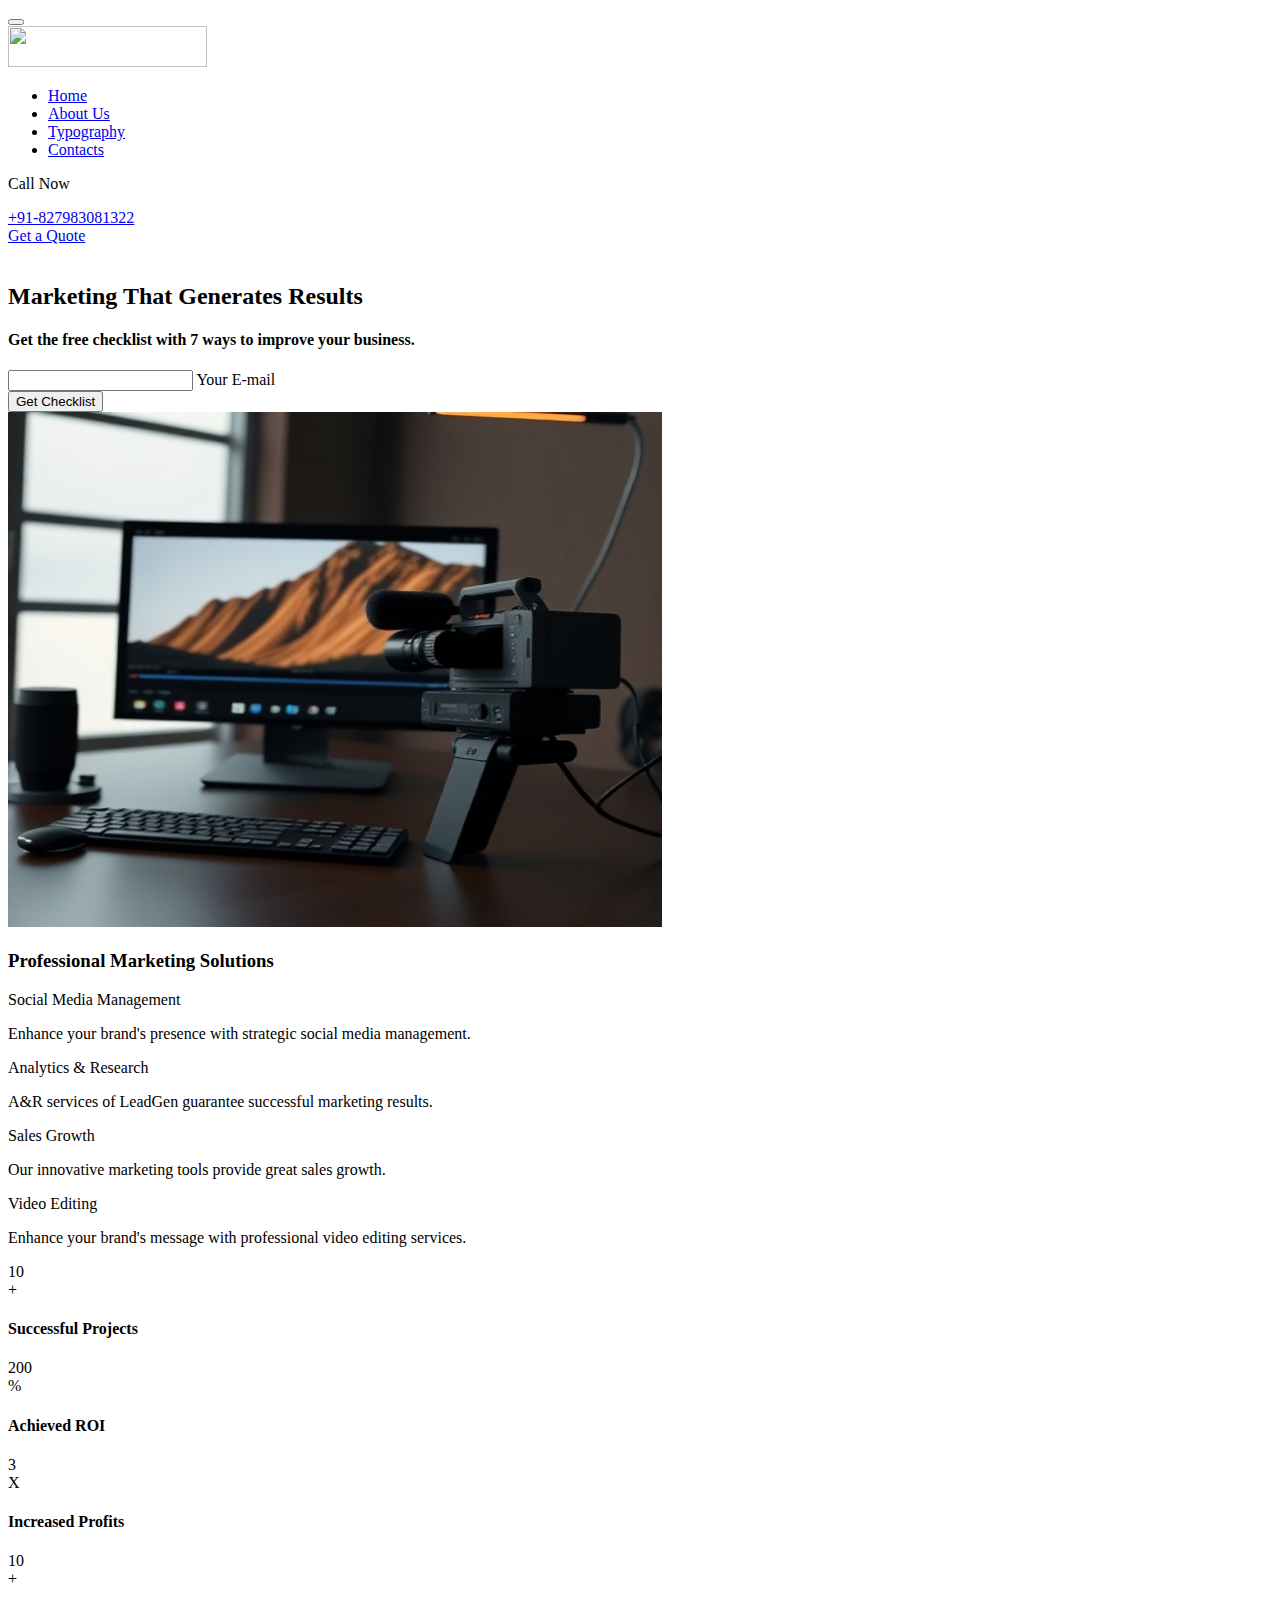
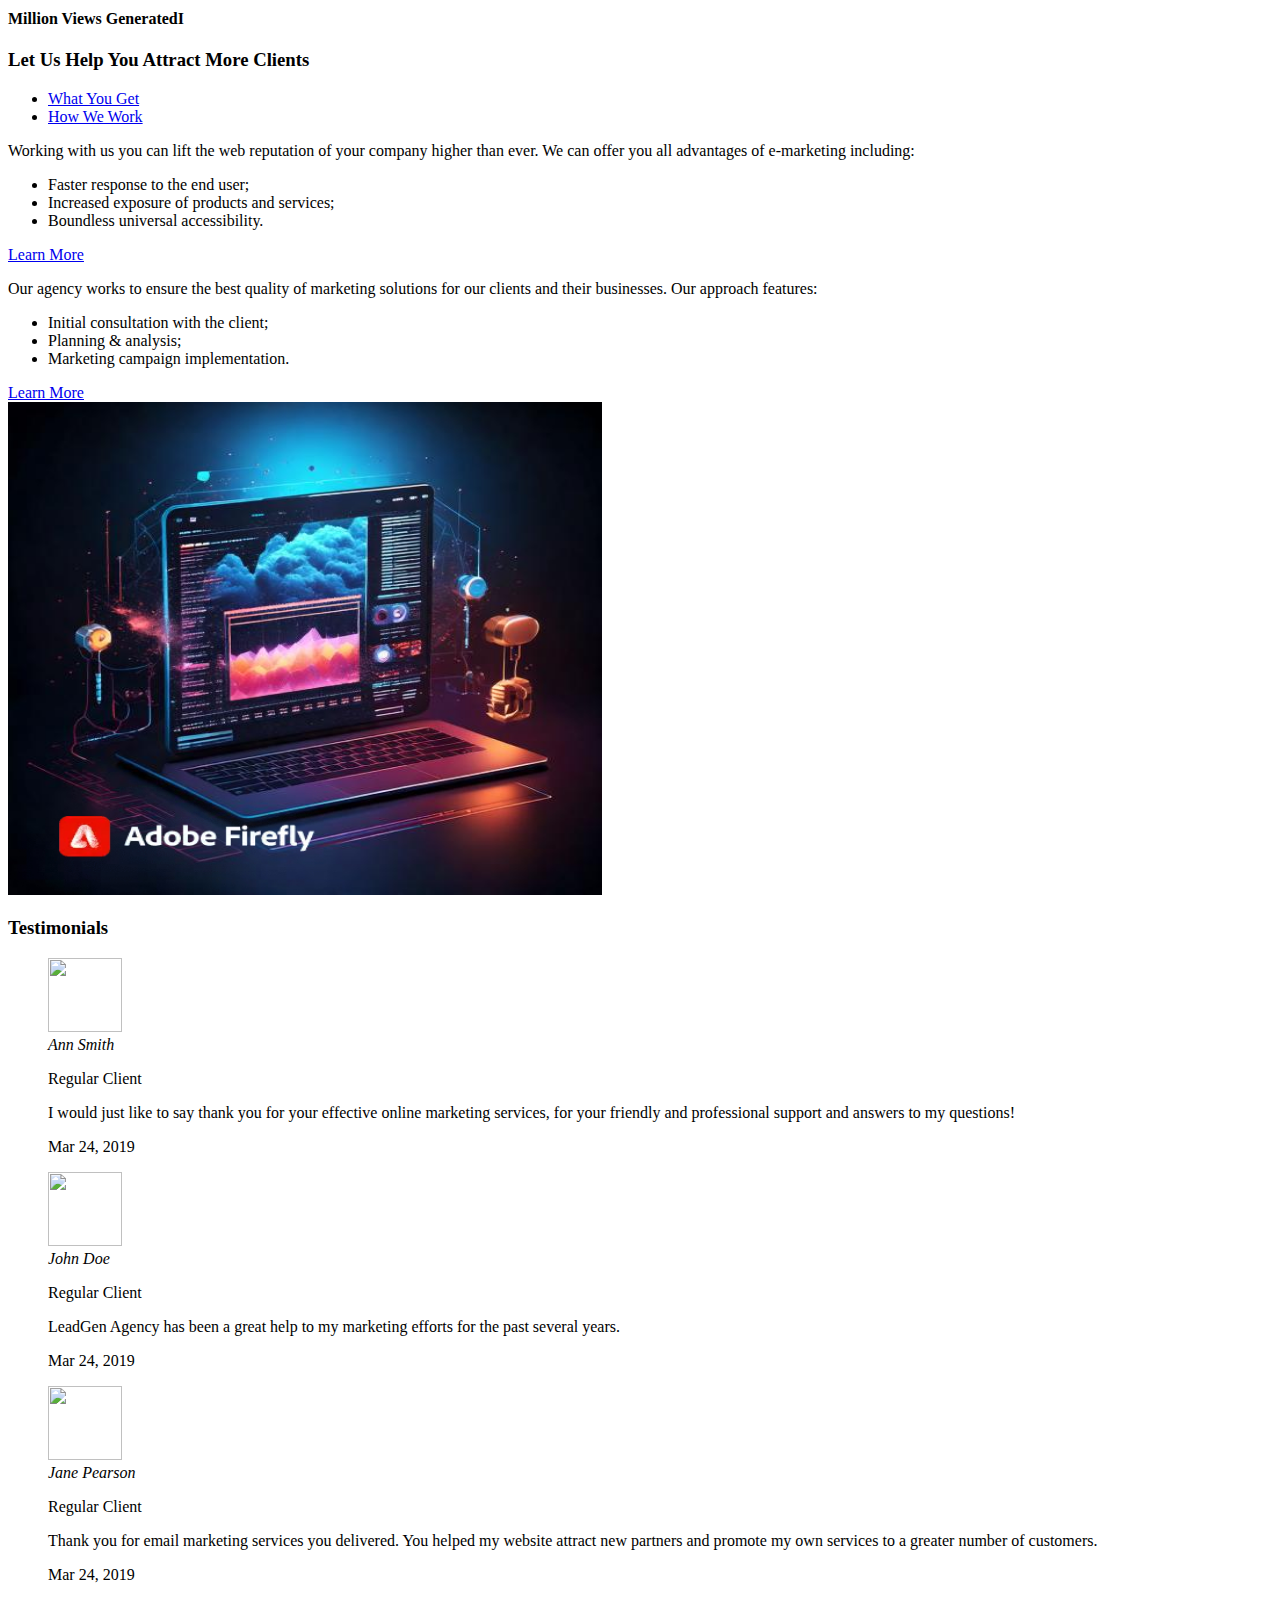
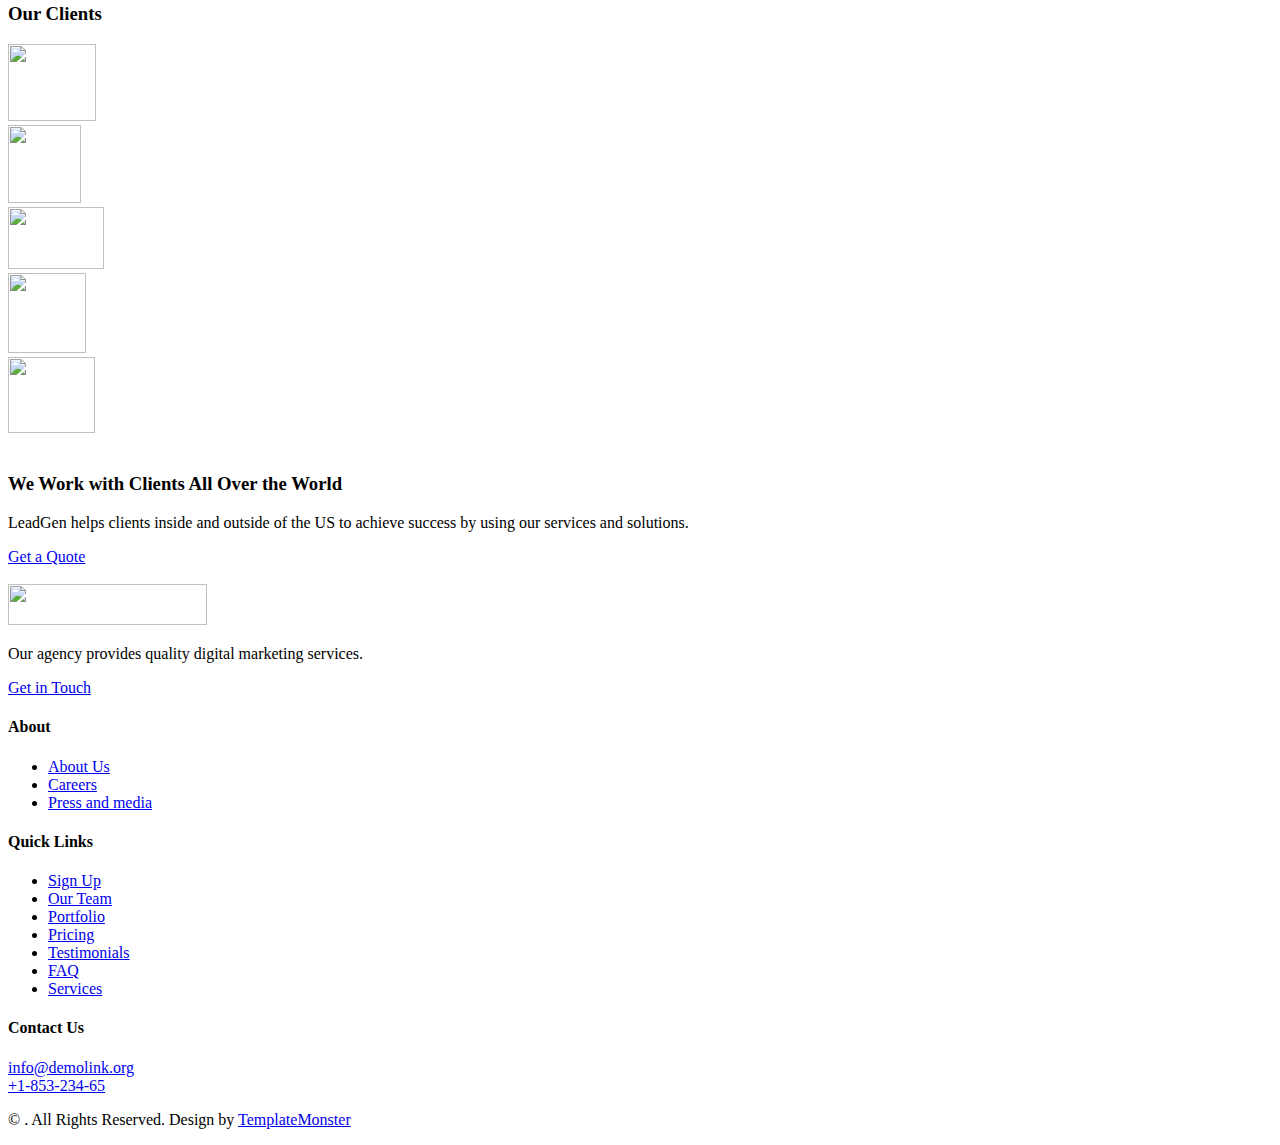
==== index.html @ 17c60923 "Update index.html" ====
<!DOCTYPE html>
<html class="wide wow-animation" lang="en">
  <head>
    <title>Welcome!</title>
    <meta name="viewport" content="width=device-width height=device-height initial-scale=1.0">
    <meta charset="utf-8">
    <meta http-equiv="X-UA-Compatible" content="IE=edge">
    <link rel="icon" href="images/favicon.ico" type="image/x-icon">
    <link rel="stylesheet" type="text/css" href="//fonts.googleapis.com/css?family=Open+Sans:300,400,500,600,700,800%7CPoppins:300,400,500,600,700%7CMuli:200,300,400,500">
    <link rel="stylesheet" href="css/bootstrap.css">
    <link rel="stylesheet" href="css/fonts.css">
    <link rel="stylesheet" href="css/style.css">
    <style>.ie-panel{display: none;background: #212121;padding: 10px 0;box-shadow: 3px 3px 5px 0 rgba(0,0,0,.3);clear: both;text-align:center;position: relative;z-index: 1;} html.ie-10 .ie-panel, html.lt-ie-10 .ie-panel {display: block;}</style>
  </head>
  <body>
    <div class="ie-panel"><a href="http://windows.microsoft.com/en-US/internet-explorer/"><img src="images/ie8-panel/warning_bar_0000_us.jpg" height="42" width="820" alt="You are using an outdated browser. For a faster, safer browsing experience, upgrade for free today."></a></div>
    <div class="preloader" id="loading">
      <div class="preloader-body">
        <div id="loading-center-object">
          <div class="object" id="object_four"></div>
          <div class="object" id="object_three"></div>
          <div class="object" id="object_two"></div>
          <div class="object" id="object_one"></div>
        </div>
      </div>
    </div>
    <div class="page">
      <!-- Page Header-->
        <!-- RD Navbar-->
        <div class="rd-navbar-wrap">
          <nav class="rd-navbar rd-navbar-modern" data-layout="rd-navbar-fixed" data-sm-layout="rd-navbar-fixed" data-md-layout="rd-navbar-fixed" data-md-device-layout="rd-navbar-fixed" data-lg-layout="rd-navbar-fixed" data-lg-device-layout="rd-navbar-fixed" data-xl-layout="rd-navbar-static" data-xl-device-layout="rd-navbar-static" data-xxl-layout="rd-navbar-static" data-xxl-device-layout="rd-navbar-static" data-lg-stick-up-offset="10px" data-xl-stick-up-offset="10px" data-xxl-stick-up-offset="10px" data-lg-stick-up="true" data-xl-stick-up="true" data-xxl-stick-up="true">
            <div class="rd-navbar-main">
              <!-- RD Navbar Panel-->
              <div class="rd-navbar-panel">
                <!-- RD Navbar Toggle-->
                <button class="rd-navbar-toggle" data-rd-navbar-toggle=".rd-navbar-nav-wrap"><span></span></button>
                <!-- RD Navbar Brand-->
                <div class="rd-navbar-brand"> <a class="brand" href="index.html"><img src="images/logo-default-399x82.png" alt="" width="199" height="41"/></a></div>
              </div>
              <div class="rd-navbar-nav-wrap">
                <!-- RD Navbar Nav-->
                <ul class="rd-navbar-nav">
                  <li class="rd-nav-item active"><a class="rd-nav-link" href="index.html">Home</a>
                  </li>
                  <li class="rd-nav-item"><a class="rd-nav-link" href="about-us.html">About Us</a>
                  </li>
                  <li class="rd-nav-item"><a class="rd-nav-link" href="typography.html">Typography</a>
                  </li>
                  <li class="rd-nav-item"><a class="rd-nav-link" href="contacts.html">Contacts</a>
                  </li>
                </ul>
                <div class="rd-navbar-tel">
                  <p>Call Now</p><a href="tel:#">+91-827983081322</a>
                </div>
              </div>
              <div class="rd-navbar-element"><a class="button button-sm button-default-outline button-winona" href="#">Get a Quote</a>
              </div>
              <div class="rd-navbar-dummy"></div>
            </div>
          </nav>
        </div>
      </header>
      <!-- FScreen-->
      <div class="layout-4">
        <div class="layout-4-item-right">
          <div class="box-custom-2 bg-accent">
            <div class="box-custom-2-bg bg-gray-900"><img class="map-image" src="images/world-map-light.svg" alt=""></div>
            <div class="box-custom-2-inner">
              <h2 class="wow fadeIn">Marketing That Generates Results</h2>
              <h4 class="text-default wow fadeIn" data-wow-delay=".2s">Get the free checklist with 7 ways to improve your business.</h4>
              <form class="rd-form rd-mailform form-shadow block-11 ot50" data-form-output="form-output-global" data-form-type="subscribe" method="post" action="bat/rd-mailform.php">
                <div class="form-wrap">
                  <input class="form-input text-center" id="subscribe-form-email" type="email" name="email" data-constraints="@Email @Required">
                  <label class="form-label text-center" for="subscribe-form-email">Your E-mail</label>
                </div>
                <div class="form-button">
                  <button class="button button-block button-primary button-winona" type="submit">Get Checklist</button>
                </div>
              </form>
            </div>
          </div>
        </div>
        <div class="layout-4-item-left"><img src="./images/camera-display.jpg" alt="" width="654" height="515"/>
        </div>
      </div>
      <!-- Our Solutions-->
<section class="section section-lg bg-gray-100 text-center" id="solutions">
  <div class="container">
    <h3 class="wow fadeIn" data-wow-delay=".1s">Professional Marketing Solutions</h3>
    <div class="row justify-content-center">
      <div class="col-sm-6 col-lg-3 col-md-6 col-6 wow fadeIn" data-wow-delay=".1s">
        <!-- Box Modern-->
        <article class="box-modern" data-anime="circles-1">
          <div class="box-modern-media">
            <div class="box-modern-icon mdi mdi-comment-text"></div>
            <div class="box-modern-circle box-modern-circle-1"></div>
            <div class="box-modern-circle box-modern-circle-2"></div>
          </div>
          <p class="box-modern-title">Social Media Management</p>
          <div class="box-modern-text">
            <p>Enhance your brand's presence with strategic social media management.</p>
          </div>
        </article>
      </div>
      <div class="col-sm-6 col-lg-3 col-md-6 col-6 wow fadeIn" data-wow-delay=".2s">
        <!-- Box Modern-->
        <article class="box-modern" data-anime="circles-2">
          <div class="box-modern-media">
            <div class="box-modern-icon mdi mdi-chart-pie"></div>
            <div class="box-modern-circle box-modern-circle-1"></div>
            <div class="box-modern-circle box-modern-circle-2"></div>
          </div>
          <p class="box-modern-title">Analytics & Research</p>
          <div class="box-modern-text">
            <p>A&R services of LeadGen guarantee successful marketing results.</p>
          </div>
        </article>
      </div>
      <div class="col-sm-6 col-lg-3 col-md-6 col-6 wow fadeIn" data-wow-delay=".3s">
        <!-- Box Modern-->
        <article class="box-modern" data-anime="circles-1">
          <div class="box-modern-media">
            <div class="box-modern-icon mdi mdi-basket"></div>
            <div class="box-modern-circle box-modern-circle-1"></div>
            <div class="box-modern-circle box-modern-circle-2"></div>
          </div>
          <p class="box-modern-title">Sales Growth</p>
          <div class="box-modern-text">
            <p>Our innovative marketing tools provide great sales growth.</p>
          </div>
        </article>
      </div>
      <div class="col-sm-6 col-lg-3 col-md-6 col-6 wow fadeIn" data-wow-delay=".4s">
        <!-- Box Modern-->
        <article class="box-modern" data-anime="circles-3">
          <div class="box-modern-media">
            <div class="box-modern-icon mdi mdi-video"></div>
            <div class="box-modern-circle box-modern-circle-1"></div>
            <div class="box-modern-circle box-modern-circle-2"></div>
          </div>
          <p class="box-modern-title">Video Editing</p>
          <div class="box-modern-text">
            <p>Enhance your brand's message with professional video editing services.</p>
          </div>
        </article>
      </div>
    </div>
  </div>
</section>

      <!-- Counters-->
      <section class="section section-md text-center">
        <div class="container">
          <div class="layout-bordered-1">
            <div class="layout-bordered-1-item">
              <!-- Counter Classic-->
              <article class="counter-classic">
                <div class="counter-classic-main">
                  <div class="counter">10</div><span class="small text-primary">+</span>
                </div>
                <h4 class="counter-classic-title">Successful Projects</h4>
              </article>
            </div>
            <div class="layout-bordered-1-item">
              <!-- Counter Classic-->
              <article class="counter-classic">
                <div class="counter-classic-main">
                  <div class="counter">200</div><span class="small text-primary">%</span>
                </div>
                <h4 class="counter-classic-title">Achieved ROI</h4>
              </article>
            </div>
            <div class="layout-bordered-1-item">
              <!-- Counter Classic-->
              <article class="counter-classic">
                <div class="counter-classic-main">
                  <div class="counter">3</div><span class="small text-primary">X</span>
                </div>
                <h4 class="counter-classic-title">Increased Profits</h4>
              </article>
            </div>
            <!-- Counter Classic-->
              <article class="counter-classic">
                <div class="counter-classic-main">
                  <div class="counter">10</div><span class="small text-primary">+</span>
                </div>
                <h4 class="counter-classic-title">Million Views GeneratedI</h4>
              </article>
            </div>
            <div class="layout-bordered-1-item">
          </div>
        </div>
      </section>

      <!-- What We Do-->
      <section class="section section-xl bg-gray-900" id="what-we-do">
        <div class="container">
          <div class="row row-50 justify-content-center justify-content-xl-between align-items-center">
            <div class="col-sm-10 col-lg-5">
              <h3>Let Us Help You Attract More Clients</h3>
              <!-- Bootstrap tabs-->
              <div class="tabs-custom tabs-horizontal tabs-line tabs-line_1 block-8" id="tabs-1">
                <!-- Nav tabs-->
                <ul class="nav nav-tabs">
                  <li class="nav-item" role="presentation"><a class="nav-link active" href="#tabs-1-1" data-toggle="tab"><span>What You Get</span></a></li>
                  <li class="nav-item" role="presentation"><a class="nav-link" href="#tabs-1-2" data-toggle="tab"><span>How We Work</span></a></li>
                </ul>
                <!-- Tab panes-->
                <div class="tab-content">
                  <div class="tab-pane fade show active" id="tabs-1-1">
                    <p class="big">Working with us you can lift the web reputation of your company higher than ever. We can offer you all advantages of e-marketing including:</p>
                    <ul class="list-marked list-marked_secondary">
                      <li>Faster response to the end user;</li>
                      <li>Increased exposure of products and services;</li>
                      <li>Boundless universal accessibility.</li>
                    </ul><a class="button button-default button-winona" href="#">Learn More</a>
                  </div>
                  <div class="tab-pane fade" id="tabs-1-2">
                    <p class="big">Our agency works to ensure the best quality of marketing solutions for our clients and their businesses. Our approach features:</p>
                    <ul class="list-marked list-marked_secondary">
                      <li>Initial consultation with the client;</li>
                      <li>Planning & analysis;</li>
                      <li>Marketing campaign implementation.</li>
                    </ul><a class="button button-default button-winona" href="#">Learn More</a>
                  </div>
                </div>
              </div>
            </div>
            <div class="col-sm-10 col-lg-7 wow fadeIn text-center" data-wow-delay=".2s"><img src="./images/editing-abstract.jpg" alt="" width="594" height="493"/>
            </div>
          </div>
        </div>
      </section>

      <!-- Testimonials-->
      <section class="section section-md-2 text-center bg-white" id="testimonials">
        <div class="container">
          <h3>Testimonials</h3>
          <!-- Isotope-->
          <div class="isotope-outer">
            <div class="row row-15 row-md-30 row-xl-40 isotope" data-isotope-layout="masonry">
              <div class="col-md-6 col-lg-4 isotope-item wow fadeInUpSmall">
                <!-- Quote Modern-->
                <blockquote class="quote-modern">
                  <div class="quote-modern-header">
                    <div class="quote-modern-info"><img class="quote-modern-avatar" src="images/testimonials-1-74x74.jpg" alt="" width="74" height="74"/>
                      <div class="quote-modern-info-main">
                        <cite class="quote-modern-cite">Ann Smith</cite>
                        <p class="quote-modern-position">Regular Client</p>
                      </div>
                    </div>
                  </div>
                  <div class="quote-modern-main">
                    <div class="quote-modern-text">
                      <p>I would just like to say thank you for your effective online marketing services, for your friendly and professional support and answers to my questions!</p>
                    </div>
                    <div class="quote-modern-meta"><a class="quote-modern-link icon mdi mdi-facebook" href="#"></a>
                      <time class="quote-modern-time" datetime="2019">Mar 24, 2019</time>
                    </div>
                  </div>
                </blockquote>
              </div>
              <div class="col-md-6 col-lg-4 isotope-item wow fadeInUpSmall" data-wow-delay=".1s">
                <!-- Quote Modern-->
                <blockquote class="quote-modern">
                  <div class="quote-modern-header">
                    <div class="quote-modern-info"><img class="quote-modern-avatar" src="images/testimonials-2-74x74.jpg" alt="" width="74" height="74"/>
                      <div class="quote-modern-info-main">
                        <cite class="quote-modern-cite">John Doe</cite>
                        <p class="quote-modern-position">Regular Client</p>
                      </div>
                    </div>
                  </div>
                  <div class="quote-modern-main">
                    <div class="quote-modern-text">
                      <p>LeadGen Agency has been a great help to my marketing efforts for the past several years.</p>
                    </div>
                    <div class="quote-modern-meta"><a class="quote-modern-link icon mdi mdi-facebook" href="#"></a>
                      <time class="quote-modern-time" datetime="2019">Mar 24, 2019</time>
                    </div>
                  </div>
                </blockquote>
              </div>
              <div class="col-md-6 col-lg-4 isotope-item wow fadeInUpSmall" data-wow-delay=".3s">
                <!-- Quote Modern-->
                <blockquote class="quote-modern">
                  <div class="quote-modern-header">
                    <div class="quote-modern-info"><img class="quote-modern-avatar" src="images/testimonials-3-74x74.jpg" alt="" width="74" height="74"/>
                      <div class="quote-modern-info-main">
                        <cite class="quote-modern-cite">Jane Pearson</cite>
                        <p class="quote-modern-position">Regular Client</p>
                      </div>
                    </div>
                  </div>
                  <div class="quote-modern-main">
                    <div class="quote-modern-text">
                      <p>Thank you for email marketing services you delivered. You helped my website attract new partners and promote my own services to a greater number of customers.</p>
                    </div>
                    <div class="quote-modern-meta"><a class="quote-modern-link icon mdi mdi-facebook" href="#"></a>
                      <time class="quote-modern-time" datetime="2019">Mar 24, 2019</time>
                    </div>
                  </div>
                </blockquote>
              </div>
            </div>
          </div>
        </div>
      </section>

      <!-- Our Clients-->
      <section class="section section-xxl text-center bg-white" id="clients">
        <div class="container">
          <h3>Our Clients</h3>
          <!-- Owl Carousel-->
          <div class="owl-carousel owl-carousel-centered" data-items="2" data-sm-items="3" data-md-items="4" data-lg-items="5" data-dots="true" data-nav="false" data-stage-padding="0" data-loop="true" data-margin="30" data-mouse-drag="false">
            <div class="wow clipInLeft"><a class="link-image-1" href="#"><img src="images/investor-1-88x77.png" alt="" width="88" height="77"/></a></div>
            <div class="wow clipInLeft" data-wow-delay=".1s"><a class="link-image-1" href="#"><img src="images/investor-2-73x78.png" alt="" width="73" height="78"/></a></div>
            <div class="wow clipInLeft" data-wow-delay=".2s"><a class="link-image-1" href="#"><img src="images/investor-3-96x62.png" alt="" width="96" height="62"/></a></div>
            <div class="wow clipInLeft" data-wow-delay=".3s"><a class="link-image-1" href="#"><img src="images/investor-4-78x80.png" alt="" width="78" height="80"/></a></div>
            <div class="wow clipInLeft" data-wow-delay=".4s"><a class="link-image-1" href="#"><img src="images/investor-5-87x76.png" alt="" width="87" height="76"/></a></div>
          </div>
        </div>
      </section>

      <!-- CTA-->
      <section class="section section-sm bg-image bg-accent" id="download">
        <div class="container">
          <div class="row row-50justify-content-center justify-content-lg-start align-items-center">
            <div class="col-lg-7 wow fadeIn" data-wow-delay=".3s">
              <div class="map">
                <div class="map-inner"><img class="map-image" src="images/world-map-light.svg" alt=""></div>
              </div>
            </div>
            <div class="col-md-10 col-lg-5">
              <h3 class="wow clipInLeft" data-wow-delay=".1s">We Work with Clients All Over the World</h3>
              <p class="big wow clipInLeft" data-wow-delay=".2s">LeadGen helps clients inside and outside of the US to achieve success by using our services and solutions.</p><a class="button button-primary button-winona button-shadow" href="#">Get a Quote</a>
            </div>
          </div>
        </div>
      </section>

      <!-- Page Footer--><a class="banner" href="https://www.templatemonster.com/website-templates/monstroid2.html" target="_blank"><img src="https://www.majestic-nature.com/MediumFormat/MediumFormatTitle.jpg" alt="" height="0"/></a>
      <footer class="section footer-classic">
        <div class="footer-classic-main">
          <div class="container">
            <div class="row row-50 justify-content-lg-between">
              <div class="col-sm-7 col-lg-3 col-xl-2"><a class="brand" href="index.html"><img src="images/logo-default-399x82.png" alt="" width="199" height="41"/></a>
                <p><span style="max-width: 250px;">Our agency provides quality digital marketing services.</span></p><a class="button button-sm button-default-outline button-winona" href="#">Get in Touch</a>
              </div>
              <div class="col-sm-5 col-lg-3 col-xl-2">
                <h4 class="footer-classic-title">About</h4>
                <ul class="list footer-classic-list">
                  <li><a href="about-us.html">About Us</a></li>
                  <li><a href="#">Careers</a></li>
                  <li><a href="#">Press and media</a></li>
                </ul>
              </div>
              <div class="col-sm-7 col-lg-5 col-xl-3">
                <h4 class="footer-classic-title">Quick Links</h4>
                <ul class="list footer-classic-list footer-classic-list_2-cols">
                  <li><a href="#">Sign Up</a></li>
                  <li><a href="#">Our Team</a></li>
                  <li><a href="#">Portfolio</a></li>
                  <li><a href="#">Pricing</a></li>
                  <li><a href="#">Testimonials</a></li>
                  <li><a href="#">FAQ</a></li>
                  <li><a href="#">Services</a></li>
                </ul>
              </div>
              <div class="col-sm-5 col-lg-9 col-xl-2">
                <h4 class="footer-classic-title">Contact Us</h4>
                <div class="row row-20 row-sm-35">
                  <div class="col-6 col-sm-12 col-lg-8 col-xl-12">
                    <div class="row row-10 text-default">
                      <div class="col-lg-6 col-xl-12"><a href="mailto:#">info@demolink.org</a></div>
                      <div class="col-lg-6 col-xl-12"><a class="big" href="tel:#">+1-853-234-65</a></div>
                    </div>
                  </div>
                  <div class="col-6 col-sm-12 col-lg-4 col-xl-12 text-right text-sm-left">
                    <div class="group group-xs"><a class="link link-social-1 mdi mdi-twitter" href="#"></a><a class="link link-social-1 mdi mdi-facebook" href="#"></a><a class="link link-social-1 mdi mdi-instagram" href="#"></a></div>
                  </div>
                </div>
              </div>
            </div>
          </div>
        </div>
        <div class="footer-classic-aside">
          <div class="container">
            <p class="rights"><span>&copy;&nbsp;</span><span class="copyright-year"></span>. All Rights Reserved. Design by <a href="https://www.templatemonster.com">TemplateMonster</a></p>
          </div>
        </div>
      </footer>
    </div>
    <div class="snackbars" id="form-output-global"></div>
    <script src="js/core.min.js"></script>
    <script src="js/script.js"></script>
  </body>
</html>
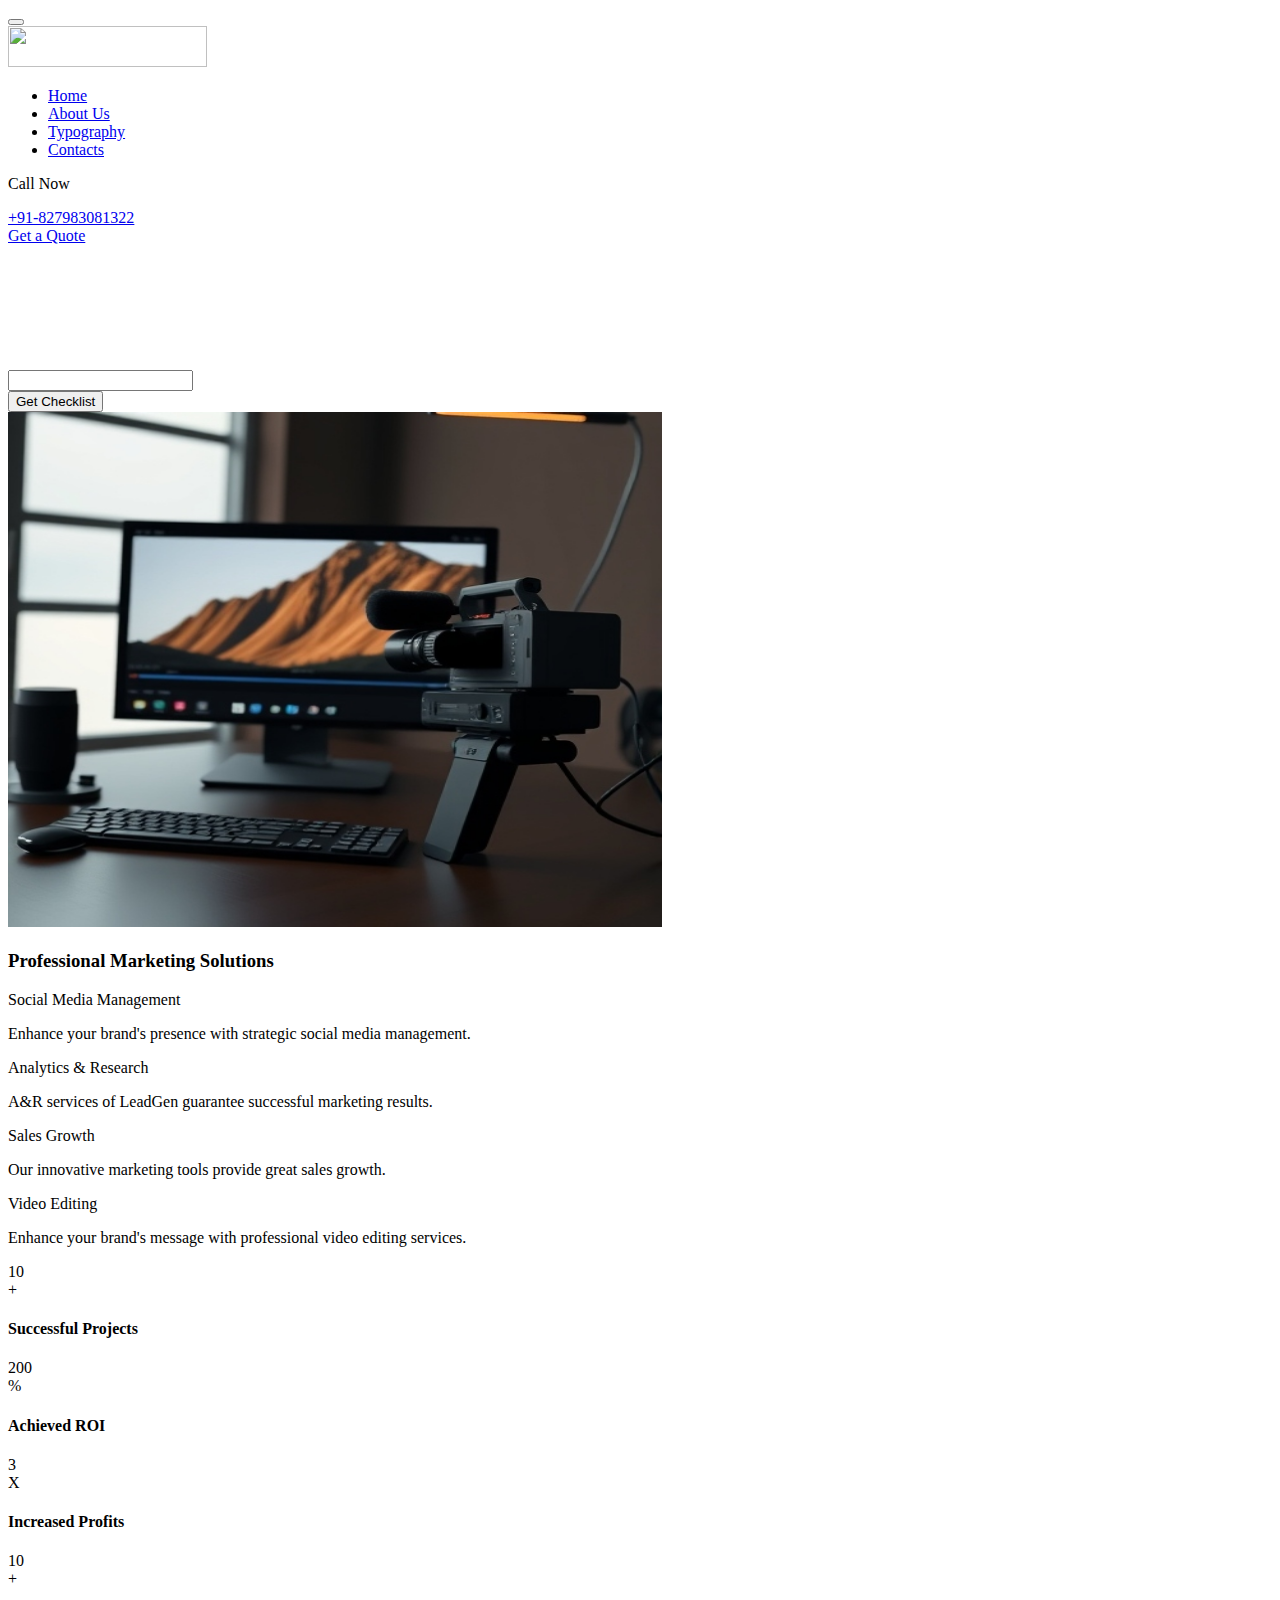
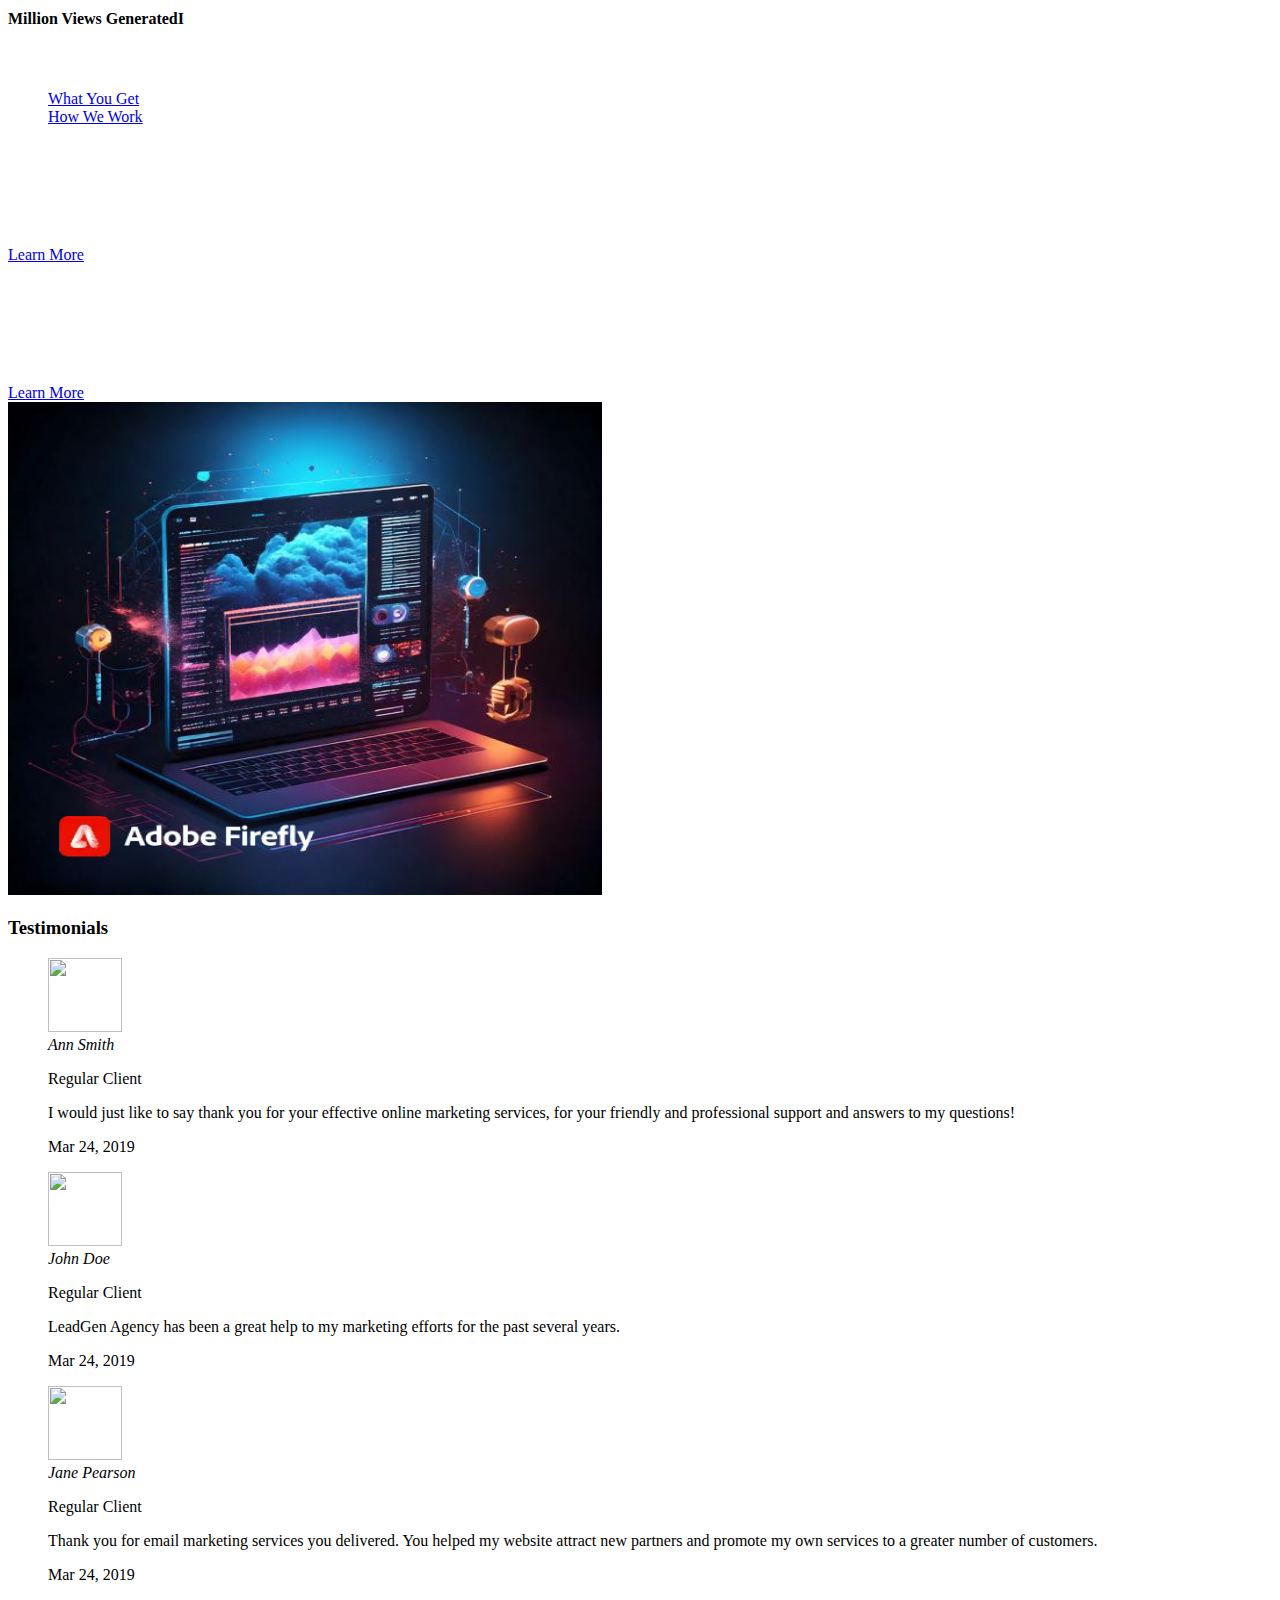
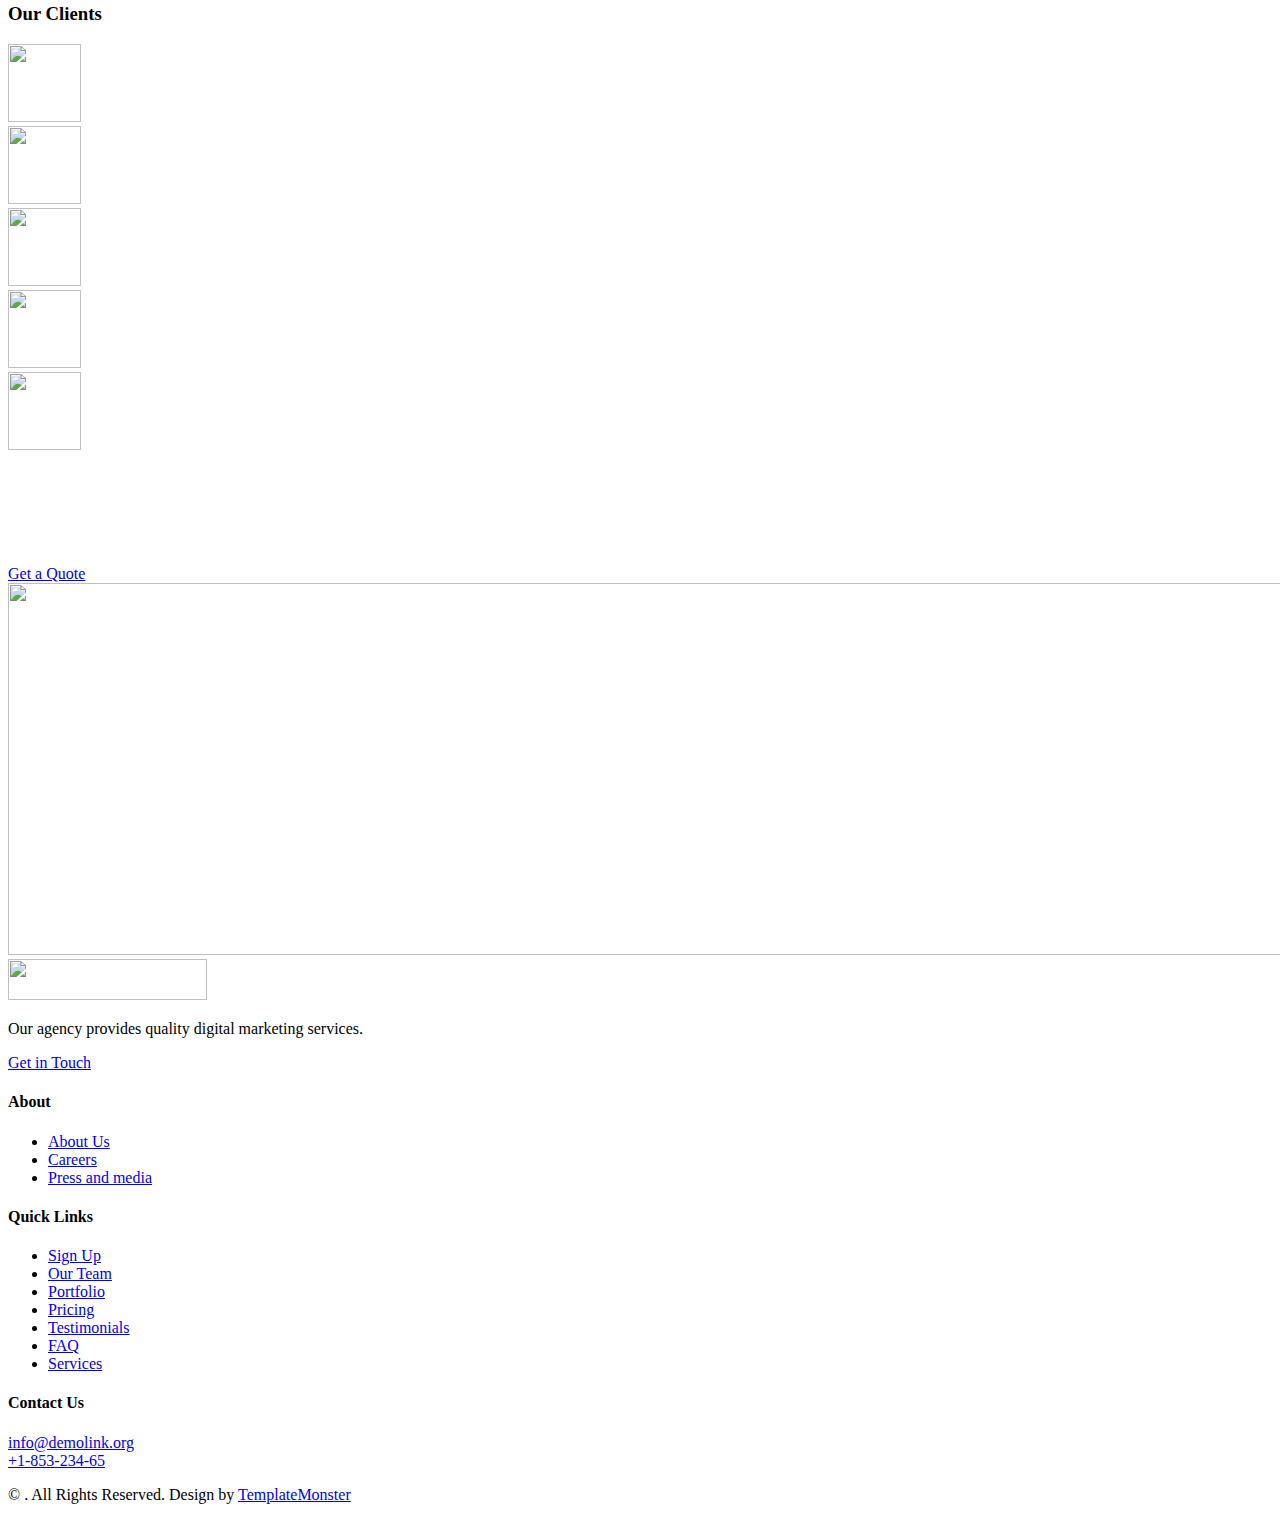
==== commit ac220e1d: "Update index.html" ====
--- a/index.html
+++ b/index.html
@@ -243,7 +243,7 @@
                 <!-- Quote Modern-->
                 <blockquote class="quote-modern">
                   <div class="quote-modern-header">
-                    <div class="quote-modern-info"><img class="quote-modern-avatar" src="images/testimonials-1-74x74.jpg" alt="" width="74" height="74"/>
+                    <div class="quote-modern-info"><img class="quote-modern-avatar" src="https://images.pexels.com/photos/936043/pexels-photo-936043.jpeg?auto=compress&cs=tinysrgb&w=600" alt="" width="74" height="74"/>
                       <div class="quote-modern-info-main">
                         <cite class="quote-modern-cite">Ann Smith</cite>
                         <p class="quote-modern-position">Regular Client</p>
@@ -264,7 +264,7 @@
                 <!-- Quote Modern-->
                 <blockquote class="quote-modern">
                   <div class="quote-modern-header">
-                    <div class="quote-modern-info"><img class="quote-modern-avatar" src="images/testimonials-2-74x74.jpg" alt="" width="74" height="74"/>
+                    <div class="quote-modern-info"><img class="quote-modern-avatar" src="https://images.pexels.com/photos/6804090/pexels-photo-6804090.jpeg?auto=compress&cs=tinysrgb&w=1260&h=750&dpr=1" alt="" width="74" height="74"/>
                       <div class="quote-modern-info-main">
                         <cite class="quote-modern-cite">John Doe</cite>
                         <p class="quote-modern-position">Regular Client</p>
@@ -285,7 +285,7 @@
                 <!-- Quote Modern-->
                 <blockquote class="quote-modern">
                   <div class="quote-modern-header">
-                    <div class="quote-modern-info"><img class="quote-modern-avatar" src="images/testimonials-3-74x74.jpg" alt="" width="74" height="74"/>
+                    <div class="quote-modern-info"><img class="quote-modern-avatar" src="https://images.pexels.com/photos/874158/pexels-photo-874158.jpeg?auto=compress&cs=tinysrgb&w=600" alt="" width="74" height="74"/>
                       <div class="quote-modern-info-main">
                         <cite class="quote-modern-cite">Jane Pearson</cite>
                         <p class="quote-modern-position">Regular Client</p>
@@ -313,11 +313,11 @@
           <h3>Our Clients</h3>
           <!-- Owl Carousel-->
           <div class="owl-carousel owl-carousel-centered" data-items="2" data-sm-items="3" data-md-items="4" data-lg-items="5" data-dots="true" data-nav="false" data-stage-padding="0" data-loop="true" data-margin="30" data-mouse-drag="false">
-            <div class="wow clipInLeft"><a class="link-image-1" href="#"><img src="images/investor-1-88x77.png" alt="" width="88" height="77"/></a></div>
-            <div class="wow clipInLeft" data-wow-delay=".1s"><a class="link-image-1" href="#"><img src="images/investor-2-73x78.png" alt="" width="73" height="78"/></a></div>
-            <div class="wow clipInLeft" data-wow-delay=".2s"><a class="link-image-1" href="#"><img src="images/investor-3-96x62.png" alt="" width="96" height="62"/></a></div>
-            <div class="wow clipInLeft" data-wow-delay=".3s"><a class="link-image-1" href="#"><img src="images/investor-4-78x80.png" alt="" width="78" height="80"/></a></div>
-            <div class="wow clipInLeft" data-wow-delay=".4s"><a class="link-image-1" href="#"><img src="images/investor-5-87x76.png" alt="" width="87" height="76"/></a></div>
+            <div class="wow clipInLeft"><a class="link-image-1" href="#"><img src="https://img.freepik.com/free-photo/handsome-bearded-businessman-rubbing-hands-having-deal_176420-18778.jpg?ga=GA1.1.1541265068.1728113514&semt=ais_hybrid" alt="" width="73" height="78"/></a></div>
+            <div class="wow clipInLeft" data-wow-delay=".1s"><a class="link-image-1" href="#"><img src="https://img.freepik.com/free-photo/smiling-young-male-professional-standing-with-arms-crossed-while-making-eye-contact-against-isolated-background_662251-838.jpg?ga=GA1.1.1541265068.1728113514&semt=ais_hybrid" alt="" width="73" height="78"/></a></div>
+            <div class="wow clipInLeft" data-wow-delay=".2s"><a class="link-image-1" href="#"><img src="https://img.freepik.com/free-photo/smiley-businesswoman-posing-outdoors-with-arms-crossed-copy-space_23-2148767055.jpg?t=st=1729086523~exp=1729090123~hmac=381877ac32b0046695b60a7a43d67687c581073bc60df9dae1d58c333241b463&w=900" alt="" width="73" height="78"/></a></div>
+            <div class="wow clipInLeft" data-wow-delay=".3s"><a class="link-image-1" href="#"><img src="https://img.freepik.com/free-photo/girl_23-2148168128.jpg?ga=GA1.1.1541265068.1728113514&semt=ais_hybrid" alt="" width="73" height="78"/></a></div>
+            <div class="wow clipInLeft" data-wow-delay=".4s"><a class="link-image-1" href="#"><img src="https://img.freepik.com/free-photo/young-bearded-man-with-striped-shirt_273609-5677.jpg?ga=GA1.1.1541265068.1728113514&semt=ais_hybrid" alt="" width="73" height="78"/></a></div>
           </div>
         </div>
       </section>
@@ -339,7 +339,7 @@
         </div>
       </section>
 
-      <!-- Page Footer--><a class="banner" href="https://www.templatemonster.com/website-templates/monstroid2.html" target="_blank"><img src="https://www.majestic-nature.com/MediumFormat/MediumFormatTitle.jpg" alt="" height="0"/></a>
+      <!-- Page Footer--><a class="banner" href="https://www.templatemonster.com/website-templates/monstroid2.html" target="_blank"><img class="footer-banner" src="https://www.majestic-nature.com/MediumFormat/MediumFormatTitle.jpg" alt="" height="0"/></a>
       <footer class="section footer-classic">
         <div class="footer-classic-main">
           <div class="container">
--- a/css/style.css
+++ b/css/style.css
@@ -0,0 +1,18679 @@
+
+
+
+
+@charset "UTF-8";
+/*
+* Trunk version 2.0.1
+*/
+/*
+* Contexts
+*/
+.context-dark, .bg-gray-900, .bg-accent,
+.context-dark h1,
+.bg-gray-900 h1,
+.bg-accent h1, .context-dark h2, .bg-gray-900 h2, .bg-accent h2, .context-dark h3, .bg-gray-900 h3, .bg-accent h3, .context-dark h4, .bg-gray-900 h4, .bg-accent h4, .context-dark h5, .bg-gray-900 h5, .bg-accent h5, .context-dark h6, .bg-gray-900 h6, .bg-accent h6, .context-dark .heading, .bg-gray-900 .heading, .bg-accent .heading {
+	color: #ffffff;
+}
+
+
+/* mysec  */
+body > div.page.animated > a.banner.banner-top > img{
+	width: 100vw;
+	height: 15vh;
+	
+}
+.footer-banner{
+	height:372px;
+	width:1920px;
+/* .banner-top{scroll-behavior: smooth;} */
+body > div.page.animated > div > div.layout-4-item-left > img{
+	width: 34vw;
+}
+#what-we-do > div > div > div.col-sm-10.col-lg-7.wow.fadeIn.text-center > img{
+    border-radius: 18px;
+    box-shadow: 0 0px 27px 0px #2d4dc6;
+}
+
+body > div.page.animated > a:nth-child(10) > img{
+	height: 35vh;
+}
+
+
+
+
+
+
+a:focus,
+button:focus {
+	outline: none !important;
+}
+
+button::-moz-focus-inner {
+	border: 0;
+}
+
+*:focus {
+	outline: none;
+}
+
+blockquote {
+	padding: 0;
+	margin: 0;
+}
+
+input,
+button,
+select,
+textarea {
+	outline: none;
+}
+
+label {
+	margin-bottom: 0;
+}
+
+p {
+	margin: 0;
+}
+
+ul,
+ol {
+	list-style: none;
+	padding: 0;
+	margin: 0;
+}
+
+ul li,
+ol li {
+	display: block;
+}
+
+dl {
+	margin: 0;
+}
+
+dt,
+dd {
+	line-height: inherit;
+}
+
+dt {
+	font-weight: inherit;
+}
+
+dd {
+	margin-bottom: 0;
+}
+
+cite {
+	font-style: normal;
+}
+
+form {
+	margin-bottom: 0;
+}
+
+blockquote {
+	padding-left: 0;
+	border-left: 0;
+}
+
+address {
+	margin-top: 0;
+	margin-bottom: 0;
+}
+
+figure {
+	margin-bottom: 0;
+}
+
+html p a:hover {
+	text-decoration: none;
+}
+
+/*
+* Typography
+*/
+body {
+	font-size: 14px;
+	letter-spacing: 0.025em;
+	background-color: #ffffff;
+	-webkit-text-size-adjust: none;
+	-webkit-font-smoothing: subpixel-antialiased;
+	color: rgba(21, 21, 21, 0.8);
+}
+
+@media (max-width: 767.98px) {
+	body {
+		line-height: 1.6;
+	}
+}
+
+@media (min-width: 768px) {
+	body {
+		font-size: 17px;
+	}
+}
+
+h1, h2, h3, h4, h5, h6, .heading {
+	margin-top: 0;
+	margin-bottom: 0;
+	font-family: Poppins, sans-serif;
+	font-weight: 400;
+	color: #2f2f2f;
+}
+
+h1 a, h2 a, h3 a, h4 a, h5 a, h6 a, .heading a {
+	color: inherit;
+}
+
+h1 a:hover, h2 a:hover, h3 a:hover, h4 a:hover, h5 a:hover, h6 a:hover, .heading a:hover {
+	color: #3061ff;
+}
+
+h1,
+.heading-1 {
+	font-size: 34px;
+	font-weight: 800;
+	line-height: 1.5;
+	letter-spacing: .025em;
+}
+
+@media (min-width: 768px) {
+	h1,
+	.heading-1 {
+		font-size: 44px;
+	}
+}
+
+@media (min-width: 1200px) {
+	h1,
+	.heading-1 {
+		font-size: 65px;
+		line-height: 1.07692;
+	}
+}
+
+h2,
+.heading-2 {
+	font-size: 28px;
+	line-height: 1.35;
+	letter-spacing: 0;
+}
+
+@media (min-width: 768px) {
+	h2,
+	.heading-2 {
+		font-size: 40px;
+	}
+}
+
+@media (min-width: 1200px) {
+	h2,
+	.heading-2 {
+		font-size: 44px;
+	}
+}
+
+@media (min-width: 1600px) {
+	h2,
+	.heading-2 {
+		font-size: 48px;
+		line-height: 1.20833;
+	}
+}
+
+h3,
+.heading-3 {
+	font-size: 22px;
+	line-height: 1.35;
+	letter-spacing: -.009em;
+	font-weight: 500;
+}
+
+@media (min-width: 576px) {
+	h3,
+	.heading-3 {
+		font-size: 24px;
+	}
+}
+
+@media (min-width: 768px) {
+	h3,
+	.heading-3 {
+		font-size: 30px;
+	}
+}
+
+@media (min-width: 1200px) {
+	h3,
+	.heading-3 {
+		font-size: 39px;
+		line-height: 1.23077;
+	}
+}
+
+h4,
+.heading-4 {
+	font-size: 18px;
+	line-height: 1.35;
+	font-family: Muli, sans-serif;
+	font-weight: 300;
+	letter-spacing: .025em;
+}
+
+@media (min-width: 992px) {
+	h4,
+	.heading-4 {
+		font-size: 19px;
+	}
+}
+
+@media (min-width: 1200px) {
+	h4,
+	.heading-4 {
+		font-size: 22px;
+		line-height: 1.36364;
+	}
+}
+
+h5,
+.heading-5 {
+	font-size: 16px;
+	line-height: 1.35;
+	letter-spacing: .025em;
+	font-weight: 600;
+}
+
+@media (min-width: 992px) {
+	h5,
+	.heading-5 {
+		font-size: 20px;
+		line-height: 1.2;
+	}
+}
+
+h6,
+.heading-6 {
+	font-size: 14px;
+	line-height: 1.35;
+	letter-spacing: .025em;
+}
+
+@media (min-width: 576px) {
+	h6,
+	.heading-6 {
+		font-size: 15px;
+		line-height: 1.6;
+	}
+}
+
+.heading-7 {
+	font-family: "Open Sans", -apple-system, BlinkMacSystemFont, "Segoe UI", Roboto, "Helvetica Neue", Arial, sans-serif;
+	font-size: 12px;
+	font-weight: 600;
+	line-height: 1.35;
+	color: #151515;
+	text-transform: uppercase;
+	letter-spacing: .34em;
+}
+
+.heading-alternate-1 {
+	font-size: 18px;
+	font-weight: 600;
+	letter-spacing: 0;
+}
+
+@media (min-width: 576px) {
+	.heading-alternate-1 {
+		font-size: 20px;
+	}
+}
+
+@media (min-width: 768px) {
+	.heading-alternate-1 {
+		font-size: 24px;
+	}
+}
+
+@media (min-width: 992px) {
+	.heading-alternate-1 {
+		font-size: 29px;
+	}
+}
+
+.text-extra-large {
+	font-family: Poppins, sans-serif;
+	font-size: 88px;
+	line-height: 1;
+	font-weight: 100;
+	letter-spacing: .08em;
+	color: #2f2f2f;
+}
+
+@media (min-width: 576px) {
+	.text-extra-large {
+		font-size: 70px;
+	}
+}
+
+@media (min-width: 576px) {
+	.text-extra-large {
+		font-size: 155px;
+	}
+}
+
+@media (min-width: 1600px) {
+	.text-extra-large {
+		font-size: 250px;
+	}
+}
+
+.heading-decoration-1 {
+	position: relative;
+	padding-left: 30px;
+}
+
+.heading-decoration-1::before {
+	content: '';
+	position: absolute;
+	top: .66em;
+	left: 0;
+	height: 1px;
+	width: 20px;
+	background: #d7d7d7;
+}
+
+.heading-decoration-1 span {
+	display: inline-block;
+	line-height: 1.1;
+}
+
+@media (min-width: 576px) {
+	.heading-decoration-1 {
+		padding-left: 40px;
+	}
+	.heading-decoration-1::before {
+		top: .8em;
+		width: 24px;
+	}
+}
+
+@media (min-width: 1200px) {
+	.heading-decoration-1 {
+		padding-left: 85px;
+	}
+	.heading-decoration-1::before {
+		top: .65em;
+		width: 60px;
+	}
+}
+
+.heading-decoration-2 {
+	position: relative;
+	padding-left: 30px;
+	line-height: 1.05;
+}
+
+.heading-decoration-2::before {
+	content: '';
+	position: absolute;
+	top: .7em;
+	left: 0;
+	height: 3px;
+	width: 20px;
+	background: #3061ff;
+}
+
+.heading-decoration-2 span {
+	display: inline;
+	margin-right: .25em;
+	line-height: 1.1;
+}
+
+@media (min-width: 576px) {
+	.heading-decoration-2 {
+		padding-left: 60px;
+	}
+	.heading-decoration-2::before {
+		top: .8em;
+		height: 4px;
+		width: 35px;
+	}
+}
+
+@media (min-width: 1200px) {
+	.heading-decoration-2::before {
+		top: .66em;
+	}
+}
+
+.heading-mod-1 {
+	margin-top: -.35em;
+}
+
+.heading-mod-1 span {
+	display: inline;
+	line-height: 1.2;
+}
+
+.heading-mod-1 br {
+	display: flex;
+	height: 0;
+}
+
+small,
+.small {
+	display: block;
+	font-size: 13px;
+	line-height: 1.38462;
+}
+
+mark,
+.mark {
+	padding: 3px 5px;
+	color: #ffffff;
+	background: #3061ff;
+}
+
+.big {
+	font-size: 15px;
+	line-height: 1.4;
+	font-weight: 400;
+	letter-spacing: .025em;
+}
+
+@media (min-width: 992px) {
+	.big {
+		font-size: 16px;
+		line-height: 1.5;
+	}
+}
+
+@media (min-width: 1200px) {
+	.big {
+		font-size: 17px;
+		line-height: 1.52941;
+	}
+}
+
+.lead {
+	font-size: 24px;
+	line-height: 34px;
+	font-weight: 300;
+}
+
+code {
+	padding: 10px 5px;
+	border-radius: 0.2rem;
+	font-size: 90%;
+	color: #3f4856;
+	background: #f9f8f8;
+}
+
+p [data-toggle='tooltip'] {
+	padding-left: .25em;
+	padding-right: .25em;
+	color: #3061ff;
+}
+
+p [style*='max-width'] {
+	display: inline-block;
+}
+
+::selection {
+	background: rgba(47, 47, 47, 0.5);
+	color: #ffffff;
+}
+
+::-moz-selection {
+	background: rgba(47, 47, 47, 0.5);
+	color: #ffffff;
+}
+
+.text-1 {
+	color: #2f2f2f;
+	letter-spacing: 0;
+}
+
+.text-1 > * {
+	margin-right: .2em;
+}
+
+/*
+* Brand
+*/
+.brand {
+	display: inline-block;
+}
+
+.brand .brand-logo-light {
+	display: none;
+}
+
+.brand .brand-logo-dark {
+	display: block;
+}
+
+/*
+*
+* Badge Custom
+*/
+.badge {
+	font-weight: 700;
+	color: #3061ff;
+	background: #d6f3f5;
+	text-transform: uppercase;
+	letter-spacing: .075em;
+}
+
+.context-dark .badge, .bg-gray-900 .badge, .bg-accent .badge {
+	color: #ffffff;
+	background: rgba(255, 255, 255, 0.2);
+}
+
+.badge-1 {
+	padding: 10px 12px;
+	font-weight: 600;
+	letter-spacing: .025em;
+	text-transform: none;
+	border-radius: 0;
+}
+
+.badge-sm {
+	padding: 5px 10px;
+	font-size: 12px;
+	letter-spacing: .025em;
+}
+
+.badge.badge-secondary {
+	color: #ffffff;
+	background: #ff6f80;
+}
+
+.badge.badge-color-1 {
+	color: #3061ff;
+	background: #d6f3f5;
+}
+
+/*
+* Links
+*/
+a {
+	transition: all 0.3s ease-in-out;
+}
+
+a, a:focus, a:active, a:hover {
+	text-decoration: none;
+}
+
+a, a:focus, a:active {
+	color: inherit;
+}
+
+a:hover {
+	color: #3061ff;
+}
+
+a[href*='tel'], a[href*='mailto'] {
+	white-space: nowrap;
+}
+
+.link-hover {
+	color: #3061ff;
+}
+
+.link-press {
+	color: #174eff;
+}
+
+.privacy-link {
+	display: inline-block;
+}
+
+* + .privacy-link {
+	margin-top: 25px;
+}
+
+.link-default {
+	letter-spacing: .01em;
+	color: #2f2f2f;
+}
+
+.link-default:hover {
+	color: #3061ff;
+}
+
+.link-social-1 {
+	position: relative;
+	width: 2em;
+	height: 2em;
+	border-radius: 50%;
+	text-align: center;
+	color: #ffffff;
+	background: #151515;
+	font-size: 16px;
+	line-height: 2em;
+}
+
+.link-social-1, .link-social-1:active, .link-social-1:focus, .link-social-1:hover {
+	color: #ffffff;
+}
+
+.link-social-1::after {
+	content: '';
+	pointer-events: none;
+	position: absolute;
+	width: 100%;
+	height: 100%;
+	border-radius: 50%;
+	top: 0;
+	left: 0;
+	padding: 2px;
+	z-index: -1;
+	background: #3061ff;
+	opacity: 1;
+	transform: scale(1);
+}
+
+.link-social-1[class*='twitter'] {
+	background: #63c9eb;
+}
+
+.link-social-1[class*='twitter']::after {
+	background: #63c9eb;
+}
+
+.link-social-1[class*='facebook'] {
+	background: #4970bf;
+}
+
+.link-social-1[class*='facebook']::after {
+	background: #4970bf;
+}
+
+.link-social-1[class*='instagram'] {
+	background: #ff6f80;
+}
+
+.link-social-1[class*='instagram']::after {
+	background: #ff6f80;
+}
+
+.link-social-1[class*='linkedin'] {
+	background: #3078bb;
+}
+
+.link-social-1[class*='linkedin']::after {
+	background: #3078bb;
+}
+
+.link-social-1:hover::after {
+	transition: transform 0.2s, opacity 0.3s;
+	transform: scale(1.3);
+	opacity: 0;
+}
+
+.link-social-2 {
+	color: #2f2f2f;
+}
+
+.link-social-2:hover {
+	color: #3061ff;
+}
+
+.link-social-2[class*='twitter']:hover {
+	color: #63c9eb;
+}
+
+.link-social-2[class*='facebook']:hover {
+	color: #4970bf;
+}
+
+.link-social-2[class*='instagram']:hover {
+	color: #ff6f80;
+}
+
+.link-underline {
+	display: inline-block;
+	position: relative;
+	overflow: hidden;
+	text-overflow: ellipsis;
+	max-width: 100%;
+	white-space: nowrap;
+	text-align: center;
+	letter-spacing: .01em;
+}
+
+.link-underline::before, .link-underline::after {
+	content: '';
+	position: absolute;
+	bottom: 0;
+	width: 100%;
+	height: 1px;
+	background: #2f2f2f;
+}
+
+.link-underline::before {
+	transition: .22s .22s ease-in;
+	transform: translateX(-110%);
+}
+
+.link-underline::after {
+	left: 0;
+	transition: .22s ease-in;
+}
+
+.link-underline, .link-underline:active, .link-underline:focus, .link-underline:hover {
+	color: #2f2f2f;
+}
+
+.link-underline:hover::after {
+	right: 0;
+	left: auto;
+	width: 0;
+}
+
+.link-underline:hover::before {
+	transform: translateX(0);
+}
+
+.link-icon {
+	position: relative;
+	display: inline-block;
+	padding: 3px;
+	white-space: nowrap;
+	letter-spacing: 0;
+	transition: .22s ease-in;
+}
+
+.link-icon > * {
+	display: inline-block;
+	vertical-align: middle;
+}
+
+.link-icon .icon {
+	position: relative;
+	top: 1px;
+	transition: transform .22s ease-in;
+}
+
+.link-icon > * + * {
+	margin-left: 5px;
+}
+
+.link-icon, .link-icon:active, .link-icon:focus, .link-icon:hover {
+	color: #2f2f2f;
+}
+
+.link-icon:hover {
+	opacity: .5;
+}
+
+.link-icon-left .icon + span {
+	transition: transform .22s ease-in;
+}
+
+.link-icon-left:hover .icon {
+	transform: translateX(-8px);
+}
+
+.link-icon-left:hover .icon + span {
+	transform: translateX(-6px);
+}
+
+.link-image-1 {
+	display: inline-block;
+	opacity: .3;
+	transition: .25s ease-in-out;
+}
+
+.link-image-1:hover {
+	opacity: .8;
+}
+
+.link-modern {
+	display: inline-flex;
+	align-items: center;
+	white-space: nowrap;
+	color: #2f2f2f;
+	letter-spacing: .075em;
+}
+
+.link-modern .icon {
+	order: 10;
+	margin-left: 7px;
+	color: #ff6f80;
+}
+
+.link-modern:hover {
+	color: #ff6f80;
+}
+
+.icon.link-waypoint-icon {
+	font-size: 26px;
+}
+
+* + .link-waypoint-icon {
+	margin-top: 15px;
+}
+
+.context-dark .link-waypoint-icon, .bg-gray-900 .link-waypoint-icon, .bg-accent .link-waypoint-icon {
+	color: rgba(255, 255, 255, 0.6);
+}
+
+.context-dark .link-waypoint-icon:hover, .bg-gray-900 .link-waypoint-icon:hover, .bg-accent .link-waypoint-icon:hover {
+	color: #ffffff;
+}
+
+@media (min-width: 768px) {
+	* + .link-waypoint-icon {
+		margin-top: 25px;
+	}
+}
+
+/*
+* Blocks
+*/
+.block-1 {
+	max-width: 400px;
+}
+
+@media (min-width: 992px) {
+	.block-2 {
+		max-width: 220px;
+	}
+}
+
+.block-3 {
+	display: inline-block;
+	max-width: 600px;
+}
+
+* + .block-3 {
+	margin-top: 15px;
+}
+
+@media (min-width: 768px) {
+	* + .block-3 {
+		margin-top: 35px;
+	}
+}
+
+.block-4 {
+	max-width: 540px;
+}
+
+@media (min-width: 576px) {
+	.block-4 {
+		padding-right: 30px;
+	}
+}
+
+@media (min-width: 768px) {
+	.block-4 {
+		padding-right: 15px;
+	}
+}
+
+@media (min-width: 992px) {
+	.block-4 {
+		padding-right: 30px;
+	}
+}
+
+@media (min-width: 992px) {
+	.block-5 {
+		padding-left: 30px;
+	}
+}
+
+@media (min-width: 1200px) {
+	.block-5 {
+		padding-left: 70px;
+	}
+}
+
+.block-6 {
+	position: relative;
+	z-index: 1;
+	padding: 45px 15px;
+	max-width: 430px;
+	margin-left: auto;
+	margin-right: auto;
+}
+
+@media (min-width: 1200px) {
+	.block-6 {
+		max-width: 600px;
+		padding: 90px 0 120px 100px;
+		margin-right: 0;
+	}
+	.block-6 .form-lg {
+		margin-right: 30px;
+	}
+}
+
+@media (min-width: 1600px) {
+	.block-6 {
+		padding: 120px 0 140px 110px;
+	}
+}
+
+* + .block-6 {
+	margin-top: 30px;
+}
+
+@media (min-width: 992px) {
+	.block-7 {
+		max-width: 280px;
+	}
+}
+
+@media (min-width: 992px) {
+	.block-8 {
+		max-width: 420px;
+	}
+}
+
+.block-9 {
+	max-width: 210px;
+}
+
+.block-10 {
+	max-width: 540px;
+}
+
+.block-11 {
+	max-width: 390px;
+}
+
+.block-ratio {
+	display: flex;
+	color: #ffffff;
+	transition: all 0.3s ease-in-out;
+}
+
+.block-ratio:hover .bg-image::before,
+.tablet .block-ratio .bg-image::before,
+.mobile .block-ratio .bg-image::before {
+	opacity: 1;
+}
+
+.block-ratio:hover a,
+.tablet .block-ratio a,
+.mobile .block-ratio a {
+	opacity: .6;
+}
+
+.block-ratio .bg-image {
+	position: relative;
+}
+
+.block-ratio .bg-image::before {
+	content: '';
+	display: block;
+	position: absolute;
+	top: 0;
+	left: 0;
+	right: 0;
+	bottom: 0;
+	background-color: rgba(37, 37, 37, 0.43);
+	transition: all 0.3s ease-in-out;
+	opacity: 0;
+}
+
+.block-ratio a {
+	position: absolute;
+	left: 50%;
+	top: 50%;
+	transform: translate3d(-50%, -50%, 0);
+	text-align: center;
+	font-family: Poppins, sans-serif;
+	font-size: 24px;
+	transition: all 0.3s ease-in-out;
+	opacity: 0;
+}
+
+.block-ratio a:hover,
+.tablet .block-ratio a,
+.mobile .block-ratio a {
+	color: #ffffff;
+	opacity: 1;
+}
+
+@media (max-width: 575.98px) {
+	.block-ratio {
+		max-width: 400px;
+		margin-left: auto;
+		margin-right: auto;
+	}
+}
+
+.block-ratio-content,
+.block-ratio-dummy {
+	width: 100%;
+	flex-shrink: 0;
+}
+
+.block-ratio-dummy {
+	visibility: hidden;
+	opacity: 0;
+	order: 10;
+}
+
+.block-ratio-dummy::before {
+	content: '';
+	display: block;
+}
+
+.block-ratio-content {
+	display: flex;
+}
+
+.block-ratio-content > * {
+	min-width: 100%;
+}
+
+.block-ratio-1 .block-ratio-dummy::before {
+	padding-bottom: 67.56757%;
+}
+
+.block-ratio-2 .block-ratio-dummy::before {
+	padding-bottom: 116.21622%;
+}
+
+.block-ratio-3 .block-ratio-dummy::before {
+	padding-bottom: 55.84416%;
+}
+
+/*
+* Boxes
+*/
+.box-bordered {
+	padding-left: 30px;
+	border-left: 1px solid #ebebeb;
+}
+
+.box-bordered h5, .box-bordered .heading-5 {
+	letter-spacing: .1em;
+	text-transform: uppercase;
+}
+
+* + .box-bordered {
+	margin-top: 35px;
+}
+
+@media (min-width: 768px) {
+	* + .box-bordered {
+		margin-top: 50px;
+	}
+}
+
+.box-shadow-1 {
+	max-width: 630px;
+	margin-left: auto;
+	margin-right: auto;
+	padding: 35px 20px 40px;
+	border-radius: 6px;
+	box-shadow: 1px 6px 32px 0 rgba(75, 81, 91, 0.11);
+}
+
+.box-shadow-1-main {
+	max-width: 320px;
+	margin-left: auto;
+	margin-right: auto;
+}
+
+* + .box-shadow-1-main {
+	margin-top: 20px;
+}
+
+@media (min-width: 360px) {
+	.box-shadow-1 {
+		padding: 35px 25px 40px;
+	}
+	.box-shadow-1-main {
+		padding: 0 10px;
+	}
+}
+
+@media (min-width: 768px) {
+	.box-shadow-1 {
+		padding: 60px 30px 80px;
+	}
+	.box-shadow-1 .brand + p {
+		margin-top: 35px;
+	}
+	* + .box-shadow-1-main {
+		margin-top: 35px;
+	}
+}
+
+.box-custom-1 {
+	padding: 20px;
+	text-align: center;
+	background: #f9f8f8;
+}
+
+.box-custom-1 > * {
+	max-width: 200px;
+}
+
+.box-custom-1 h2,
+.box-custom-1 .heading-2 {
+	font-weight: 300;
+}
+
+.block-ratio .box-custom-1 {
+	display: flex;
+	flex-direction: column;
+	align-items: center;
+	justify-content: center;
+}
+
+.bg-gray-100 .box-custom-1 {
+	background: #ffffff;
+}
+
+.box-custom-2 {
+	position: relative;
+	z-index: 1;
+	padding: 30px 20px;
+}
+
+div.box-custom-2 {
+	background-color: transparent;
+}
+
+.box-custom-2-bg,
+.box-custom-2-bg::after,
+.box-custom-2-bg-image {
+	position: absolute;
+	top: 0;
+	right: 0;
+	bottom: 0;
+	left: 0;
+	pointer-events: none;
+}
+
+.box-custom-2-bg img.map-image {
+	position: relative;
+	top: 35%;
+	left: 39%;
+	transform: scale(1.1);
+	opacity: .05;
+}
+
+.box-custom-2-bg-inner {
+	position: absolute;
+	top: 0;
+	right: 0;
+	bottom: 0;
+	left: 0;
+}
+
+.box-custom-2-bg-image {
+	background-size: cover;
+	background-position: 70% center;
+}
+
+.box-custom-2-inner {
+	position: relative;
+	z-index: 2;
+	max-width: 420px;
+}
+
+@media (min-width: 768px) {
+	.box-custom-2 {
+		padding: 80px 50px 100px;
+	}
+}
+
+@media (min-width: 1200px) {
+	.box-custom-2 {
+		padding: 20px 25px 50px 60px;
+	}
+	.box-custom-2-bg {
+		top: -48%;
+		right: -52%;
+		bottom: -20%;
+		margin-right: 0;
+		border: 1px solid transparent;
+	}
+	.box-custom-2-bg::after {
+		top: -9%;
+		right: -10%;
+		bottom: -10%;
+		left: -10%;
+	}
+	.box-custom-2-bg-inner {
+		top: -10%;
+		right: -5%;
+		bottom: -5%;
+		left: -12%;
+		transform: rotate(12deg);
+		border: 1px solid transparent;
+	}
+}
+
+@media (min-width: 1740px) {
+	.box-custom-2 {
+		padding: 0 25px 100px 110px;
+	}
+	.box-custom-2-bg-inner {
+		transform: rotate(18.5deg);
+	}
+	.box-custom-2-inner {
+		max-width: 450px;
+		margin-top: 39px;
+		margin-left: 3px;
+	}
+}
+
+.box-custom-3 {
+	padding: 30px 0;
+	border-radius: 7px;
+	background: #ffffff;
+	box-shadow: -1px 7px 51px 0px rgba(75, 81, 91, 0.18);
+}
+
+.section-box-custom-3-outer {
+	position: relative;
+	z-index: 10;
+	padding-bottom: 50px;
+	margin-bottom: -80px;
+}
+
+.section-box-custom-3.parallax-container {
+	overflow: visible;
+}
+
+.section-box-custom-3 .material-parallax {
+	overflow: hidden;
+	bottom: 30px;
+}
+
+.section-box-custom-3 .box-custom-3-container {
+	margin-bottom: -30px;
+}
+
+.section-box-custom-3-outer + .section {
+	padding-top: 110px;
+}
+
+@media (min-width: 768px) {
+	.box-custom-3 {
+		padding: 45px 0;
+	}
+	.section-box-custom-3-outer {
+		padding-bottom: 100px;
+		margin-bottom: -150px;
+	}
+	.section-box-custom-3 .material-parallax {
+		bottom: 50px;
+	}
+	.section-box-custom-3-outer + .section {
+		padding-top: 120px;
+	}
+}
+
+@media (min-width: 1200px) {
+	.box-custom-3 {
+		padding: 90px 0;
+	}
+	.section-box-custom-3-outer {
+		padding-bottom: 95px;
+		margin-bottom: -190px;
+	}
+	.section-box-custom-3 .material-parallax {
+		bottom: 95px;
+	}
+	.section-box-custom-3-outer + .section {
+		padding-top: 200px;
+	}
+}
+
+.box-custom-4 {
+	position: relative;
+}
+
+.box-custom-4-aside {
+	position: relative;
+	text-align: center;
+}
+
+div.box-custom-4-aside {
+	background-color: transparent;
+}
+
+.box-custom-4-aside-decoration,
+.box-custom-4-aside-decoration-bg,
+.box-custom-4-icon-outer {
+	position: absolute;
+	top: 0;
+	right: 0;
+	bottom: 0;
+	left: 0;
+}
+
+.box-custom-4-aside-decoration-bg {
+	background-image: linear-gradient(to top, #5db1e1 0%, #0bb7d1 100%);
+}
+
+.box-custom-4-icon-outer {
+	overflow: hidden;
+}
+
+.icon.box-custom-4-icon {
+	position: absolute;
+	top: 50%;
+	left: 50%;
+	transform: translate3d(-50%, -50%, 0);
+	color: rgba(255, 255, 255, 0.08);
+	font-size: 500px;
+}
+
+.box-custom-4-main {
+	position: relative;
+	padding: 30px 15px 50px;
+}
+
+.box-custom-4-main-decoration {
+	position: absolute;
+	top: 50%;
+	transform: translate3d(0, -50%, 0);
+	right: 0;
+	width: 19.8%;
+	height: 73%;
+	max-height: 555px;
+	max-width: 285px;
+	min-width: 250px;
+	pointer-events: none;
+}
+
+.box-custom-4-main-decoration::before {
+	content: '';
+	position: absolute;
+	top: 0;
+	right: 0;
+	background: url(../images/mobile-app-decoration-1.png);
+	background-size: cover;
+	width: 100%;
+	opacity: .5;
+	padding-bottom: 195.07042%;
+}
+
+.box-custom-4-aside .button-play {
+	margin-top: 0;
+}
+
+@media (max-width: 767.98px) {
+	.box-custom-4-aside {
+		display: flex;
+		flex-direction: column;
+		align-items: center;
+		padding: 45px 30px;
+	}
+	.box-custom-4-aside .button-play {
+		flex-shrink: 0;
+	}
+	.box-custom-4-aside .iphone-frame-4-outer {
+		margin-right: -100px;
+		margin-left: -30px;
+		transform: translate3d(25px, 15px, 0);
+		width: 100%;
+	}
+	.box-custom-4-aside * + .iphone-frame-4-group {
+		margin-top: 15px;
+	}
+}
+
+@media (min-width: 576px) and (max-width: 767.98px) {
+	.box-custom-4-aside {
+		padding-left: 20px;
+		padding-right: 20px;
+	}
+}
+
+@media (min-width: 576px) {
+	.box-custom-4 {
+		display: flex;
+		flex-direction: row-reverse;
+	}
+	.box-custom-4-main {
+		display: flex;
+		flex-direction: column;
+		justify-content: center;
+		align-items: center;
+		flex-grow: 1;
+		padding-left: 35px;
+	}
+	.box-custom-4-aside {
+		position: relative;
+		z-index: 1;
+		text-align: center;
+	}
+	.box-custom-4-aside * + .iphone-frame-4-group {
+		margin-top: 10px;
+	}
+	.icon.box-custom-4-icon {
+		font-size: 600px;
+	}
+}
+
+@media (min-width: 768px) {
+	.box-custom-4-aside {
+		padding: 30px 0;
+	}
+	.box-custom-4-main {
+		padding-left: 150px;
+	}
+}
+
+@media (min-width: 768px) and (max-width: 991.98px) {
+	.box-custom-4-aside .iphone-frame-4-group {
+		margin-right: -100px;
+		margin-left: -30px;
+		transform: translate3d(15px, 15px, 0);
+	}
+}
+
+@media (min-width: 992px) {
+	.box-custom-4 {
+		min-height: 39.58333vw;
+	}
+	.box-custom-4-main {
+		padding-left: 170px;
+	}
+	.box-custom-4-aside {
+		width: calc(190px + 15.1vw);
+		flex-shrink: 0;
+		padding-left: 45px;
+	}
+	.box-custom-4-aside-content {
+		display: flex;
+		align-items: center;
+	}
+	.box-custom-4-aside-content > * {
+		flex-shrink: 0;
+	}
+	.box-custom-4-aside-content .iphone-frame-4-group {
+		margin-top: 0;
+	}
+	.icon.box-custom-4-icon {
+		font-size: 740px;
+	}
+}
+
+@media (min-width: 1200px) {
+	.box-custom-4-main {
+		padding-left: 225px;
+	}
+}
+
+@media (min-width: 1200px) {
+	.box-custom-4-aside .iphone-frame-4-group {
+		transform: translate3d(45px, 15px, 0);
+	}
+}
+
+@media (min-width: 1400px) {
+	.box-custom-4-main {
+		padding-left: 140px;
+	}
+	.box-custom-4-aside .iphone-frame-4-group {
+		transform: translate3d(70px, 15px, 0);
+	}
+	.icon.box-custom-4-icon {
+		font-size: 800px;
+	}
+}
+
+@media (min-width: 1600px) {
+	.box-custom-4-main {
+		padding: 30px 200px 50px 230px;
+	}
+	.box-custom-4-aside {
+		padding: 10px 0 5px 75px;
+	}
+	.box-custom-4-main-decoration::before {
+		opacity: 1;
+	}
+	.box-custom-4-aside-content {
+		max-width: 480px;
+		margin-left: auto;
+	}
+}
+
+@media (min-width: 1920px) {
+	.box-custom-4 {
+		min-height: 760px;
+	}
+	.box-custom-4-aside {
+		justify-content: flex-end;
+		width: calc(58vw - 480px);
+	}
+	.box-custom-4-aside .iphone-frame-4-group {
+		transform: translate3d(160px, 15px, 0);
+	}
+}
+
+div.box-custom-5-main {
+	position: relative;
+	overflow: hidden;
+	background-image: linear-gradient(to bottom, #4dcde4 0%, #086ca6 100%);
+	padding: 0 20px;
+}
+
+.box-custom-5-aside {
+	padding: 30px 15px;
+	max-width: 400px;
+	margin-left: auto;
+	margin-right: auto;
+}
+
+.box-custom-5-main-header {
+	padding: 30px 0 20px;
+}
+
+.box-custom-5-main-inner {
+	position: relative;
+	z-index: 1;
+	max-width: 450px;
+	margin: auto;
+}
+
+.box-custom-5-main-text {
+	position: relative;
+	left: -1vw;
+	max-width: 400px;
+	margin-left: auto;
+	margin-right: auto;
+	margin-bottom: -6.5vw;
+	font-family: Poppins, sans-serif;
+	font-weight: 900;
+	font-size: 110px;
+	line-height: 1;
+	color: rgba(255, 255, 255, 0.09);
+	letter-spacing: .025em;
+}
+
+* + .box-custom-5-main-text {
+	margin-top: -20px;
+}
+
+@media (min-width: 576px) {
+	.box-custom-5-aside {
+		max-width: 100%;
+	}
+}
+
+@media (min-width: 768px) {
+	.box-custom-5 {
+		display: flex;
+	}
+	.box-custom-5 > * {
+		flex-shrink: 0;
+	}
+	.box-custom-5-main {
+		display: flex;
+		flex-direction: column;
+		width: 60%;
+		border-radius: 0 0 50px 0;
+	}
+	.box-custom-5-aside {
+		align-self: center;
+		width: 40%;
+	}
+	.box-custom-5-main-inner {
+		width: 100%;
+	}
+	.box-custom-5-main-body {
+		flex-grow: 1;
+	}
+	.box-custom-5-main-text {
+		font-size: 200px;
+		margin-left: 0;
+		margin-right: 0;
+	}
+}
+
+@media (min-width: 1200px) {
+	.box-custom-5-main {
+		width: 54%;
+		border-radius: 0 0 90px 0;
+	}
+	.box-custom-5-aside {
+		width: calc(46% + 56px);
+		margin-left: -56px;
+	}
+	.box-custom-5-main-header {
+		padding: 60px 0;
+	}
+	.box-custom-5-main-text {
+		font-size: 21.2201875vw;
+	}
+	* + .box-custom-5-main-text {
+		margin-top: -7vw;
+	}
+}
+
+@media (min-width: 1200px) {
+	.box-custom-5-main-inner {
+		margin-left: calc(50vw - 600px);
+	}
+}
+
+/* Basic styling for box-modern */
+.box-modern {
+  background-color: #fff; /* Adjust background color as needed */
+  border: 1px solid #ddd; /* Border for visibility */
+  border-radius: 8px; /* Rounded corners */
+  padding: 20px;
+  box-shadow: 0 2px 4px rgba(0,0,0,0.1); /* Optional shadow */
+  text-align: center;
+  height: 100%; /* Ensure boxes take full column height */
+  display: flex;
+  flex-direction: column;
+  justify-content: space-between;
+}
+
+/* Box media and icon styling */
+.box-modern-media {
+  position: relative;
+  margin-bottom: 20px;
+}
+
+.box-modern-icon {
+  font-size: 36px;
+  color: #333;
+}
+
+/* Box title styling */
+.box-modern-title {
+  font-size: 18px;
+  font-weight: bold;
+  margin-bottom: 10px;
+}
+
+/* Box text styling */
+.box-modern-text {
+  font-size: 14px;
+  color: #666;
+}
+
+/* Ensure all columns have equal height */
+.row {
+  display: flex;
+  flex-wrap: wrap;
+}
+
+.col-sm-6, .col-lg-3, .col-md-6, .col-6 {
+  flex: 1 1 100%; /* Adjust column widths */
+  max-width: 100%; /* Ensure columns are responsive */
+  box-sizing: border-box; /* Include padding and border in width/height calculations */
+}
+
+/* Responsive adjustments for boxes */
+@media (min-width: 576px) {
+  .col-sm-6 {
+    flex: 1 1 50%;
+  }
+}
+
+@media (min-width: 768px) {
+  .col-md-6 {
+    flex: 1 1 50%;
+  }
+}
+
+@media (min-width: 992px) {
+  .col-lg-3 {
+    flex: 1 1 25%;
+  }
+}
+
+.box-modern-circle-1,
+.box-modern-circle-2 {
+	position: absolute;
+	border-radius: 50%;
+}
+
+.box-modern-circle-1 {
+	left: 0;
+	bottom: 0;
+	width: 1.37em;
+	height: 1.37em;
+	background: rgba(48, 97, 255, 0.1);
+}
+
+.box-modern-circle-2 {
+	top: 0;
+	right: 0;
+	width: 0.59em;
+	height: 0.59em;
+	background: #f5f8a0;
+}
+
+.box-modern_alternate .box-modern-circle-1 {
+	top: 0;
+	bottom: auto;
+}
+
+.box-modern_alternate .box-modern-circle-2 {
+	top: auto;
+	bottom: 0;
+}
+
+.box-modern_alternate-1 .box-modern-circle-1 {
+	right: 0;
+	left: auto;
+}
+
+.box-modern_alternate-1 .box-modern-circle-2 {
+	right: auto;
+	left: auto;
+}
+
+.box-modern-icon {
+	position: relative;
+	z-index: 2;
+	right: -5%;
+	font-size: inherit;
+	color: #3061ff;
+}
+
+.box-modern-sm .box-modern-media {
+	width: 1.7em;
+}
+
+.box-modern-sm .box-modern-icon {
+	opacity: 1;
+}
+
+@supports (-webkit-background-clip: text) {
+	.box-modern-icon {
+		background: #3061ff;
+		-webkit-background-clip: text;
+		-webkit-text-fill-color: transparent;
+	}
+}
+
+* + .box-modern-text {
+	margin-top: 12px;
+}
+
+@media (max-width: 575.98px) {
+	.box-modern {
+		max-width: 370px;
+		margin-left: auto;
+		margin-right: auto;
+	}
+}
+
+@media (min-width: 768px) {
+	.box-modern {
+		padding: 45px 25px;
+	}
+	.box-modern-title {
+		font-size: 22px;
+	}
+}
+
+@media (min-width: 992px) and (max-width: 1199.98px) {
+	.box-modern {
+		padding-left: 9px;
+		padding-right: 9px;
+	}
+}
+
+@media (min-width: 1200px) {
+	.box-modern {
+		padding-top: 61px;
+		padding-bottom: 60px;
+	}
+	.box-modern-media {
+		font-size: 80px;
+	}
+	.box-modern-title {
+		font-size: 24px;
+	}
+	.box-modern-text {
+		font-size: 16px;
+		line-height: 1.52941;
+	}
+	* + .box-modern-text {
+		margin-top: 24px;
+	}
+	.box-modern-sm .box-modern-media {
+		font-size: 64px;
+	}
+	.box-modern-sm .box-modern-title {
+		font-size: 22px;
+	}
+	.box-modern-sm .box-modern-text {
+		font-size: 17px;
+	}
+}
+
+@media (min-width: 1600px) {
+	.box-modern-title {
+		font-size: 24px;
+	}
+	.box-modern-text {
+		font-size: 17px;
+	}
+}
+
+.box-light {
+	position: relative;
+	padding: 30px 20px 20px;
+	background: #ffffff;
+	text-align: left;
+}
+
+.box-light::before, .box-light::after {
+	content: '';
+	position: absolute;
+	right: 0;
+	top: 0;
+	height: 5px;
+	transition: .44s;
+}
+
+.box-light::before {
+	width: 80%;
+	background: #ebebeb;
+}
+
+.box-light::after {
+	width: 0;
+	background: #eaef57;
+}
+
+.box-light:hover::after {
+	width: 80%;
+	left: 20%;
+	right: auto;
+}
+
+.box-light-counter {
+	font-family: Poppins, sans-serif;
+	font-size: 20px;
+	font-weight: 300;
+	line-height: 1.2;
+	color: #2f2f2f;
+}
+
+* + .box-light-title {
+	margin-top: 14px;
+}
+
+* + .box-light-main {
+	margin-top: 17px;
+}
+
+* + .box-light-footer {
+	margin-top: 25px;
+}
+
+@media (min-width: 992px) {
+	html:not(.tablet):not(.mobile) .box-light:hover .box-light-counter {
+		color: #2f2f2f;
+	}
+	html:not(.tablet):not(.mobile) .box-light:hover .box-light-title {
+		color: #3061ff;
+	}
+	html:not(.tablet):not(.mobile) .box-light:hover .box-light-footer {
+		opacity: 1;
+		visibility: visible;
+		transform: translate3d(0, 0, 0);
+	}
+	html:not(.tablet):not(.mobile) .box-light-counter {
+		color: #151515;
+		transition: .22s;
+	}
+	html:not(.tablet):not(.mobile) .box-light-footer {
+		position: relative;
+		opacity: 0;
+		visibility: hidden;
+		transform: translate3d(0, 5px, 0);
+		transition: .22s;
+	}
+}
+
+@media (min-width: 768px) {
+	.box-light-counter {
+		font-size: 30px;
+	}
+	* + .box-light-title {
+		margin-top: 20px;
+	}
+	* + .box-light-main {
+		margin-top: 16px;
+	}
+	* + .box-light-footer {
+		margin-top: 20px;
+	}
+}
+
+@media (min-width: 992px) {
+	.box-light-title {
+		font-size: 26px;
+	}
+	* + .box-light-title {
+		margin-top: 45px;
+	}
+	* + .box-light-main {
+		margin-top: 28px;
+	}
+	* + .box-light-footer {
+		margin-top: 35px;
+	}
+}
+
+.box-classic {
+	max-width: 250px;
+	margin-left: auto;
+	margin-right: auto;
+	text-align: center;
+	cursor: default;
+}
+
+.icon.box-classic-icon {
+	position: relative;
+	display: flex;
+	align-items: center;
+	justify-content: center;
+	width: 2em;
+	height: 2em;
+	margin-left: auto;
+	margin-right: auto;
+	color: #ffffff;
+	background: #869098;
+	border-radius: 50%;
+	font-size: 30px;
+}
+
+.icon.box-classic-icon::after {
+	content: '';
+	position: absolute;
+	top: 0;
+	right: 0;
+	bottom: 0;
+	left: 0;
+	border-radius: 50%;
+	pointer-events: none;
+	box-shadow: 1.219px 9.925px 7px 0px rgba(75, 81, 91, 0.13);
+}
+
+* + .box-classic-main {
+	margin-top: 10px;
+}
+
+@media (min-width: 576px) {
+	.icon.box-classic-icon {
+		font-size: 43px;
+	}
+}
+
+@media (min-width: 768px) {
+	* + .box-classic-main {
+		margin-top: 18px;
+	}
+}
+
+@media (min-width: 768px) and (max-width: 991.98px) {
+	.box-classic {
+		display: flex;
+		text-align: left;
+		max-width: 100%;
+	}
+	.box-classic > * + * {
+		margin-top: 0;
+		margin-left: 25px;
+	}
+	.icon.box-classic-icon {
+		flex-shrink: 0;
+	}
+	.box-classic-main {
+		flex-grow: 1;
+	}
+}
+
+@media (min-width: 992px) {
+	.box-classic {
+		padding: 35px 20px;
+	}
+	html:not(.tablet):not(.mobile) .box-classic {
+		position: relative;
+	}
+	html:not(.tablet):not(.mobile) .box-classic > * {
+		position: relative;
+		z-index: 1;
+	}
+	html:not(.tablet):not(.mobile) .box-classic::before {
+		content: '';
+		position: absolute;
+		top: 0;
+		right: 0;
+		bottom: 0;
+		left: 0;
+		border-radius: 9px;
+		background: #ffffff;
+		box-shadow: 0 0 76px 0 rgba(75, 81, 91, 0.23);
+		opacity: 0;
+		visibility: hidden;
+		transform: scale3d(0.9, 0.9, 0.9);
+		transition: .1s;
+	}
+	html:not(.tablet):not(.mobile) .box-classic:hover::before {
+		opacity: 1;
+		visibility: visible;
+		transform: scale3d(1, 1, 1);
+		transition: .25s;
+	}
+	html:not(.tablet):not(.mobile) .box-classic:hover .icon.box-classic-icon::after {
+		opacity: 0;
+		visibility: hidden;
+	}
+	html:not(.tablet):not(.mobile) .icon.box-classic-icon::after {
+		transition: .25s;
+	}
+}
+
+/*
+* Element groups
+*/
+html body .group {
+	margin-bottom: -10px;
+	margin-left: -20px;
+}
+
+html body .group:empty {
+	margin-bottom: 0;
+	margin-left: 0;
+}
+
+html body .group > * {
+	display: inline-block;
+	margin-top: 0;
+	margin-bottom: 10px;
+	margin-left: 20px;
+}
+
+html body .group-xs {
+	margin-bottom: -10px;
+	margin-left: -12px;
+}
+
+html body .group-xs:empty {
+	margin-bottom: 0;
+	margin-left: 0;
+}
+
+html body .group-xs > * {
+	display: inline-block;
+	margin-top: 0;
+	margin-bottom: 10px;
+	margin-left: 12px;
+}
+
+html body .group-xl {
+	margin-bottom: -20px;
+	margin-left: -30px;
+}
+
+html body .group-xl:empty {
+	margin-bottom: 0;
+	margin-left: 0;
+}
+
+html body .group-xl > * {
+	display: inline-block;
+	margin-top: 0;
+	margin-bottom: 20px;
+	margin-left: 30px;
+}
+
+@media (min-width: 992px) {
+	html body .group-xl {
+		margin-bottom: -20px;
+		margin-left: -45px;
+	}
+	html body .group-xl > * {
+		margin-bottom: 20px;
+		margin-left: 45px;
+	}
+}
+
+html body .group-buttons-responsive {
+	margin-bottom: -10px;
+	margin-left: -10px;
+}
+
+html body .group-buttons-responsive:empty {
+	margin-bottom: 0;
+	margin-left: 0;
+}
+
+html body .group-buttons-responsive > * {
+	display: inline-block;
+	margin-top: 0;
+	margin-bottom: 10px;
+	margin-left: 10px;
+}
+
+@media (max-width: 575.98px) {
+	html body .group-buttons-responsive .button {
+		font-size: 13px;
+		padding: 10px 20px;
+	}
+}
+
+@media (min-width: 768px) {
+	html body .group-buttons-responsive {
+		margin-left: -20px;
+	}
+	html body .group-buttons-responsive > * {
+		margin-left: 20px;
+	}
+}
+
+.group-1 {
+	margin-bottom: -15px;
+	margin-left: -15px;
+}
+
+.group-1:empty {
+	margin-bottom: 0;
+	margin-left: 0;
+}
+
+.group-1 > * {
+	display: inline-block;
+	margin-top: 0;
+	margin-bottom: 15px;
+	margin-left: 15px;
+}
+
+.group-1 .button {
+	margin-top: 0;
+	min-width: 200px;
+}
+
+.group-middle {
+	display: inline-table;
+}
+
+.group-middle > * {
+	vertical-align: middle;
+}
+
+.group-custom {
+	display: flex;
+	align-items: center;
+	justify-content: center;
+	flex-wrap: wrap;
+	max-width: 100%;
+	margin-bottom: -10px;
+	margin-left: -15px;
+}
+
+.group-custom:empty {
+	margin-bottom: 0;
+	margin-left: 0;
+}
+
+.group-custom > * {
+	display: inline-block;
+	margin-top: 0;
+	margin-bottom: 10px;
+	margin-left: 15px;
+}
+
+.group-custom > * {
+	flex: 0 1 100%;
+	padding-left: 20px;
+	padding-right: 20px;
+}
+
+@media (min-width: 576px) {
+	.group-custom {
+		flex-wrap: nowrap;
+	}
+	.group-custom > * {
+		flex: 1 1 auto;
+	}
+}
+
+* + .group {
+	margin-top: 30px;
+}
+
+* + .group-xs {
+	margin-top: 15px;
+}
+
+* + .group-xl {
+	margin-top: 30px;
+}
+
+* + .group-1 {
+	margin-top: 30px;
+}
+
+* + .group-custom {
+	margin-top: 25px;
+}
+
+* + .group-buttons-responsive {
+	margin-top: 25px;
+}
+
+@media (min-width: 768px) {
+	* + .group-buttons-responsive {
+		margin-top: 33px;
+	}
+}
+
+@media (min-width: 768px) {
+	* + .group {
+		margin-top: 33px;
+	}
+	* + .group-xs {
+		margin-top: 33px;
+	}
+}
+
+/*
+* Responsive units
+*/
+.unit {
+	display: flex;
+	flex: 0 1 100%;
+	margin-bottom: -30px;
+	margin-left: -20px;
+}
+
+.unit > * {
+	margin-bottom: 30px;
+	margin-left: 20px;
+}
+
+.unit:empty {
+	margin-bottom: 0;
+	margin-left: 0;
+}
+
+.unit-body {
+	flex: 0 1 auto;
+}
+
+.unit-left,
+.unit-right {
+	flex: 0 0 auto;
+	max-width: 100%;
+}
+
+.unit-spacing-xs {
+	margin-bottom: -15px;
+	margin-left: -7px;
+}
+
+.unit-spacing-xs > * {
+	margin-bottom: 15px;
+	margin-left: 7px;
+}
+
+@media (min-width: 1200px) {
+	.unit-spacing-1 {
+		margin-bottom: -15px;
+		margin-left: -25px;
+	}
+	.unit-spacing-1 > * {
+		margin-bottom: 15px;
+		margin-left: 25px;
+	}
+}
+
+.unit-spacing-2 {
+	margin-bottom: -10px;
+	margin-left: -20px;
+}
+
+.unit-spacing-2 > * {
+	margin-bottom: 10px;
+	margin-left: 20px;
+}
+
+@media (min-width: 992px) {
+	.unit-spacing-2 {
+		margin-bottom: -15px;
+		margin-left: -40px;
+	}
+	.unit-spacing-2 > * {
+		margin-bottom: 15px;
+		margin-left: 40px;
+	}
+}
+
+.unit-spacing-3 {
+	margin-bottom: -10px;
+	margin-left: -15px;
+}
+
+.unit-spacing-3 > * {
+	margin-bottom: 10px;
+	margin-left: 15px;
+}
+
+.unit .unit-left.icon-sm {
+	position: relative;
+	top: 5px;
+}
+
+/*
+* Lists
+*/
+/*
+* Vertical Lists
+*/
+.list > li + li {
+	margin-top: 10px;
+}
+
+.list-xs > li + li {
+	margin-top: 5px;
+}
+
+.list-sm > li + li {
+	margin-top: 12px;
+}
+
+.list-md > li + li {
+	margin-top: 18px;
+}
+
+.list-lg > li + li {
+	margin-top: 25px;
+}
+
+.list-xl > li + li {
+	margin-top: 30px;
+}
+
+@media (min-width: 768px) {
+	.list-xl > li + li {
+		margin-top: 60px;
+	}
+}
+
+/*
+* Inline Lists
+*/
+.list-inline > li {
+	display: inline-block;
+}
+
+html .list-inline-xs {
+	transform: translate3d(0, -5px, 0);
+	margin-bottom: -5px;
+	margin-left: -3px;
+	margin-right: -3px;
+}
+
+html .list-inline-xs > * {
+	margin-top: 5px;
+	padding-left: 3px;
+	padding-right: 3px;
+}
+
+html .list-inline-md {
+	transform: translate3d(0, -8px, 0);
+	margin-bottom: -8px;
+	margin-left: -10px;
+	margin-right: -10px;
+}
+
+html .list-inline-md > * {
+	margin-top: 8px;
+	padding-left: 10px;
+	padding-right: 10px;
+}
+
+@media (min-width: 992px) {
+	html .list-inline-md {
+		margin-left: -15px;
+		margin-right: -15px;
+	}
+	html .list-inline-md > * {
+		padding-left: 15px;
+		padding-right: 15px;
+	}
+}
+
+/*
+* List terms
+*/
+.list-terms dt + dd {
+	margin-top: 5px;
+}
+
+.list-terms dd + dt {
+	margin-top: 25px;
+}
+
+* + .list-terms {
+	margin-top: 25px;
+}
+
+/*
+* Marked list
+*/
+.list-marked {
+	font-weight: 300;
+	text-align: left;
+	color: #2f2f2f;
+}
+
+.list-marked > li {
+	text-indent: -25px;
+	padding-left: 25px;
+}
+
+.list-marked > li::before {
+	content: '';
+	position: relative;
+	left: 0;
+	top: -1px;
+	display: inline-block;
+	width: 8px;
+	height: 8px;
+	margin-right: 17px;
+	border-radius: 50%;
+	background: #d7d7d7;
+}
+
+.list-marked > li + li {
+	margin-top: 10px;
+}
+
+.list-marked_secondary {
+	font-weight: 400;
+	color: #262f3c;
+}
+
+.list-marked_secondary > li::before {
+	width: 6px;
+	height: 6px;
+	background: #ff6f80;
+}
+
+@media (min-width: 992px) {
+	.list-marked_secondary {
+		font-size: 16px;
+	}
+}
+
+@media (min-width: 1200px) {
+	.list-marked_secondary {
+		font-size: 17px;
+		line-height: 1.52941;
+	}
+}
+
+.context-dark .list-marked_secondary, .bg-gray-900 .list-marked_secondary, .bg-accent .list-marked_secondary {
+	color: #ffffff;
+}
+
+.context-dark .list-marked_secondary > li::before, .bg-gray-900 .list-marked_secondary > li::before, .bg-accent .list-marked_secondary > li::before {
+	background: #eaef57;
+}
+
+* + .list-marked {
+	margin-top: 15px;
+}
+
+/*
+* Ordered List
+*/
+.list-ordered {
+	font-family: Poppins, sans-serif;
+	font-weight: 300;
+	counter-reset: li;
+	text-align: left;
+	color: #2f2f2f;
+}
+
+.list-ordered > li {
+	position: relative;
+	padding-left: 25px;
+}
+
+.list-ordered > li:before {
+	content: counter(li, decimal) ".";
+	counter-increment: li;
+	position: absolute;
+	top: 0;
+	left: 0;
+	display: inline-block;
+	width: 15px;
+	color: #8491a5;
+}
+
+.list-ordered > li + li {
+	margin-top: 10px;
+}
+
+* + .list-ordered {
+	margin-top: 15px;
+}
+
+.list-palette {
+	margin-bottom: -8px;
+	margin-left: -8px;
+	font-size: 0;
+	line-height: 0;
+}
+
+.list-palette:empty {
+	margin-bottom: 0;
+	margin-left: 0;
+}
+
+.list-palette > * {
+	display: inline-block;
+	margin-top: 0;
+	margin-bottom: 8px;
+	margin-left: 8px;
+}
+
+.list-palette > li {
+	width: 45px;
+	height: 45px;
+	background: #f9f8f8;
+}
+
+.list-palette > li:nth-child(1) {
+	background: #3061ff;
+}
+
+.list-palette > li:nth-child(2) {
+	background: #ff6f80;
+}
+
+.list-palette > li:nth-child(3) {
+	background: #2f2f2f;
+}
+
+.list-palette > li:nth-child(4) {
+	background: #f9f8f8;
+}
+
+.list-palette > li:nth-child(5) {
+	background: #777;
+}
+
+* + .list-palette {
+	margin-top: 20px;
+}
+
+@media (min-width: 1200px) {
+	.list-palette {
+		max-width: 200px;
+	}
+	.list-palette > li {
+		width: 53px;
+		height: 53px;
+	}
+}
+
+.list-style-1 {
+	color: #2f2f2f;
+	letter-spacing: 0;
+}
+
+.list-style-1 .unit {
+	margin-bottom: -8px;
+	margin-left: -20px;
+}
+
+.list-style-1 .unit > * {
+	margin-bottom: 8px;
+	margin-left: 20px;
+}
+
+.list-style-1 > li + li {
+	margin-top: 14px;
+}
+
+* + .list-style-1 {
+	margin-top: 20px;
+}
+
+@media (min-width: 768px) {
+	.list-style-1 > li + li {
+		margin-top: 17px;
+	}
+}
+
+@media (min-width: 992px) {
+	.list-style-1 {
+		font-size: 17px;
+		line-height: 1.52941;
+	}
+}
+
+.list-style-2 {
+	counter-reset: li;
+	font-family: Poppins, sans-serif;
+	line-height: 1.2;
+	font-weight: 400;
+	color: #2f2f2f;
+}
+
+.list-style-2 > li {
+	position: relative;
+	padding-left: 25px;
+}
+
+.list-style-2 > li::before {
+	position: absolute;
+	left: 0;
+	content: counter(li) ".";
+	counter-increment: li;
+}
+
+.list-style-2 > li + li {
+	margin-top: 9px;
+}
+
+.list-style-2_2-cols {
+	columns: 2;
+	column-gap: 30px;
+	break-inside: avoid;
+}
+
+* + .list-style-2 {
+	margin-top: 15px;
+}
+
+@media (min-width: 768px) {
+	.list-style-2 {
+		font-size: 17px;
+	}
+	* + .list-style-2 {
+		margin-top: 30px;
+	}
+}
+
+@media (min-width: 576px) and (max-width: 991.98px) {
+	.list-style-2_2-cols-responsive {
+		columns: 2;
+		column-gap: 30px;
+		break-inside: avoid;
+	}
+}
+
+.list-objects-inline {
+	margin-bottom: -4px;
+	margin-left: -10px;
+	letter-spacing: 0;
+}
+
+.list-objects-inline:empty {
+	margin-bottom: 0;
+	margin-left: 0;
+}
+
+.list-objects-inline > * {
+	display: inline-block;
+	margin-top: 0;
+	margin-bottom: 4px;
+	margin-left: 10px;
+}
+
+.list-objects-inline > li {
+	vertical-align: middle;
+}
+
+.list-objects-inline > li > * {
+	display: inline-block;
+	vertical-align: middle;
+}
+
+.list-objects-inline > li > * + * {
+	margin-left: 5px;
+}
+
+.list-objects-inline .icon {
+	font-size: 15px;
+}
+
+@media (min-width: 576px) {
+	.list-objects-inline .list-objects-inline {
+		margin-left: -22px;
+	}
+	.list-objects-inline .list-objects-inline > * {
+		margin-left: 22px;
+	}
+	.list-objects-inline .icon {
+		font-size: 19px;
+	}
+}
+
+.list-blocks-outer {
+	position: relative;
+	overflow: hidden;
+}
+
+.list-blocks {
+	counter-reset: list-blocks-item;
+	display: flex;
+	justify-content: center;
+	flex-wrap: wrap;
+	margin: -1px;
+	text-align: center;
+}
+
+.list-blocks-item {
+	width: 100%;
+	padding: 35px 20px;
+	margin: -1px 0 0 0;
+	border-bottom: 1px solid #ebebeb;
+}
+
+.list-blocks-item-inner {
+	max-width: 225px;
+	margin-left: auto;
+	margin-right: auto;
+}
+
+.list-blocks-item-inner h3 {
+	margin-top: 10px;
+}
+
+.list-blocks-item-inner h3 + p {
+	text-transform: uppercase;
+	font-weight: 600;
+	font-size: 16px;
+	margin-top: 15px;
+}
+
+.list-blocks-item-inner h3 + p + .button {
+	margin-top: 20px;
+}
+
+.list-blocks-counter {
+	font-family: Poppins, sans-serif;
+	font-size: 20px;
+	line-height: 1;
+}
+
+.list-blocks-counter::before {
+	content: counter(list-blocks-item, decimal-leading-zero);
+	counter-increment: list-blocks-item;
+}
+
+.list-blocks-title {
+	font-family: Poppins, sans-serif;
+	font-size: 18px;
+	line-height: 1.35;
+	color: #2f2f2f;
+}
+
+* + .list-blocks-title {
+	margin-top: 10px;
+}
+
+@media (min-width: 576px) {
+	.list-blocks {
+		justify-content: flex-end;
+		text-align: left;
+	}
+	.list-blocks-item {
+		position: relative;
+		width: calc(50% + 1px);
+		padding: 45px 25px;
+		margin: -1px 0 0 -1px;
+		border: 1px solid #ebebeb;
+	}
+	.list-blocks-counter {
+		font-size: 24px;
+	}
+	.list-blocks-title {
+		font-size: 22px;
+	}
+	* + .list-blocks-title {
+		margin-top: 15px;
+	}
+}
+
+@media (max-width: 991.98px) {
+	.list-blocks-item_caption {
+		order: -1;
+	}
+}
+
+@media (min-width: 992px) {
+	.list-blocks-item {
+		width: calc(33.3333% + 1px);
+	}
+}
+
+@media (min-width: 1200px) {
+	.list-blocks-item {
+		padding: 55px 20px;
+	}
+	.list-blocks-item * + p {
+		margin-top: 25px;
+	}
+	.list-blocks-counter {
+		font-size: 30px;
+	}
+	.list-blocks-title {
+		font-size: 26px;
+	}
+	* + p.list-blocks-title {
+		margin-top: 27px;
+	}
+}
+
+.list-localization .label-text {
+	padding: 3px 5px;
+	font-size: 12px;
+	line-height: 1.2;
+	font-weight: 700;
+	background-color: transparent;
+	color: #2f2f2f;
+	transition: .22s ease-in-out;
+	cursor: pointer;
+}
+
+.list-localization .label-text:hover {
+	color: #ff6f80;
+}
+
+.list-localization input {
+	position: absolute;
+	width: 1px;
+	height: 1px;
+	padding: 0;
+	overflow: hidden;
+	clip: rect(0, 0, 0, 0);
+	white-space: nowrap;
+	border: 0;
+	-webkit-appearance: none;
+}
+
+.list-localization input:checked ~ .label-text {
+	color: #ffffff;
+	background: #ff6f80;
+}
+
+.list-nav-classic {
+	display: flex;
+	width: 100%;
+	justify-content: space-between;
+	font-family: Poppins, sans-serif;
+	line-height: 1.2;
+	color: #2f2f2f;
+	letter-spacing: 0;
+}
+
+.list-nav-classic li {
+	display: flex;
+	padding-right: 25px;
+}
+
+.list-nav-classic a {
+	position: relative;
+	display: flex;
+	align-items: center;
+	padding: 22px 0 24px;
+}
+
+.list-nav-classic a::after {
+	content: '';
+	position: absolute;
+	left: 50%;
+	transform: translate3d(-50%, 0, 0);
+	bottom: 0;
+	background: #3061ff;
+	pointer-events: none;
+	width: 0;
+	height: 2px;
+	max-width: 58px;
+	transition: .55s;
+}
+
+.list-nav-classic a.active,
+.list-nav-classic a:hover {
+	color: #3061ff;
+}
+
+.list-nav-classic a.active::after {
+	width: 80%;
+}
+
+@media (min-width: 1200px) {
+	.list-nav-classic {
+		font-size: 22px;
+	}
+	.list-nav-classic a {
+		padding: 20px 0;
+	}
+	.list-nav-classic a::after {
+		height: 4px;
+	}
+}
+
+/*
+* Images
+*/
+img {
+	display: inline-block;
+	max-width: 100%;
+	height: auto;
+}
+
+.img-responsive {
+	width: 100%;
+}
+
+/*
+* Icons
+*/
+.icon {
+	display: inline-block;
+	font-size: 16px;
+	line-height: 1;
+}
+
+.icon::before {
+	position: relative;
+	display: inline-block;
+	font-weight: 400;
+	font-style: normal;
+	speak: none;
+	text-transform: none;
+}
+
+.icon-primary {
+	color: #3061ff;
+}
+
+.icon-circle {
+	border-radius: 50%;
+}
+
+.icon-sm {
+	font-size: 18px;
+}
+
+.icon-md {
+	font-size: 20px;
+}
+
+.icon-lg {
+	font-size: 30px;
+}
+
+.icon-xl {
+	font-size: 42px;
+}
+
+.icon-style-1 {
+	display: inline-block;
+	width: 2em;
+	height: 2em;
+	font-size: 28px;
+	text-align: center;
+	line-height: 2em;
+	border-radius: 50%;
+	background: #ffffff;
+	color: #3061ff;
+	box-shadow: -7.25px 3.381px 18px 0px rgba(75, 81, 91, 0.08);
+}
+
+@media (min-width: 992px) {
+	.icon-style-1 {
+		font-size: 34px;
+	}
+}
+
+/*
+* Tables custom
+*/
+.table-custom {
+	width: 100%;
+	max-width: 100%;
+	text-align: left;
+	background: #ffffff;
+	border-collapse: collapse;
+	letter-spacing: .015em;
+}
+
+.table-custom th,
+.table-custom td {
+	color: #151515;
+	background: #ffffff;
+}
+
+.table-custom th {
+	padding: 37px 24px;
+	font-family: "Open Sans", -apple-system, BlinkMacSystemFont, "Segoe UI", Roboto, "Helvetica Neue", Arial, sans-serif;
+	font-size: 12px;
+	font-weight: 600;
+	line-height: 1.35;
+	letter-spacing: .2em;
+	text-transform: uppercase;
+	background: #f9f8f8;
+	border-bottom: 1px solid #ebebeb;
+	white-space: nowrap;
+}
+
+@media (max-width: 991.98px) {
+	.table-custom th {
+		padding-top: 20px;
+		padding-bottom: 20px;
+	}
+}
+
+.table-custom td {
+	padding: 15px 24px;
+}
+
+.table-custom tbody tr:first-child td {
+	border-top: 0;
+}
+
+.table-custom tr td {
+	border-bottom: 1px solid #ebebeb;
+}
+
+.table-custom tfoot td {
+	font-weight: 600;
+	color: #2f2f2f;
+}
+
+.table-rounded {
+	position: relative;
+	overflow-x: auto;
+	overflow-y: hidden;
+	border-radius: 10px;
+	border: 1px solid #ebebeb;
+}
+
+.table-rounded .table-custom {
+	max-width: unset;
+	margin-bottom: -1px;
+}
+
+* + .table-custom-responsive {
+	margin-top: 30px;
+}
+
+@media (min-width: 768px) {
+	* + .table-custom-responsive {
+		margin-top: 40px;
+	}
+}
+
+.table-custom.table-custom-primary thead th {
+	color: #ffffff;
+	background: #3061ff;
+	border: 0;
+}
+
+.table-custom.table-custom-primary tbody tr:hover td {
+	background: #f9f8f8;
+}
+
+.table-custom.table-custom-secondary thead th {
+	color: #ffffff;
+	background: #ff6f80;
+	border: 0;
+}
+
+.table-custom.table-custom-secondary tbody tr:hover td {
+	background: #f9f8f8;
+}
+
+.table-custom.table-custom-bordered tr td:first-child {
+	border-left: 0;
+}
+
+.table-custom.table-custom-bordered tr td:last-child {
+	border-right: 0;
+}
+
+.table-custom.table-custom-bordered td {
+	border: 1px solid #ebebeb;
+}
+
+.table-custom.table-custom-bordered tbody > tr:first-of-type > td {
+	border-top: 0;
+}
+
+.table-custom.table-custom-striped {
+	border-bottom: 1px solid #ebebeb;
+}
+
+.table-custom.table-custom-striped tbody tr:nth-of-type(odd) td {
+	background: transparent;
+}
+
+.table-custom.table-custom-striped tbody tr:nth-of-type(even) td {
+	background: #f9f8f8;
+}
+
+.table-custom.table-custom-striped tbody td {
+	border: 0;
+}
+
+.table-custom.table-custom-striped tfoot td:not(:first-child) {
+	border-left: 0;
+}
+
+/*
+* Dividers
+*/
+hr {
+	margin-top: 0;
+	margin-bottom: 0;
+	border-top: 1px solid #ebebeb;
+}
+
+.divider {
+	font-size: 0;
+	line-height: 0;
+}
+
+.divider::after {
+	content: '';
+	display: inline-block;
+	width: 60px;
+	height: 2px;
+	background-color: #3061ff;
+}
+
+/*
+* Buttons
+*/
+.button {
+	position: relative;
+	overflow: hidden;
+	display: inline-block;
+	padding: 14px 65px;
+	font-size: 17px;
+	line-height: 1.4;
+	border: 1px solid;
+	border-radius: 35px;
+	font-family: "Open Sans", -apple-system, BlinkMacSystemFont, "Segoe UI", Roboto, "Helvetica Neue", Arial, sans-serif;
+	font-weight: 600;
+	letter-spacing: 0;
+	text-transform: none;
+	white-space: nowrap;
+	text-overflow: ellipsis;
+	text-align: center;
+	cursor: pointer;
+	vertical-align: middle;
+	user-select: none;
+	transition: 250ms all ease-in-out;
+}
+
+@media (max-width: 575.98px) {
+	.button {
+		padding: 10px 15px;
+	}
+}
+
+@media (max-width: 767.98px) {
+	.button {
+		padding: 14px 30px;
+	}
+}
+
+.button-block {
+	display: block;
+	width: 100%;
+}
+
+.button-default, .button-default:focus {
+	color: #8491a5;
+	background-color: #262f3c;
+	border-color: #262f3c;
+}
+
+.button-default:hover, .button-default:active {
+	color: #ffffff;
+	background-color: #3061ff;
+	border-color: #3061ff;
+}
+
+.button-default.button-ujarak::before {
+	background: #3061ff;
+}
+
+.button-primary, .button-primary:focus {
+	color: #ffffff;
+	background-color: #3061ff;
+	border-color: #3061ff;
+}
+
+.button-primary:hover, .button-primary:active {
+	color: #ffffff;
+	background-color: #ff6f80;
+	border-color: #ff6f80;
+}
+
+.button-primary.button-ujarak::before {
+	background: #ff6f80;
+}
+
+.button-gray-700, .button-gray-700:focus {
+	color: #ffffff;
+	background-color: #3f4856;
+	border-color: #3f4856;
+}
+
+.button-gray-700:hover, .button-gray-700:active {
+	color: #ffffff;
+	background-color: #3061ff;
+	border-color: #3061ff;
+}
+
+.button-gray-700.button-ujarak::before {
+	background: #3061ff;
+}
+
+.button-secondary, .button-secondary:focus {
+	color: #ffffff;
+	background-color: #ff6f80;
+	border-color: #ff6f80;
+}
+
+.button-secondary:hover, .button-secondary:active {
+	color: #ffffff;
+	background-color: #3061ff;
+	border-color: #3061ff;
+}
+
+.button-secondary.button-ujarak::before {
+	background: #3061ff;
+}
+
+.button-color-8, .button-color-8:focus {
+	color: #ffffff;
+	background-color: #869098;
+	border-color: #869098;
+}
+
+.button-color-8:hover, .button-color-8:active {
+	color: #ffffff;
+	background-color: #3061ff;
+	border-color: #3061ff;
+}
+
+.button-color-8.button-ujarak::before {
+	background: #3061ff;
+}
+
+.button-primary-outline, .button-primary-outline:focus {
+	color: #3061ff;
+	background-color: transparent;
+	border-color: #3061ff;
+}
+
+.button-primary-outline:hover, .button-primary-outline:active {
+	color: #ffffff;
+	background-color: #3061ff;
+	border-color: #3061ff;
+}
+
+.button-primary-outline.button-ujarak::before {
+	background: #3061ff;
+}
+
+.button-default-outline, .button-default-outline:focus {
+	color: #151515;
+	background-color: transparent;
+	border-color: #ebebeb;
+}
+
+.button-default-outline:hover, .button-default-outline:active {
+	color: #ffffff;
+	background-color: #ff6f80;
+	border-color: #ff6f80;
+}
+
+.button-default-outline.button-ujarak::before {
+	background: #ff6f80;
+}
+
+.button-ghost {
+	border: 0;
+	background-color: transparent;
+}
+
+.button-ghost:hover {
+	color: #ffffff;
+	background: #3061ff;
+}
+
+.button-facebook, .button-facebook:focus {
+	color: #ffffff;
+	background-color: #4970bf;
+	border-color: #4970bf;
+}
+
+.button-facebook:hover, .button-facebook:active {
+	color: #ffffff;
+	background-color: #3e64b0;
+	border-color: #3e64b0;
+}
+
+.button-facebook.button-ujarak::before {
+	background: #3e64b0;
+}
+
+.button-twitter, .button-twitter:focus {
+	color: #ffffff;
+	background-color: #63c9eb;
+	border-color: #63c9eb;
+}
+
+.button-twitter:hover, .button-twitter:active {
+	color: #ffffff;
+	background-color: #4cc1e8;
+	border-color: #4cc1e8;
+}
+
+.button-twitter.button-ujarak::before {
+	background: #4cc1e8;
+}
+
+.button-google, .button-google:focus {
+	color: #ffffff;
+	background-color: #e2411e;
+	border-color: #e2411e;
+}
+
+.button-google:hover, .button-google:active {
+	color: #ffffff;
+	background-color: #cc3a1a;
+	border-color: #cc3a1a;
+}
+
+.button-google.button-ujarak::before {
+	background: #cc3a1a;
+}
+
+.button-shadow {
+	box-shadow: 0 10px 18px 0 rgba(0, 0, 0, 0.1);
+}
+
+.button-shadow:focus, .button-shadow:active {
+	box-shadow: none;
+}
+
+.button-ujarak {
+	position: relative;
+	z-index: 0;
+	transition: background .4s, border-color .4s, color .4s;
+}
+
+.button-ujarak::before {
+	content: '';
+	position: absolute;
+	top: 0;
+	left: 0;
+	width: 100%;
+	height: 100%;
+	background: #3061ff;
+	z-index: -1;
+	opacity: 0;
+	transform: scale3d(0.7, 1, 1);
+	transition: transform 0.42s, opacity 0.42s;
+	border-radius: inherit;
+}
+
+.button-ujarak, .button-ujarak::before {
+	transition-timing-function: cubic-bezier(0.2, 1, 0.3, 1);
+}
+
+.button-ujarak:hover {
+	transition: background .4s .4s, border-color .4s 0s, color .2s 0s;
+}
+
+.button-ujarak:hover::before {
+	opacity: 1;
+	transform: translate3d(0, 0, 0) scale3d(1, 1, 1);
+}
+
+/**
+* Button effects
+*/
+.button-winona {
+	position: relative;
+	align-items: center;
+	justify-content: center;
+	overflow: hidden;
+	vertical-align: middle;
+	text-align: center;
+	transform: translate3d(0, 0, 0);
+	white-space: nowrap;
+}
+
+.button-winona .content-original,
+.button-winona .content-dubbed {
+	vertical-align: middle;
+	transition: transform .4s, clip-path .4s;
+}
+
+.button-winona .content-original {
+	display: block;
+	clip-path: polygon(0 100%, -35% 0, 0 0, 0 100%);
+}
+
+.button-winona .content-dubbed {
+	position: absolute;
+	top: 0;
+	margin: auto;
+	filter: blur(0px);
+	display: flex;
+	align-items: center;
+	justify-content: center;
+	width: auto;
+	height: 100%;
+	padding: inherit;
+	clip-path: polygon(100% 100%, 100% 0, -35% 0, 0 100%);
+	white-space: nowrap;
+}
+
+.button-winona:hover .content-original {
+	animation: showum 0.3s;
+	animation-fill-mode: forwards;
+	animation-delay: 0.2s;
+}
+
+.button-winona:hover .content-dubbed {
+	animation: hideum 0.3s;
+	animation-fill-mode: forwards;
+}
+
+html body .button-winona {
+	display: inline-flex;
+}
+
+@keyframes showum {
+	0% {
+		clip-path: polygon(0 100%, -35% 0, 0 0, 0 100%);
+	}
+	100% {
+		clip-path: polygon(135% 100%, 100% 0, 0 0, 0 100%);
+	}
+}
+
+@keyframes hideum {
+	0% {
+		clip-path: polygon(100% 100%, 100% 0, -35% 0, 0 100%);
+	}
+	100% {
+		clip-path: polygon(100% 100%, 100% 0, 100% 0, 135% 100%);
+	}
+}
+
+.button-sm {
+	letter-spacing: 0;
+	padding: 11px 13px;
+	font-size: 15px;
+	line-height: 1.5;
+}
+
+.button-lg {
+	padding: 18px 45px;
+	font-size: 16px;
+	line-height: 1.5;
+}
+
+.button-circle {
+	border-radius: 30px;
+}
+
+.button-round {
+	border-radius: 5px;
+}
+
+.button-square {
+	border-radius: 0;
+}
+
+html .button.button-icon, html .button.button-icon > [class*='content'] {
+	display: inline-flex;
+}
+
+.button.button-icon, .button.button-icon > [class*='content'] {
+	justify-content: center;
+	align-items: center;
+	vertical-align: middle;
+}
+
+.button.button-icon .icon {
+	position: relative;
+	display: inline-block;
+	vertical-align: middle;
+	color: inherit;
+	font-size: 1.26667 em;
+	line-height: 1em;
+}
+
+.button.button-icon-left .icon {
+	padding-right: 11px;
+}
+
+.button.button-icon-right, .button.button-icon-right > [class*='content'] {
+	flex-direction: row-reverse;
+}
+
+.button.button-icon-right .icon {
+	padding-left: 11px;
+}
+
+.btn-primary {
+	border-radius: 3px;
+	font-family: "Open Sans", -apple-system, BlinkMacSystemFont, "Segoe UI", Roboto, "Helvetica Neue", Arial, sans-serif;
+	font-weight: 600;
+	letter-spacing: .05em;
+	text-transform: uppercase;
+	transition: .33s;
+}
+
+.btn-primary, .btn-primary:active, .btn-primary:focus {
+	color: #ffffff;
+	background: #3061ff;
+	border-color: #3061ff;
+}
+
+.btn-primary:hover {
+	color: #ffffff;
+	background: #000000;
+	border-color: #000000;
+}
+
+/**
+* Other
+*/
+.button-load-icon {
+	position: relative;
+	z-index: 2;
+	background: none;
+	border: none;
+	display: inline-block;
+	padding: 0;
+	outline: none;
+	outline-offset: 0;
+	cursor: pointer;
+	-webkit-appearance: none;
+	color: rgba(21, 21, 21, 0.5);
+	font-size: 36px;
+	line-height: 1;
+	transition: .25s;
+	cursor: pointer;
+}
+
+.button-load-icon::-moz-focus-inner {
+	border: none;
+	padding: 0;
+}
+
+.button-load-icon:hover {
+	color: #3061ff;
+}
+
+.button-load-icon.button-load-in-process {
+	transition: border-color .3s, background .3s;
+	animation: .33s linear infinite-rotate infinite;
+}
+
+.button-load-icon.button-load-loaded {
+	display: none;
+}
+
+html .page .button.button-load::before {
+	position: absolute;
+	display: inline-block;
+	top: 50%;
+	left: 50%;
+	transform: translate3d(-50%, -50%, 0);
+	font-size: 1.5em;
+	opacity: 0;
+	visibility: hidden;
+	transform-origin: 50% 50%;
+	transform-style: preserve-3d;
+}
+
+html .page .button.button-load.button-load-in-process {
+	color: transparent;
+}
+
+html .page .button.button-load.button-load-in-process::before {
+	opacity: 1;
+	visibility: visible;
+	animation: .33s linear infinite-rotate-pseudo infinite;
+}
+
+html .page .button.button-load.button-load-loaded {
+	display: none;
+}
+
+@-webkit-keyframes infinite-rotate {
+	from {
+		transform: rotate(0deg);
+	}
+	to {
+		transform: rotate(360deg);
+	}
+}
+
+@keyframes infinite-rotate {
+	from {
+		transform: rotate(0deg);
+	}
+	to {
+		transform: rotate(360deg);
+	}
+}
+
+@-webkit-keyframes infinite-rotate-pseudo {
+	from {
+		transform: translate3d(-50%, -50%, 0) rotate(0deg);
+	}
+	to {
+		transform: translate3d(-50%, -50%, 0) rotate(360deg);
+	}
+}
+
+@keyframes infinite-rotate-pseudo {
+	from {
+		transform: translate3d(-50%, -50%, 0) rotate(0deg);
+	}
+	to {
+		transform: translate3d(-50%, -50%, 0) rotate(360deg);
+	}
+}
+
+@media (min-width: 992px) {
+	.button-load {
+		font-size: 60px;
+	}
+}
+
+html .page [data-load-trigger] {
+	display: none;
+}
+
+.button-play {
+	display: inline-flex;
+	align-items: center;
+	justify-content: center;
+	width: 86px;
+	height: 86px;
+	border-radius: 6px;
+	border: 1px solid #ebebeb;
+}
+
+.button-play, .button-play:active, .button-play:focus, .button-play:hover {
+	color: #3061ff;
+}
+
+.button-play::before {
+	font-size: 20px;
+}
+
+.button-play:hover .button-play-shape {
+	stroke-dasharray: 600;
+	stroke-dashoffset: 0;
+}
+
+.button-play-sm {
+	width: 60px;
+	height: 60px;
+}
+
+.button-play-shape {
+	position: absolute;
+	top: 0;
+	right: 0;
+	bottom: 0;
+	left: 0;
+	z-index: 2;
+	fill: none;
+	stroke: #3061ff;
+	stroke-width: 1px;
+	stroke-dasharray: 340;
+	stroke-dashoffset: 340;
+	transition: 1.3s;
+}
+
+* + .button-play {
+	margin-top: 30px;
+}
+
+.context-dark .button-play, .bg-gray-900 .button-play, .bg-accent .button-play {
+	border: 1px solid rgba(255, 255, 255, 0.5);
+}
+
+.context-dark .button-play, .bg-gray-900 .button-play, .bg-accent .button-play, .context-dark .button-play:active, .bg-gray-900 .button-play:active, .bg-accent .button-play:active, .context-dark .button-play:focus, .bg-gray-900 .button-play:focus, .bg-accent .button-play:focus, .context-dark .button-play:hover, .bg-gray-900 .button-play:hover, .bg-accent .button-play:hover {
+	color: #ffffff;
+}
+
+.context-dark .button-play-shape, .bg-gray-900 .button-play-shape, .bg-accent .button-play-shape {
+	stroke: #ffffff;
+}
+
+@media (min-width: 1200px) {
+	* + .button-play {
+		margin-top: 50px;
+	}
+}
+
+/*
+* Form styles
+*/
+.rd-form {
+	position: relative;
+	text-align: left;
+}
+
+* + .rd-form {
+	margin-top: 20px;
+}
+
+input:-webkit-autofill ~ label,
+input:-webkit-autofill ~ .form-validation {
+	color: #000000 !important;
+}
+
+.form-wrap {
+	position: relative;
+}
+
+.form-wrap .link-underline {
+	margin-left: 10px;
+}
+
+.form-wrap.has-error .form-input {
+	border-color: #ec4242;
+}
+
+.form-wrap.has-focus .form-input {
+	border-color: #3061ff;
+}
+
+.form-wrap + * {
+	margin-top: 20px;
+}
+
+.form-input {
+	display: block;
+	width: 100%;
+	min-height: 54px;
+	padding: 14px 26px;
+	font-size: 14px;
+	font-weight: 400;
+	line-height: 24px;
+	color: #262f3c;
+	background-color: #ffffff;
+	background-image: none;
+	border-radius: 35px;
+	-webkit-appearance: none;
+	transition: .3s ease-in-out;
+	border: 1px solid #ebebeb;
+}
+
+.form-input:focus {
+	outline: 0;
+}
+
+textarea.form-input {
+	height: 185px;
+	min-height: 54px;
+	max-height: 315px;
+	resize: vertical;
+}
+
+.form-label,
+.form-label-outside {
+	margin-bottom: 0;
+	color: #262f3c;
+	font-weight: 400;
+}
+
+.form-label {
+	position: absolute;
+	top: 27px;
+	left: 0;
+	right: 0;
+	padding-left: 26px;
+	padding-right: 26px;
+	font-size: 14px;
+	font-weight: 400;
+	line-height: 24px;
+	pointer-events: none;
+	text-align: left;
+	z-index: 9;
+	transition: .25s;
+	will-change: transform;
+	transform: translateY(-50%);
+}
+
+.form-label.focus {
+	opacity: 0;
+}
+
+.form-label.auto-fill {
+	color: #262f3c;
+}
+
+.form-label-outside {
+	width: 100%;
+	margin-bottom: 4px;
+	pointer-events: none;
+}
+
+@media (min-width: 768px) {
+	.form-label-outside {
+		position: static;
+	}
+	.form-label-outside, .form-label-outside.focus, .form-label-outside.auto-fill {
+		transform: none;
+	}
+}
+
+[data-x-mode='true'] .form-label {
+	pointer-events: auto;
+}
+
+.form-validation {
+	position: absolute;
+	right: 25px;
+	top: 0;
+	z-index: 11;
+	margin-top: 2px;
+	font-size: 9px;
+	font-weight: 400;
+	line-height: 12px;
+	letter-spacing: 0;
+	color: #ec4242;
+	transition: .3s;
+}
+
+.form-validation-left .form-validation {
+	top: 100%;
+	right: auto;
+	left: 0;
+}
+
+#form-output-global {
+	position: fixed;
+	bottom: 30px;
+	left: 15px;
+	z-index: 2000;
+	visibility: hidden;
+	transform: translate3d(-500px, 0, 0);
+	transition: .3s all ease;
+}
+
+#form-output-global.active {
+	visibility: visible;
+	transform: translate3d(0, 0, 0);
+}
+
+@media (min-width: 576px) {
+	#form-output-global {
+		left: 30px;
+	}
+}
+
+.form-output {
+	position: absolute;
+	top: 100%;
+	left: 0;
+	font-size: 10px;
+	font-weight: 400;
+	line-height: 1.2;
+	margin-top: 2px;
+	transition: .3s;
+	opacity: 0;
+	visibility: hidden;
+}
+
+.form-output.active {
+	opacity: 1;
+	visibility: visible;
+}
+
+.form-output.error {
+	color: #ec4242;
+}
+
+.form-output.success {
+	color: #77d216;
+}
+
+.radio .radio-custom,
+.radio-inline .radio-custom,
+.checkbox .checkbox-custom,
+.checkbox-inline .checkbox-custom {
+	opacity: 0;
+}
+
+.radio .radio-custom, .radio .radio-custom-dummy,
+.radio-inline .radio-custom,
+.radio-inline .radio-custom-dummy,
+.checkbox .checkbox-custom,
+.checkbox .checkbox-custom-dummy,
+.checkbox-inline .checkbox-custom,
+.checkbox-inline .checkbox-custom-dummy {
+	position: absolute;
+	left: 0;
+	width: 14px;
+	height: 14px;
+	outline: none;
+	cursor: pointer;
+}
+
+.radio .radio-custom-dummy,
+.radio-inline .radio-custom-dummy,
+.checkbox .checkbox-custom-dummy,
+.checkbox-inline .checkbox-custom-dummy {
+	pointer-events: none;
+	background: #ffffff;
+}
+
+.radio .radio-custom-dummy::after,
+.radio-inline .radio-custom-dummy::after,
+.checkbox .checkbox-custom-dummy::after,
+.checkbox-inline .checkbox-custom-dummy::after {
+	position: absolute;
+	opacity: 0;
+	transition: .22s;
+}
+
+.radio .radio-custom:focus,
+.radio-inline .radio-custom:focus,
+.checkbox .checkbox-custom:focus,
+.checkbox-inline .checkbox-custom:focus {
+	outline: none;
+}
+
+.radio input,
+.radio-inline input,
+.checkbox input,
+.checkbox-inline input {
+	position: absolute;
+	width: 1px;
+	height: 1px;
+	padding: 0;
+	overflow: hidden;
+	clip: rect(0, 0, 0, 0);
+	white-space: nowrap;
+	border: 0;
+}
+
+.radio-custom:checked + .radio-custom-dummy:after,
+.checkbox-custom:checked + .checkbox-custom-dummy:after {
+	opacity: 1;
+}
+
+.radio,
+.radio-inline {
+	padding-left: 28px;
+}
+
+.radio .radio-custom-dummy,
+.radio-inline .radio-custom-dummy {
+	top: 1px;
+	left: 0;
+	width: 18px;
+	height: 18px;
+	border-radius: 50%;
+	border: 1px solid #8491a5;
+}
+
+.radio .radio-custom-dummy::after,
+.radio-inline .radio-custom-dummy::after {
+	content: '';
+	top: 3px;
+	right: 3px;
+	bottom: 3px;
+	left: 3px;
+	background: #262f3c;
+	border-radius: inherit;
+}
+
+.checkbox,
+.checkbox-inline {
+	padding-left: 28px;
+}
+
+.checkbox .checkbox-custom-dummy,
+.checkbox-inline .checkbox-custom-dummy {
+	left: 0;
+	width: 18px;
+	height: 18px;
+	margin: 0;
+	border: 1px solid #8491a5;
+}
+
+.checkbox .checkbox-custom-dummy::after,
+.checkbox-inline .checkbox-custom-dummy::after {
+	content: '\f222';
+	font-family: "Material Design Icons";
+	position: absolute;
+	top: -1px;
+	left: -2px;
+	font-size: 20px;
+	line-height: 18px;
+	color: #d7d7d7;
+}
+
+.toggle-custom {
+	padding-left: 60px;
+	-webkit-appearance: none;
+}
+
+.toggle-custom:checked ~ .checkbox-custom-dummy::after {
+	background: #3061ff;
+	transform: translate(20px, -50%);
+}
+
+.toggle-custom ~ .checkbox-custom-dummy {
+	position: relative;
+	display: inline-block;
+	margin-top: -1px;
+	width: 44px;
+	height: 20px;
+	background: #ffffff;
+	cursor: pointer;
+}
+
+.toggle-custom ~ .checkbox-custom-dummy::after {
+	content: '';
+	position: absolute;
+	display: inline-block;
+	width: 16px;
+	height: 16px;
+	left: 0;
+	top: 50%;
+	background: #8491a5;
+	transform: translate(4px, -50%);
+	opacity: 1;
+	transition: .22s;
+}
+
+.form-sm .form-input,
+.form-sm .button {
+	padding-top: 9px;
+	padding-bottom: 9px;
+	min-height: 40px;
+}
+
+.form-sm .form-validation {
+	top: -16px;
+}
+
+.form-sm .form-label {
+	top: 20px;
+}
+
+.form-sm * + .button {
+	margin-top: 10px;
+}
+
+@media (min-width: 992px) {
+	.form-lg .form-input,
+	.form-lg .form-label,
+	.form-lg .select2-container--default .select2-selection--single .select2-selection__rendered {
+		font-size: 16px;
+	}
+	.form-lg .form-input,
+	.form-lg .select2-container--default .select2-selection--single .select2-selection__rendered {
+		padding: 23px 40px;
+	}
+	.form-lg .select2-container--default .select2-selection--single .select2-selection__arrow {
+		right: 35px;
+	}
+	.form-lg .form-input,
+	.form-lg .form-button,
+	.form-lg .button,
+	.form-lg .select2-container--default .select2-selection--single .select2-selection__rendered {
+		min-height: 70px;
+	}
+	.form-lg .form-label {
+		top: 35px;
+	}
+	.form-lg .button {
+		padding: 18px 45px;
+		font-size: 16px;
+		line-height: 1.5;
+	}
+}
+
+.form-inline {
+	display: flex;
+	flex-wrap: wrap;
+	align-items: stretch;
+	text-align: center;
+	margin-bottom: -8px;
+	margin-left: -20px;
+}
+
+.form-inline:empty {
+	margin-bottom: 0;
+	margin-left: 0;
+}
+
+.form-inline > * {
+	display: inline-block;
+	margin-top: 0;
+	margin-bottom: 8px;
+	margin-left: 20px;
+}
+
+.form-inline > * {
+	margin-top: 0;
+}
+
+.form-inline .form-wrap {
+	flex: 30 0;
+	min-width: 220px;
+}
+
+.form-inline .form-label {
+	display: block;
+}
+
+.form-inline .form-button {
+	flex-grow: 1;
+	min-height: 54px;
+}
+
+.form-inline .form-button .button {
+	width: 100%;
+	min-height: inherit;
+}
+
+.form-shadow .form-input {
+	border-color: #ffffff;
+}
+
+.form-inline-1 {
+	position: relative;
+	padding-bottom: 13px;
+	transition: .3s all ease-in-out;
+}
+
+.form-inline-1 .form-input,
+.form-inline-1 .form-label {
+	padding-right: 70px;
+}
+
+.form-inline-1 .form-input {
+	border: 0;
+	box-shadow: 0 10px 18px 0 rgba(0, 0, 0, 0.1);
+}
+
+.form-inline-1 .form-validation {
+	right: 70px;
+}
+
+.form-inline-1 .form-button {
+	position: absolute;
+	top: 0;
+	right: 0;
+	bottom: 0;
+	display: flex;
+	align-items: center;
+	justify-content: center;
+	width: 54px;
+	height: 54px;
+	line-height: 54px;
+	border-radius: 50%;
+	padding: 5px;
+	margin: 0;
+}
+
+.form-inline-1 .form-button .icon {
+	position: absolute;
+	font-size: 27px;
+	transition: .3s all ease-in-out;
+}
+
+.ie-10 .form-inline-1 .form-button .icon,
+.ie-11 .form-inline-1 .form-button .icon {
+	top: 50%;
+	left: 50%;
+	transform: translate3d(-50%, -50%, 0);
+}
+
+.form-inline-1 .form-button-icon-default::before {
+	transform: rotate(0deg) scale(1);
+	opacity: 1;
+	visibility: visible;
+}
+
+.form-inline-1 .form-button-icon-error::before,
+.form-inline-1 .form-button-icon-success::before {
+	transform: rotate(-45deg) scale(0.23);
+	opacity: 0;
+	visibility: hidden;
+}
+
+.form-inline-1 .form-output {
+	position: absolute;
+	bottom: 1px;
+	left: 0;
+	height: 16px;
+	font-size: 11px;
+	padding-left: 26px;
+	-webkit-clip-path: polygon(0 0, 0 0, 0 100%, 0 100%);
+	clip-path: polygon(0 0, 0 0, 0 100%, 0 100%);
+	transition: .3s all ease-in-out;
+}
+
+.form-inline-1 .form-output.active {
+	-webkit-clip-path: polygon(0 0, 100% 0, 100% 100%, 0 100%);
+	clip-path: polygon(0 0, 100% 0, 100% 100%, 0 100%);
+}
+
+.form-inline-1 .form-output.success {
+	color: #77d216;
+}
+
+.form-inline-1 .form-output.error {
+	color: #ec4242;
+}
+
+.form-inline-1.form-in-process {
+	background: rebeccapurple !important;
+}
+
+.form-inline-1.success .form-button-icon-default::before, .form-inline-1.error .form-button-icon-default::before {
+	transform: rotate(-45deg) scale(0.23);
+	opacity: 0;
+	visibility: hidden;
+}
+
+.form-inline-1.success .form-button {
+	background: #77d216;
+	border-color: #77d216;
+}
+
+.form-inline-1.success .form-button-icon-success::before {
+	transform: rotate(0deg) scale(1);
+	opacity: 1;
+	visibility: visible;
+}
+
+.form-inline-1.error .form-button {
+	background: #ec4242;
+	border-color: #ec4242;
+}
+
+.form-inline-1.error .form-button-icon-error::before {
+	transform: rotate(0deg) scale(1);
+	opacity: 1;
+	visibility: visible;
+}
+
+@media (min-width: 992px) {
+	.form-inline-1.form-lg .form-button {
+		min-width: 70px;
+	}
+	.form-inline-1.form-lg .form-label,
+	.form-inline-1.form-lg .form-input {
+		padding-right: 80px;
+	}
+}
+
+* + .form-lg.form-inline-1 {
+	margin-top: 30px;
+}
+
+@media (min-width: 1200px) {
+	* + .form-lg.form-inline-1 {
+		margin-top: 45px;
+	}
+}
+
+.toggle-modern {
+	display: flex;
+	justify-content: center;
+	align-items: center;
+	margin-left: -15px;
+}
+
+.toggle-modern > * {
+	margin-left: 15px;
+}
+
+.toggle-modern.active .toggle-modern-text_default {
+	color: #2f2f2f;
+}
+
+.toggle-modern.active .toggle-modern-text_alternate {
+	color: #3061ff;
+}
+
+.toggle-modern-text {
+	font-weight: 400;
+	letter-spacing: .025em;
+	color: #2f2f2f;
+	pointer-events: none;
+	transition: .22s ease-in-out;
+}
+
+.toggle-modern-text_default {
+	color: #3061ff;
+}
+
+.toggle-modern-switch {
+	position: relative;
+	height: 32px;
+	width: 80px;
+	border: 0;
+	border-radius: 30px;
+	background: #3061ff;
+	cursor: pointer;
+}
+
+.toggle-modern-switch.active .toggle-modern-switch-element {
+	left: 52px;
+}
+
+.toggle-modern-switch-element {
+	position: absolute;
+	left: 6px;
+	top: 5px;
+	z-index: 1;
+	width: 22px;
+	height: 22px;
+	border-radius: 50%;
+	background: #ffffff;
+	box-shadow: 1px 5.955px 8px 0 rgba(75, 81, 91, 0.11);
+	transition: .22s ease-in-out;
+}
+
+.context-dark .toggle-modern-switch, .bg-gray-900 .toggle-modern-switch, .bg-accent .toggle-modern-switch {
+	background: rgba(255, 255, 255, 0.2);
+}
+
+.context-dark .toggle-modern-text_default, .bg-gray-900 .toggle-modern-text_default, .bg-accent .toggle-modern-text_default {
+	color: #ffffff;
+}
+
+.context-dark .toggle-modern-text_alternate, .bg-gray-900 .toggle-modern-text_alternate, .bg-accent .toggle-modern-text_alternate {
+	color: rgba(255, 255, 255, 0.7);
+}
+
+.context-dark .toggle-modern.active .toggle-modern-text_default, .bg-gray-900 .toggle-modern.active .toggle-modern-text_default, .bg-accent .toggle-modern.active .toggle-modern-text_default {
+	color: rgba(255, 255, 255, 0.7);
+}
+
+.context-dark .toggle-modern.active .toggle-modern-text_alternate, .bg-gray-900 .toggle-modern.active .toggle-modern-text_alternate, .bg-accent .toggle-modern.active .toggle-modern-text_alternate {
+	color: #ffffff;
+}
+
+* + .toggle-modern {
+	margin-top: 20px;
+}
+
+@media (min-width: 576px) {
+	.toggle-modern-switch {
+		height: 36px;
+		width: 85px;
+	}
+	.toggle-modern-switch.active .toggle-modern-switch-element {
+		left: 54px;
+	}
+	.toggle-modern-switch-element {
+		width: 26px;
+		height: 26px;
+	}
+}
+
+@media (min-width: 768px) {
+	.toggle-modern-text {
+		font-size: 17px;
+		line-height: 1.52941;
+	}
+	* + .toggle-modern {
+		margin-top: 35px;
+	}
+}
+
+/*
+* Posts
+*/
+.post-vacancy {
+	position: relative;
+	display: block;
+	width: 100%;
+	padding: 35px 25px 35px;
+	border-radius: 6px;
+	background: #ffffff;
+	box-shadow: 1px 2px 5px 0 rgba(68, 73, 83, 0.12);
+	backface-visibility: hidden;
+}
+
+.post-vacancy, .post-vacancy:active, .post-vacancy:focus, .post-vacancy:hover {
+	color: #151515;
+}
+
+.post-vacancy:hover {
+	box-shadow: 1px 2px 15px 0px rgba(68, 73, 83, 0.25);
+}
+
+.post-vacancy-title {
+	font-family: Poppins, sans-serif;
+	font-weight: 300;
+	font-size: 18px;
+	line-height: 1.3;
+	letter-spacing: 0;
+	color: #2f2f2f;
+}
+
+* + .post-vacancy-meta {
+	margin-top: 14px;
+}
+
+@media (min-width: 768px) {
+	.post-vacancy {
+		padding: 35px 9% 45px;
+	}
+	.post-vacancy-title {
+		font-size: 20px;
+	}
+}
+
+@media (min-width: 1200px) {
+	.post-vacancy-title {
+		font-size: 26px;
+	}
+	* + .post-vacancy-meta {
+		margin-top: 5px;
+	}
+}
+
+.post-info {
+	padding: 25px 15px;
+	border-radius: 8px;
+	background: #ffffff;
+	box-shadow: 0 0 24px 0 rgba(75, 81, 91, 0.12);
+	text-align: left;
+}
+
+.post-info-header {
+	display: flex;
+	align-items: flex-start;
+}
+
+.post-info-header > * + * {
+	margin-left: 10px;
+}
+
+.post-info-icon {
+	font-size: 20px;
+	line-height: 1.4;
+	color: #3061ff;
+}
+
+* + .post-info-title {
+	margin-top: 0;
+}
+
+* + .post-info-main {
+	margin-top: 14px;
+}
+
+@media (max-width: 767.98px) {
+	.post-info {
+		max-width: 370px;
+		margin-left: auto;
+		margin-right: auto;
+	}
+}
+
+@media (min-width: 576px) and (max-width: 767.98px) {
+	.post-info {
+		padding: 40px 30px;
+	}
+}
+
+@media (min-width: 768px) {
+	.post-info {
+		padding: 30px 20px;
+	}
+}
+
+@media (min-width: 1200px) {
+	.post-info {
+		padding: 45px 15px 25px 40px;
+	}
+	.post-info-header {
+		max-width: 97%;
+	}
+	* + .post-info-main {
+		margin-top: 20px;
+	}
+}
+
+.post-lina {
+	max-width: 500px;
+	margin-left: auto;
+	margin-right: auto;
+	text-align: center;
+}
+
+.post-lina-icon {
+	font-size: 32px;
+	line-height: 1;
+	color: #3061ff;
+}
+
+.post-lina-title {
+	font-family: Poppins, sans-serif;
+	font-weight: 400;
+	color: #2f2f2f;
+	font-size: 18px;
+	line-height: 1.3;
+	letter-spacing: .025em;
+}
+
+* + .post-lina-title {
+	margin-top: 10px;
+}
+
+* + .post-lina-text {
+	margin-top: 12px;
+}
+
+@media (min-width: 768px) {
+	.post-lina-icon {
+		font-size: 60px;
+	}
+	.post-lina-title {
+		font-size: 22px;
+	}
+	.post-lina-text {
+		font-size: 17px;
+		line-height: 1.52941;
+	}
+	* + .post-lina-title {
+		margin-top: 16px;
+	}
+}
+
+@media (min-width: 992px) {
+	.post-lina-icon {
+		font-size: 68px;
+	}
+	.post-lina-title {
+		font-size: 26px;
+	}
+	* + .post-lina-title {
+		margin-top: 24px;
+	}
+	* + .post-lina-text {
+		margin-top: 20px;
+	}
+}
+
+/*
+* Quotes
+*/
+.quote-light {
+	position: relative;
+	display: flex;
+	padding: 20px 0;
+	text-align: left;
+}
+
+.quote-light::before, .quote-light::after {
+	content: '';
+	position: absolute;
+	left: 0;
+	right: 0;
+	height: 1px;
+	background: radial-gradient(circle, #d6dfeb 0%, rgba(214, 223, 235, 0) 100%);
+}
+
+.quote-light::before {
+	top: 0;
+}
+
+.quote-light::after {
+	bottom: 0;
+}
+
+.quote-light > * + * {
+	margin-left: 12px;
+}
+
+.quote-light.quote-light_borderless {
+	padding-top: 0;
+	padding-bottom: 0;
+}
+
+.quote-light.quote-light_borderless::before, .quote-light.quote-light_borderless::after {
+	display: none;
+}
+
+.quote-light_1 {
+	max-width: 640px;
+}
+
+@media (min-width: 992px) {
+	.quote-light_1 {
+		margin-right: 35px;
+	}
+}
+
+.quote-light-mark {
+	flex-shrink: 0;
+	font-size: 30px;
+	line-height: 1;
+	color: #3061ff;
+}
+
+.quote-light-text {
+	flex-grow: 1;
+	font-size: 15px;
+	line-height: 1.45;
+	letter-spacing: .025em;
+}
+
+* + .quote-light {
+	margin-top: 30px;
+}
+
+@media (min-width: 576px) {
+	.quote-light-text {
+		font-size: 18px;
+		font-weight: 300;
+	}
+}
+
+@media (min-width: 768px) {
+	.quote-light {
+		padding: 25px 0;
+	}
+	.quote-light > * + * {
+		margin-left: 15px;
+	}
+	.quote-light-mark {
+		font-size: 30px;
+	}
+	* + .quote-light {
+		margin-top: 44px;
+	}
+}
+
+@media (min-width: 992px) {
+	.quote-light {
+		padding: 33px 0;
+	}
+	.quote-light > * + * {
+		margin-left: 20px;
+	}
+	.quote-light-mark {
+		font-size: 34px;
+	}
+	.quote-light-text {
+		font-size: 19px;
+	}
+}
+
+@media (min-width: 1200px) {
+	.quote-light-mark {
+		font-size: 44px;
+	}
+	.quote-light-text {
+		font-size: 22px;
+		line-height: 1.27273;
+	}
+}
+
+.quote-modern {
+	position: relative;
+	background: #ffffff;
+	border-radius: 9px;
+	box-shadow: 0 2px 16px 0 rgba(75, 81, 91, 0.14);
+	margin-bottom: 33px;
+	text-align: left;
+}
+
+.quote-modern::before, .quote-modern::after {
+	content: '';
+	position: absolute;
+	width: 0;
+	height: 0;
+	border-style: solid;
+}
+
+.quote-modern::before {
+	bottom: -24px;
+	left: 61px;
+	border-width: 24px 34px 0 0;
+	border-color: #ebebeb transparent transparent transparent;
+}
+
+.quote-modern::after {
+	bottom: -22px;
+	left: 62px;
+	border-width: 22px 32px 0 0;
+	border-color: #ffffff transparent transparent transparent;
+}
+
+@supports (filter: drop-shadow(0 0 0 #000)) {
+	.quote-modern {
+		box-shadow: none;
+		filter: drop-shadow(0 2px 8px rgba(75, 81, 91, 0.14));
+	}
+	.quote-modern::before {
+		display: none;
+	}
+}
+
+.quote-modern-header,
+.quote-modern-main {
+	padding: 25px 20px;
+}
+
+.quote-modern-info {
+	display: flex;
+	align-items: center;
+	margin-left: -18px;
+}
+
+.quote-modern-info > * {
+	margin-left: 18px;
+}
+
+.quote-modern-info-main {
+	flex-grow: 1;
+}
+
+.quote-modern-avatar {
+	flex-shrink: 0;
+	border-radius: 50%;
+	max-width: 55px;
+}
+
+.quote-modern-cite {
+	display: block;
+	font-weight: 600;
+	line-height: 1.3;
+	color: #151515;
+}
+
+.quote-modern-position {
+	line-height: 1.3;
+	color: #3061ff;
+	font-size: 15px;
+}
+
+.quote-modern-header + .quote-modern-main {
+	border-top: 1px solid #ebebeb;
+}
+
+.quote-modern-text {
+	font-weight: 300;
+}
+
+.quote-modern-text a {
+	color: #ff6f80;
+}
+
+.quote-modern-text a:hover {
+	color: #3061ff;
+}
+
+.quote-modern-meta {
+	display: flex;
+	flex-wrap: wrap;
+	align-items: center;
+	margin-left: -10px;
+}
+
+.quote-modern-meta > * {
+	margin-left: 10px;
+}
+
+.quote-modern-link.icon {
+	display: block;
+	font-size: 24px;
+	line-height: 1;
+	opacity: .38;
+}
+
+.quote-modern-link.icon[class*='facebook'] {
+	color: #6885cf;
+}
+
+.quote-modern-link.icon[class*='facebook']:hover {
+	color: #ff6f80;
+}
+
+.quote-modern-time {
+	display: block;
+	font-weight: 300;
+}
+
+* + .quote-modern-position {
+	margin-top: 3px;
+}
+
+* + .quote-modern-meta {
+	margin-top: 15px;
+}
+
+@media (max-width: 767.98px) {
+	.quote-modern {
+		max-width: 400px;
+		margin-left: auto;
+		margin-right: auto;
+	}
+}
+
+@media (min-width: 768px) {
+	.quote-modern-header,
+	.quote-modern-main {
+		padding-left: 25px;
+		padding-right: 20px;
+	}
+	.quote-modern-header {
+		padding-top: 30px;
+		padding-bottom: 20px;
+	}
+	.quote-modern-avatar {
+		max-width: 75px;
+	}
+	.quote-modern-cite {
+		font-size: 17px;
+	}
+	.quote-modern-text {
+		line-height: 1.55;
+	}
+	.quote-modern-meta {
+		margin-left: 0px;
+	}
+	.quote-modern-meta > * {
+		margin-left: 0px;
+	}
+	.quote-modern-link.icon {
+		position: relative;
+		font-size: 40px;
+		left: -6px;
+	}
+	* + .quote-modern-meta {
+		margin-top: 16px;
+	}
+}
+
+@media (min-width: 992px) and (max-width: 1199.98px) {
+	.quote-modern-avatar {
+		max-width: 60px;
+	}
+	.quote-modern-text {
+		font-size: 16px;
+		line-height: 1.5;
+	}
+	.quote-modern-link.icon {
+		font-size: 34px;
+	}
+	* + .quote-modern-position {
+		margin-top: 2px;
+	}
+}
+
+@media (min-width: 1200px) {
+	.quote-modern-header,
+	.quote-modern-main {
+		padding-left: 45px;
+		padding-right: 30px;
+	}
+}
+
+.quote-classic {
+	text-align: center;
+}
+
+.quote-classic-avatar {
+	width: 100%;
+	max-width: 80px;
+	margin-left: auto;
+	margin-right: auto;
+	border-radius: 50%;
+	box-shadow: 3px 10px 19px 2px rgba(75, 81, 91, 0.26);
+}
+
+.quote-classic-text {
+	color: rgba(21, 21, 21, 0.6);
+	font-size: 20px;
+	font-family: Poppins, sans-serif;
+	font-weight: 300;
+	letter-spacing: .02em;
+}
+
+.quote-classic-text a {
+	color: #ff6f80;
+}
+
+.quote-classic-text a:hover {
+	color: #3061ff;
+}
+
+.quote-classic-cite {
+	display: block;
+	font-family: Poppins, sans-serif;
+	font-weight: 400;
+	font-size: 20px;
+	line-height: 1.35;
+	letter-spacing: 0;
+	color: #2f2f2f;
+}
+
+.quote-classic-position {
+	line-height: 1.2;
+	color: #3061ff;
+}
+
+* + .quote-classic-text {
+	margin-top: 20px;
+}
+
+* + .quote-classic-meta {
+	margin-top: 15px;
+}
+
+* + .quote-classic-position {
+	margin-top: 0;
+}
+
+@media (min-width: 768px) {
+	.quote-classic-avatar {
+		max-width: 100px;
+	}
+}
+
+@media (min-width: 992px) {
+	* + .quote-classic-text {
+		margin-top: 26px;
+	}
+}
+
+@media (min-width: 1200px) {
+	* + .quote-classic-text {
+		margin-top: 36px;
+	}
+}
+
+.quote-minimal {
+	padding: 20px;
+	border-radius: 9px;
+	background: #ffffff;
+	text-align: left;
+	box-shadow: 0 0 10px 0 rgba(0, 0, 0, 0.04);
+}
+
+.quote-minimal-text {
+	font-weight: 300;
+	letter-spacing: .025em;
+	color: #151515;
+}
+
+.quote-minimal-text a, .quote-minimal-text a:active, .quote-minimal-text a:focus {
+	color: #ff6f80;
+}
+
+.quote-minimal-text a:hover {
+	color: #3061ff;
+}
+
+.quote-minimal-meta {
+	display: flex;
+	align-items: center;
+}
+
+.quote-minimal-meta > * + * {
+	margin-left: 15px;
+}
+
+.quote-minimal-avatar {
+	display: block;
+	max-width: 65px;
+	border-radius: 50%;
+}
+
+.quote-minimal-cite {
+	line-height: 1.2;
+}
+
+html .quote-minimal-cite {
+	color: #2f2f2f;
+}
+
+.quote-minimal-position {
+	line-height: 1.2;
+	color: #3061ff;
+}
+
+* + .quote-minimal-meta {
+	margin-top: 15px;
+}
+
+* + .quote-minimal-position {
+	margin-top: 4px;
+}
+
+@media (min-width: 576px) {
+	* + .quote-minimal-meta {
+		margin-top: 22px;
+	}
+}
+
+@media (min-width: 768px) {
+	.quote-minimal-meta > * + * {
+		margin-left: 20px;
+	}
+}
+
+@media (min-width: 1200px) {
+	.quote-minimal-text {
+		font-size: 17px;
+		line-height: 1.52941;
+	}
+}
+
+/*
+* Thumbnails
+*/
+.image-responsive {
+	width: 100%;
+}
+
+.thumbnail-classy {
+	position: relative;
+	overflow: hidden;
+	display: flex;
+	border-radius: 8px;
+	box-shadow: 0 12px 20px 0 rgba(75, 81, 91, 0.22);
+	background-position: center center;
+	background-size: cover;
+}
+
+.thumbnail-classy::before {
+	content: '';
+	display: block;
+	width: 100%;
+	padding-bottom: 73.68421%;
+}
+
+.thumbnail-classy-image {
+	position: absolute;
+	top: 0;
+	right: 0;
+	bottom: 0;
+	left: 0;
+}
+
+.thumbnail-classy-image::after {
+	content: '';
+	position: absolute;
+	top: 0;
+	right: 0;
+	bottom: 0;
+	left: 0;
+	opacity: .5;
+	pointer-events: none;
+	background-image: linear-gradient(to top, #1c3758 0%, #647181 100%);
+}
+
+.thumbnail-classy-caption {
+	position: relative;
+	z-index: 1;
+	display: flex;
+	flex-direction: column;
+	align-items: center;
+	justify-content: center;
+	width: 100%;
+	flex-shrink: 0;
+}
+
+.thumbnail-classy-button {
+	display: flex;
+	align-items: center;
+	justify-content: center;
+	width: 86px;
+	height: 86px;
+	border-radius: 6px;
+	border: 1px solid rgba(255, 255, 255, 0.2);
+}
+
+.thumbnail-classy-button, .thumbnail-classy-button:active, .thumbnail-classy-button:focus, .thumbnail-classy-button:hover {
+	color: #ffffff;
+}
+
+.thumbnail-classy-button::before {
+	font-size: 20px;
+}
+
+.thumbnail-classy-button:hover .thumbnail-classy-button-shape {
+	stroke-dasharray: 600;
+	stroke-dashoffset: 0;
+}
+
+.thumbnail-classy-button-shape {
+	position: absolute;
+	top: 0;
+	right: 0;
+	bottom: 0;
+	left: 0;
+	z-index: 2;
+	fill: none;
+	stroke: #ffffff;
+	stroke-width: 1px;
+	stroke-dasharray: 340;
+	stroke-dashoffset: 340;
+	transition: 1.3s;
+}
+
+@media (min-width: 768px) {
+	.thumbnail-classy {
+		box-shadow: 0 25px 54px 0 rgba(75, 81, 91, 0.33);
+	}
+}
+
+html:not(.tablet):not(.mobile) .thumbnail-classy-image {
+	transform: scale3d(1.15, 1.15, 1.15);
+	transition: 1s;
+}
+
+html:not(.tablet):not(.mobile) .thumbnail-classy:hover .thumbnail-classy-image {
+	transform: scale3d(1, 1, 1);
+	transition: 1.3s;
+}
+
+.thumbnail-preview {
+	display: block;
+	text-align: center;
+}
+
+.thumbnail-preview:hover .thumbnail-preview-media {
+	box-shadow: 0 0 10px 2px rgba(75, 81, 91, 0.12);
+}
+
+.thumbnail-preview:hover .thumbnail-preview-title {
+	color: #3061ff;
+}
+
+.thumbnail-preview-media {
+	position: relative;
+	overflow: hidden;
+	border-radius: 8px;
+	box-shadow: 0 0 4px 0 rgba(75, 81, 91, 0.08);
+	background: #ffffff;
+	transition: .33s;
+}
+
+.thumbnail-preview-header {
+	width: 100%;
+}
+
+.thumbnail-preview-image {
+	position: relative;
+	padding-bottom: 79.22535%;
+	background-position: center top;
+	background-size: cover;
+}
+
+.thumbnail-preview-title {
+	position: relative;
+	display: inline-block;
+	overflow: hidden;
+	text-overflow: ellipsis;
+	max-width: 100%;
+	white-space: nowrap;
+	text-align: center;
+	letter-spacing: .01em;
+	transition: .22s;
+}
+
+.thumbnail-preview-title, .thumbnail-preview-title:active, .thumbnail-preview-title:focus, .thumbnail-preview-title:hover {
+	color: #2f2f2f;
+}
+
+* + .thumbnail-preview-title {
+	margin-top: 10px;
+}
+
+@media (min-width: 1200px) {
+	* + .thumbnail-preview-title {
+		margin-top: 22px;
+	}
+}
+
+.thumbnail-modern {
+	position: relative;
+	display: block;
+}
+
+.thumbnail-modern:hover .thumbnail-modern-media {
+	box-shadow: 0 2px 15px 2px rgba(75, 81, 91, 0.2);
+}
+
+.thumbnail-modern:hover .thumbnail-modern-title {
+	color: #3061ff;
+}
+
+.thumbnail-modern-sm .thumbnail-modern-media {
+	padding-bottom: 59.45946%;
+}
+
+.thumbnail-modern-media,
+.thumbnail-modern-title {
+	transition: .3s;
+}
+
+.thumbnail-modern-media {
+	position: relative;
+	overflow: hidden;
+	padding-bottom: 118.91892%;
+	background-position: center top;
+	background-size: cover;
+	border-radius: 6px;
+	box-shadow: 0 2px 9px 0 rgba(75, 81, 91, 0.11);
+	transform: scale3d(1, 1, 1);
+}
+
+* + .thumbnail-modern-title {
+	margin-top: 10px;
+}
+
+@media (min-width: 992px) {
+	* + .thumbnail-modern-title {
+		margin-top: 20px;
+	}
+}
+
+/*
+* Breadcrumbs
+*/
+.breadcrumbs-custom {
+	display: flex;
+	flex-direction: column;
+	text-align: center;
+}
+
+.breadcrumbs-custom .big {
+	color: rgba(255, 255, 255, 0.8);
+}
+
+section.breadcrumbs-custom + section {
+	border-top: 1px solid #ebebeb;
+}
+
+.breadcrumbs-custom-aside {
+	background: #f9f8f8;
+	padding: 0 10px;
+}
+
+.breadcrumbs-custom-path {
+	position: relative;
+	top: -12px;
+	display: inline-flex;
+	justify-content: center;
+	align-items: center;
+	flex-wrap: wrap;
+	padding: 12px 10px 12px;
+	background: #f9f8f8;
+	border-radius: 4px;
+	transform: translate3d(0, -3px, 0);
+	margin-bottom: -3px;
+	margin-left: -17px;
+	margin-right: -17px;
+}
+
+.breadcrumbs-custom-path > * {
+	margin-top: 3px;
+	padding-left: 17px;
+	padding-right: 17px;
+}
+
+.breadcrumbs-custom-path li {
+	position: relative;
+	display: inline-block;
+	vertical-align: middle;
+	font-size: 14px;
+	line-height: 1.7;
+}
+
+.breadcrumbs-custom-path li::after {
+	content: "/";
+	position: absolute;
+	top: 52%;
+	right: -5px;
+	display: inline-block;
+	font-size: inherit;
+	font-style: normal;
+	transform: translate3d(0, -50%, 0);
+}
+
+.breadcrumbs-custom-path li:last-child:after {
+	display: none;
+}
+
+.breadcrumbs-custom-path a:hover,
+.breadcrumbs-custom-path li.active {
+	color: #151515;
+}
+
+.breadcrumbs-custom-path li.active {
+	top: 2px;
+}
+
+.breadcrumbs-custom-path a {
+	display: inline;
+	vertical-align: middle;
+}
+
+.breadcrumbs-custom-path a, .breadcrumbs-custom-path a:active, .breadcrumbs-custom-path a:focus {
+	color: #2f2f2f;
+}
+
+.breadcrumbs-custom-path a:hover {
+	color: #3061ff;
+}
+
+.breadcrumbs-custom-main {
+	display: flex;
+	flex-direction: column;
+	justify-content: center;
+	padding: 60px 0 82px;
+	min-height: 20.3125vw;
+}
+
+@media (min-width: 1200px) {
+	.breadcrumbs-custom-main {
+		padding: 80px 0 110px;
+	}
+	.breadcrumbs-custom-main * + .big {
+		margin-top: 30px;
+	}
+	.breadcrumbs-custom-main .link-waypoint-icon {
+		position: relative;
+		margin-top: 0;
+		bottom: -33px;
+	}
+	.breadcrumbs-custom-path {
+		padding-left: 25px;
+		padding-right: 25px;
+	}
+}
+
+@media (min-width: 2050px) {
+	.breadcrumbs-custom-main {
+		min-height: 390px;
+	}
+}
+
+/*
+* Pagination custom
+*/
+.pagination {
+	font-size: 0;
+	line-height: 0;
+	margin-bottom: -10px;
+	margin-left: -10px;
+}
+
+.pagination:empty {
+	margin-bottom: 0;
+	margin-left: 0;
+}
+
+.pagination > * {
+	display: inline-block;
+	margin-top: 0;
+	margin-bottom: 10px;
+	margin-left: 10px;
+}
+
+.page-item {
+	display: inline-block;
+	vertical-align: middle;
+	text-align: center;
+	font-weight: 700;
+}
+
+.page-link {
+	display: inline-block;
+	min-width: 48px;
+	padding: 10px 10px;
+	border: 2px solid #ebebeb;
+	font-size: 14px;
+	line-height: 1.71429;
+	background-color: #ffffff;
+	color: #777;
+	transition: all 0.3s ease-in-out;
+}
+
+.page-link:hover, .page-link:focus, .page-link:active {
+	color: #ffffff;
+	background-color: #3061ff;
+	border-color: #3061ff;
+}
+
+.page-item.active > .page-link, .page-item.active > .page-link:hover, .page-item.active > .page-link:focus, .page-item.active > .page-link:active {
+	color: #ffffff;
+	background-color: #3061ff;
+	border-color: #3061ff;
+}
+
+.page-item.disabled > .page-link, .page-item.disabled > .page-link:hover, .page-item.disabled > .page-link:focus, .page-item.disabled > .page-link:active {
+	color: #8491a5;
+	background-color: #ebebeb;
+	border-color: #ebebeb;
+}
+
+.page-item-control .icon::before {
+	font-family: 'FontAwesome';
+	font-size: 11px;
+	line-height: 24px;
+}
+
+.page-item-control:first-child .icon::before {
+	content: '\f053';
+	margin-left: -1px;
+}
+
+.page-item-control:last-child .icon::before {
+	content: '\f054';
+	margin-right: -1px;
+}
+
+/*
+* Snackbars
+*/
+.snackbars {
+	padding: 9px 16px;
+	margin-left: auto;
+	margin-right: auto;
+	color: #ffffff;
+	text-align: left;
+	background-color: #2f2f2f;
+	border-radius: 0;
+	box-shadow: 0 1px 4px 0 rgba(0, 0, 0, 0.15);
+	font-size: 14px;
+}
+
+.snackbars .icon-xxs {
+	font-size: 18px;
+}
+
+.snackbars p span:last-child {
+	padding-left: 14px;
+}
+
+.snackbars-left {
+	display: inline-block;
+	margin-bottom: 0;
+}
+
+.snackbars-right {
+	display: inline-block;
+	float: right;
+	text-transform: uppercase;
+}
+
+.snackbars-right:hover {
+	text-decoration: underline;
+}
+
+@media (min-width: 576px) {
+	.snackbars {
+		max-width: 540px;
+		padding: 12px 15px;
+		font-size: 15px;
+	}
+}
+
+/*
+* Footers
+*/
+.footer-classic {
+	border-top: 1px solid #ebebeb;
+	font-size: 15px;
+}
+
+.footer-classic .brand .brand-logo-dark {
+	width: auto;
+	margin-top: 5px;
+}
+
+.footer-classic p + .button {
+	margin-top: 25px;
+}
+
+.footer-classic h4 {
+	font-family: Poppins, sans-serif;
+	font-weight: 500;
+	letter-spacing: .01em;
+	color: #151515;
+}
+
+.footer-classic.footer-classic_boxed,
+.footer-classic.footer-classic_boxed .footer-classic-aside {
+	border-top: 0;
+}
+
+.breadcrumbs-custom + .footer-classic,
+.bg-gray-100 + .footer-classic {
+	border-top: 0;
+}
+
+.footer-classic-main {
+	padding: 40px 0;
+}
+
+.footer-classic-list {
+	color: #2f2f2f;
+}
+
+.footer-classic-title {
+	font-weight: 600;
+}
+
+.footer-classic-aside {
+	padding: 20px 0;
+	text-align: center;
+	border-top: 1px solid #ebebeb;
+}
+
+.footer-classic-aside .rights {
+	color: #8491a5;
+}
+
+.footer-classic .footer-classic-title + * {
+	margin-top: 15px;
+}
+
+@media (max-width: 575.98px) {
+	.footer-classic-list {
+		margin-bottom: -10px;
+		margin-left: -15px;
+	}
+	.footer-classic-list:empty {
+		margin-bottom: 0;
+		margin-left: 0;
+	}
+	.footer-classic-list > * {
+		display: inline-block;
+		margin-top: 0;
+		margin-bottom: 10px;
+		margin-left: 15px;
+	}
+	.footer-classic-list > li {
+		display: inline-block;
+		vertical-align: middle;
+	}
+	.footer-classic-list > li + li {
+		margin-top: 0;
+	}
+}
+
+@media (min-width: 576px) {
+	.footer-classic-list > li + li {
+		margin-top: 12px;
+	}
+	.footer-classic-list_2-cols {
+		columns: 2;
+		break-inside: avoid;
+		column-gap: 30px;
+	}
+	.footer-classic .footer-classic-title + * {
+		margin-top: 25px;
+	}
+}
+
+@media (min-width: 768px) {
+	.footer-classic-main {
+		padding: 60px 0 60px;
+	}
+	.footer-classic-aside {
+		padding: 45px 0;
+	}
+}
+
+@media (min-width: 1200px) {
+	.footer-classic .footer-classic-title + * {
+		margin-top: 38px;
+	}
+}
+
+.footer-light {
+	padding: 40px 0 30px;
+	background: #ffffff;
+}
+
+.footer-light-main {
+	display: flex;
+	flex-direction: column;
+	align-items: center;
+}
+
+.footer-light-main > * + * {
+	margin-top: 22px;
+}
+
+.footer-light-list > li {
+	display: inline-block;
+	vertical-align: middle;
+	margin-right: 30px;
+}
+
+.footer-light-list > li:last-child {
+	margin-right: 0;
+}
+
+.footer-light-list > li + li {
+	margin-top: 0;
+}
+
+@media (min-width: 768px) {
+	.footer-light {
+		padding: 45px 0;
+	}
+	.footer-light-main {
+		flex-direction: row;
+		justify-content: space-between;
+	}
+	.footer-light-main > * {
+		padding: 0 15px;
+		flex-grow: 1;
+		text-align: center;
+	}
+	.footer-light-main > *:first-child {
+		padding-left: 0;
+		text-align: left;
+	}
+	.footer-light-main > *:last-child {
+		padding-right: 0;
+		text-align: right;
+	}
+	.footer-light-main > * + * {
+		margin-top: 0;
+	}
+	.footer-light-list > li {
+		margin-right: 45px;
+	}
+}
+
+@media (min-width: 1200px) {
+	.footer-light-main > * {
+		width: 33.33333%;
+	}
+}
+
+/*
+*
+* Profiles
+*/
+.profile-modern {
+	position: relative;
+	overflow: hidden;
+	display: block;
+	max-width: 265px;
+	margin: 0 auto;
+	box-shadow: 0 2px 13px 0 rgba(0, 0, 0, 0.15);
+	background: #ffffff;
+	text-align: left;
+}
+
+.profile-modern .profile-modern-main-title {
+	font-style: italic;
+}
+
+.profile-modern-figure {
+	position: relative;
+	flex-grow: 1;
+	z-index: 2;
+}
+
+.profile-modern-image {
+	width: 100%;
+	transform-origin: 50% 0;
+	transform: scale3d(1, 1, 1) rotate(0.1deg);
+}
+
+.profile-modern-main {
+	position: relative;
+	z-index: 1;
+	color: #9b9b9b;
+	padding: 20px;
+	text-align: center;
+}
+
+.profile-modern-main-item {
+	width: 100%;
+	flex-shrink: 0;
+	background: #ffffff;
+}
+
+.profile-modern-main-item * + .list-inline {
+	margin-top: 12px;
+}
+
+html:not(.tablet):not(.mobile) .profile-modern:hover .profile-modern-toggle {
+	transform: rotate(180deg);
+}
+
+html:not(.tablet):not(.mobile) .profile-modern:hover .profile-modern-main-item_primary::before {
+	opacity: 1;
+	visibility: visible;
+}
+
+html:not(.tablet):not(.mobile) .profile-modern:hover .profile-modern-main-item_secondary {
+	top: 0;
+	right: 0;
+	transform: translate3d(-100%, 0, 0);
+	cursor: default;
+}
+
+html:not(.tablet):not(.mobile) .profile-modern-main {
+	display: flex;
+	padding: 0;
+	text-align: left;
+}
+
+html:not(.tablet):not(.mobile) .profile-modern-main-item_primary {
+	padding: 24px 20px 45px 70px;
+	transform: scale3d(0.97, 0.97, 0.97);
+}
+
+html:not(.tablet):not(.mobile) .profile-modern-main-item_primary::before {
+	content: '';
+	position: absolute;
+	top: 0;
+	right: 0;
+	bottom: 0;
+	left: 0;
+	z-index: 0;
+	background: rgba(0, 0, 0, 0.05);
+	opacity: 0;
+	visibility: hidden;
+	transition: .45s;
+}
+
+html:not(.tablet):not(.mobile) .profile-modern-main-item_secondary {
+	position: relative;
+	z-index: 2;
+	top: -52px;
+	right: -52px;
+	display: flex;
+	flex-direction: column;
+	justify-content: center;
+	padding: 24px 55px 25px 47px;
+	text-align: center;
+	cursor: pointer;
+	transform: translate3d(-200%, 100%, 0);
+	transition: .45s;
+	color: #ffffff;
+	background: #3061ff;
+}
+
+html:not(.tablet):not(.mobile) .profile-modern-main-item_secondary .profile-modern-main-title {
+	color: #ffffff;
+}
+
+html:not(.tablet):not(.mobile) .profile-modern-main-item_secondary a.icon:hover {
+	color: #eaef57;
+}
+
+html:not(.tablet):not(.mobile) .profile-modern-main-title {
+	display: block;
+}
+
+html:not(.tablet):not(.mobile) .profile-modern-toggle {
+	position: absolute;
+	z-index: 3;
+	top: 0;
+	right: 0;
+	display: flex;
+	align-items: center;
+	justify-content: center;
+	width: 52px;
+	height: 52px;
+	color: #ffffff;
+	font-size: 18px;
+	transition: .22s;
+}
+
+.profile-modern-main-title {
+	display: none;
+}
+
+.profile-modern-name {
+	font-weight: 400;
+}
+
+.profile-modern-toggle {
+	display: none;
+}
+
+* + .profile-modern-position {
+	margin-top: 3px;
+}
+
+@media (min-width: 768px) and (max-width: 991.98px) {
+	.profile-modern {
+		max-width: 320px;
+	}
+}
+
+/*
+*
+* Timeline
+*/
+.timeline-classic {
+	counter-reset: timeline-classic-item;
+	position: relative;
+	overflow: hidden;
+	text-align: left;
+	padding: 25px 0 25px 20px;
+}
+
+.timeline-classic-counter {
+	font-family: Poppins, sans-serif;
+	font-size: 24px;
+	color: #151515;
+}
+
+.timeline-classic-counter::before {
+	content: "Step " counter(timeline-classic-item, decimal-leading-zero) ". ";
+	counter-increment: timeline-classic-item;
+	color: #3061ff;
+}
+
+.timeline-classic-item {
+	position: relative;
+	padding-left: 29px;
+}
+
+.timeline-classic-item::before {
+	content: '';
+	position: absolute;
+	top: 50%;
+	left: 0;
+	transform: translate3d(0, -50%, 0);
+	height: 300%;
+	border-left: 1px solid #ebebeb;
+}
+
+.timeline-classic-item:not(:last-child) .timeline-classic-item-inner {
+	padding-bottom: 30px;
+	border-bottom: 1px solid #ebebeb;
+}
+
+.timeline-classic-item-decoration {
+	position: absolute;
+	left: 0;
+	top: 20px;
+	z-index: 1;
+	display: flex;
+	align-items: center;
+	justify-content: center;
+	pointer-events: none;
+}
+
+.timeline-classic-item-decoration::before, .timeline-classic-item-decoration::after {
+	content: '';
+	position: absolute;
+	border-radius: 50%;
+	background: #3061ff;
+}
+
+.timeline-classic-item-decoration::before {
+	width: 14px;
+	height: 14px;
+}
+
+.timeline-classic-item-decoration::after {
+	width: 26px;
+	height: 26px;
+	opacity: .3;
+}
+
+.ie-10 .timeline-classic-item-decoration::before, .ie-10 .timeline-classic-item-decoration::after,
+.ie-11 .timeline-classic-item-decoration::before,
+.ie-11 .timeline-classic-item-decoration::after {
+	top: 50%;
+	left: 50%;
+	transform: translate3d(-50%, -50%, 0);
+}
+
+.timeline-classic-title {
+	font-family: Poppins, sans-serif;
+	font-size: 16px;
+	line-height: 1.4;
+	color: #2f2f2f;
+}
+
+.timeline-classic-title span {
+	margin-right: .25em;
+}
+
+.timeline-classic-text {
+	color: #2f2f2f;
+}
+
+.timeline-classic-item-decoration + * {
+	margin-top: 0;
+}
+
+* + .timeline-classic-text {
+	margin-top: 10px;
+}
+
+.timeline-classic-item + .timeline-classic-item {
+	margin-top: 30px;
+}
+
+@media (min-width: 576px) {
+	.timeline-classic {
+		padding: 35px 0 50px 20px;
+	}
+	.timeline-classic-item {
+		padding-left: 50px;
+	}
+	.timeline-classic-title {
+		font-size: 18px;
+	}
+}
+
+@media (min-width: 768px) {
+	* + .timeline-classic-text {
+		margin-top: 18px;
+	}
+}
+
+@media (min-width: 992px) {
+	.timeline-classic_1 {
+		padding-left: 40px;
+	}
+}
+
+@media (min-width: 1200px) {
+	.timeline-classic {
+		padding: 100px 0;
+	}
+	.timeline-classic_1 {
+		padding-left: 85px;
+	}
+	.timeline-classic-item {
+		padding-left: 85px;
+	}
+	.timeline-classic-item:not(:last-child) .timeline-classic-item-inner {
+		padding-bottom: 44px;
+	}
+	.timeline-classic-item-decoration {
+		top: 50px;
+	}
+	.timeline-classic-item-decoration::before {
+		width: 18px;
+		height: 18px;
+	}
+	.timeline-classic-item-decoration::after {
+		width: 34px;
+		height: 34px;
+	}
+	.timeline-classic-title {
+		font-size: 26px;
+		line-height: 1.3;
+	}
+	.timeline-classic-text {
+		font-size: 17px;
+		line-height: 1.52941;
+	}
+	.timeline-classic-item + .timeline-classic-item .timeline-classic-item-inner {
+		margin-top: 44px;
+	}
+}
+
+/*
+*
+* Pricing
+*/
+@keyframes object-hide {
+	0% {
+		opacity: 1;
+	}
+	25% {
+		opacity: .1;
+	}
+	80%, 100% {
+		opacity: 0;
+	}
+}
+
+@keyframes object-show {
+	0% {
+		opacity: 0;
+		transform: scale3d(0.9, 0.9, 0.9);
+	}
+	33% {
+		opacity: .05;
+	}
+	75% {
+		opacity: .8;
+	}
+	100% {
+		opacity: 1;
+		transform: scale3d(1, 1, 1);
+	}
+}
+
+@keyframes opacity-loop {
+	from {
+		opacity: 0;
+	}
+	to {
+		opacity: 1;
+	}
+}
+
+.pt-classic {
+	position: relative;
+	padding: 40px 15px;
+	border-radius: 7px;
+	box-shadow: 0 0 29px 0 rgba(75, 81, 91, 0.17);
+	background: #ffffff;
+}
+
+.pt-classic::before, .pt-classic::after {
+	content: '';
+	position: absolute;
+	top: 0;
+	left: 0;
+	right: 0;
+	height: 9px;
+	background: linear-gradient(3deg, #e0e8a7 0%, #a4d7ff 100%);
+	border-top-left-radius: inherit;
+	border-top-right-radius: inherit;
+	pointer-events: none;
+}
+
+.pt-classic::after {
+	z-index: 2;
+	opacity: 0;
+	transform: scale(-1, 1);
+}
+
+.pt-classic > * {
+	max-width: 260px;
+	margin-left: auto;
+	margin-right: auto;
+}
+
+.pt-classic:hover::after {
+	animation: 1s .1s opacity-loop infinite alternate both ease-in-out;
+}
+
+.pt-classic_style-2::before, .pt-classic_style-2:after {
+	background: linear-gradient(3deg, #a3ede0 0%, #68dcf5 100%);
+}
+
+.pt-classic_style-3::before, .pt-classic_style-3:after {
+	background: linear-gradient(3deg, #f8bcc3 0%, #b4c7fe 100%);
+}
+
+.pt-classic_preferred {
+	z-index: 2;
+}
+
+.pt-classic-header {
+	max-width: 100%;
+}
+
+.pt-classic-header .pt-classic-title {
+	position: relative;
+	padding: 0 30px;
+}
+
+.pt-classic-header .pt-classic-icon {
+	position: absolute;
+	right: 0;
+	top: 15%;
+	opacity: 0;
+	visibility: hidden;
+	transition: opacity .15s ease-in-out, transform .6s;
+}
+
+.pt-classic-header .pt-classic-price-outer {
+	padding: 0 75px;
+	transition: .22s;
+}
+
+.pt-classic-header .badge {
+	position: absolute;
+	top: 10%;
+	margin: 0;
+	right: -15px;
+	max-width: 100px;
+	opacity: 0;
+	visibility: hidden;
+	transition: opacity .15s ease-in-out;
+}
+
+@supports (clip-path: polygon(0 0)) or (-webkit-clip-path: polygon(0 0)) {
+	.pt-classic-header .badge {
+		opacity: 1;
+		visibility: visible;
+		-webkit-clip-path: polygon(0 100%, 100% 100%, 100% 100%, 0 100%);
+		clip-path: polygon(0 100%, 100% 100%, 100% 100%, 0 100%);
+	}
+}
+
+.pt-classic-group.active .pt-classic-icon {
+	transform: translate(0, 0);
+	opacity: 1;
+	visibility: visible;
+	transition: .22s .22s ease-in-out;
+}
+
+.pt-classic-group.active .pt-classic-icon .icon:nth-child(2) {
+	transform: scale(1.85, 1.85);
+	opacity: 0;
+	visibility: hidden;
+	transition: .22s .22s ease-in-out;
+}
+
+.pt-classic-group.active .pt-classic-header .pt-classic-price-outer {
+	padding-left: 40px;
+}
+
+.pt-classic-group.active .badge {
+	opacity: 1;
+	visibility: visible;
+	-webkit-clip-path: polygon(0 0, 100% 0, 100% 100%, 0 100%);
+	clip-path: polygon(0 0, 100% 0, 100% 100%, 0 100%);
+	transition: .22s ease-in-out;
+}
+
+.pt-classic-title {
+	font-weight: 400;
+	color: #3061ff;
+}
+
+.pt-classic-icon {
+	position: relative;
+	width: 30px;
+	height: 30px;
+	transform: translate(0, 5px);
+}
+
+.pt-classic-icon .icon {
+	position: absolute;
+	top: 0;
+	right: 0;
+	bottom: 0;
+	left: 0;
+	font-size: 30px;
+}
+
+.pt-classic-icon .icon:nth-child(2) {
+	opacity: 1;
+	visibility: visible;
+	transform: scale(1, 1);
+}
+
+.pt-classic-price {
+	position: relative;
+	white-space: nowrap;
+	font-family: Poppins, sans-serif;
+	font-size: 45px;
+	line-height: 1;
+	font-weight: 100;
+	color: #2f2f2f;
+	letter-spacing: -.1em;
+}
+
+.pt-classic-price > * {
+	letter-spacing: .025em;
+}
+
+.pt-classic-price-currency,
+.pt-classic-price-value {
+	display: inline-block;
+}
+
+.pt-classic-price-outer {
+	position: relative;
+}
+
+.pt-classic-price-outer > *:first-child {
+	position: absolute;
+	top: 0;
+	right: 0;
+	bottom: 0;
+	left: 0;
+}
+
+.pt-classic-price-outer [aria-hidden='false'] {
+	animation: .22s ease-in object-show forwards;
+}
+
+.pt-classic-price-outer [aria-hidden='true'] {
+	animation: .22s ease-in object-hide forwards;
+}
+
+.pt-classic-price-currency {
+	position: relative;
+	top: -.2em;
+	font-size: 0.4em;
+}
+
+.pt-classic-divider {
+	height: 1px;
+	width: 100%;
+	background: radial-gradient(circle, #d6dfeb 0%, rgba(214, 223, 235, 0) 100%);
+}
+
+.pt-classic-list {
+	padding: 0 10px;
+	font-weight: 400;
+	text-align: left;
+}
+
+.pt-classic-list li {
+	position: relative;
+	padding-left: 30px;
+	display: block;
+	color: #2f2f2f;
+	line-height: 1.3;
+}
+
+.pt-classic-list li::before {
+	content: '\eab9';
+	position: absolute;
+	left: 0;
+	font-family: 'Linearicons';
+	color: #3061ff;
+	font-size: 1.2em;
+	line-height: inherit;
+}
+
+.pt-classic-list li[aria-disabled='true'] {
+	color: #8491a5;
+}
+
+.pt-classic-list li[aria-disabled='true']::before {
+	color: #8491a5;
+}
+
+.pt-classic-list li + li {
+	margin-top: 14px;
+}
+
+.pt-classic-note {
+	color: #2f2f2f;
+	opacity: .3;
+}
+
+* + .pt-classic-group {
+	margin-top: 25px;
+}
+
+* + .pt-classic-price-outer {
+	margin-top: 15px;
+}
+
+* + .pt-classic-divider {
+	margin-top: 20px;
+}
+
+* + .pt-classic-list {
+	margin-top: 20px;
+}
+
+* + .pt-classic-footer {
+	margin-top: 30px;
+}
+
+@media (max-width: 767.98px) {
+	.pt-classic {
+		max-width: 360px;
+		margin-left: auto;
+		margin-right: auto;
+	}
+}
+
+@media (min-width: 576px) {
+	.pt-classic-list {
+		padding: 0 15px;
+	}
+}
+
+@media (min-width: 768px) {
+	.pt-classic {
+		padding-top: 40px;
+		padding-bottom: 40px;
+	}
+	.pt-classic-price {
+		font-size: 50px;
+	}
+	.pt-classic-list li + li {
+		margin-top: 17px;
+	}
+	* + .pt-classic-group {
+		margin-top: 30px;
+	}
+	* + .pt-classic-price-outer {
+		margin-top: 25px;
+	}
+	* + .pt-classic-divider {
+		margin-top: 30px;
+	}
+	* + .pt-classic-list {
+		margin-top: 30px;
+	}
+}
+
+@media (min-width: 768px) and (max-width: 1199.98px) {
+	.pt-classic-group .row {
+		margin-right: 0;
+		margin-left: 0;
+	}
+	.pt-classic-group .row > [class*='col'] {
+		padding-left: 0;
+		padding-right: 0;
+	}
+}
+
+@media (min-width: 1200px) {
+	.pt-classic {
+		padding: 53px 25px;
+	}
+	.pt-classic-header .pt-classic-price-outer .badge {
+		right: -25px;
+	}
+	.pt-classic_preferred {
+		padding-top: 75px;
+		padding-bottom: 30px;
+	}
+	.pt-classic-price {
+		font-size: 75px;
+	}
+	* + .pt-classic-group {
+		margin-top: 45px;
+	}
+	* + .pt-classic-list {
+		margin-top: 35px;
+	}
+	* + .pt-classic-footer {
+		margin-top: 42px;
+	}
+	* + .pt-classic-note {
+		margin-top: 25px;
+	}
+}
+
+.pt-creative-group {
+	display: flex;
+	justify-content: space-around;
+	padding: 25px 10px 30px;
+	background: #ffffff;
+	border-radius: 7px;
+	box-shadow: 0 0 27px 0 rgba(75, 81, 91, 0.15);
+}
+
+.pt-creative {
+	width: 200px;
+	max-width: 100%;
+	margin-left: auto;
+	margin-right: auto;
+	text-align: center;
+}
+
+.pt-creative .pt-creative-features li::after {
+	background: radial-gradient(circle, #d6dfeb 0%, rgba(214, 223, 235, 0) 100%);
+}
+
+.pt-creative .button {
+	padding-left: 35px;
+	padding-right: 35px;
+}
+
+.pt-creative-main {
+	flex-grow: 1;
+	flex-shrink: 0;
+	width: calc(100% - 155px);
+}
+
+.pt-creative-main .owl-carousel {
+	display: flex;
+}
+
+.pt-creative-main .owl-stage-outer {
+	margin: -10px;
+	padding: 10px;
+}
+
+.pt-creative-main .owl-stage {
+	display: flex;
+	align-items: flex-end;
+}
+
+.pt-creative-main .owl-item {
+	visibility: hidden;
+}
+
+.pt-creative-main .owl-item.active {
+	visibility: visible;
+}
+
+.pt-creative-main .owl-prev,
+.pt-creative-main .owl-next {
+	top: 16.5%;
+	background-color: transparent;
+	box-shadow: 0 0 20px 0 rgba(0, 0, 0, 0.06);
+}
+
+.pt-creative-main .owl-prev.disabled,
+.pt-creative-main .owl-next.disabled {
+	opacity: .2;
+	pointer-events: none;
+	filter: grayscale(100%);
+}
+
+.pt-creative-main .owl-prev {
+	transform: translate(-35%, 0);
+}
+
+.pt-creative-main .owl-next {
+	transform: translate(35%, 0);
+}
+
+@media (max-width: 575.98px) {
+	.pt-creative-main .owl-prev,
+	.pt-creative-main .owl-next {
+		box-shadow: none;
+	}
+	.pt-creative-main .button {
+		padding: 10px 12px;
+	}
+}
+
+.pt-creative-aside {
+	display: flex;
+	flex-direction: column;
+	justify-content: flex-end;
+	width: 155px;
+}
+
+.pt-creative-aside-title {
+	font-weight: 100;
+	color: #151515;
+}
+
+.pt-creative-title {
+	font-weight: 600;
+}
+
+.pt-creative-price-outer {
+	display: flex;
+	flex-direction: column;
+	justify-content: center;
+	min-height: 80px;
+	color: #2f2f2f;
+}
+
+.pt-creative-price,
+.pt-creative-price-caption {
+	position: relative;
+}
+
+.pt-creative-price > *:first-child,
+.pt-creative-price-caption > *:first-child {
+	position: absolute;
+	top: 0;
+	right: 0;
+	bottom: 0;
+	left: 0;
+}
+
+.pt-creative-price [aria-hidden='false'],
+.pt-creative-price-caption [aria-hidden='false'] {
+	animation: .22s ease-in object-show forwards;
+}
+
+.pt-creative-price [aria-hidden='true'],
+.pt-creative-price-caption [aria-hidden='true'] {
+	animation: .22s ease-in object-hide forwards;
+}
+
+.pt-creative-price-currency,
+.pt-creative-price-small {
+	position: relative;
+	top: .22em;
+	font-size: 0.5641em;
+}
+
+.pt-creative-price-inner {
+	white-space: nowrap;
+	font-size: 30px;
+	line-height: 1.2;
+	letter-spacing: -.16em;
+}
+
+.pt-creative-price-inner > * {
+	display: inline-block;
+	vertical-align: top;
+	letter-spacing: .025em;
+}
+
+.pt-creative-price-text {
+	font-size: 26px;
+	line-height: 1.2;
+	font-weight: 700;
+	letter-spacing: .05em;
+	text-transform: uppercase;
+	color: #2f2f2f;
+}
+
+.pt-creative-price-value {
+	font-weight: 700;
+}
+
+.pt-creative-divider {
+	height: 1px;
+	width: 100%;
+	background: radial-gradient(circle, #d6dfeb 0%, rgba(214, 223, 235, 0) 100%);
+}
+
+.pt-creative-text {
+	font-size: 15px;
+	line-height: 1.2;
+}
+
+.pt-creative-features {
+	color: #2f2f2f;
+}
+
+.pt-creative-features li {
+	position: relative;
+	display: block;
+	padding: 10px 0;
+	line-height: 22px;
+}
+
+.pt-creative-features li::after {
+	content: '';
+	position: absolute;
+	left: 0;
+	right: 0;
+	bottom: 0;
+	height: 1px;
+	background: #ebebeb;
+}
+
+.pt-creative-features .icon {
+	font-size: 18px;
+	color: #ff6f80;
+}
+
+.pt-creative-features li[aria-disabled='true'] {
+	color: #151515;
+}
+
+.pt-creative-footer {
+	position: relative;
+	display: flex;
+	align-items: center;
+}
+
+.pt-creative-footer::after {
+	content: '';
+	display: block;
+	min-height: 60px;
+	padding-bottom: 30%;
+	visibility: hidden;
+	pointer-events: none;
+}
+
+.pt-creative-footer::after,
+.pt-creative-footer .pt-creative-footer-inner {
+	width: 100%;
+	flex-shrink: 0;
+}
+
+* + .pt-creative-group {
+	margin-top: 30px;
+}
+
+* + .pt-creative-divider {
+	margin-top: 10px;
+}
+
+* + .pt-creative-features {
+	margin-top: 10px;
+}
+
+* + .pt-creative-footer {
+	margin-top: 25px;
+}
+
+@media (max-width: 399px) {
+	.pt-creative-group {
+		margin-left: -13px;
+		margin-right: -13px;
+	}
+}
+
+@media (min-width: 400px) {
+	.pt-creative-group {
+		padding-left: 25px;
+		padding-right: 25px;
+	}
+}
+
+@media (max-width: 575.98px) {
+	.pt-creative-features {
+		font-size: 12px;
+	}
+	.pt-creative-features .icon {
+		font-size: 16px;
+	}
+}
+
+@media (min-width: 576px) {
+	.pt-creative-aside {
+		width: 200px;
+	}
+	.pt-creative-main {
+		max-width: calc(100% - 200px);
+	}
+}
+
+@media (min-width: 768px) {
+	.pt-creative-group {
+		padding: 60px 20px 60px 30px;
+	}
+	.pt-creative-price-inner {
+		font-size: 39px;
+	}
+	.pt-creative-price-caption {
+		font-size: 17px;
+		line-height: 1.52941;
+	}
+	.pt-creative-features li {
+		padding: 13px 0 14px;
+	}
+	* + .pt-creative-price-outer {
+		margin-top: 10px;
+	}
+	* + .pt-creative-text {
+		margin-top: 19px;
+	}
+	* + .pt-creative-features {
+		margin-top: 20px;
+	}
+	* + .pt-creative-footer {
+		margin-top: 30px;
+	}
+	.pt-creative-aside-title + .pt-creative-features {
+		margin-top: 45px;
+	}
+}
+
+@media (min-width: 1200px) {
+	* + .pt-creative-group {
+		margin-top: 45px;
+	}
+	.pt-creative-aside-title + .pt-creative-features {
+		margin-top: 65px;
+	}
+}
+
+.pt-modern {
+	position: relative;
+	overflow: hidden;
+	border-radius: 7px;
+	box-shadow: 0 0 29px 0 rgba(75, 81, 91, 0.17);
+	background: #ffffff;
+	text-align: left;
+}
+
+.pt-modern .nav-tabs {
+	padding: 30px 15px;
+	font-size: 15px;
+	line-height: 1.5;
+}
+
+.pt-modern .nav-item {
+	padding: 5px;
+	cursor: unset;
+}
+
+.pt-modern .nav-link {
+	position: relative;
+	display: block;
+	padding-left: 30px;
+	font-family: Poppins, sans-serif;
+	font-weight: 600;
+	font-size: 17px;
+	line-height: 1.3;
+	color: #2f2f2f;
+	cursor: pointer;
+}
+
+.pt-modern .nav-link > * {
+	display: inline-block;
+	margin-right: 12px;
+	vertical-align: middle;
+}
+
+.pt-modern .nav-link,
+.pt-modern .nav-item-indicator {
+	transition: .22s ease-in-out;
+}
+
+.pt-modern .nav-link:hover,
+.pt-modern .nav-link.active {
+	color: #3061ff;
+}
+
+.pt-modern .nav-link:hover .nav-item-indicator,
+.pt-modern .nav-link.active .nav-item-indicator {
+	border-color: #3061ff;
+}
+
+.pt-modern .nav-link.active .nav-item-indicator::after {
+	opacity: 1;
+	visibility: visible;
+	background: #3061ff;
+}
+
+.pt-modern .tab-content {
+	display: flex;
+}
+
+.pt-modern .tab-content > .tab-pane {
+	display: flex;
+	width: 0;
+}
+
+.pt-modern .tab-pane {
+	flex-direction: column;
+	transition: opacity .02s ease-in;
+}
+
+.pt-modern .tab-pane > * {
+	border-top: 1px solid #ebebeb;
+}
+
+.pt-modern .tab-pane.active {
+	width: 100%;
+	transition: opacity .14s ease-in;
+}
+
+span.nav-item-indicator {
+	position: absolute;
+	display: inline-flex;
+	left: 0;
+	top: 3px;
+	width: 22px;
+	height: 22px;
+	border-radius: 50%;
+	border: 3px solid #ebebeb;
+}
+
+span.nav-item-indicator::after {
+	content: '';
+	display: block;
+	position: absolute;
+	top: 25%;
+	left: 25%;
+	width: 50%;
+	height: 50%;
+	background: #ebebeb;
+	border-radius: 50%;
+	opacity: 0;
+}
+
+.pt-modern-features {
+	color: #2f2f2f;
+	margin-bottom: -10px;
+	font-size: 14px;
+}
+
+.pt-modern-features > * {
+	margin-bottom: 10px;
+}
+
+.pt-modern-features,
+.pt-modern-features .icon {
+	transition: .22s ease-in-out;
+}
+
+.pt-modern-features li {
+	position: relative;
+	padding-left: 24px;
+}
+
+.pt-modern-features .icon {
+	position: absolute;
+	left: 0;
+	top: .2em;
+	font-family: 'Material Design Icons';
+	color: #ff6f80;
+}
+
+.pt-modern-features .icon::before {
+	content: '\f222';
+}
+
+.pt-modern-features [aria-disabled='true'],
+.pt-modern-features [aria-disabled='true'] .icon {
+	color: #151515;
+}
+
+.pt-modern-features [aria-disabled='true'] .icon::before {
+	content: '\f24c';
+}
+
+.pt-modern-features > li + li {
+	margin-top: 0;
+}
+
+.pt-modern-price-outer {
+	display: flex;
+	flex-direction: column;
+	align-items: center;
+	justify-content: center;
+	flex-grow: 1;
+	padding: 15px;
+}
+
+.pt-modern-price {
+	white-space: nowrap;
+	font-family: Poppins, sans-serif;
+	font-size: 35px;
+	line-height: 1;
+	color: #2f2f2f;
+}
+
+.pt-modern-price > * {
+	display: inline;
+	vertical-align: top;
+	line-height: 1;
+	letter-spacing: 0;
+}
+
+.pt-modern-price > * + * {
+	margin-left: .1em;
+}
+
+.pt-modern-price-value {
+	font-weight: 100;
+}
+
+.pt-modern-price-currency,
+.pt-modern-price-small {
+	position: relative;
+	top: .15em;
+	font-weight: 400;
+}
+
+.pt-modern-price-currency {
+	font-size: 0.56667em;
+}
+
+.pt-modern-price-small {
+	font-size: 0.5em;
+}
+
+.pt-modern-price-caption {
+	color: #2f2f2f;
+}
+
+.pt-modern-element .link {
+	display: flex;
+	justify-content: center;
+	padding: 20px 15px;
+	text-align: center;
+}
+
+.pt-modern-element .link:hover {
+	color: #262f3c;
+	background: rgba(249, 248, 248, 0.66);
+}
+
+.nav-link:not(.active) + .pt-modern-features, .nav-link:not(.active) + .pt-modern-features .icon {
+	color: #151515;
+}
+
+* + .pt-modern {
+	margin-top: 35px;
+}
+
+* + .pt-modern-features {
+	margin-top: 15px;
+}
+
+* + .pt-modern-price-caption {
+	margin-top: 4px;
+}
+
+@media (max-width: 767.98px) {
+	.pt-modern .nav-tabs-outer {
+		position: relative;
+	}
+	.pt-modern .nav-tabs-outer::after {
+		content: '';
+		position: absolute;
+		top: 0;
+		bottom: 0;
+		width: 40px;
+		right: 0;
+		background: linear-gradient(to left, rgba(255, 255, 255, 0.9) 0%, rgba(255, 255, 255, 0) 100%);
+		z-index: 2;
+		pointer-events: none;
+	}
+	.pt-modern .nav-tabs {
+		position: relative;
+		display: flex;
+		flex-wrap: nowrap;
+		max-width: 100%;
+		width: 100%;
+		overflow-x: auto;
+		padding-bottom: 20px;
+	}
+	.pt-modern .nav-item {
+		flex-shrink: 0;
+		min-width: 200px;
+		padding-right: 25px;
+	}
+	.pt-modern-price-outer {
+		flex-direction: row;
+	}
+	* + .pt-modern-price-caption {
+		margin-top: 0;
+		margin-left: 30px;
+	}
+}
+
+@media (max-width: 767.98px) and (min-width: 410px) {
+	.pt-modern .tab-pane {
+		flex-direction: row;
+		flex-wrap: wrap;
+	}
+	.pt-modern-price-outer {
+		width: 50%;
+		flex-direction: column;
+	}
+	.pt-modern-price-outer + .pt-modern-price-outer {
+		border-left: 1px solid #ebebeb;
+	}
+	.pt-modern-element {
+		width: 100%;
+	}
+	* + .pt-modern-price-caption {
+		margin-top: 5px;
+		margin-left: 0;
+	}
+}
+
+@media (min-width: 768px) {
+	.pt-modern {
+		display: flex;
+	}
+	.pt-modern .nav-tabs-outer {
+		width: 100%;
+		flex-grow: 1;
+	}
+	.pt-modern .nav-tabs {
+		display: flex;
+		flex-wrap: wrap;
+		padding: 40px 20px 50px 20px;
+		margin-bottom: -20px;
+	}
+	.pt-modern .nav-tabs > * {
+		margin-bottom: 20px;
+	}
+	.pt-modern .nav-item {
+		width: 50%;
+	}
+	.pt-modern .nav-link {
+		padding-left: 36px;
+		font-size: 18px;
+	}
+	.pt-modern .tab-content {
+		display: flex;
+		width: 23.5%;
+		border-left: 1px solid #ebebeb;
+	}
+	.pt-modern .tab-pane > * + * {
+		margin-top: 0;
+		border-top: 1px solid #ebebeb;
+	}
+	span.nav-item-indicator {
+		width: 26px;
+		height: 26px;
+	}
+	.pt-modern-price-currency {
+		font-size: 0.36667em;
+	}
+	.pt-modern-price-small {
+		font-size: 0.33333em;
+	}
+	.pt-modern-price-caption {
+		font-size: 17px;
+		line-height: 1.52941;
+	}
+	.pt-modern-element .link {
+		padding: 30px 20px;
+	}
+	* + pt-modern-price-caption {
+		margin-top: 12px;
+	}
+}
+
+@media (min-width: 992px) {
+	.pt-modern .nav-tabs {
+		padding: 43px 20px 75px 28px;
+	}
+	.pt-modern .nav-item {
+		padding: 15px;
+	}
+	.pt-modern .nav-link {
+		padding-left: 40px;
+		font-size: 22px;
+	}
+	span.nav-item-indicator {
+		top: 5px;
+	}
+	.pt-modern-features {
+		font-size: 15px;
+	}
+	.pt-modern-price {
+		font-size: 60px;
+	}
+	.pt-modern-price-currency,
+	.pt-modern-price-small {
+		top: .45em;
+	}
+	.pt-modern-element .link {
+		padding: 35px 20px;
+	}
+}
+
+@media (min-width: 1200px) {
+	.pt-modern .nav-tabs {
+		margin-bottom: -30px;
+	}
+	.pt-modern .nav-tabs > * {
+		margin-bottom: 30px;
+	}
+	.pt-modern .tab-content {
+		width: 17.5%;
+	}
+	.pt-modern-features {
+		columns: 2;
+		break-inside: avoid;
+		column-gap: 10px;
+	}
+	.pt-modern-features > * {
+		display: inline-block;
+		width: 100%;
+	}
+	* + .pt-modern {
+		margin-top: 55px;
+	}
+	* + .pt-modern-features {
+		margin-top: 27px;
+	}
+}
+
+/*
+*
+* Frames
+*/
+.phone-frame-1 {
+	position: relative;
+	overflow: hidden;
+}
+
+.phone-frame-1_mod-1 {
+	position: relative;
+	display: none;
+}
+
+@media (min-width: 768px) {
+	.phone-frame-1_mod-1 {
+		display: block;
+		margin: -50px -100px -80px -120px;
+	}
+}
+
+@media (min-width: 768px) and (max-width: 991.98px) {
+	.phone-frame-1_mod-1 {
+		transform: rotate(-20deg);
+	}
+}
+
+@media (min-width: 992px) {
+	.phone-frame-1_mod-1 {
+		margin: 0 -40px -80px -80px;
+	}
+}
+
+@media (min-width: 1200px) {
+	.phone-frame-1_mod-1 {
+		top: -4px;
+		left: -53px;
+		margin: 0 -80px -70px 0;
+	}
+}
+
+.phone-frame-2 {
+	position: relative;
+	max-width: 325px;
+	pointer-events: none;
+}
+
+.phone-frame-2::before {
+	content: '';
+	position: absolute;
+	top: 1%;
+	right: 1%;
+	bottom: 1%;
+	left: 1%;
+	z-index: -10;
+	box-shadow: -21px 10px 32px 0px rgba(75, 81, 91, 0.11);
+	border-radius: 10%;
+}
+
+.phone-frame-2-outer {
+	position: relative;
+	z-index: 1;
+	width: 100%;
+}
+
+.phone-frame-2-inner {
+	position: absolute;
+	left: 6%;
+	top: 2%;
+	bottom: 3%;
+	right: 6%;
+	z-index: 0;
+	background-position: center center;
+	background-size: cover;
+	border-radius: 15px;
+	pointer-events: auto;
+}
+
+.slick-slider-phone-frame-2 {
+	width: 100%;
+	max-width: 360px;
+	margin-left: auto;
+	margin-right: auto;
+	transform: translate3d(10%, 0, 0);
+	border: 1px solid transparent;
+	pointer-events: none;
+}
+
+.slick-slider-phone-frame-2,
+.slick-slider-phone-frame-2 * {
+	-webkit-touch-callout: none;
+	-webkit-user-select: none;
+	-moz-user-select: none;
+	-ms-user-select: none;
+	user-select: none;
+}
+
+.slick-slider-phone-frame-2 .slick-list {
+	padding: 70px;
+	margin: -70px;
+	user-select: none;
+}
+
+.slick-slider-phone-frame-2 .slick-track {
+	display: flex;
+	align-items: center;
+}
+
+.slick-slider-phone-frame-2 .slick-slide {
+	float: none;
+	height: auto;
+	opacity: 0;
+	visibility: hidden;
+}
+
+.slick-slider-phone-frame-2 .slick-slide:not(.slick-current) .tooltip-point::before, .slick-slider-phone-frame-2 .slick-slide:not(.slick-current) .tooltip-point::after {
+	top: 0;
+	left: 0;
+	width: 100%;
+	height: 100%;
+	animation: none;
+}
+
+.slick-slider-phone-frame-2 .slick-active {
+	opacity: .55;
+	visibility: visible;
+	transition: .05s ease;
+	cursor: pointer;
+}
+
+.slick-slider-phone-frame-2 .slick-current {
+	opacity: 1;
+	z-index: 2;
+	transition: .22s ease;
+	cursor: default;
+}
+
+.slick-slider-phone-frame-2 .slick-current .phone-frame-2 {
+	transition: .44s ease;
+	transform: scale3d(1.14, 1.14, 1.14);
+}
+
+.slick-slider-phone-frame-2 .slick-current .tooltip-point {
+	pointer-events: auto;
+}
+
+.slick-slider-phone-frame-2 .slick-active + .slick-active {
+	transform: translate3d(-47%, 0, 0);
+}
+
+.slick-slider-phone-frame-2 .phone-frame-2 {
+	pointer-events: auto;
+	transition: .22s ease;
+}
+
+@media (min-width: 768px) {
+	.slick-slider-phone-frame-2 {
+		max-width: 460px;
+	}
+}
+
+@media (min-width: 992px) {
+	.slick-slider-phone-frame-2 {
+		margin: 0;
+		transform: translate3d(0, 0, 0);
+	}
+}
+
+.slick-slider-phone-frame-2.slick-style-1 {
+	position: relative;
+	padding: 35px 0 20px;
+}
+
+@media (min-width: 768px) {
+	.slick-slider-phone-frame-2.slick-style-1 {
+		padding: 35px 20px 0 0;
+		width: auto;
+		right: 30px;
+		margin-right: -90px;
+	}
+}
+
+@media (min-width: 992px) {
+	.slick-slider-phone-frame-2.slick-style-1 {
+		right: -30px;
+		margin-right: 0;
+		margin-left: 0;
+	}
+}
+
+@media (min-width: 1200px) {
+	.slick-slider-phone-frame-2.slick-style-1 {
+		right: -40px;
+	}
+}
+
+.phone-frame-3 {
+	position: relative;
+	overflow: hidden;
+	z-index: 0;
+	width: 100%;
+	max-width: 238px;
+}
+
+.phone-frame-3::before {
+	content: '';
+	background: #ffffff;
+}
+
+.phone-frame-3-outer {
+	display: block;
+	width: 100%;
+}
+
+.phone-frame-3::before,
+.phone-frame-3-inner {
+	position: absolute;
+	top: 2.5%;
+	right: 5.2%;
+	bottom: 4%;
+	left: 5.5%;
+	z-index: 1;
+	border-radius: 15px;
+	background-position: center center;
+	background-size: cover;
+}
+
+.iphone-frame-4 {
+	position: relative;
+	max-width: 320px;
+	min-width: 200px;
+	flex-shrink: 0;
+}
+
+.iphone-frame-4 .owl-carousel {
+	position: absolute;
+	overflow: hidden;
+	top: 4%;
+	left: 19.7%;
+	right: 6%;
+	bottom: 9%;
+	width: auto;
+	border-radius: 10px;
+	background: #ffffff;
+}
+
+.iphone-frame-4 .owl-carousel .owl-stage-outer,
+.iphone-frame-4 .owl-carousel .owl-stage-outer * {
+	height: 100%;
+}
+
+.iphone-frame-4 .owl-carousel .owl-stage {
+	display: flex;
+}
+
+.iphone-frame-4 .owl-carousel .item {
+	display: flex;
+	background-position: center top;
+	background-size: cover;
+}
+
+.iphone-frame-4-group {
+	display: flex;
+	flex-direction: column;
+	align-items: center;
+	pointer-events: none;
+}
+
+.iphone-frame-4-group,
+.iphone-frame-4-group * {
+	-webkit-touch-callout: none;
+	-webkit-user-select: none;
+	-moz-user-select: none;
+	-ms-user-select: none;
+	user-select: none;
+}
+
+.iphone-frame-4-group > * {
+	pointer-events: auto;
+}
+
+.iphone-frame-4-group > * + * {
+	margin-top: 10px;
+	margin-left: -15px;
+}
+
+.iphone-frame-4-outer {
+	position: relative;
+	max-width: 405px;
+}
+
+.iphone-frame-4-inner {
+	position: relative;
+	z-index: 2;
+	pointer-events: none;
+}
+
+.iphone-frame-4-next {
+	position: relative;
+	z-index: 5;
+	display: flex;
+	align-items: center;
+	cursor: pointer;
+	white-space: nowrap;
+	transition: .25s;
+}
+
+.iphone-frame-4-next > * + * {
+	margin-top: -4px;
+	margin-left: 12px;
+}
+
+h5.iphone-frame-4-next-text {
+	font-weight: 600;
+}
+
+@media (max-width: 767.98px) {
+	.iphone-frame-4-next .icon {
+		opacity: .7;
+	}
+}
+
+@media (min-width: 768px) {
+	.iphone-frame-4-group {
+		flex-direction: row;
+		align-items: flex-start;
+	}
+	.iphone-frame-4-group > * + * {
+		margin-left: 25px;
+		margin-top: 30px;
+	}
+	.iphone-frame-4-next {
+		transform-origin: 0 50%;
+		transform: rotate(90deg);
+	}
+	.iphone-frame-4-next .icon {
+		color: #151515;
+		transform: rotate(90deg);
+	}
+	.iphone-frame-4-next:hover .icon {
+		color: #3061ff;
+	}
+	h5.iphone-frame-4-next-text {
+		color: #2f2f2f;
+	}
+}
+
+@media (min-width: 992px) {
+	.iphone-frame-4-group > * + * {
+		margin-left: 35px;
+		margin-top: 70px;
+	}
+}
+
+@media (min-width: 1400px) {
+	.iphone-frame-4 {
+		max-width: 405px;
+	}
+}
+
+.safari-frame-1 {
+	position: relative;
+	z-index: 0;
+	width: 100%;
+	padding: 9% 20px 0;
+}
+
+.safari-frame-1-bg {
+	position: absolute;
+	top: 0;
+	right: 0;
+	bottom: 0;
+	left: 0;
+	background-image: linear-gradient(to bottom, #245cff 0%, #8d90f8 100%);
+}
+
+.safari-frame-1-bg::before {
+	content: '';
+	position: absolute;
+	top: 0;
+	right: 0;
+	bottom: 0;
+	left: 0;
+	background: url(../images/dot-pattern.png) repeat;
+	opacity: .22;
+}
+
+.safari-frame-1-outer {
+	position: relative;
+	z-index: 2;
+	max-width: 891px;
+	border-radius: 3px 3px 0 0;
+}
+
+.safari-frame-1-outer::before {
+	content: '';
+	position: absolute;
+	bottom: -1.8%;
+	width: 138%;
+	left: -33%;
+	height: 15%;
+	background: url(../images/safari-frame-1-1236x81.png) no-repeat;
+	background-size: cover;
+	pointer-events: none;
+}
+
+.safari-frame-1-header {
+	display: block;
+	width: 100%;
+}
+
+.safari-frame-1-inner {
+	position: relative;
+	z-index: 1;
+	background-position: center center;
+	background-size: cover;
+	width: 100%;
+	padding-bottom: 55.21886%;
+}
+
+@media (max-width: 575.98px) {
+	.safari-frame-1-outer {
+		max-width: 400px;
+		margin-left: auto;
+		margin-right: auto;
+	}
+}
+
+@media (min-width: 768px) {
+	.safari-frame-1 {
+		padding: 8.5% 0 0 10%;
+		margin-bottom: 8%;
+	}
+	.safari-frame-1-bg {
+		bottom: 17%;
+	}
+	.safari-frame-1-bg::before {
+		top: 1%;
+		left: 1%;
+		bottom: 1.5%;
+		right: 10%;
+	}
+	.safari-frame-1-outer {
+		margin-right: -260px;
+	}
+	.safari-frame-1-header {
+		border-radius: 8px 8px 0 0;
+	}
+	.safari-frame-1-inner {
+		border-radius: 0 0 8px 8px;
+	}
+}
+
+@media (min-width: 1200px) {
+	.safari-frame-1-bg::before {
+		right: 19%;
+	}
+}
+
+@media (min-width: 1600px) {
+	.safari-frame-1-outer {
+		margin-right: -4%;
+	}
+}
+
+.safari-frame-2 {
+	position: relative;
+	overflow: hidden;
+	z-index: 0;
+	max-width: 100%;
+	width: 610px;
+	border-radius: 4px;
+	box-shadow: -3px 12px 24px 0px rgba(75, 81, 91, 0.11);
+}
+
+.safari-frame-2-header {
+	display: block;
+	width: 100%;
+}
+
+.safari-frame-2-inner {
+	position: relative;
+	z-index: 1;
+	background-position: center center;
+	background-size: cover;
+	width: 100%;
+	padding-bottom: 64.2623%;
+}
+
+@media (min-width: 768px) {
+	.safari-frame-2 {
+		border-radius: 8px;
+	}
+}
+
+@media (min-width: 992px) {
+	.safari-frame-2-right {
+		margin-left: 20px;
+	}
+	.safari-frame-2-left {
+		margin-right: 20px;
+	}
+}
+
+.mac-frame-1 {
+	position: relative;
+	overflow: hidden;
+	z-index: 0;
+	width: 100%;
+	max-width: 1100px;
+}
+
+.mac-frame-1::before {
+	content: '';
+	background: #ffffff;
+}
+
+.mac-frame-1-outer {
+	display: block;
+	width: 100%;
+}
+
+.mac-frame-1::before,
+.mac-frame-1-inner {
+	position: absolute;
+	top: 6.4%;
+	right: 13.5%;
+	bottom: 12%;
+	left: 13.8%;
+	z-index: 1;
+	background-position: center center;
+	background-size: cover;
+}
+
+.mac-frame-1-inner {
+	max-width: 797px;
+	max-height: 503px;
+}
+
+.mac-frame-1-inner::before {
+	content: '';
+	display: block;
+	padding-bottom: 63.11167%;
+}
+
+.frame-group-1 {
+	display: flex;
+	align-items: flex-end;
+	width: 100%;
+}
+
+.frame-group-1 .mac-frame-1 + .phone-frame-3 {
+	margin-left: -33.5%;
+	margin-bottom: -1.6%;
+}
+
+.frame-group-1 .phone-frame-3 {
+	max-width: 20.5%;
+}
+
+.frame-group-2 {
+	display: flex;
+	align-items: flex-end;
+	width: 100%;
+}
+
+.frame-group-2 .phone-frame-3 + .mac-frame-1 {
+	margin-left: -25%;
+	margin-bottom: -6.5%;
+}
+
+.frame-group-2 .phone-frame-3 {
+	position: relative;
+	z-index: 2;
+	max-width: 22%;
+}
+
+@media (min-width: 1600px) {
+	.frame-group-2 {
+		position: relative;
+		right: -75px;
+	}
+}
+
+.laptop-frame-1 {
+	position: relative;
+	max-width: 650px;
+	margin-left: auto;
+	margin-right: auto;
+}
+
+.laptop-frame-1::before {
+	content: '';
+	position: absolute;
+	z-index: -1;
+	top: -6.09%;
+	left: -47.53%;
+	right: -49.38%;
+	bottom: -18.82%;
+	background: url(../images/shadow-1.png);
+	background-size: cover;
+	background-position: center center;
+	pointer-events: none;
+}
+
+@media (min-width: 768px) and (max-width: 991.98px) {
+	.laptop-frame-1 {
+		margin-right: -80px;
+		margin-left: -30px;
+	}
+}
+
+@media (min-width: 992px) {
+	.laptop-frame-1 {
+		right: -20px;
+	}
+}
+
+/*
+*
+* Layouts
+*/
+.layout-bordered-1-item {
+	position: relative;
+	padding: 30px 15px;
+}
+
+.layout-bordered-1-item::before {
+	content: '';
+	position: absolute;
+	background: radial-gradient(circle, #d6dfeb 0%, rgba(214, 223, 235, 0) 100%);
+}
+
+@media (max-width: 575.98px) {
+	.layout-bordered-1-item:first-child {
+		padding-top: 0;
+	}
+	.layout-bordered-1-item:first-child::before {
+		display: none;
+	}
+	.layout-bordered-1-item:last-child {
+		padding-bottom: 0;
+	}
+	.layout-bordered-1-item::before {
+		width: 80%;
+		height: 1px;
+		top: 0;
+		left: 50%;
+		transform: translate3d(-50%, 0, 0);
+	}
+}
+
+@media (min-width: 576px) {
+	.layout-bordered-1 {
+		display: flex;
+		align-items: center;
+		flex-wrap: wrap;
+	}
+	.layout-bordered-1-item {
+		width: 33.33333%;
+		padding-top: 0;
+		padding-bottom: 0;
+	}
+	.layout-bordered-1-item::before {
+		width: 1px;
+		height: 80%;
+		right: 0;
+		top: 50%;
+		transform: translate3d(0, -50%, 0);
+	}
+	.layout-bordered-1-item:nth-child(3n)::before {
+		display: none;
+	}
+}
+
+@media (min-width: 576px) and (max-width: 767.98px) {
+	.layout-bordered-1-item .counter-classic-title {
+		font-size: 16px;
+	}
+}
+
+.layout-2 {
+	padding: 30px 15px;
+	margin-left: auto;
+	margin-right: auto;
+}
+
+.layout-2-inner {
+	display: inline-table;
+	margin-bottom: -15px;
+	margin-left: -15px;
+	text-align: center;
+}
+
+.layout-2-inner:empty {
+	margin-bottom: 0;
+	margin-left: 0;
+}
+
+.layout-2-inner > * {
+	display: inline-block;
+	margin-top: 0;
+	margin-bottom: 15px;
+	margin-left: 15px;
+}
+
+.layout-2-inner > * {
+	display: inline-block;
+	vertical-align: middle;
+}
+
+.layout-2-group {
+	display: inline-table;
+	margin-bottom: -15px;
+	margin-left: -30px;
+}
+
+.layout-2-group:empty {
+	margin-bottom: 0;
+	margin-left: 0;
+}
+
+.layout-2-group > * {
+	display: inline-block;
+	margin-top: 0;
+	margin-bottom: 15px;
+	margin-left: 30px;
+}
+
+.layout-2-group > * {
+	display: inline-block;
+	vertical-align: middle;
+}
+
+.layout-2-group > *,
+.layout-2-group .button {
+	margin-top: 0;
+}
+
+@media (min-width: 768px) {
+	.layout-2-inner {
+		display: flex;
+		align-items: center;
+		flex-wrap: wrap;
+		justify-content: space-between;
+		padding: 0 30px;
+	}
+}
+
+@media (min-width: 1600px) {
+	.layout-2 {
+		max-width: 1800px;
+	}
+	.layout-2-inner {
+		padding: 0;
+	}
+}
+
+.layout-3 {
+	display: flex;
+	flex-wrap: wrap;
+	align-items: center;
+	justify-content: center;
+	margin-bottom: -25px;
+}
+
+.layout-3 > * {
+	margin-bottom: 25px;
+}
+
+.layout-3-item {
+	padding: 0 30px;
+}
+
+.layout-3-item .link-image-1 {
+	max-width: 70px;
+}
+
+* + .layout-3 {
+	margin-top: 30px;
+}
+
+@media (min-width: 768px) {
+	.layout-3 {
+		justify-content: space-between;
+	}
+	* + .layout-3 {
+		margin-top: 45px;
+	}
+}
+
+@media (min-width: 992px) {
+	.layout-3-item {
+		padding: 0 30px;
+	}
+	.layout-3-item .link-image-1 {
+		max-width: 100%;
+	}
+}
+
+@media (min-width: 1200px) {
+	* + .layout-3 {
+		margin-top: 55px;
+	}
+}
+
+.header-main {
+	overflow: hidden;
+}
+
+.layout-4 {
+	position: relative;
+	background: linear-gradient(to right, #f9f8f8 0%, #ffffff 100%);
+}
+
+.layout-4-item-left {
+	max-width: 90%;
+	margin-left: auto;
+	margin-right: auto;
+	padding-bottom: 30px;
+	text-align: center;
+}
+
+* + .layout-4-item-left {
+	margin-top: 40px;
+}
+
+@media (min-width: 1200px) {
+	.layout-4 {
+		display: flex;
+		flex-direction: row-reverse;
+		align-items: center;
+		justify-content: space-between;
+		padding: 40px 0;
+	}
+	.layout-4-item-left {
+		width: 60%;
+		max-width: 100%;
+	}
+	.layout-4-item-left img {
+		margin-left: 10%;
+	}
+	.layout-4-item-right,
+	.rd-navbar-modern::before {
+		width: 40%;
+	}
+	* + .layout-4-item-left {
+		margin-top: 0;
+	}
+}
+
+@media (min-width: 1600px) {
+	.layout-4 {
+		padding: 0;
+	}
+	.layout-4-item-left {
+		width: 53.7%;
+		padding: 67px 0 101px;
+	}
+	.layout-4-item-left img {
+		margin-left: 22%;
+	}
+	.layout-4-item-right,
+	.rd-navbar-modern::before {
+		width: 46.3%;
+	}
+}
+
+@media (min-width: 1940px) {
+	.layout-4-item-left {
+		padding-left: 12%;
+	}
+}
+
+.layout-5 {
+	display: flex;
+	flex-wrap: wrap;
+	align-items: center;
+	justify-content: space-between;
+	margin-bottom: -10px;
+	margin-left: -20px;
+}
+
+.layout-5:empty {
+	margin-bottom: 0;
+	margin-left: 0;
+}
+
+.layout-5 > * {
+	display: inline-block;
+	margin-top: 0;
+	margin-bottom: 10px;
+	margin-left: 20px;
+}
+
+.container.layout-5-outer + .container {
+	margin-top: 30px;
+}
+
+@media (min-width: 768px) {
+	.container.layout-5-outer + .container {
+		margin-top: 40px;
+	}
+}
+
+@media (min-width: 1200px) {
+	.container.layout-5-outer + .container {
+		margin-top: 55px;
+	}
+}
+
+/*
+* Page layout
+*/
+.page {
+	position: relative;
+	overflow: hidden;
+	min-height: 100vh;
+	opacity: 0;
+}
+
+.page.fadeIn {
+	animation-timing-function: ease-out;
+}
+
+.page.fadeOut {
+	animation-timing-function: ease-in;
+}
+
+[data-x-mode] .page {
+	opacity: 1;
+}
+
+.page-header-1 {
+	position: relative;
+	overflow: hidden;
+}
+
+.page-header-1 .rd-navbar-modern.rd-navbar-static {
+	z-index: 1080;
+}
+
+.page-header-1 .rd-navbar-modern.rd-navbar-static .rd-navbar-element::after {
+	opacity: 1;
+	visibility: visible;
+	transition: .22s;
+}
+
+.page-header-1 .rd-navbar-modern.rd-navbar-static:not(.rd-navbar--is-stuck) .rd-navbar-element::after {
+	opacity: 0;
+	visibility: hidden;
+}
+
+.page-header-2 {
+	position: relative;
+	z-index: 100;
+}
+
+.page-header-2 .rd-navbar-modern.rd-navbar-static {
+	background-color: transparent;
+}
+
+.page-header-2 .rd-navbar-modern.rd-navbar-static::after {
+	bottom: 0;
+}
+
+.page-header-2 .rd-navbar-modern.rd-navbar-static .rd-navbar-element::after {
+	display: none;
+}
+
+.page-header-2 .rd-navbar-modern.rd-navbar-static .rd-navbar-nav {
+	text-align: center;
+}
+
+.page-header-2 .rd-navbar-modern.rd-navbar-static .rd-nav-link {
+	color: #ffffff;
+}
+
+.page-header-2 .rd-navbar-modern.rd-navbar-static .rd-nav-link:hover {
+	color: #eaef57;
+}
+
+.page-header-2 .rd-navbar-modern.rd-navbar-static .rd-nav-item.focus .rd-nav-link,
+.page-header-2 .rd-navbar-modern.rd-navbar-static .rd-nav-item.focus > .rd-navbar-submenu-toggle, .page-header-2 .rd-navbar-modern.rd-navbar-static .rd-nav-item.active .rd-nav-link,
+.page-header-2 .rd-navbar-modern.rd-navbar-static .rd-nav-item.active > .rd-navbar-submenu-toggle, .page-header-2 .rd-navbar-modern.rd-navbar-static .rd-nav-item.opened .rd-nav-link,
+.page-header-2 .rd-navbar-modern.rd-navbar-static .rd-nav-item.opened > .rd-navbar-submenu-toggle {
+	color: #eaef57;
+}
+
+.page-header-2 .rd-navbar-modern.rd-navbar-static.rd-navbar--is-stuck {
+	background: #262f3c;
+	border-bottom-color: #2f2f2f;
+}
+
+.page-header-2 .rd-navbar-modern.rd-navbar-static.rd-navbar--is-stuck::after {
+	border-bottom-color: #2f2f2f;
+}
+
+.page-header-2 .rd-navbar-modern.rd-navbar-fixed .rd-navbar-panel {
+	background: #262f3c;
+	border-bottom-color: #000000;
+}
+
+.page-header-2 .rd-navbar-modern.rd-navbar-fixed .rd-navbar-element {
+	background-color: transparent;
+}
+
+.page-header-2 .rd-navbar-modern.rd-navbar-fixed .rd-navbar-aside-open-toggle {
+	opacity: .7;
+}
+
+.page-header-2-inner {
+	padding: 40px 0;
+}
+
+.page-header-2-inner-aside {
+	padding: 20px 0 0;
+}
+
+.page-header-2-inner-aside + h4,
+.page-header-2-inner-aside + .heading-4 {
+	margin-top: 20px;
+}
+
+@media (max-width: 767.98px) {
+	.page-header-2-inner {
+		max-width: 420px;
+		margin-left: auto;
+		margin-right: auto;
+	}
+}
+
+@media (min-width: 768px) {
+	.page-header-2-inner {
+		padding-bottom: 60px;
+	}
+	.page-header-2-inner-aside + h4,
+	.page-header-2-inner-aside + .heading-4 {
+		margin-top: 35px;
+	}
+}
+
+@media (min-width: 1200px) {
+	.page-header-2-inner {
+		padding: 40px 0 100px;
+	}
+}
+
+.page-header-3 {
+	position: relative;
+	z-index: 1080;
+}
+
+.page-header-3 .rd-navbar-wrap {
+	position: relative;
+	z-index: 10;
+}
+
+.page-header-3 .rd-navbar-classic.rd-navbar-static {
+	border-bottom-color: #ebebeb;
+}
+
+.page-header-3 .rd-navbar-classic.rd-navbar-static .rd-navbar-panel {
+	position: relative;
+	z-index: 2;
+	overflow: hidden;
+	width: 190px;
+	justify-content: flex-start;
+	border: 0;
+	background: #3061ff;
+}
+
+.page-header-3 .rd-navbar-classic.rd-navbar-static .rd-navbar-panel::before, .page-header-3 .rd-navbar-classic.rd-navbar-static .rd-navbar-panel::after {
+	content: '';
+	position: absolute;
+	left: -10%;
+	right: -8px;
+	height: 50.2%;
+	z-index: 0;
+	background: #4d7df9;
+}
+
+.page-header-3 .rd-navbar-classic.rd-navbar-static .rd-navbar-panel::before {
+	top: 0;
+	transform: skew(-44deg);
+}
+
+.page-header-3 .rd-navbar-classic.rd-navbar-static .rd-navbar-panel::after {
+	bottom: 0;
+	transform: skew(44deg);
+}
+
+.page-header-3 .rd-navbar-classic.rd-navbar-static .rd-navbar-panel > * {
+	position: relative;
+	z-index: 1;
+}
+
+.page-header-3 .rd-navbar-classic.rd-navbar-static .brand-logo-dark {
+	display: none;
+}
+
+.page-header-3 .rd-navbar-classic.rd-navbar-static .brand-logo-light {
+	display: block;
+}
+
+.page-header-3 .rd-navbar-classic.rd-navbar-static .rd-navbar-slogan {
+	position: relative;
+	z-index: 1;
+	width: calc(190px + 15.1vw);
+	margin-left: -190px;
+	color: #ffffff;
+	background-color: transparent;
+}
+
+.page-header-3 .rd-navbar-classic.rd-navbar-static .rd-navbar-slogan::before {
+	content: '';
+	position: absolute;
+	z-index: -1;
+	top: 0;
+	left: 0;
+	right: 0;
+	bottom: 0;
+	background: #3061ff;
+}
+
+.page-header-3 .rd-navbar-classic.rd-navbar-static .rd-navbar-slogan::after {
+	content: '';
+	position: absolute;
+	right: 0;
+	bottom: -1px;
+	width: 100vw;
+	border-bottom: 1px solid #5179f4;
+}
+
+@media (min-width: 1920px) {
+	.page-header-3 .rd-navbar-classic.rd-navbar-static .rd-navbar-slogan {
+		width: calc(58vw - 480px);
+	}
+}
+
+.page-header-3 .rd-navbar-classic.rd-navbar-static p.rd-navbar-slogan {
+	padding-left: 215px;
+}
+
+.page-header-3 .rd-navbar-classic.rd-navbar-static .rd-navbar-link-1:not(:hover) {
+	background-color: transparent;
+}
+
+.page-header-3 .rd-navbar-classic.rd-navbar-static.rd-navbar--is-stuck .rd-navbar-slogan {
+	visibility: visible !important;
+}
+
+.rd-navbar-static-linked .page-header-3 .box-custom-4-aside-decoration {
+	top: -100px;
+}
+
+/*
+* Text styling
+*/
+.text-italic {
+	font-style: italic;
+}
+
+.text-normal {
+	font-style: normal;
+}
+
+.text-underline {
+	text-decoration: underline;
+}
+
+.text-strike {
+	text-decoration: line-through;
+}
+
+.font-weight-thin {
+	font-weight: 100;
+}
+
+.font-weight-regular {
+	font-weight: 400;
+}
+
+.font-weight-medium {
+	font-weight: 500;
+}
+
+.font-weight-sbold {
+	font-weight: 600;
+}
+
+.font-weight-extra-black {
+	font-weight: 800;
+}
+
+.font-weight-ubold {
+	font-weight: 900;
+}
+
+.ls-001 {
+	letter-spacing: .01em;
+}
+
+.text-default {
+	color: #151515;
+}
+
+.text-primary {
+	color: #3061ff;
+}
+
+.text-secondary {
+	color: #ff6f80;
+}
+
+.text-color-2 {
+	color: #e0a755;
+}
+
+.text-color-3 {
+	color: #2e71cc;
+}
+
+.text-color-6 {
+	color: #83b4f7;
+}
+
+.text-color-7 {
+	color: #7389a9;
+}
+
+a.text-primary:hover {
+	color: #ff6f80;
+}
+
+.text-gray-900 {
+	color: #2f2f2f;
+}
+
+.context-dark .text-primary, .bg-gray-900 .text-primary, .bg-accent .text-primary {
+	color: #eaef57;
+}
+
+/*
+* Offsets
+*/
+* + p {
+	margin-top: 15px;
+}
+
+* + h2,
+* + .heading-2 {
+	margin-top: 13px;
+}
+
+* + h4,
+* + .heading-4 {
+	margin-top: 7px;
+}
+
+h2 + p,
+.heading-2 + p {
+	margin-top: 12px;
+}
+
+h4 + p,
+.heading-4 + p {
+	margin-top: 10px;
+}
+
+p + h2,
+p + .heading-2 {
+	margin-top: 15px;
+}
+
+p + p {
+	margin-top: 12px;
+}
+
+img + p {
+	margin-top: 15px;
+}
+
+p + hr {
+	margin-top: 20px;
+}
+
+h3 + img {
+	margin-top: 42px;
+}
+
+* + .row {
+	margin-top: 30px;
+}
+
+* + .big {
+	margin-top: 20px;
+}
+
+* + .text-block {
+	margin-top: 30px;
+}
+
+* + .button {
+	margin-top: 30px;
+}
+
+* + .list-md {
+	margin-top: 20px;
+}
+
+* + .hr.container {
+	margin-top: 0;
+}
+
+.brand + p {
+	margin-top: 14px;
+}
+
+p + .button {
+	margin-top: 20px;
+}
+
+.big + hr {
+	margin-top: 10px;
+}
+
+.row + h3,
+.row + .heading-3 {
+	margin-top: 80px;
+}
+
+.badge + h3,
+.badge + .heading-3 {
+	margin-top: 10px;
+}
+
+h3 + .rd-form,
+.heading-3 + .rd-form {
+	margin-top: 25px;
+}
+
+h3 + .big,
+.heading-3 + .big {
+	margin-top: 35px;
+}
+
+h4 + .big,
+.heading-4 + .big {
+	margin-top: 10px;
+}
+
+h3 + p,
+.heading-3 + p {
+	margin-top: 17px;
+}
+
+h2 + h4,
+h2 + .heading-4,
+.heading-2 + h4,
+.heading-2 + .heading-4 {
+	margin-top: 12px;
+}
+
+h2 + h5,
+h2 + .heading-5,
+.heading-2 + h5,
+.heading-2 + .heading-5 {
+	margin-top: 12px;
+}
+
+h3 + h4,
+h3 + .heading-4,
+.heading-3 + h4,
+.heading-3 + .heading-4 {
+	margin-top: 12px;
+}
+
+h4 + h3,
+h4 + .heading-3,
+.heading-4 + h3,
+.heading-4 + .heading-3 {
+	margin-top: 10px;
+}
+
+h3 + .owl-carousel,
+h3 + .owl-carousel {
+	margin-top: 30px;
+}
+
+.container + .container {
+	margin-top: 50px;
+}
+
+.row + .row {
+	margin-top: 35px;
+}
+
+.big + .row {
+	margin-top: 30px;
+}
+
+.text-extra-large + h3,
+.text-extra-large + .heading-3 {
+	margin-top: 15px;
+}
+
+.big + .quote-light {
+	margin-top: 25px;
+}
+
+.big + .list-marked {
+	margin-top: 25px;
+}
+
+.heading-alternate-1 + .big {
+	margin-top: 10px;
+}
+
+* + .ot0 {
+	margin-top: 0;
+}
+
+* + .offset-top-1 {
+	margin-top: 35px;
+}
+
+* + .offset-top-2 {
+	margin-top: 40px;
+}
+
+* + .offset-top-4 {
+	margin-top: 28px;
+}
+
+* + .offset-top-6 {
+	margin-top: 28px;
+}
+
+.page * + .offset-top-3 {
+	margin-top: 18px;
+}
+
+.page * + .offset-top-5 {
+	margin-top: 18px;
+}
+
+html .page * + .ot30 {
+	margin-top: 30px;
+}
+
+html .page * + .ot50 {
+	margin-top: 50px;
+}
+
+@media (min-width: 768px) {
+	p + hr {
+		margin-top: 30px;
+	}
+	* + .row {
+		margin-top: 40px;
+	}
+	* + .button {
+		margin-top: 35px;
+	}
+	* + .list-md {
+		margin-top: 30px;
+	}
+	.container + .container {
+		margin-top: 50px;
+	}
+	.big + .row {
+		margin-top: 40px;
+	}
+	.big + .group {
+		margin-top: 30px;
+	}
+	.text-extra-large + h3,
+	.text-extra-large + .heading-3 {
+		margin-top: 5px;
+	}
+	h3 + .owl-carousel,
+	h3 + .owl-carousel {
+		margin-top: 57px;
+	}
+	h2 + h4,
+	h2 + .heading-4,
+	.heading-2 + h4,
+	.heading-2 + .heading-4 {
+		margin-top: 20px;
+	}
+	h3 + h4,
+	h3 + .heading-4,
+	.heading-3 + h4,
+	.heading-3 + .heading-4 {
+		margin-top: 16px;
+	}
+	h4 + h3,
+	h4 + .heading-3,
+	.heading-4 + h3,
+	.heading-4 + .heading-3 {
+		margin-top: 16px;
+	}
+	* + .offset-top-1 {
+		margin-top: 55px;
+	}
+	* + .offset-top-2 {
+		margin-top: 45px;
+	}
+	* + .offset-top-6 {
+		margin-top: 45px;
+	}
+	.page * + .offset-top-3 {
+		margin-top: 25px;
+	}
+	.page * + .offset-top-5 {
+		margin-top: 25px;
+	}
+}
+
+@media (min-width: 992px) {
+	.badge + h3,
+	.badge + .heading-3 {
+		margin-top: 15px;
+	}
+	.big + .list-marked {
+		margin-top: 25px;
+	}
+	.container + .container {
+		margin-top: 65px;
+	}
+}
+
+@media (min-width: 1200px) {
+	* + .row {
+		margin-top: 65px;
+	}
+	* + .rd-form {
+		margin-top: 30px;
+	}
+	.brand + p {
+		margin-top: 15px;
+	}
+	p + .button {
+		margin-top: 47px;
+	}
+	.big + .quote-light {
+		margin-top: 35px;
+	}
+	.container + .container {
+		margin-top: 85px;
+	}
+	.row + .row {
+		margin-top: 60px;
+	}
+	h3 + .rd-form,
+	.heading-3 + .rd-form {
+		margin-top: 45px;
+	}
+	h2 + p,
+	.heading-2 + p {
+		margin-top: 30px;
+	}
+	h3 + p,
+	.heading-3 + p {
+		margin-top: 30px;
+	}
+	h2 + h4,
+	h2 + .heading-4,
+	.heading-2 + h4,
+	.heading-2 + .heading-4 {
+		margin-top: 45px;
+	}
+	* + .offset-top-1 {
+		margin-top: 70px;
+	}
+	* + .offset-top-2 {
+		margin-top: 60px;
+	}
+}
+
+@media (min-width: 1600px) {
+	h3 + .rd-form,
+	.heading-3 + .rd-form {
+		margin-top: 60px;
+	}
+	.big + .group {
+		margin-top: 50px;
+	}
+}
+
+.row-0 {
+	margin-bottom: 0px;
+}
+
+.row-0:empty {
+	margin-bottom: 0;
+}
+
+.row-0 > * {
+	margin-bottom: 0px;
+}
+
+.row-10 {
+	margin-bottom: -10px;
+}
+
+.row-10:empty {
+	margin-bottom: 0;
+}
+
+.row-10 > * {
+	margin-bottom: 10px;
+}
+
+.row-15 {
+	margin-bottom: -15px;
+}
+
+.row-15:empty {
+	margin-bottom: 0;
+}
+
+.row-15 > * {
+	margin-bottom: 15px;
+}
+
+.row-20 {
+	margin-bottom: -20px;
+}
+
+.row-20:empty {
+	margin-bottom: 0;
+}
+
+.row-20 > * {
+	margin-bottom: 20px;
+}
+
+.row-30 {
+	margin-bottom: -30px;
+}
+
+.row-30:empty {
+	margin-bottom: 0;
+}
+
+.row-30 > * {
+	margin-bottom: 30px;
+}
+
+.row-50 {
+	margin-bottom: -50px;
+}
+
+.row-50:empty {
+	margin-bottom: 0;
+}
+
+.row-50 > * {
+	margin-bottom: 50px;
+}
+
+@media (min-width: 576px) {
+	.row-sm-35 {
+		margin-bottom: -35px;
+	}
+	.row-sm-35:empty {
+		margin-bottom: 0;
+	}
+	.row-sm-35 > * {
+		margin-bottom: 35px;
+	}
+}
+
+@media (min-width: 768px) {
+	.row-md-30 {
+		margin-bottom: -30px;
+	}
+	.row-md-30:empty {
+		margin-bottom: 0;
+	}
+	.row-md-30 > * {
+		margin-bottom: 30px;
+	}
+	.row-md-50 {
+		margin-bottom: -50px;
+	}
+	.row-md-50:empty {
+		margin-bottom: 0;
+	}
+	.row-md-50 > * {
+		margin-bottom: 50px;
+	}
+}
+
+@media (min-width: 992px) {
+	.row-lg-50 {
+		margin-bottom: -50px;
+	}
+	.row-lg-50:empty {
+		margin-bottom: 0;
+	}
+	.row-lg-50 > * {
+		margin-bottom: 50px;
+	}
+}
+
+@media (min-width: 1200px) {
+	.row-xl-40 {
+		margin-bottom: -40px;
+	}
+	.row-xl-40:empty {
+		margin-bottom: 0;
+	}
+	.row-xl-40 > * {
+		margin-bottom: 40px;
+	}
+	.row-xl-70 {
+		margin-bottom: -70px;
+	}
+	.row-xl-70:empty {
+		margin-bottom: 0;
+	}
+	.row-xl-70 > * {
+		margin-bottom: 70px;
+	}
+	.row-xl-60 {
+		margin-bottom: -60px;
+	}
+	.row-xl-60:empty {
+		margin-bottom: 0;
+	}
+	.row-xl-60 > * {
+		margin-bottom: 60px;
+	}
+}
+
+/*
+*
+* Insets
+*/
+@media (min-width: 992px) {
+	.inset-1 {
+		padding-left: 20px;
+	}
+}
+
+@media (min-width: 1200px) {
+	.inset-1 {
+		padding-left: 45px;
+	}
+}
+
+/*
+* Sections
+*/
+.section-xs {
+	padding: 30px 0;
+}
+
+.section-sm,
+.section-md,
+.section-md-2,
+.section-lg,
+.section-xl,
+.section-xxl {
+	padding: 50px 0;
+}
+
+.section-1 {
+	padding: 15px 0 30px;
+}
+
+.section-2 {
+	padding: 35px 0 50px;
+}
+
+.section-collapse + .section-collapse {
+	padding-top: 0;
+}
+
+.section-collapse:last-child {
+	padding-bottom: 0;
+}
+
+html [class*='section-'].section-top-0 {
+	padding-top: 0;
+}
+
+html [class*='section-'].section-bottom-0 {
+	padding-bottom: 0;
+}
+
+@media (max-width: 991.98px) {
+	section.section-sm:first-of-type,
+	section.section-md:first-of-type,
+	section.section-lg:first-of-type,
+	section.section-xl:first-of-type,
+	section.section-xxl:first-of-type {
+		padding-top: 40px;
+	}
+}
+
+@media (min-width: 768px) {
+	.section-sm {
+		padding: 55px 0;
+	}
+	.section-md {
+		padding: 70px 0;
+	}
+	.section-lg {
+		padding: 85px 0;
+	}
+	.section-1 {
+		padding: 60px 0 70px;
+	}
+	.section-2 {
+		padding: 55px 0 75px;
+	}
+	.section-md-2,
+	.section-xxl {
+		padding: 80px 0;
+	}
+}
+
+@media (min-width: 992px) {
+	.section-sm {
+		padding: 49px 0 83px;
+	}
+	.section-md {
+		padding: 91px 0 105px;
+	}
+	.section-md-2 {
+		padding: 95px 0 60px;
+	}
+	.section-lg {
+		padding: 100px 0 105px;
+	}
+	.section-xl {
+		padding: 111px 0 115px;
+	}
+	.section-xxl {
+		padding: 127px 0 127px;
+	}
+}
+
+@media (min-width: 1200px) {
+	.section-1 {
+		padding: 80px 0;
+	}
+}
+
+.section-single {
+	display: flex;
+	text-align: center;
+}
+
+.section-single p {
+	margin-left: auto;
+	margin-right: auto;
+}
+
+.section-single * + .rights {
+	margin-top: 35px;
+}
+
+.section-single * + .countdown-wrap {
+	margin-top: 35px;
+}
+
+.section-single .countdown-wrap + * {
+	margin-top: 35px;
+}
+
+@media (min-width: 992px) {
+	.section-single * + .rights {
+		margin-top: 60px;
+	}
+	.section-single .countdown-wrap + * {
+		margin-top: 35px;
+	}
+}
+
+.section-single .rd-mailform-wrap {
+	max-width: 670px;
+	margin-left: auto;
+	margin-right: auto;
+	text-align: center;
+}
+
+.section-single * + .rd-mailform-wrap {
+	margin-top: 20px;
+}
+
+.section-single-header {
+	padding: calc(1em + 3vh) 0 calc(1em + 2vh);
+}
+
+.section-single-main {
+	padding: calc(1em + 4vh) 0;
+}
+
+.section-single-footer {
+	padding: calc(1em + 2vh) 0 calc(1em + 3vh);
+}
+
+.section-single-inner {
+	display: flex;
+	flex-direction: column;
+	align-items: center;
+	justify-content: space-between;
+	width: 100%;
+	min-height: 100vh;
+}
+
+.section-single-inner > * {
+	width: 100%;
+}
+
+@supports (display: grid) {
+	.section-single-inner {
+		display: grid;
+		justify-items: center;
+		align-content: space-between;
+		grid-template-columns: 1fr;
+	}
+}
+
+.section-layout-1 {
+	position: relative;
+	display: flex;
+}
+
+.section-layout-1 .rights {
+	color: #2f2f2f;
+}
+
+.section-layout-1-image {
+	display: none;
+}
+
+.section-layout-1-inner {
+	position: relative;
+	z-index: 1;
+	display: flex;
+	min-height: 100vh;
+	flex-grow: 1;
+}
+
+.section-layout-1-content {
+	display: flex;
+	flex-direction: column;
+	justify-content: space-between;
+}
+
+.section-layout-1-header,
+.section-layout-1-footer {
+	text-align: center;
+}
+
+.section-layout-1-header,
+.section-layout-1-main,
+.section-layout-1-footer {
+	padding: 30px 0;
+}
+
+@media (min-width: 768px) {
+	.section-layout-1-content {
+		max-width: 740px;
+	}
+	.section-layout-1-header {
+		padding-top: 60px;
+	}
+	.section-layout-1-footer {
+		padding-bottom: 60px;
+	}
+}
+
+@media (min-width: 1200px) {
+	.section-layout-1-image {
+		position: relative;
+		display: block;
+		flex-basis: 43.69792%;
+		flex-shrink: 10;
+		background-size: cover;
+		background-position: 40% 0;
+	}
+	.section-layout-1-image::after {
+		display: none;
+	}
+	.section-layout-1-inner {
+		min-width: 56.30208%;
+		flex-shrink: 0;
+		padding: 0 60px;
+	}
+	.section-layout-1-content {
+		margin-left: 0;
+	}
+	.section-layout-1-header,
+	.section-layout-1-footer {
+		text-align: left;
+	}
+}
+
+@media (min-width: 1600px) {
+	.section-layout-1-image {
+		background-position: 48% 0;
+	}
+	.section-layout-1-inner {
+		padding-left: 130px;
+	}
+}
+
+@media (min-width: 1200px) and (min-height: 820px) {
+	.section-layout-1-header {
+		padding-top: 90px;
+		padding-bottom: 40px;
+	}
+	.section-layout-1-footer {
+		padding-top: 40px;
+		padding-bottom: 90px;
+	}
+}
+
+.section-layout-2 {
+	position: relative;
+	display: flex;
+}
+
+.section-layout-2 .rights {
+	color: #2f2f2f;
+}
+
+.section-layout-2-figure {
+	display: none;
+}
+
+.section-layout-2-inner {
+	position: relative;
+	z-index: 1;
+	display: flex;
+	flex-direction: column;
+	justify-content: space-around;
+	min-height: 100vh;
+	width: 100%;
+}
+
+.section-layout-2-header,
+.section-layout-2-main,
+.section-layout-2-footer {
+	padding: 30px 0;
+	text-align: center;
+}
+
+.section-layout-2-header,
+.section-layout-2-footer {
+	padding-left: 15px;
+	padding-right: 15px;
+}
+
+@media (min-width: 768px) {
+	.section-layout-2-content {
+		max-width: 640px;
+	}
+	.section-layout-2-header {
+		padding-top: 60px;
+	}
+	.section-layout-2-footer {
+		padding-bottom: 60px;
+	}
+}
+
+@media (min-width: 1200px) {
+	.section-layout-2-main {
+		display: flex;
+		align-items: center;
+		flex-grow: 1;
+		text-align: left;
+	}
+	.section-layout-2-figure {
+		position: relative;
+		display: block;
+		flex-basis: 43.69792%;
+		align-self: stretch;
+	}
+	.section-layout-2-figure::before {
+		content: '';
+		display: block;
+		padding-bottom: 71.61836%;
+	}
+	.section-layout-2-figure img {
+		position: absolute;
+		top: 50%;
+		left: 5%;
+		transform: translate(-5%, -50%);
+		min-height: 100%;
+		min-width: 100%;
+		width: auto;
+		height: auto;
+		max-width: none;
+	}
+	@supports (object-fit: cover) {
+		.section-layout-2-figure img {
+			left: 0;
+			top: 0;
+			height: 100%;
+			width: 100%;
+			transform: none;
+			object-fit: cover;
+			object-position: 5% center;
+		}
+	}
+	.section-layout-2-content {
+		min-width: 56.30208%;
+		flex-shrink: 0;
+		max-width: 740px;
+		padding: 30px 70px 70px;
+		margin-left: 0;
+	}
+}
+
+@media (min-width: 1600px) {
+	.section-layout-2-content {
+		padding-left: 140px;
+		padding-bottom: 80px;
+	}
+}
+
+@media (min-width: 1200px) and (min-height: 820px) {
+	.section-layout-2-header {
+		padding-top: 60px;
+		padding-bottom: 50px;
+	}
+	.section-layout-2-footer {
+		padding-top: 50px;
+		padding-bottom: 60px;
+	}
+}
+
+.section-layout-3-outer {
+	display: flex;
+	flex-direction: column;
+}
+
+.section-layout-3 {
+	display: flex;
+	flex-direction: column;
+	justify-content: space-between;
+	min-height: 100vh;
+}
+
+.section-layout-3 > * {
+	width: 100%;
+}
+
+.section-layout-3::after {
+	content: '';
+	align-content: space-between;
+	opacity: 0;
+	visibility: hidden;
+}
+
+.section-decoration-1 {
+	position: relative;
+	overflow: hidden;
+}
+
+.section-decoration-1::before {
+	position: absolute;
+	top: 45%;
+	left: 70%;
+	transform: translate3d(-50%, -55%, 0);
+	display: block;
+	content: '\e996';
+	font-family: 'Linearicons';
+	font-size: 54vw;
+	vertical-align: middle;
+	line-height: 0;
+	color: #f3f3f3;
+	user-select: none;
+	opacity: .5;
+}
+
+.section-decoration-1 > * {
+	position: relative;
+	z-index: 1;
+}
+
+@media (min-width: 576px) and (max-width: 767.98px) {
+	.section-decoration-1::before {
+		font-size: 100vw;
+	}
+}
+
+@media (min-width: 992px) {
+	.section-decoration-1::before {
+		top: 55%;
+		left: 70%;
+		transform: translate3d(-50%, -35%, 0);
+		font-size: 90vw;
+	}
+}
+
+@media (min-width: 1600px) {
+	.section-decoration-1::before {
+		font-size: 54vw;
+	}
+}
+
+.section + .section-decoration-1,
+.section-decoration-1 + .section {
+	border-top: 1px solid #ebebeb;
+}
+
+.section-decoration-2 {
+	position: relative;
+	overflow: hidden;
+	background: linear-gradient(to bottom, #f8f8f8, #ffffff);
+}
+
+.section-decoration-2 > * {
+	position: relative;
+	z-index: 1;
+}
+
+.section-decoration-2-element {
+	position: absolute;
+	z-index: 0;
+	top: 25%;
+	left: 53%;
+	transform: translate3d(-50%, -55%, 0);
+	display: block;
+	font-family: 'Linearicons';
+	font-size: 45vw;
+	vertical-align: middle;
+	line-height: 1;
+	color: #f3f3f3;
+	user-select: none;
+}
+
+.section-decoration-2-element::before {
+	content: '\e996';
+}
+
+@media (min-width: 576px) and (max-width: 767.98px) {
+	.section-decoration-2-element {
+		font-size: 100vw;
+	}
+}
+
+@media (min-width: 768px) {
+	.section-decoration-2-element {
+		top: 24%;
+		left: 0;
+		transform: translate3d(-50%, -44%, 0);
+		font-size: 80vw;
+	}
+}
+
+@media (min-width: 992px) {
+	.section-decoration-2-element {
+		font-size: 70vw;
+	}
+}
+
+@media (min-width: 1600px) {
+	.section-decoration-2-element {
+		font-size: 48vw;
+		left: 0;
+		transform: translate3d(-42.5%, -44%, 0);
+	}
+}
+
+.section-decoration-3 {
+	position: relative;
+	overflow: hidden;
+	padding: 50px 0 0;
+}
+
+.section-decoration-3-text {
+	margin-left: .24em;
+	margin-bottom: -.25em;
+	font-size: 40px;
+	line-height: 1;
+	font-weight: 800;
+	letter-spacing: .12em;
+	color: rgba(21, 21, 21, 0.17);
+	text-transform: uppercase;
+	white-space: nowrap;
+}
+
+@media (min-width: 768px) {
+	.section-decoration-3 {
+		padding: 85px 0 0;
+	}
+	.section-decoration-3-text {
+		font-size: 90px;
+	}
+}
+
+@media (min-width: 992px) {
+	.section-decoration-3-text {
+		font-size: 100px;
+		letter-spacing: .3em;
+	}
+	* + .section-decoration-3-text {
+		margin-top: 50px;
+	}
+}
+
+@media (min-width: 1200px) {
+	.section-decoration-3-text {
+		font-size: 115px;
+		letter-spacing: .44em;
+	}
+}
+
+.section-decoration-4 {
+	position: relative;
+	overflow: hidden;
+	padding: 40px 0 100px;
+	min-height: 30.20833vw;
+}
+
+html .section-decoration-4 {
+	background-color: transparent;
+}
+
+.section-decoration-4 > * {
+	position: relative;
+	z-index: 3;
+}
+
+.section-decoration-4::before {
+	content: '';
+	position: absolute;
+	top: 0;
+	right: 0;
+	bottom: 0;
+	left: 0;
+	opacity: 1;
+	z-index: 2;
+	background: linear-gradient(to top, rgba(134, 180, 204, 0.05) 0%, #4cadd5 100%);
+}
+
+.section-decoration-4-decoration {
+	position: absolute;
+	left: -10%;
+	bottom: -24%;
+	right: -10%;
+	z-index: 1;
+	opacity: .8;
+	width: auto;
+	height: auto;
+	pointer-events: none;
+}
+
+.section-decoration-4-decoration img {
+	width: 100%;
+}
+
+@media (max-width: 767.98px) {
+	.section-decoration-4-decoration {
+		min-width: 1000px;
+	}
+}
+
+@media (min-width: 1200px) {
+	.section-decoration-4 {
+		padding: 100px 0 240px;
+	}
+}
+
+@media (min-width: 2050px) {
+	.section-decoration-4 {
+		min-height: 580px;
+	}
+}
+
+.section-group-top {
+	padding: 50px 0 40px;
+}
+
+.section-group-bottom {
+	padding: 10px 0 50px;
+}
+
+.section-group-bottom-content {
+	position: relative;
+	z-index: 1;
+}
+
+@media (min-width: 576px) {
+	.section-group-top {
+		padding-bottom: 80px;
+	}
+	.section-group-top + .section-group-bottom {
+		padding-top: 0;
+		margin-top: -40px;
+	}
+}
+
+@media (min-width: 768px) {
+	.section-group-top {
+		padding: 80px 0 130px;
+	}
+	.section-group-top + .section-group-bottom {
+		margin-top: -90px;
+	}
+}
+
+@media (min-width: 1200px) {
+	.section-group-top {
+		padding: 100px 0 190px;
+	}
+	.section-group-bottom {
+		padding: 80px 0 100px;
+	}
+	.section-group-top + .section-group-bottom {
+		margin-top: -140px;
+	}
+}
+
+/*
+* Grid modules
+*/
+.grid-demo {
+	letter-spacing: 0;
+	text-align: center;
+}
+
+.grid-demo h6 {
+	font-weight: 600;
+}
+
+.grid-demo p {
+	white-space: nowrap;
+	overflow: hidden;
+	text-overflow: ellipsis;
+}
+
+.grid-demo * + p {
+	margin-top: 5px;
+}
+
+.grid-demo * + .row {
+	margin-top: 20px;
+}
+
+.grid-demo .row + .row {
+	margin-top: 0;
+}
+
+@media (min-width: 1200px) {
+	.grid-demo {
+		text-align: left;
+	}
+	.grid-demo p {
+		white-space: normal;
+		overflow: visible;
+		text-overflow: unset;
+	}
+	.grid-demo * + p {
+		margin-top: 25px;
+	}
+}
+
+.grid-demo-bordered .row {
+	border: 0 solid #ebebeb;
+	border-top-width: 1px;
+}
+
+.grid-demo-bordered .row:last-child {
+	border-bottom-width: 1px;
+}
+
+.grid-demo-bordered [class*='col'] {
+	padding: 5px 15px;
+}
+
+.grid-demo-bordered [class*='col']:before {
+	content: '';
+	position: absolute;
+	top: 0;
+	bottom: 0;
+	left: -1px;
+	border-left: 1px solid #ebebeb;
+}
+
+@media (min-width: 768px) {
+	.grid-demo-bordered [class*='col'] {
+		padding: 30px;
+	}
+}
+
+@media (min-width: 1200px) {
+	.grid-demo-bordered [class*='col'] {
+		padding: 50px 50px 45px;
+	}
+}
+
+.grid-demo-underlined .row {
+	border-bottom: 1px solid #ebebeb;
+}
+
+.grid-demo-underlined [class*='col'] {
+	padding: 5px 15px;
+}
+
+@media (min-width: 768px) {
+	.grid-demo-underlined [class*='col'] {
+		padding-top: 25px;
+		padding-bottom: 25px;
+	}
+}
+
+@media (min-width: 1200px) {
+	.grid-demo-underlined [class*='col'] {
+		padding-top: 45px;
+		padding-bottom: 45px;
+	}
+}
+
+.row-x-16 {
+	margin-left: -8px;
+	margin-right: -8px;
+}
+
+.row-x-16 > [class*='col'] {
+	padding-left: 8px;
+	padding-right: 8px;
+}
+
+@media (min-width: 992px) {
+	.row-lg-x-50 {
+		margin-left: -25px;
+		margin-right: -25px;
+	}
+	.row-lg-x-50 > [class*='col'] {
+		padding-left: 25px;
+		padding-right: 25px;
+	}
+}
+
+@media (min-width: 1200px) {
+	.container-wide {
+		max-width: 100%;
+	}
+}
+
+@media (min-width: 1600px) {
+	.container-wide {
+		max-width: 1600px;
+	}
+}
+
+.container-fullwidth {
+	max-width: 2050px;
+	margin-left: auto;
+	margin-right: auto;
+}
+
+* + .container-fullwidth {
+	margin-top: 25px;
+}
+
+@media (min-width: 768px) {
+	* + .container-fullwidth {
+		margin-top: 40px;
+	}
+}
+
+@media (min-width: 1200px) {
+	* + .container-fullwidth {
+		margin-top: 50px;
+	}
+}
+
+.range {
+	display: flex;
+	flex-wrap: wrap;
+}
+
+.cell-inner {
+	width: 100%;
+	padding-right: 15px;
+	padding-left: 15px;
+}
+
+.range > [class*='cell'] {
+	position: relative;
+	width: 100%;
+	min-height: 1px;
+}
+
+.range > [class*='cell'] > .row {
+	margin: 0;
+}
+
+.range > [class*='cell'].container {
+	padding: 0;
+}
+
+.range > [class*='col'] {
+	padding: 0;
+}
+
+@media (min-width: 576px) {
+	.cell-sm-6 {
+		flex: 0 0 50%;
+		max-width: 50%;
+	}
+	.cell-sm-6 .cell-inner {
+		max-width: 270px;
+	}
+	.range > [class*='cell-sm']:nth-child(odd) .cell-inner {
+		margin-left: auto;
+	}
+	.range.flex-sm-row-reverse > [class*='cell-sm']:nth-child(odd) .cell-inner {
+		margin-left: 0;
+	}
+	.range.flex-sm-row-reverse > [class*='cell-sm']:nth-child(even) .cell-inner {
+		margin-left: auto;
+	}
+	.range > [class*='cell-sm'].container {
+		margin: 0;
+	}
+}
+
+@media (min-width: 768px) {
+	.range > [class*='cell-md']:nth-child(odd) .cell-inner {
+		margin-left: auto;
+	}
+	.range.flex-md-row-reverse > [class*='cell-md']:nth-child(odd) .cell-inner {
+		margin-left: 0;
+	}
+	.range.flex-md-row-reverse > [class*='cell-md']:nth-child(even) .cell-inner {
+		margin-left: auto;
+	}
+	.range > [class*='cell-md'].container {
+		margin: 0;
+	}
+	.cell-md-5 {
+		flex: 0 0 calc(50% - 60px);
+		max-width: calc(50% - 60px);
+	}
+	.cell-md-5 .cell-inner {
+		max-width: 300px;
+	}
+	.cell-md-6 {
+		flex: 0 0 50%;
+		max-width: 50%;
+	}
+	.cell-md-6 .cell-inner {
+		max-width: 360px;
+	}
+}
+
+@media (min-width: 992px) {
+	[class*='cell-lg'] > .row > [class*='col'] {
+		flex-basis: 100%;
+	}
+	.cell-lg-5 {
+		flex: 0 0 calc(50% - 80px);
+		max-width: calc(50% - 80px);
+	}
+	.cell-lg-5 .cell-inner {
+		max-width: 400px;
+	}
+	.cell-lg-6 {
+		flex: 0 0 50%;
+		max-width: 50%;
+	}
+	.cell-lg-6 .cell-inner {
+		max-width: 480px;
+	}
+	.range > [class*='cell-lg']:nth-child(odd) .cell-inner {
+		margin-left: auto;
+	}
+	.range.flex-lg-row-reverse > [class*='cell-lg']:nth-child(odd) .cell-inner {
+		margin-left: 0;
+	}
+	.range.flex-lg-row-reverse > [class*='cell-lg']:nth-child(even) .cell-inner {
+		margin-left: auto;
+	}
+	.range > [class*='cell-lg'].container {
+		margin: 0;
+	}
+}
+
+@media (min-width: 1200px) {
+	.range > [class*='cell-xl'].container {
+		margin: 0;
+	}
+	.range > [class*='cell-xl']:nth-child(odd) .cell-inner {
+		margin-left: auto;
+	}
+	.range .cell-inner {
+		flex-basis: 100%;
+	}
+	.cell-xl-7 {
+		flex: 0 0 calc(50% - -100px);
+		max-width: calc(50% - -100px);
+	}
+	.cell-xl-7 .cell-inner {
+		max-width: 700px;
+	}
+	.cell-lg-6,
+	.cell-xl-6 {
+		flex: 0 0 50%;
+		max-width: 50%;
+	}
+	.cell-lg-6 .cell-inner,
+	.cell-xl-6 .cell-inner {
+		max-width: 600px;
+	}
+	.cell-xl-5 {
+		flex: 0 0 calc(50% - 100px);
+		max-width: calc(50% - 100px);
+	}
+	.cell-xl-5 .cell-inner {
+		max-width: 500px;
+	}
+	.cell-xl-4 {
+		flex: 0 0 calc(50% - 200px);
+		max-width: calc(50% - 200px);
+	}
+	.cell-xl-4 .cell-inner {
+		max-width: 400px;
+	}
+}
+
+@media (min-width: 1600px) {
+	.cell-xxl-6 {
+		flex: 0 0 50%;
+		max-width: 50%;
+	}
+	.cell-xxl-6 .cell-inner {
+		max-width: 600px;
+	}
+}
+
+/*
+* Backgrounds
+*/
+.context-dark .brand .brand-logo-dark, .bg-gray-900 .brand .brand-logo-dark, .bg-accent .brand .brand-logo-dark {
+	display: none;
+}
+
+.context-dark .brand .brand-logo-light, .bg-gray-900 .brand .brand-logo-light, .bg-accent .brand .brand-logo-light {
+	display: block;
+}
+
+.context-dark .button-default, .bg-gray-900 .button-default, .bg-accent .button-default {
+	color: #262f3c;
+	background: #ffffff;
+	border-color: #ffffff;
+}
+
+.context-dark .button-default:hover, .bg-gray-900 .button-default:hover, .bg-accent .button-default:hover {
+	background: #eaef57;
+	border-color: #eaef57;
+}
+
+.context-dark .heading-decoration-1::before, .bg-gray-900 .heading-decoration-1::before, .bg-accent .heading-decoration-1::before {
+	background: rgba(255, 255, 255, 0.66);
+}
+
+.context-dark .select2-container--default .select2-selection--single, .bg-gray-900 .select2-container--default .select2-selection--single, .bg-accent .select2-container--default .select2-selection--single {
+	border-color: #ffffff;
+}
+
+/*
+* Light Backgrounds
+*/
+.bg-white {
+	background-color: #ffffff;
+}
+
+.bg-white:not([style*="background-"]) + .bg-white:not([style*="background-"]) {
+	padding-top: 0;
+}
+
+.bg-gray-100 {
+	background-color: #f9f8f8;
+}
+
+.bg-gray-100:not([style*="background-"]) + .bg-gray-100:not([style*="background-"]) {
+	padding-top: 0;
+}
+
+.bg-gray-100-color {
+	background: #f9f8f8;
+}
+
+.bg-gray-3 {
+	background-color: #fefefe;
+}
+
+.bg-gray-3:not([style*="background-"]) + .bg-gray-3:not([style*="background-"]) {
+	padding-top: 0;
+}
+
+/*
+* Dark Backgrounds
+*/
+.bg-gray-900 {
+	background-color: #2f2f2f;
+}
+
+.bg-gray-900:not([style*="background-"]) + .bg-gray-900:not([style*="background-"]) {
+	padding-top: 0;
+}
+
+/*
+* Accent Backgrounds 
+*/
+.bg-accent {
+	background: #2f2f2f;
+}
+
+.bg-accent .button-gray-700:hover {
+	color: #3f4856;
+	background: #ffffff;
+	border-color: #ffffff;
+}
+
+.bg-accent .button-default-outline {
+	color: #ffffff;
+	border-color: rgba(255, 255, 255, 0.48);
+}
+
+.bg-accent .button-default-outline:hover {
+	border-color: #ff6f80;
+}
+
+.bg-accent .button-secondary:hover {
+	color: #2f2f2f;
+	background: #ffffff;
+	border-color: #ffffff;
+}
+
+.bg-accent .button-color-8 {
+	background: #89c5e6;
+	border-color: #89c5e6;
+}
+
+.bg-accent .button-color-8:hover {
+	background: #ff6f80;
+	border-color: #ff6f80;
+}
+
+.bg-accent .rd-navbar-aside-open-toggle span {
+	background: #ffffff;
+}
+
+/*
+* Background Image
+*/
+[class*='bg-'] {
+	background-size: cover;
+	background-position: center center;
+}
+
+@media (min-width: 992px) {
+	html:not(.tablet):not(.mobile) .bg-fixed {
+		background-attachment: fixed;
+	}
+}
+
+[class*='bg-overlay'] {
+	position: relative;
+}
+
+[class*='bg-overlay']::before {
+	content: '';
+	position: absolute;
+	top: 0;
+	right: 0;
+	bottom: 0;
+	left: 0;
+	pointer-events: none;
+	z-index: 1;
+}
+
+[class*='bg-overlay'] > * {
+	position: relative;
+	z-index: 1;
+}
+
+.bg-overlay-1::before {
+	opacity: .55;
+	background-image: linear-gradient(31deg, #111dff 0%, #2a52ff 100%);
+}
+
+.bg-overlay-2::before {
+	background: rgba(0, 0, 0, 0.12);
+}
+
+.bg-overlay-3::before {
+	opacity: .77;
+	background-image: linear-gradient(-90deg, #2d5fff 0%, #8a8ef8 100%);
+}
+
+.bg-overlay-4::before {
+	opacity: .78;
+	background-image: linear-gradient(to top, white 0%, #08a5c1 100%);
+}
+
+.bg-overlay-5::before {
+	opacity: .78;
+	background-image: linear-gradient(to bottom, #13b6d2 0%, #1e88d2 100%);
+}
+
+/*
+* Utilities custom
+*/
+.height-fill {
+	position: relative;
+	display: flex;
+	flex-direction: column;
+	align-items: stretch;
+}
+
+.height-fill > * {
+	flex-grow: 1;
+	flex-shrink: 0;
+}
+
+.z-2 {
+	position: relative;
+	z-index: 2;
+}
+
+.object-inline {
+	white-space: nowrap;
+}
+
+.object-inline > * {
+	display: inline-block;
+	min-width: 20px;
+	vertical-align: top;
+	white-space: normal;
+}
+
+.object-inline > * + * {
+	margin-left: 5px;
+}
+
+html .oh {
+	position: relative;
+	overflow: hidden;
+}
+
+.text-decoration-lines {
+	position: relative;
+	overflow: hidden;
+	width: 100%;
+	text-align: center;
+}
+
+.text-decoration-lines-content {
+	position: relative;
+	display: inline-block;
+	padding: 0 10px;
+	min-width: 170px;
+	font-size: 13px;
+	font-weight: 400;
+	letter-spacing: .02em;
+	text-transform: uppercase;
+}
+
+.text-decoration-lines-content::before, .text-decoration-lines-content::after {
+	content: '';
+	position: absolute;
+	height: 1px;
+	background: #ebebeb;
+	top: 50%;
+	width: 100vw;
+}
+
+.text-decoration-lines-content::before {
+	left: 0;
+	transform: translate3d(-100%, 0, 0);
+}
+
+.text-decoration-lines-content::after {
+	right: 0;
+	transform: translate3d(100%, 0, 0);
+}
+
+* + .text-decoration-lines {
+	margin-top: 25px;
+}
+
+p.rights {
+	color: #151515;
+	letter-spacing: .02em;
+}
+
+p.rights a {
+	color: inherit;
+}
+
+p.rights a:hover {
+	color: #3061ff;
+}
+
+.text-block > * {
+	margin-left: .125em;
+	margin-right: .125em;
+}
+
+@media (min-width: 992px) {
+	.inset-1 {
+		padding-right: 30px;
+	}
+}
+
+.map {
+	position: relative;
+	display: flex;
+	align-items: center;
+	justify-content: center;
+	max-width: 720px;
+	min-height: 280px;
+	margin-left: auto;
+	margin-right: auto;
+}
+
+.map-inner {
+	position: relative;
+}
+
+.map-image {
+	opacity: .14;
+}
+
+.map-marker {
+	background: none;
+	border: none;
+	display: inline-block;
+	padding: 0;
+	outline: none;
+	outline-offset: 0;
+	cursor: pointer;
+	-webkit-appearance: none;
+	position: absolute;
+	z-index: 2;
+	width: 10px;
+	height: 10px;
+	background: #3061ff;
+	cursor: pointer;
+}
+
+.map-marker::-moz-focus-inner {
+	border: none;
+	padding: 0;
+}
+
+.map-marker, .map-marker::before {
+	border-radius: 50%;
+}
+
+.map-marker::before {
+	content: '';
+	position: absolute;
+	top: 0;
+	left: 0;
+	margin: -50% 0 0 -50%;
+	z-index: 2;
+	width: 200%;
+	height: 200%;
+	background: rgba(48, 97, 255, 0.3);
+	transition: .33s;
+	cursor: pointer;
+}
+
+.map-marker.active::before {
+	transform: scale3d(0.9, 0.9, 0.9);
+}
+
+.map-popup {
+	position: absolute;
+	top: 50%;
+	left: 50%;
+	transform: translate3d(-50%, -50%, 0);
+	z-index: 3;
+	width: 100%;
+	max-width: 300px;
+	backface-visibility: hidden;
+	background: rgba(255, 255, 255, 0.97);
+	border-radius: 9px;
+	color: #151515;
+	box-shadow: 0 2px 16px 0 rgba(75, 81, 91, 0.14);
+	opacity: 0;
+	visibility: hidden;
+	transition: .22s;
+}
+
+.map-popup .owl-dots {
+	text-align: left;
+}
+
+.map-popup .quote-minimal {
+	padding: 0;
+	background-color: transparent;
+	box-shadow: none;
+}
+
+.map-popup.active {
+	opacity: 1;
+	visibility: visible;
+}
+
+.map-popup-toggle {
+	position: absolute;
+	top: 3px;
+	right: 12px;
+	font-size: 20px;
+	color: #ebebeb;
+	cursor: pointer;
+	transition: .22s;
+}
+
+.map-popup-toggle:hover {
+	color: #ff6f80;
+}
+
+.map-popup-inner {
+	padding-left: 20px;
+	padding-right: 20px;
+}
+
+.map-popup-header {
+	display: flex;
+	align-items: center;
+	flex-wrap: wrap;
+	padding-top: 10px;
+	padding-bottom: 10px;
+}
+
+.map-popup-header > * {
+	margin-right: 15px;
+}
+
+.map-popup-header > * + * {
+	margin-top: 0;
+}
+
+.map-popup-main {
+	padding-top: 15px;
+	padding-bottom: 30px;
+}
+
+.map-popup-location {
+	font-family: Poppins, sans-serif;
+	font-size: 20px;
+	line-height: 1.2;
+	color: #3061ff;
+}
+
+.map-popup-meta {
+	position: relative;
+	top: 2px;
+	font-weight: 300;
+}
+
+.context-dark .map-image, .bg-gray-900 .map-image, .bg-accent .map-image {
+	opacity: .11;
+}
+
+.context-dark .map-marker, .bg-gray-900 .map-marker, .bg-accent .map-marker {
+	background: #ffffff;
+}
+
+.context-dark .map-marker::before, .bg-gray-900 .map-marker::before, .bg-accent .map-marker::before {
+	background: rgba(255, 255, 255, 0.3);
+}
+
+.map-popup-inner + .map-popup-inner {
+	border-top: 1px solid #ebebeb;
+}
+
+@media (min-width: 576px) {
+	.map-marker {
+		width: 16px;
+		height: 16px;
+	}
+	.map-popup {
+		max-width: 370px;
+	}
+	.map-popup-inner {
+		padding-left: 35px;
+		padding-right: 35px;
+	}
+	.map-popup-header {
+		padding-top: 20px;
+		padding-bottom: 20px;
+	}
+}
+
+@media (min-width: 992px) {
+	.map-popup-meta {
+		font-size: 17px;
+		line-height: 1.52941;
+	}
+}
+
+@media (min-width: 1200px) {
+	.map-popup-toggle {
+		display: none;
+	}
+}
+
+@media (min-width: 1600px) {
+	.map-popup-meta {
+		top: 0;
+	}
+}
+
+.layers-group {
+	position: relative;
+	top: 10px;
+	right: 30px;
+	display: flex;
+}
+
+.layers-group::after {
+	content: '';
+	display: block;
+	width: 100%;
+	padding-bottom: 59.87461%;
+	opacity: 0;
+	visibility: hidden;
+	pointer-events: none;
+	z-index: -1000;
+}
+
+.layers-group-inner,
+.layers-group::after {
+	flex-shrink: 0;
+	width: 100%;
+}
+
+.layers-group-inner {
+	position: relative;
+	display: flex;
+	align-items: flex-end;
+}
+
+[class*='layers-group-layer'] {
+	display: block;
+}
+
+.layers-group-layer-1 {
+	width: 100%;
+	max-width: 595px;
+}
+
+.layers-group-layer-2 {
+	position: absolute;
+	top: 7.4712%;
+	right: 6.4%;
+	bottom: 0;
+	width: 81.34796%;
+}
+
+.layers-group-layer-3 {
+	position: absolute;
+	top: 5.23560%;
+	right: 4.70219%;
+	width: 72.57%;
+}
+
+@media (min-width: 768px) and (max-width: 991.98px) {
+	.layers-group {
+		margin-right: -50px;
+		margin-left: -10px;
+	}
+}
+
+/*
+*
+* Animate.css
+*/
+.animated {
+	animation-duration: 1s;
+	animation-fill-mode: both;
+	opacity: 1;
+}
+
+.animated.infinite {
+	animation-iteration-count: infinite;
+}
+
+.animated.hinge {
+	animation-duration: 2s;
+}
+
+html:not(.lt-ie10) .not-animated {
+	opacity: 0;
+}
+
+@-webkit-keyframes fadeIn {
+	0% {
+		opacity: 0;
+	}
+	100% {
+		opacity: 1;
+	}
+}
+
+@keyframes fadeIn {
+	0% {
+		opacity: 0;
+	}
+	100% {
+		opacity: 1;
+	}
+}
+
+.fadeIn {
+	animation-name: fadeIn;
+}
+
+@-webkit-keyframes fadeInUp {
+	0% {
+		opacity: 0;
+		transform: translate3d(0, 100%, 0);
+	}
+	100% {
+		opacity: 1;
+		transform: none;
+	}
+}
+
+@keyframes fadeInUp {
+	0% {
+		opacity: 0;
+		transform: translate3d(0, 100%, 0);
+	}
+	100% {
+		opacity: 1;
+		transform: none;
+	}
+}
+
+.fadeInUp {
+	animation-name: fadeInUp;
+}
+
+@-webkit-keyframes fadeInDown {
+	0% {
+		opacity: 0;
+		transform: translate3d(0, -100%, 0);
+	}
+	100% {
+		opacity: 1;
+		transform: none;
+	}
+}
+
+@keyframes fadeInDown {
+	0% {
+		opacity: 0;
+		transform: translate3d(0, -100%, 0);
+	}
+	100% {
+		opacity: 1;
+		transform: none;
+	}
+}
+
+.fadeInDown {
+	animation-name: fadeInDown;
+}
+
+@-webkit-keyframes fadeInLeft {
+	0% {
+		opacity: 0;
+		transform: translate3d(-100%, 0, 0);
+	}
+	100% {
+		opacity: 1;
+		transform: none;
+	}
+}
+
+@keyframes fadeInLeft {
+	0% {
+		opacity: 0;
+		transform: translate3d(-100%, 0, 0);
+	}
+	100% {
+		opacity: 1;
+		transform: none;
+	}
+}
+
+.fadeInLeft {
+	animation-name: fadeInLeft;
+}
+
+@-webkit-keyframes fadeInRight {
+	0% {
+		opacity: 0;
+		transform: translate3d(100%, 0, 0);
+	}
+	100% {
+		opacity: 1;
+		transform: none;
+	}
+}
+
+@keyframes fadeInRight {
+	0% {
+		opacity: 0;
+		transform: translate3d(100%, 0, 0);
+	}
+	100% {
+		opacity: 1;
+		transform: none;
+	}
+}
+
+.fadeInRight {
+	animation-name: fadeInRight;
+}
+
+@-webkit-keyframes fadeOut {
+	0% {
+		opacity: 1;
+	}
+	100% {
+		opacity: 0;
+	}
+}
+
+@keyframes fadeOut {
+	0% {
+		opacity: 1;
+	}
+	100% {
+		opacity: 0;
+	}
+}
+
+.fadeOut {
+	animation-name: fadeOut;
+}
+
+@-webkit-keyframes slideInDown {
+	0% {
+		transform: translate3d(0, -100%, 0);
+		visibility: visible;
+	}
+	100% {
+		transform: translate3d(0, 0, 0);
+	}
+}
+
+@keyframes slideInDown {
+	0% {
+		transform: translate3d(0, -100%, 0);
+		visibility: visible;
+	}
+	100% {
+		transform: translate3d(0, 0, 0);
+	}
+}
+
+.slideInDown {
+	animation-name: slideInDown;
+}
+
+@-webkit-keyframes slideInLeft {
+	0% {
+		transform: translate3d(-100%, 0, 0);
+		visibility: visible;
+	}
+	100% {
+		transform: translate3d(0, 0, 0);
+	}
+}
+
+@keyframes slideInLeft {
+	0% {
+		transform: translate3d(-100%, 0, 0);
+		visibility: visible;
+	}
+	100% {
+		transform: translate3d(0, 0, 0);
+	}
+}
+
+.slideInLeft {
+	animation-name: slideInLeft;
+}
+
+@-webkit-keyframes slideInRight {
+	0% {
+		transform: translate3d(100%, 0, 0);
+		visibility: visible;
+	}
+	100% {
+		transform: translate3d(0, 0, 0);
+	}
+}
+
+@keyframes slideInRight {
+	0% {
+		transform: translate3d(100%, 0, 0);
+		visibility: visible;
+	}
+	100% {
+		transform: translate3d(0, 0, 0);
+	}
+}
+
+.slideInRight {
+	animation-name: slideInRight;
+}
+
+@-webkit-keyframes slideOutDown {
+	0% {
+		transform: translate3d(0, 0, 0);
+	}
+	100% {
+		visibility: hidden;
+		transform: translate3d(0, 100%, 0);
+	}
+}
+
+@keyframes slideOutDown {
+	0% {
+		transform: translate3d(0, 0, 0);
+	}
+	100% {
+		visibility: hidden;
+		transform: translate3d(0, 100%, 0);
+	}
+}
+
+.slideOutDown {
+	animation-name: slideOutDown;
+}
+
+.fadeInRightSmall {
+	animation-name: fadeInRightSmall;
+}
+
+@keyframes fadeInRightSmall {
+	0% {
+		opacity: 0;
+		transform: translateX(100px);
+	}
+	100% {
+		opacity: 1;
+		transform: translateX(0);
+	}
+}
+
+.fadeInLeftSmall {
+	animation-name: fadeInLeftSmall;
+}
+
+@keyframes fadeInLeftSmall {
+	0% {
+		opacity: 0;
+		transform: translateX(-100px);
+	}
+	100% {
+		opacity: 1;
+		transform: translateX(0);
+	}
+}
+
+.fadeInUpSmall {
+	animation-name: fadeInUpSmall;
+	transform-origin: 50% 100%;
+}
+
+@keyframes fadeInUpSmall {
+	0% {
+		opacity: 0;
+		transform: translateY(60px);
+	}
+	100% {
+		opacity: 1;
+		transform: translateY(0);
+	}
+}
+
+.fadeInDownSmall {
+	animation-name: fadeInDownSmall;
+	transform-origin: 50% 100%;
+}
+
+@keyframes fadeInDownSmall {
+	0% {
+		opacity: 0;
+		transform: translateY(-60px);
+	}
+	100% {
+		opacity: 1;
+		transform: translateY(0);
+	}
+}
+
+.slideInUpSmall {
+	animation-name: slideInUpSmall;
+	transform-origin: 50% 100%;
+}
+
+@keyframes slideInUpSmall {
+	0% {
+		transform: translateY(60px);
+	}
+	100% {
+		transform: translateY(0);
+	}
+}
+
+@keyframes scaleIn {
+	0% {
+		opacity: 0;
+		transform: scale3d(0.8, 0.8, 0.8);
+	}
+	100% {
+		opacity: 1;
+		transform: scale3d(1, 1, 1);
+	}
+}
+
+.scaleIn {
+	animation-name: scaleIn;
+}
+
+@keyframes slideInLeftLg {
+	0% {
+		opacity: 0;
+		transform: translate3d(-120%, 0, 0);
+	}
+	100% {
+		opacity: 1;
+		transform: translate3d(0, 0, 0);
+	}
+}
+
+.slideInLeftLg {
+	animation-name: slideInLeftLg;
+}
+
+@keyframes slideInRightLg {
+	0% {
+		opacity: 0;
+		transform: translate3d(120%, 0, 0);
+	}
+	100% {
+		opacity: 1;
+		transform: translate3d(0, 0, 0);
+	}
+}
+
+.slideInRightLg {
+	animation-name: slideInRightLg;
+}
+
+.clipInLeft {
+	animation-name: fadeInLeftSmall;
+}
+
+.clipInRight {
+	animation-name: fadeInRightSmall;
+}
+
+.clipInUp {
+	animation-name: fadeInUpSmall;
+}
+
+.clipInDown {
+	animation-name: fadeInDownSmall;
+}
+
+@supports (clip-path: polygon(0 0)) {
+	@keyframes clipInLeft {
+		0% {
+			clip-path: polygon(-10% -10%, -10% -10%, -10% 110%, -10% 110%);
+		}
+		100% {
+			clip-path: polygon(-10% -10%, 110% -10%, 110% 110%, -10% 110%);
+		}
+	}
+	@keyframes clipInRight {
+		0% {
+			clip-path: polygon(110% -10%, 110% -10%, 110% 110%, 110% 110%);
+		}
+		100% {
+			clip-path: polygon(-10% -10%, 110% -10%, 110% 110%, -10% 110%);
+		}
+	}
+	@keyframes clipInUp {
+		0% {
+			clip-path: polygon(-10% 110%, -10% 110%, 110% 110%, 110% 110%);
+		}
+		100% {
+			clip-path: polygon(-10% 110%, -10% -10%, 110% -10%, 110% 110%);
+		}
+	}
+	@keyframes clipInDown {
+		0% {
+			clip-path: polygon(-10% -10%, -10% -10%, 110% -10%, 110% -10%);
+		}
+		100% {
+			clip-path: polygon(-10% 110%, -10% -10%, 110% -10%, 110% 110%);
+		}
+	}
+	.clipInLeft {
+		animation-name: clipInLeft;
+	}
+	.clipInRight {
+		animation-name: clipInRight;
+	}
+	.clipInUp {
+		animation-name: clipInUp;
+	}
+	.clipInDown {
+		animation-name: clipInDown;
+	}
+}
+
+/*
+*
+* Preloader
+*/
+.preloader {
+	position: fixed;
+	left: 0;
+	top: 0;
+	bottom: 0;
+	right: 0;
+	z-index: 10000;
+	display: flex;
+	justify-content: center;
+	align-items: center;
+	padding: 20px;
+	background: #ffffff;
+	transition: .1s;
+}
+
+.preloader.loaded {
+	opacity: 0;
+	visibility: hidden;
+}
+
+.preloader.loaded .object {
+	animation: none;
+}
+
+#loading {
+	background-color: #ffffff;
+}
+
+#loading-center-object {
+	width: 200px;
+	height: 200px;
+	transform: rotate(-135deg);
+}
+
+.preloader-body {
+	text-align: center;
+}
+
+.object {
+	border-radius: 50%;
+	position: absolute;
+	border: 4px solid #3061ff;
+	border-bottom-color: transparent;
+	border-right-color: transparent;
+	animation: animate 2s infinite;
+}
+
+#object_one {
+	left: 75px;
+	top: 75px;
+	width: 50px;
+	height: 50px;
+}
+
+#object_two {
+	top: 65px;
+	left: 65px;
+	width: 70px;
+	height: 70px;
+	animation-delay: 0.2s;
+}
+
+#object_three {
+	top: 55px;
+	left: 55px;
+	width: 90px;
+	height: 90px;
+	animation-delay: 0.4s;
+}
+
+#object_four {
+	top: 45px;
+	left: 45px;
+	width: 110px;
+	height: 110px;
+	animation-delay: 0.6s;
+}
+
+@keyframes animate {
+	50% {
+		transform: rotate(360deg) scale(0.8);
+	}
+}
+
+/*
+*
+* ToTop
+*/
+.ui-to-top {
+	position: fixed;
+	right: 15px;
+	bottom: 15px;
+	z-index: 100;
+	width: 54px;
+	height: 54px;
+	font-size: 24px;
+	line-height: 53px;
+	color: #ffffff;
+	background: #3061ff;
+	border-radius: 50%;
+	overflow: hidden;
+	text-align: center;
+	text-decoration: none;
+	transition: .45s all ease-in-out;
+	transform: translate3d(0, 100px, 0);
+}
+
+.ui-to-top:hover {
+	color: #ffffff;
+	background: #ff6f80;
+	text-decoration: none;
+}
+
+.ui-to-top:focus {
+	color: #ffffff;
+}
+
+.ui-to-top.active {
+	transform: translate3d(0, 0, 0);
+}
+
+html.mobile .ui-to-top,
+html.tablet .ui-to-top {
+	display: none !important;
+}
+
+@media (min-width: 576px) {
+	.ui-to-top {
+		right: 40px;
+		bottom: 40px;
+	}
+}
+
+/*
+*
+* RD Navbar
+*/
+@keyframes rd-navbar-slide-down {
+	0% {
+		transform: translateY(-100%);
+	}
+	100% {
+		transform: translateY(0);
+	}
+}
+
+@keyframes rd-navbar-slide-up {
+	0% {
+		transform: translateY(0);
+	}
+	100% {
+		transform: translateY(-100%);
+	}
+}
+
+.rd-navbar-wrap, .rd-navbar,
+.rd-menu,
+.rd-navbar-nav,
+.rd-navbar-panel, .rd-navbar-static .rd-menu, .rd-navbar-fixed .rd-navbar-nav-wrap.active, .rd-navbar-fixed .rd-navbar-dummy, .rd-navbar-fixed .rd-navbar-submenu {
+	transition: 0.3s all ease-in-out;
+}
+
+.rd-navbar--no-transition, .rd-navbar--no-transition * {
+	transition: none !important;
+}
+
+.rd-navbar,
+.rd-navbar.rd-navbar--is-clone {
+	display: none;
+}
+
+.rd-navbar.rd-navbar-fixed + .rd-navbar.rd-navbar--is-clone,
+.rd-navbar.rd-navbar-sidebar + .rd-navbar.rd-navbar--is-clone {
+	display: none;
+}
+
+.rd-navbar {
+	display: none;
+	background: #ffffff;
+}
+
+.header-main .rd-navbar {
+	background: linear-gradient(to right, #f9f8f8 0%, #ffffff 100%);
+}
+
+.rd-navbar-toggle {
+	display: inline-block;
+	position: relative;
+	width: 48px;
+	height: 48px;
+	line-height: 48px;
+	cursor: pointer;
+	color: #262f3c;
+	background-color: transparent;
+	border: none;
+	display: none;
+}
+
+.rd-navbar-toggle span {
+	position: relative;
+	display: block;
+	margin: auto;
+	transition: .3s all ease;
+}
+
+.rd-navbar-toggle span::after, .rd-navbar-toggle span::before {
+	content: "";
+	position: absolute;
+	left: 0;
+	top: -6px;
+	transition: .3s all ease;
+}
+
+.rd-navbar-toggle span::after {
+	top: 6px;
+}
+
+.rd-navbar-toggle span::after, .rd-navbar-toggle span::before, .rd-navbar-toggle span {
+	width: 24px;
+	height: 2px;
+	background-color: #262f3c;
+	backface-visibility: hidden;
+	border-radius: 0;
+}
+
+.rd-navbar-toggle span::before, .rd-navbar-toggle span::after {
+	transition-duration: 0.3s, 0.3s;
+	transition-delay: 0.3s, 0s;
+	transition-property: top, transform;
+}
+
+.rd-navbar-toggle.active span {
+	transition: background .3s 0s ease;
+	background: transparent;
+}
+
+.rd-navbar-toggle.active span::before, .rd-navbar-toggle.active span::after {
+	top: 0;
+	transition-delay: 0s, 0.3s;
+}
+
+.rd-navbar-toggle.active span::before {
+	transform: rotate(45deg);
+}
+
+.rd-navbar-toggle.active span::after {
+	transform: rotate(-45deg);
+}
+
+.context-dark .rd-navbar-toggle, .bg-gray-900 .rd-navbar-toggle, .bg-accent .rd-navbar-toggle {
+	display: inline-block;
+	position: relative;
+	width: 48px;
+	height: 48px;
+	line-height: 48px;
+	cursor: pointer;
+	color: #eaef57;
+	display: none;
+}
+
+.context-dark .rd-navbar-toggle span, .bg-gray-900 .rd-navbar-toggle span, .bg-accent .rd-navbar-toggle span {
+	position: relative;
+	display: block;
+	margin: auto;
+	transition: .3s all ease;
+}
+
+.context-dark .rd-navbar-toggle span::after, .bg-gray-900 .rd-navbar-toggle span::after, .bg-accent .rd-navbar-toggle span::after, .context-dark .rd-navbar-toggle span::before, .bg-gray-900 .rd-navbar-toggle span::before, .bg-accent .rd-navbar-toggle span::before {
+	content: "";
+	position: absolute;
+	left: 0;
+	top: -6px;
+	transition: .3s all ease;
+}
+
+.context-dark .rd-navbar-toggle span::after, .bg-gray-900 .rd-navbar-toggle span::after, .bg-accent .rd-navbar-toggle span::after {
+	top: 6px;
+}
+
+.context-dark .rd-navbar-toggle span::after, .bg-gray-900 .rd-navbar-toggle span::after, .bg-accent .rd-navbar-toggle span::after, .context-dark .rd-navbar-toggle span::before, .bg-gray-900 .rd-navbar-toggle span::before, .bg-accent .rd-navbar-toggle span::before, .context-dark .rd-navbar-toggle span, .bg-gray-900 .rd-navbar-toggle span, .bg-accent .rd-navbar-toggle span {
+	width: 24px;
+	height: 2px;
+	background-color: #eaef57;
+	backface-visibility: hidden;
+	border-radius: 0;
+}
+
+.context-dark .rd-navbar-toggle span::before, .bg-gray-900 .rd-navbar-toggle span::before, .bg-accent .rd-navbar-toggle span::before, .context-dark .rd-navbar-toggle span::after, .bg-gray-900 .rd-navbar-toggle span::after, .bg-accent .rd-navbar-toggle span::after {
+	transition-duration: 0.3s, 0.3s;
+	transition-delay: 0.3s, 0s;
+	transition-property: top, transform;
+}
+
+.context-dark .rd-navbar-toggle.active span, .bg-gray-900 .rd-navbar-toggle.active span, .bg-accent .rd-navbar-toggle.active span {
+	transition: background .3s 0s ease;
+	background: transparent;
+}
+
+.context-dark .rd-navbar-toggle.active span::before, .bg-gray-900 .rd-navbar-toggle.active span::before, .bg-accent .rd-navbar-toggle.active span::before, .context-dark .rd-navbar-toggle.active span::after, .bg-gray-900 .rd-navbar-toggle.active span::after, .bg-accent .rd-navbar-toggle.active span::after {
+	top: 0;
+	transition-delay: 0s, 0.3s;
+}
+
+.context-dark .rd-navbar-toggle.active span::before, .bg-gray-900 .rd-navbar-toggle.active span::before, .bg-accent .rd-navbar-toggle.active span::before {
+	transform: rotate(45deg);
+}
+
+.context-dark .rd-navbar-toggle.active span::after, .bg-gray-900 .rd-navbar-toggle.active span::after, .bg-accent .rd-navbar-toggle.active span::after {
+	transform: rotate(-45deg);
+}
+
+.rd-navbar-collapse-toggle {
+	display: inline-block;
+	position: relative;
+	width: 48px;
+	height: 48px;
+	line-height: 48px;
+	cursor: pointer;
+	color: #262f3c;
+	display: none;
+}
+
+.rd-navbar-collapse-toggle span {
+	top: 50%;
+	margin-top: -3px;
+}
+
+.rd-navbar-collapse-toggle span, .rd-navbar-collapse-toggle span::before, .rd-navbar-collapse-toggle span::after {
+	position: absolute;
+	width: 6px;
+	height: 6px;
+	line-height: 6px;
+	text-align: center;
+	background: #262f3c;
+	left: 50%;
+	margin-left: -3px;
+	border-radius: 50%;
+	transition: .3s all ease;
+}
+
+.rd-navbar-collapse-toggle span::before, .rd-navbar-collapse-toggle span::after {
+	content: '';
+}
+
+.rd-navbar-collapse-toggle span::before {
+	bottom: 100%;
+	margin-bottom: 3px;
+}
+
+.rd-navbar-collapse-toggle span::after {
+	top: 100%;
+	margin-top: 3px;
+}
+
+.rd-navbar-collapse-toggle.active span {
+	transform: scale(0.7);
+}
+
+.rd-navbar-collapse-toggle.active span::before {
+	transform: translateY(18px);
+}
+
+.rd-navbar-collapse-toggle.active span::after {
+	transform: translateY(-18px);
+}
+
+.rd-navbar-brand a {
+	display: block;
+}
+
+.rd-navbar-search {
+	position: relative;
+	display: inline-flex;
+}
+
+.rd-navbar-search .form-input {
+	padding-right: 50px;
+}
+
+.rd-navbar-search .rd-search-form-submit {
+	position: absolute;
+	top: 0;
+	bottom: 0;
+	right: 0;
+	width: 50px;
+	padding: 0;
+	margin: 0;
+	border: none;
+	cursor: pointer;
+	background-color: transparent;
+	color: #d7d7d7;
+	transition: .33s;
+}
+
+.rd-navbar-search .rd-search-form-submit:hover {
+	color: #3061ff;
+}
+
+.rd-navbar-search-toggle {
+	background: none;
+	border: none;
+	display: inline-block;
+	padding: 0;
+	outline: none;
+	outline-offset: 0;
+	cursor: pointer;
+	-webkit-appearance: none;
+}
+
+.rd-navbar-search-toggle::-moz-focus-inner {
+	border: none;
+	padding: 0;
+}
+
+.rd-navbar-dropdown {
+	display: none;
+}
+
+.rd-navbar-link {
+	padding: 10px 25px;
+	font-size: 15px;
+	line-height: 1.25;
+	letter-spacing: .02em;
+	color: #2f2f2f;
+	text-align: center;
+}
+
+.rd-navbar-link:hover {
+	color: #ffffff;
+	background: #3061ff;
+	border-color: #3061ff;
+}
+
+.rd-navbar-link-1 {
+	background: #f9f8f8;
+}
+
+.rd-navbar-link-1:hover {
+	background: #ff6f80;
+	border-color: #ff6f80;
+}
+
+.rd-navbar-slogan {
+	line-height: 1.3;
+}
+
+.rd-navbar-dummy {
+	display: none;
+}
+
+.rd-navbar-aside-open-toggle {
+	position: relative;
+	width: 30px;
+	height: 20px;
+	padding: 0;
+	border: 0;
+	margin: 0;
+	font-size: 0;
+	line-height: 0;
+	background-color: transparent;
+	cursor: pointer;
+}
+
+.rd-navbar-aside-open-toggle span {
+	position: relative;
+	display: block;
+	height: 2px;
+	background: #262f3c;
+}
+
+@media (min-width: 1200px) {
+	.header-main .rd-navbar-aside-open-toggle span {
+		background-color: #ffffff;
+	}
+}
+
+.rd-navbar-aside-open-toggle span + span {
+	margin-top: 7px;
+}
+
+.rd-navbar-aside-open-toggle span:nth-child(1),
+.rd-navbar-aside-open-toggle span:nth-child(3) {
+	width: 100%;
+}
+
+.rd-navbar-aside-open-toggle span:nth-child(2) {
+	left: 0;
+	width: 66%;
+	transition: .33s;
+}
+
+.rd-navbar-aside-open-toggle:hover span:nth-child(2) {
+	left: 33%;
+}
+
+/*
+* @subsection  RD Navbar Static
+*/
+.rd-navbar-static {
+	display: block;
+	z-index: 2;
+}
+
+.rd-navbar-static .rd-nav-item {
+	display: inline-block;
+	white-space: nowrap;
+}
+
+.rd-navbar-static .rd-nav-item > * {
+	display: inline-block;
+	white-space: normal;
+}
+
+.rd-navbar-static .rd-nav-item.focus .rd-nav-link, .rd-navbar-static .rd-nav-item.opened .rd-nav-link {
+	color: #3061ff;
+	background: transparent;
+}
+
+.rd-navbar-static .rd-nav-item.focus > .rd-navbar-submenu-toggle, .rd-navbar-static .rd-nav-item.opened > .rd-navbar-submenu-toggle {
+	color: #3061ff;
+}
+
+.rd-navbar-static .rd-nav-item.active .rd-nav-link {
+	color: #3061ff;
+	background: transparent;
+}
+
+.rd-navbar-static .rd-nav-item.active > .rd-navbar-submenu-toggle {
+	color: #3061ff;
+}
+
+.rd-navbar-static .rd-nav-item.focus > .rd-navbar-submenu-toggle::before,
+.rd-navbar-static .rd-nav-item.opened > .rd-navbar-submenu-toggle::before,
+.rd-navbar-static .rd-nav-item .rd-nav-link:hover + .rd-navbar-submenu-toggle::before {
+	transform: rotate(180deg);
+}
+
+.rd-navbar-static .rd-nav-item > .rd-navbar-submenu-toggle {
+	margin-left: 4px;
+	font-family: "Material Design Icons";
+	font-size: 16px;
+	cursor: pointer;
+}
+
+.rd-navbar-static .rd-nav-item > .rd-navbar-submenu-toggle::before {
+	position: relative;
+	display: inline-block;
+	transition: .22s;
+	content: '\f236';
+}
+
+.rd-navbar-static .rd-nav-item > .rd-navbar-submenu-toggle:hover {
+	color: #3061ff;
+}
+
+.rd-navbar-static .rd-nav-item > .rd-navbar-submenu {
+	margin-top: 20px;
+}
+
+.rd-navbar-static .rd-nav-item + .rd-nav-item {
+	margin-left: 38px;
+}
+
+.rd-navbar-static .rd-nav-link {
+	position: relative;
+	display: inline-block;
+	color: #262f3c;
+	line-height: 1.2;
+	transition: .25s;
+	font-weight: 600;
+	letter-spacing: 0.01em;
+}
+
+.rd-navbar-static .rd-nav-link:hover {
+	color: #3061ff;
+}
+
+.rd-navbar-static .rd-menu {
+	z-index: 15;
+	position: absolute;
+	display: block;
+	margin-top: 27px;
+	visibility: hidden;
+	opacity: 0;
+	text-align: left;
+	border: 1px solid #ebebeb;
+	transform-origin: 50% 0;
+	transform: translate3d(0, 1px, 0);
+}
+
+.rd-navbar-static .rd-navbar-dropdown {
+	position: absolute;
+	left: -23px;
+	width: 230px;
+	padding: 25px 25px 30px;
+	background: #ffffff;
+	z-index: 5;
+}
+
+.rd-navbar-static .rd-navbar-dropdown .rd-navbar-dropdown {
+	top: -1px;
+	left: 100%;
+	z-index: 2;
+	margin-top: -15px;
+	margin-left: 15px;
+	transform: translate3d(10px, 0, 0);
+}
+
+.rd-navbar-static .rd-navbar-dropdown .rd-navbar-dropdown.rd-navbar-open-left {
+	left: auto;
+	right: 100%;
+	margin-left: 0;
+	margin-right: 15px;
+	transform: translate3d(-10px, 0, 0);
+}
+
+.rd-navbar-static .rd-dropdown-item.focus .rd-dropdown-link, .rd-navbar-static .rd-dropdown-item.opened .rd-dropdown-link {
+	color: #3061ff;
+}
+
+.rd-navbar-static .rd-dropdown-link {
+	color: #262f3c;
+}
+
+.rd-navbar-static .rd-dropdown-link:hover {
+	color: #3061ff;
+}
+
+.rd-navbar-static .rd-navbar-dropdown a,
+.rd-navbar-static .rd-megamenu-list a {
+	display: block;
+	transition: .1s ease;
+}
+
+.rd-navbar-static .rd-navbar-dropdown a:hover,
+.rd-navbar-static .rd-megamenu-list a:hover {
+	transition: .15s ease;
+}
+
+.rd-navbar-static .rd-dropdown-item + .rd-dropdown-item,
+.rd-navbar-static .rd-megamenu-list-item + .rd-megamenu-list-item {
+	margin-top: 5px;
+}
+
+.rd-navbar-static .rd-navbar-megamenu {
+	position: absolute;
+	left: 0;
+	right: 0;
+	width: 100%;
+	border-radius: 0;
+}
+
+.rd-navbar-static .rd-navbar-megamenu-inner {
+	display: flex;
+	width: 100%;
+	padding: 30px 25px 50px;
+	background: #ffffff;
+}
+
+.rd-navbar-static .rd-megamenu-item {
+	flex-basis: 50%;
+	flex-grow: 1;
+}
+
+.rd-navbar-static .rd-megamenu-item + .rd-megamenu-item {
+	padding-left: 30px;
+}
+
+.rd-navbar-static .rd-megamenu-list-item + .rd-megamenu-list-item {
+	margin-top: 12px;
+}
+
+.rd-navbar-static .rd-megamenu-title {
+	font-family: Poppins, sans-serif;
+	color: #2f2f2f;
+	font-size: 18px;
+	line-height: 1.2;
+	font-weight: 600;
+}
+
+.rd-navbar-static .rd-megamenu-list-link {
+	color: #262f3c;
+}
+
+.rd-navbar-static .rd-megamenu-list-link:hover {
+	color: #3061ff;
+}
+
+.rd-navbar-static * + .rd-megamenu-list {
+	margin-top: 23px;
+}
+
+.rd-navbar-static .rd-navbar-submenu.focus > .rd-menu, .rd-navbar-static .rd-navbar-submenu.opened > .rd-menu {
+	opacity: 1;
+	visibility: visible;
+	transform: translate3d(0, 0, 0);
+}
+
+@media (min-width: 1170px) {
+	.rd-navbar-static .rd-navbar-megamenu {
+		left: 50%;
+		margin-left: -585px;
+		width: 1170px;
+	}
+}
+
+@media (min-width: 1600px) {
+	.rd-navbar-static .rd-megamenu-item + .rd-megamenu-item {
+		padding-left: 70px;
+	}
+}
+
+.rd-navbar-static.rd-navbar--is-clone {
+	display: block;
+	transform: translate3d(0, -100%, 0);
+}
+
+.rd-navbar-static.rd-navbar--is-clone.rd-navbar--is-stuck {
+	transform: translate3d(0, 0, 0);
+}
+
+.rd-navbar-static.rd-navbar--is-stuck, .rd-navbar-static.rd-navbar--is-clone {
+	position: fixed;
+	left: 0;
+	top: 0;
+	right: 0;
+	z-index: 1080;
+	background: #ffffff;
+}
+
+.rd-navbar-static .rd-navbar--has-dropdown {
+	position: relative;
+}
+
+/*
+*
+* RD Navbar Fixed
+*/
+.rd-navbar-fixed {
+	display: block;
+}
+
+.rd-navbar-fixed .rd-navbar-toggle {
+	display: inline-block;
+	padding-left: 6px;
+	padding-right: 6px;
+}
+
+.rd-navbar-fixed .rd-navbar-brand {
+	position: relative;
+	overflow: hidden;
+	white-space: nowrap;
+	text-overflow: ellipsis;
+	text-align: left;
+}
+
+.rd-navbar-fixed .rd-navbar-brand img {
+	max-width: 160px;
+	max-height: 50px;
+	width: auto;
+	height: auto;
+}
+
+@media (max-width: 575px) {
+	.rd-navbar-fixed .rd-navbar-brand img {
+		max-width: 140px;
+	}
+}
+
+.rd-navbar-fixed .rd-navbar-panel {
+	position: fixed;
+	left: 0;
+	top: 0;
+	right: 0;
+	z-index: 1080;
+	display: flex;
+	align-items: center;
+	height: 56px;
+	padding: 4px;
+}
+
+.rd-navbar-fixed .rd-navbar-nav-wrap {
+	position: fixed;
+	left: 0;
+	top: -56px;
+	bottom: -56px;
+	z-index: 1079;
+	width: 370px;
+	max-width: 95%;
+	padding: 117.6px 10px 81px;
+	overflow-y: auto;
+	overflow-x: hidden;
+	-webkit-overflow-scrolling: touch;
+	font-size: 14px;
+	line-height: 34px;
+	transform-origin: 0 50%;
+	transform: translate3d(-10px, 0, 0);
+	opacity: 0;
+	visibility: hidden;
+	transition: .11s;
+}
+
+.rd-navbar-fixed .rd-navbar-nav-wrap::-webkit-scrollbar {
+	width: 3px;
+}
+
+.rd-navbar-fixed .rd-navbar-nav-wrap::-webkit-scrollbar-thumb {
+	background: #3061ff;
+	border: none;
+	border-radius: 0;
+	opacity: .2;
+}
+
+.rd-navbar-fixed .rd-navbar-nav-wrap::-webkit-scrollbar-track {
+	background: #ebebeb;
+	border: none;
+	border-radius: 0;
+}
+
+.rd-navbar-fixed .rd-navbar-nav-wrap.active {
+	opacity: 1;
+	visibility: visible;
+	transform: translate3d(0, 0, 0);
+}
+
+.rd-navbar-fixed .rd-navbar-nav-wrap .rd-navbar-element {
+	margin: 10px;
+	padding: 5px;
+	text-align: center;
+}
+
+.rd-navbar-fixed .rd-navbar-dummy {
+	display: block;
+	position: absolute;
+	top: 0;
+	left: 0;
+	bottom: 0;
+	right: -1000px;
+	background: rgba(0, 0, 0, 0.2);
+	opacity: 0;
+	z-index: 1000;
+	pointer-events: none;
+}
+
+.rd-navbar-fixed .rd-navbar-nav-wrap.active ~ .rd-navbar-dummy {
+	opacity: 1;
+}
+
+.rd-navbar-fixed .rd-navbar-nav {
+	display: block;
+	margin: 15px 0;
+	height: auto;
+	text-align: left;
+}
+
+.rd-navbar-fixed .rd-nav-item {
+	text-align: left;
+}
+
+.rd-navbar-fixed .rd-nav-item:last-child .rd-nav-link {
+	border-bottom: 1px solid #ebebeb;
+}
+
+.rd-navbar-fixed .rd-nav-link {
+	display: block;
+	border-top: 1px solid #ebebeb;
+	padding: 9px 56px 9px 14px;
+	font-size: 15px;
+}
+
+.rd-navbar-fixed li.opened > .rd-navbar-dropdown {
+	border-top: 1px solid #ebebeb;
+	padding: 4px 0 20px;
+}
+
+.rd-navbar-fixed li.opened > .rd-navbar-megamenu {
+	border-top: 1px solid #ebebeb;
+	padding-top: 15px;
+	padding-bottom: 20px;
+}
+
+.rd-navbar-fixed li.opened > .rd-menu {
+	opacity: 1;
+	height: auto;
+}
+
+.rd-navbar-fixed li.opened > .rd-navbar-submenu-toggle::after {
+	transform: rotate(180deg);
+}
+
+.rd-navbar-fixed .rd-menu {
+	display: none;
+	transition: opacity 0.3s, height 0.4s ease;
+	opacity: 0;
+	height: 0;
+	overflow: hidden;
+}
+
+.rd-navbar-fixed .rd-navbar-submenu {
+	position: relative;
+}
+
+.rd-navbar-fixed .rd-navbar-submenu .rd-navbar-dropdown .rd-navbar-submenu-toggle:after {
+	height: 34px;
+	line-height: 34px;
+}
+
+.rd-navbar-fixed .rd-navbar-submenu .rd-navbar-dropdown > li > a,
+.rd-navbar-fixed .rd-navbar-submenu .rd-navbar-megamenu ul li li > a {
+	padding-left: 16px;
+}
+
+.rd-navbar-fixed .rd-navbar-submenu .rd-navbar-dropdown li li > a {
+	padding-left: 25px;
+}
+
+.rd-navbar-fixed .rd-navbar-submenu.opened > .rd-navbar-dropdown,
+.rd-navbar-fixed .rd-navbar-submenu.opened > .rd-navbar-megamenu {
+	display: block;
+}
+
+.rd-navbar-fixed .rd-megamenu-list > li > a,
+.rd-navbar-fixed .rd-navbar-dropdown > li > a {
+	display: block;
+	padding: 9px 10px 9px 4px;
+	font-size: 12px;
+	line-height: 1.5;
+}
+
+.rd-navbar-fixed .rd-megamenu-list > li + li,
+.rd-navbar-fixed .rd-navbar-dropdown > li + li {
+	margin-top: 3px;
+}
+
+.rd-navbar-fixed .rd-megamenu-item {
+	position: relative;
+}
+
+.rd-navbar-fixed .rd-megamenu-title {
+	position: absolute;
+	top: -10%;
+	right: 2%;
+	display: block;
+	padding: 0 14px 7px;
+	font-size: 20px;
+	line-height: 1.5;
+	font-weight: 700;
+	color: #151515;
+	opacity: .15;
+	transform-origin: 41% 162%;
+	transform: rotate(90deg);
+}
+
+.rd-navbar-fixed .rd-megamenu-list > li > a {
+	padding-left: 20px;
+}
+
+.rd-navbar-fixed * + .rd-megamenu-list {
+	margin-top: 11px;
+}
+
+.rd-navbar-fixed * + .rd-megamenu-title {
+	margin-top: 20px;
+}
+
+.rd-navbar-fixed .rd-megamenu-item + .rd-megamenu-item {
+	margin-top: 20px;
+}
+
+.rd-navbar-fixed .rd-navbar-submenu-toggle {
+	cursor: pointer;
+}
+
+.rd-navbar-fixed .rd-navbar-submenu-toggle::after {
+	content: '\f236';
+	position: absolute;
+	top: 0;
+	right: 0;
+	width: 56px;
+	height: 52px;
+	font: 400 16px "Material Design Icons";
+	line-height: 52px;
+	text-align: center;
+	transition: 0.4s all ease;
+	z-index: 2;
+	cursor: pointer;
+}
+
+.rd-navbar-fixed .rd-navbar-link {
+	display: flex;
+	padding: 16px 20px;
+	border: 1px solid #ebebeb;
+}
+
+.rd-navbar-fixed * + .rd-navbar-nav {
+	margin-top: 20px;
+}
+
+.rd-navbar-fixed * + .rd-navbar-link {
+	margin-top: 10px;
+}
+
+.rd-navbar-fixed .rd-navbar-nav + .rd-navbar-link {
+	margin-top: 35px;
+}
+
+.rd-navbar-fixed .rd-navbar-slogan {
+	padding: 20px 10px 10px;
+	text-align: center;
+}
+
+.rd-navbar-fixed.rd-navbar--is-clone {
+	display: none;
+}
+
+.rd-navbar-fixed .rd-navbar-panel {
+	color: #262f3c;
+	box-shadow: none;
+	background: #ffffff;
+	border-bottom: 1px solid #ebebeb;
+}
+
+.rd-navbar-fixed .rd-navbar-nav-wrap {
+	background: #ffffff;
+	border: 1px solid #ebebeb;
+	border-left: 0;
+	box-shadow: none;
+}
+
+.rd-navbar-fixed .rd-nav-item:hover .rd-nav-link, .rd-navbar-fixed .rd-nav-item.focus .rd-nav-link, .rd-navbar-fixed .rd-nav-item.active .rd-nav-link, .rd-navbar-fixed .rd-nav-item.opened .rd-nav-link {
+	color: #3061ff;
+}
+
+.rd-navbar-fixed .rd-nav-item:hover > .rd-navbar-submenu-toggle, .rd-navbar-fixed .rd-nav-item.focus > .rd-navbar-submenu-toggle, .rd-navbar-fixed .rd-nav-item.active > .rd-navbar-submenu-toggle, .rd-navbar-fixed .rd-nav-item.opened > .rd-navbar-submenu-toggle {
+	color: #3061ff;
+}
+
+.rd-navbar-fixed .rd-nav-link {
+	color: #262f3c;
+}
+
+.rd-navbar-fixed .rd-dropdown-link,
+.rd-navbar-fixed .rd-megamenu-list-link {
+	color: #262f3c;
+}
+
+.rd-navbar-fixed .rd-megamenu-list > li:hover > a,
+.rd-navbar-fixed .rd-megamenu-list > li.focus > a,
+.rd-navbar-fixed .rd-megamenu-list > li.active > a,
+.rd-navbar-fixed .rd-megamenu-list > li.opened > a,
+.rd-navbar-fixed .rd-navbar-dropdown > li:hover > a,
+.rd-navbar-fixed .rd-navbar-dropdown > li.focus > a,
+.rd-navbar-fixed .rd-navbar-dropdown > li.active > a,
+.rd-navbar-fixed .rd-navbar-dropdown > li.opened > a {
+	color: #3061ff;
+}
+
+.rd-navbar-fixed .rd-navbar-megamenu .rd-megamenu-title::after {
+	border-bottom: 1px solid #ebebeb;
+}
+
+.rd-navbar-fixed .rd-navbar-megamenu .rd-megamenu-title a, .rd-navbar-fixed .rd-navbar-megamenu .rd-megamenu-title a:focus, .rd-navbar-fixed .rd-navbar-megamenu .rd-megamenu-title a:active {
+	color: #ffffff;
+}
+
+.rd-navbar-fixed .rd-navbar-megamenu .rd-megamenu-title a:hover {
+	color: #3061ff;
+}
+
+.rd-navbar-fixed .rd-navbar-submenu-toggle {
+	color: #262f3c;
+}
+
+.rd-navbar-fixed .rd-navbar-search .rd-search-form-submit {
+	color: #d7d7d7;
+}
+
+.rd-navbar-fixed .rd-navbar-search .rd-search-form-submit:hover {
+	color: #3061ff;
+}
+
+.rd-navbar-fixed .rd-navbar-search-toggle {
+	color: #262f3c;
+}
+
+.rd-navbar-fixed .rd-navbar-search-toggle:hover {
+	color: #3061ff;
+}
+
+.rd-navbar-fixed .rd-navbar-collapse {
+	background-color: #ffffff;
+	box-shadow: 0 0 22px -4px rgba(0, 0, 0, 0.17);
+}
+
+.rd-navbar-fixed .rd-navbar-collapse,
+.rd-navbar-fixed .rd-navbar-collapse a {
+	color: #262f3c;
+}
+
+html.rd-navbar-fixed-linked .page {
+	padding-top: 56px;
+}
+
+/**
+*
+* RD Navbar Classic
+*/
+.rd-navbar-classic.rd-navbar-static {
+	border-bottom: 1px solid transparent;
+}
+
+.rd-navbar-classic.rd-navbar-static .rd-navbar-main {
+	position: relative;
+	display: flex;
+}
+
+.rd-navbar-classic.rd-navbar-static .rd-navbar-panel {
+	display: flex;
+	align-items: center;
+	justify-content: center;
+	padding: 15px 20px;
+	border-right: 1px solid #ebebeb;
+}
+
+.rd-navbar-classic.rd-navbar-static .rd-navbar-brand img {
+	width: auto;
+	height: auto;
+	max-width: 200px;
+	max-height: 200px;
+}
+
+.rd-navbar-classic.rd-navbar-static .rd-navbar-nav-wrap {
+	display: flex;
+	flex-grow: 1;
+	min-height: 75px;
+}
+
+.rd-navbar-classic.rd-navbar-static .rd-navbar-nav-wrap > * {
+	display: flex;
+	align-items: center;
+}
+
+.rd-navbar-classic.rd-navbar-static .rd-navbar-nav-wrap > *:first-child {
+	padding-left: 25px;
+}
+
+.rd-navbar-classic.rd-navbar-static .rd-navbar-nav {
+	flex-grow: 1;
+	justify-content: flex-end;
+	padding: 20px 40px;
+}
+
+.rd-navbar-classic.rd-navbar-static .rd-navbar-link,
+.rd-navbar-classic.rd-navbar-static .rd-navbar-element {
+	flex-shrink: 0;
+}
+
+.rd-navbar-classic.rd-navbar-static .rd-navbar-link {
+	padding: 15px 20px;
+}
+
+.rd-navbar-classic.rd-navbar-static .rd-navbar-element {
+	display: flex;
+	align-items: center;
+}
+
+.rd-navbar-classic.rd-navbar-static .rd-navbar-element_centered {
+	padding: 10px 20px;
+	text-align: center;
+}
+
+.rd-navbar-classic.rd-navbar-static .rd-navbar-element_right {
+	padding: 0 15px;
+}
+
+.rd-navbar-classic.rd-navbar-static * + .rd-navbar-link,
+.rd-navbar-classic.rd-navbar-static * + .rd-navbar-element {
+	border-left: 1px solid #ebebeb;
+}
+
+.rd-navbar-classic.rd-navbar-static * + .rd-navbar-element {
+	margin-left: 0;
+}
+
+@media (min-width: 992px) and (max-width: 1199.98px) {
+	.rd-navbar-classic.rd-navbar-static .rd-navbar-nav > li + li {
+		margin-left: 25px;
+	}
+	.rd-navbar-classic.rd-navbar-static .rd-nav-link,
+	.rd-navbar-classic.rd-navbar-static .rd-dropdown-link,
+	.rd-navbar-classic.rd-navbar-static .rd-megamenu-list-link {
+		font-size: 14px;
+	}
+	.rd-navbar-classic.rd-navbar-static .rd-navbar-submenu-toggle {
+		position: relative;
+		top: 1px;
+		font-size: 15px;
+	}
+}
+
+@media (min-width: 992px) and (max-width: 1599.98px) {
+	.rd-navbar-classic.rd-navbar-static .rd-menu {
+		margin-top: 25px;
+	}
+}
+
+@media (min-width: 1200px) {
+	.rd-navbar-classic.rd-navbar-static .rd-navbar-element_right {
+		padding: 0 25px;
+	}
+}
+
+@media (min-width: 1400px) {
+	.rd-navbar-classic.rd-navbar-static .rd-navbar-link {
+		padding: 15px 30px;
+	}
+	.rd-navbar-classic.rd-navbar-static .rd-navbar-element_centered {
+		padding: 10px 30px;
+	}
+}
+
+@media (min-width: 1600px) {
+	.rd-navbar-classic.rd-navbar-static .rd-navbar-nav {
+		padding: 15px 120px 20px;
+	}
+	.rd-navbar-classic.rd-navbar-static .rd-navbar-element_centered {
+		padding: 10px 25px;
+	}
+	.rd-navbar-classic.rd-navbar-static .rd-navbar-element_right {
+		padding: 0 35px;
+	}
+	.rd-navbar-classic.rd-navbar-static .rd-navbar-link {
+		padding: 15px 40px;
+	}
+}
+
+.rd-navbar-classic.rd-navbar-static.rd-navbar--is-stuck, .rd-navbar-classic.rd-navbar-static.rd-navbar--is-clone {
+	border-bottom-color: #ebebeb;
+}
+
+.rd-navbar-classic.rd-navbar-static.rd-navbar--is-stuck .rd-navbar-aside-outer, .rd-navbar-classic.rd-navbar-static.rd-navbar--is-clone .rd-navbar-aside-outer {
+	display: none;
+}
+
+.rd-navbar-classic.rd-navbar-static.rd-navbar--is-stuck .rd-navbar-nav-item > .rd-navbar-submenu, .rd-navbar-classic.rd-navbar-static.rd-navbar--is-clone .rd-navbar-nav-item > .rd-navbar-submenu {
+	margin-top: 17px;
+}
+
+.rd-navbar-classic.rd-navbar-fixed .list-localization {
+	position: fixed;
+	right: 8px;
+	top: 28px;
+	display: flex;
+	align-items: center;
+	z-index: 1081;
+	transform: translateY(-50%);
+}
+
+/**
+*
+* RD Navbar Modern
+*/
+.rd-navbar-modern {
+	position: relative;
+}
+
+.rd-navbar-modern .rd-navbar-aside-group.navbar {
+	padding-left: 0;
+}
+
+.header-main .rd-navbar-modern::before {
+	content: '';
+	position: absolute;
+	right: 0;
+	top: 0;
+	bottom: 0;
+	z-index: -1;
+	border: 1px solid transparent;
+	pointer-events: none;
+	backface-visibility: hidden;
+	background-color: #2f2f2f;
+}
+
+.rd-navbar-modern .rd-navbar-element {
+	display: flex;
+	align-items: center;
+}
+
+.rd-navbar-modern .rd-navbar-aside-open-toggle {
+	position: relative;
+	transition: .11s;
+}
+
+.rd-navbar-modern .rd-navbar-aside-open-toggle.active {
+	transform: translate3d(20px, 0, 0);
+}
+
+.rd-navbar-modern .rd-navbar-aside-close-toggle {
+	padding: 0;
+	background-color: transparent;
+	border: 0;
+	font-size: 16px;
+	cursor: pointer;
+}
+
+.rd-navbar-modern .rd-navbar-aside {
+	position: fixed;
+	top: 0;
+	right: 0;
+	bottom: 0;
+	display: flex;
+	flex-direction: column;
+	width: 385px;
+	background: #ffffff;
+	z-index: 1081;
+	box-shadow: -5.299px 8.48px 24px 0px rgba(0, 0, 0, 0.11);
+	transform: translate3d(10px, 0, 0);
+	opacity: 0;
+	visibility: hidden;
+	transition: .11s;
+}
+
+.rd-navbar-modern .rd-navbar-aside.active {
+	opacity: 1;
+	visibility: visible;
+	transform: translate3d(0, 0, 0);
+}
+
+.rd-navbar-modern .rd-navbar-aside-header,
+.rd-navbar-modern .rd-navbar-aside-link {
+	padding-left: 20px;
+	padding-right: 20px;
+}
+
+.rd-navbar-modern .rd-navbar-aside-header {
+	display: flex;
+	align-items: center;
+	justify-content: space-between;
+	padding-top: 46px;
+	padding-bottom: 43px;
+}
+
+.rd-navbar-modern .rd-navbar-aside-header > * + * {
+	margin-left: 10px;
+}
+
+.rd-navbar-modern .rd-navbar-aside-main {
+	position: relative;
+	max-width: 385px;
+	flex-grow: 1;
+	overflow: hidden;
+	overflow-y: auto;
+}
+
+.rd-navbar-modern .rd-navbar-aside-main::after {
+	content: '';
+	position: absolute;
+	left: 0;
+	top: 0;
+	width: 100vw;
+	border-top: 1px solid #ebebeb;
+}
+
+.rd-navbar-modern .rd-navbar-aside-title,
+.rd-navbar-modern .rd-navbar-aside-link {
+	font-family: Poppins, sans-serif;
+	color: #2f2f2f;
+	line-height: 1.2;
+}
+
+.rd-navbar-modern .rd-navbar-aside-title {
+	font-weight: 700;
+	font-size: 15px;
+	letter-spacing: .125em;
+	text-transform: uppercase;
+}
+
+.rd-navbar-modern .rd-navbar-aside-link {
+	position: relative;
+	display: block;
+	padding-top: 15px;
+	padding-bottom: 15px;
+	font-size: 17px;
+}
+
+.rd-navbar-modern .rd-navbar-aside-link::after {
+	content: '';
+	position: absolute;
+	left: 0;
+	bottom: 0;
+	width: 100vw;
+	border-top: 1px solid #ebebeb;
+}
+
+.rd-navbar-modern .rd-navbar-aside-link.active {
+	color: #3061ff;
+	pointer-events: none;
+}
+
+.rd-navbar-modern .rd-navbar-aside-link:hover {
+	color: #3061ff;
+}
+
+.rd-navbar-modern * + .button {
+	margin-top: 0;
+}
+
+@media (min-width: 768px) {
+	.rd-navbar-modern .rd-navbar-aside-close-toggle {
+		font-size: 24px;
+	}
+	.rd-navbar-modern .rd-navbar-aside-header,
+	.rd-navbar-modern .rd-navbar-aside-link {
+		padding-left: 43px;
+		padding-right: 20px;
+	}
+	.rd-navbar-modern .rd-navbar-aside-title {
+		font-size: 17px;
+	}
+	.rd-navbar-modern .rd-navbar-aside-link {
+		padding-top: 18px;
+		padding-bottom: 18px;
+		font-size: 18px;
+	}
+}
+
+@media (min-width: 1200px) {
+	.rd-navbar-modern .rd-navbar-aside-header {
+		padding-right: 5px;
+	}
+	.rd-navbar-modern .rd-navbar-aside-link {
+		padding-top: 18px;
+		padding-bottom: 27px;
+	}
+}
+
+.rd-navbar-modern.rd-navbar-static::after {
+	content: '';
+	position: absolute;
+	left: 0;
+	right: 0;
+	bottom: 0;
+	border-bottom: 1px solid transparent;
+	transition: inherit;
+}
+
+.rd-navbar-modern.rd-navbar-static .rd-navbar-main {
+	position: relative;
+	z-index: 2;
+	display: flex;
+	align-items: center;
+	max-width: 1170px;
+	margin-left: auto;
+	margin-right: auto;
+}
+
+.rd-navbar-modern.rd-navbar-static .rd-navbar-main > * + * {
+	margin-left: 25px;
+}
+
+.rd-navbar-modern.rd-navbar-static .rd-navbar-panel {
+	display: flex;
+	align-items: center;
+	justify-content: center;
+}
+
+.rd-navbar-modern.rd-navbar-static .rd-navbar-brand img {
+	max-width: 200px;
+	max-height: 200px;
+}
+
+.rd-navbar-modern.rd-navbar-static .rd-navbar-nav-wrap {
+	display: flex;
+	flex-grow: 1;
+	align-items: center;
+}
+
+.rd-navbar-modern.rd-navbar-static .rd-navbar-nav {
+	display: flex;
+	align-items: center;
+	min-height: 75px;
+	flex-grow: 1;
+	padding: 20px 40px;
+}
+
+.rd-navbar-modern.rd-navbar-static .rd-navbar-nav > li + li {
+	margin-left: 20px;
+}
+
+.rd-navbar-modern.rd-navbar-static .rd-navbar-tel {
+	color: #151515;
+	letter-spacing: .025em;
+	margin-right: 16px;
+}
+
+.header-main .rd-navbar-modern.rd-navbar-static .rd-navbar-tel {
+	color: #ffffff;
+}
+
+.rd-navbar-modern.rd-navbar-static .rd-navbar-tel p {
+	opacity: .5;
+}
+
+.rd-navbar-modern.rd-navbar-static .rd-navbar-dropdown,
+.rd-navbar-modern.rd-navbar-static .rd-navbar-megamenu-inner {
+	border-radius: 8px;
+	box-shadow: 0 10px 16px 0 rgba(0, 0, 0, 0.18);
+}
+
+.rd-navbar-modern.rd-navbar-static .rd-navbar-dropdown {
+	padding: 0;
+	border: 0;
+}
+
+.rd-navbar-modern.rd-navbar-static .rd-navbar-megamenu {
+	border: 0;
+}
+
+.rd-navbar-modern.rd-navbar-static .rd-dropdown-item + .rd-dropdown-item {
+	border-top: 1px solid #ebebeb;
+}
+
+.rd-navbar-modern.rd-navbar-static .rd-dropdown-link {
+	padding: 10px 10px 10px 25px;
+	font-family: Poppins, sans-serif;
+	font-size: 15px;
+}
+
+.rd-navbar-modern.rd-navbar-static .rd-navbar-element {
+	position: relative;
+	display: flex;
+	align-self: stretch;
+	align-items: center;
+	padding: 32px 0 32px 25px;
+	background-color: transparent;
+}
+
+.rd-navbar-modern.rd-navbar-static .rd-navbar-element > * + * {
+	margin-left: 25px;
+}
+
+.rd-navbar-modern.rd-navbar-static .rd-navbar-element .button {
+	min-width: 130px;
+}
+
+.header-main .rd-navbar-modern.rd-navbar-static .rd-navbar-element .button {
+	color: #ffffff;
+	border-color: rgba(255, 255, 255, 0.48);
+}
+
+@media (min-width: 992px) and (max-width: 1199.98px) {
+	.rd-navbar-modern.rd-navbar-static .rd-nav-link,
+	.rd-navbar-modern.rd-navbar-static .rd-dropdown-link,
+	.rd-navbar-modern.rd-navbar-static .rd-megamenu-list-link {
+		font-size: 14px;
+	}
+	.rd-navbar-modern.rd-navbar-static .rd-navbar-submenu-toggle {
+		position: relative;
+		top: 1px;
+		font-size: 15px;
+	}
+}
+
+@media (min-width: 1920px) {
+	.rd-navbar-modern.rd-navbar-static .rd-navbar-aside {
+		width: auto;
+		left: calc(50% + 600px - 30px - 25px);
+	}
+}
+
+@media (min-width: 1200px) {
+	.rd-navbar-modern.rd-navbar-static .rd-dropdown-link {
+		font-size: 17px;
+	}
+}
+
+@media (min-width: 1600px) {
+	.rd-navbar-modern.rd-navbar-static .rd-navbar-nav {
+		padding: 22px 30px 22px 85px;
+	}
+	.rd-navbar-modern.rd-navbar-static .rd-navbar-nav > li + li {
+		margin-left: 43px;
+	}
+}
+
+.rd-navbar-modern.rd-navbar-static.rd-navbar--is-stuck::after, .rd-navbar-modern.rd-navbar-static.rd-navbar--is-clone::after {
+	border-bottom-color: #ebebeb;
+}
+
+.rd-navbar-modern.rd-navbar-static.rd-navbar--is-stuck .rd-navbar-nav-item > .rd-navbar-submenu, .rd-navbar-modern.rd-navbar-static.rd-navbar--is-clone .rd-navbar-nav-item > .rd-navbar-submenu {
+	margin-top: 17px;
+}
+
+.rd-navbar-modern.rd-navbar-static.rd-navbar--is-stuck .rd-navbar-element, .rd-navbar-modern.rd-navbar-static.rd-navbar--is-clone .rd-navbar-element {
+	padding: 0 0 0 25px;
+}
+
+.rd-navbar-modern.rd-navbar-fixed .rd-navbar-element {
+	position: fixed;
+	top: 0;
+	right: 0;
+	height: 56px;
+	z-index: 1081;
+	padding-left: 20px;
+	padding-right: 10px;
+}
+
+.rd-navbar-modern.rd-navbar-fixed .rd-navbar-element > * + * {
+	margin-left: 30px;
+}
+
+.rd-navbar-modern.rd-navbar-fixed .rd-navbar-aside {
+	max-width: 90%;
+}
+
+@media (max-width: 575.98px) {
+	.rd-navbar-modern.rd-navbar-fixed .rd-navbar-element {
+		padding-left: 10px;
+	}
+	.rd-navbar-modern.rd-navbar-fixed .rd-navbar-element .button {
+		padding: 8px 10px;
+		font-size: 12px;
+	}
+	.rd-navbar-modern.rd-navbar-fixed .rd-navbar-aside-open-toggle {
+		margin-left: 10px;
+	}
+}
+
+@media (min-width: 576px) and (max-width: 991.98px) {
+	.rd-navbar-modern.rd-navbar-fixed .rd-navbar-aside {
+		max-width: 320px;
+	}
+}
+
+/*
+*
+* Swiper
+*/
+.swiper-container {
+	display: flex;
+	margin: 0 auto;
+	position: relative;
+	overflow: hidden;
+	height: auto;
+	width: 100%;
+	/* Fix of Webkit flickering */
+	z-index: 1;
+}
+
+.swiper-container-no-flexbox .swiper-slide {
+	float: left;
+}
+
+.swiper-container-vertical > .swiper-wrapper {
+	flex-direction: column;
+}
+
+.swiper-wrapper {
+	position: relative;
+	z-index: 1;
+	display: flex;
+	align-self: stretch;
+	align-items: stretch;
+	width: 100%;
+	height: auto;
+	min-height: inherit;
+	transition-property: transform;
+	box-sizing: content-box;
+}
+
+.swiper-container {
+	flex-shrink: 0;
+}
+
+.swiper-container-android .swiper-slide,
+.swiper-wrapper {
+	transform: translate3d(0, 0, 0);
+}
+
+.swiper-container-multirow > .swiper-wrapper {
+	flex-wrap: wrap;
+}
+
+.swiper-container-free-mode > .swiper-wrapper {
+	transition-timing-function: ease-out;
+	margin: 0 auto;
+}
+
+/* a11y */
+.swiper-container .swiper-notification {
+	position: absolute;
+	left: 0;
+	top: 0;
+	pointer-events: none;
+	opacity: 0;
+	z-index: -1000;
+}
+
+/* IE10 Windows Phone 8 Fixes */
+.swiper-wp8-horizontal {
+	touch-action: pan-y;
+}
+
+.swiper-wp8-vertical {
+	touch-action: pan-x;
+}
+
+/* Coverflow */
+.swiper-container-coverflow .swiper-wrapper {
+	/* Windows 8 IE 10 fix */
+}
+
+.swiper-container-fade.swiper-container-free-mode .swiper-slide {
+	transition-timing-function: ease-out;
+}
+
+.swiper-container-fade .swiper-slide {
+	pointer-events: none;
+}
+
+.swiper-container-fade .swiper-slide .swiper-slide {
+	pointer-events: none;
+}
+
+.swiper-container-fade .swiper-slide-active,
+.swiper-container-fade .swiper-slide-active .swiper-slide-active {
+	pointer-events: auto;
+}
+
+.swiper-lazy-preloader {
+	width: 42px;
+	height: 42px;
+	position: absolute;
+	left: 50%;
+	top: 50%;
+	margin-left: -21px;
+	margin-top: -21px;
+	z-index: 10;
+	transform-origin: 50%;
+	animation: swiper-preloader-spin 1s steps(12, end) infinite;
+}
+
+.swiper-lazy-preloader:after {
+	display: block;
+	content: "";
+	width: 100%;
+	height: 100%;
+	background-image: url("data:image/svg+xml;charset=utf-8,%3Csvg%20viewBox%3D'0%200%20120%20120'%20xmlns%3D'http%3A%2F%2Fwww.w3.org%2F2000%2Fsvg'%20xmlns%3Axlink%3D'http%3A%2F%2Fwww.w3.org%2F1999%2Fxlink'%3E%3Cdefs%3E%3Cline%20id%3D'l'%20x1%3D'60'%20x2%3D'60'%20y1%3D'7'%20y2%3D'27'%20stroke%3D'%236c6c6c'%20stroke-width%3D'11'%20stroke-linecap%3D'round'%2F%3E%3C%2Fdefs%3E%3Cg%3E%3Cuse%20xlink%3Ahref%3D'%23l'%20opacity%3D'.27'%2F%3E%3Cuse%20xlink%3Ahref%3D'%23l'%20opacity%3D'.27'%20transform%3D'rotate(30%2060%2C60)'%2F%3E%3Cuse%20xlink%3Ahref%3D'%23l'%20opacity%3D'.27'%20transform%3D'rotate(60%2060%2C60)'%2F%3E%3Cuse%20xlink%3Ahref%3D'%23l'%20opacity%3D'.27'%20transform%3D'rotate(90%2060%2C60)'%2F%3E%3Cuse%20xlink%3Ahref%3D'%23l'%20opacity%3D'.27'%20transform%3D'rotate(120%2060%2C60)'%2F%3E%3Cuse%20xlink%3Ahref%3D'%23l'%20opacity%3D'.27'%20transform%3D'rotate(150%2060%2C60)'%2F%3E%3Cuse%20xlink%3Ahref%3D'%23l'%20opacity%3D'.37'%20transform%3D'rotate(180%2060%2C60)'%2F%3E%3Cuse%20xlink%3Ahref%3D'%23l'%20opacity%3D'.46'%20transform%3D'rotate(210%2060%2C60)'%2F%3E%3Cuse%20xlink%3Ahref%3D'%23l'%20opacity%3D'.56'%20transform%3D'rotate(240%2060%2C60)'%2F%3E%3Cuse%20xlink%3Ahref%3D'%23l'%20opacity%3D'.66'%20transform%3D'rotate(270%2060%2C60)'%2F%3E%3Cuse%20xlink%3Ahref%3D'%23l'%20opacity%3D'.75'%20transform%3D'rotate(300%2060%2C60)'%2F%3E%3Cuse%20xlink%3Ahref%3D'%23l'%20opacity%3D'.85'%20transform%3D'rotate(330%2060%2C60)'%2F%3E%3C%2Fg%3E%3C%2Fsvg%3E");
+	background-position: 50%;
+	background-size: 100%;
+	background-repeat: no-repeat;
+}
+
+.swiper-lazy-preloader-white:after {
+	background-image: url("data:image/svg+xml;charset=utf-8,%3Csvg%20viewBox%3D'0%200%20120%20120'%20xmlns%3D'http%3A%2F%2Fwww.w3.org%2F2000%2Fsvg'%20xmlns%3Axlink%3D'http%3A%2F%2Fwww.w3.org%2F1999%2Fxlink'%3E%3Cdefs%3E%3Cline%20id%3D'l'%20x1%3D'60'%20x2%3D'60'%20y1%3D'7'%20y2%3D'27'%20stroke%3D'%23fff'%20stroke-width%3D'11'%20stroke-linecap%3D'round'%2F%3E%3C%2Fdefs%3E%3Cg%3E%3Cuse%20xlink%3Ahref%3D'%23l'%20opacity%3D'.27'%2F%3E%3Cuse%20xlink%3Ahref%3D'%23l'%20opacity%3D'.27'%20transform%3D'rotate(30%2060%2C60)'%2F%3E%3Cuse%20xlink%3Ahref%3D'%23l'%20opacity%3D'.27'%20transform%3D'rotate(60%2060%2C60)'%2F%3E%3Cuse%20xlink%3Ahref%3D'%23l'%20opacity%3D'.27'%20transform%3D'rotate(90%2060%2C60)'%2F%3E%3Cuse%20xlink%3Ahref%3D'%23l'%20opacity%3D'.27'%20transform%3D'rotate(120%2060%2C60)'%2F%3E%3Cuse%20xlink%3Ahref%3D'%23l'%20opacity%3D'.27'%20transform%3D'rotate(150%2060%2C60)'%2F%3E%3Cuse%20xlink%3Ahref%3D'%23l'%20opacity%3D'.37'%20transform%3D'rotate(180%2060%2C60)'%2F%3E%3Cuse%20xlink%3Ahref%3D'%23l'%20opacity%3D'.46'%20transform%3D'rotate(210%2060%2C60)'%2F%3E%3Cuse%20xlink%3Ahref%3D'%23l'%20opacity%3D'.56'%20transform%3D'rotate(240%2060%2C60)'%2F%3E%3Cuse%20xlink%3Ahref%3D'%23l'%20opacity%3D'.66'%20transform%3D'rotate(270%2060%2C60)'%2F%3E%3Cuse%20xlink%3Ahref%3D'%23l'%20opacity%3D'.75'%20transform%3D'rotate(300%2060%2C60)'%2F%3E%3Cuse%20xlink%3Ahref%3D'%23l'%20opacity%3D'.85'%20transform%3D'rotate(330%2060%2C60)'%2F%3E%3C%2Fg%3E%3C%2Fsvg%3E");
+}
+
+@keyframes swiper-preloader-spin {
+	100% {
+		transform: rotate(360deg);
+	}
+}
+
+.swiper-slide > .vide__body,
+.swiper-slide > .parallax_cnt {
+	height: 100%;
+}
+
+.swiper-button-prev,
+.swiper-button-next {
+	position: absolute;
+	top: 50%;
+	transform: translateY(-50%);
+	display: none;
+	font-size: 26px;
+	line-height: 1;
+	color: #ffffff;
+	text-align: center;
+	cursor: pointer;
+	transition: .2s ease-in;
+	will-change: transform;
+	z-index: 10;
+}
+
+.swiper-button-prev:hover,
+.swiper-button-next:hover {
+	color: #3061ff;
+}
+
+@media (min-width: 768px) {
+	.swiper-button-prev,
+	.swiper-button-next {
+		display: block;
+	}
+}
+
+.swiper-button-prev.swiper-button-disabled,
+.swiper-button-next.swiper-button-disabled {
+	opacity: 0.35;
+	cursor: auto;
+	pointer-events: none;
+}
+
+.swiper-button-prev {
+	left: 30px;
+}
+
+.swiper-button-prev:before {
+	font-family: "FontAwesome";
+	content: "\f060";
+}
+
+.swiper-button-next {
+	right: 30px;
+}
+
+.swiper-button-next:before {
+	font-family: "FontAwesome";
+	content: "\f061";
+}
+
+.swiper-slider.swiper-container-rtl .swiper-button-prev::before {
+	content: "\f061";
+}
+
+.swiper-slider.swiper-container-rtl .swiper-button-next::before {
+	content: "\f060";
+}
+
+.swiper-pagination {
+	position: absolute;
+	display: block;
+	text-align: center;
+	transition: .3s;
+	transform: translate3d(0, 0, 0);
+	z-index: 10;
+}
+
+.swiper-pagination.swiper-pagination-hidden {
+	opacity: 0;
+}
+
+.swiper-pagination .swiper-pagination-bullet {
+	width: 10px;
+	height: 10px;
+	display: inline-block;
+	border-radius: 100%;
+	background: rgba(255, 255, 255, 0.6);
+	transition: .2s;
+}
+
+.swiper-pagination .swiper-pagination-bullet.swiper-pagination-bullet-active, .swiper-pagination .swiper-pagination-bullet:hover {
+	background: white;
+}
+
+.swiper-pagination.swiper-pagination-clickable .swiper-pagination-bullet {
+	cursor: pointer;
+}
+
+.swiper-pagination-black .swiper-pagination-bullet {
+	background: rgba(0, 0, 0, 0.6);
+}
+
+.swiper-pagination-black .swiper-pagination-bullet.swiper-pagination-bullet-active {
+	background: black;
+}
+
+.swiper-container-vertical > .swiper-pagination {
+	right: 10px;
+	top: 50%;
+	transform: translate3d(0px, -50%, 0);
+}
+
+.swiper-container-vertical > .swiper-pagination .swiper-pagination-bullet {
+	margin: 5px 0;
+	display: block;
+}
+
+.swiper-container-horizontal > .swiper-pagination {
+	bottom: 20px;
+	left: 0;
+	width: 100%;
+}
+
+.swiper-container-horizontal > .swiper-pagination .swiper-pagination-bullet {
+	margin: 0 5px;
+}
+
+.swiper-slide {
+	position: relative;
+	display: flex;
+	align-items: center;
+	justify-content: center;
+	flex-shrink: 0;
+	width: 100%;
+	height: 100%;
+	white-space: nowrap;
+}
+
+.swiper-slide-caption {
+	width: 100%;
+	white-space: normal;
+}
+
+.swiper-slider-1 {
+	min-height: 40.10417vw;
+}
+
+/*
+*
+* Google Maps
+*/
+.google-map-markers {
+	display: none;
+}
+
+.google-map-container {
+	width: 100%;
+}
+
+.google-map {
+	width: 100%;
+	height: 200px;
+}
+
+@media (min-width: 576px) {
+	.google-map {
+		height: 250px;
+	}
+}
+
+@media (min-width: 992px) {
+	.google-map {
+		height: 450px;
+	}
+}
+
+@media (min-width: 1200px) {
+	.google-map {
+		height: 525px;
+	}
+}
+
+.gm-style-iw {
+	font-family: "Open Sans", -apple-system, BlinkMacSystemFont, "Segoe UI", Roboto, "Helvetica Neue", Arial, sans-serif;
+	font-size: 17px;
+	line-height: 1.41176;
+	color: #2f2f2f;
+}
+
+/*
+*
+* Search Results
+*/
+.rd-search-results-live {
+	position: absolute;
+	left: 0;
+	right: 0;
+	top: 100%;
+	max-height: 600px;
+	overflow-y: auto;
+	margin: -3px 0 0;
+	text-align: left;
+	z-index: 998;
+}
+
+.rd-search-results-live #search-results {
+	position: relative;
+	padding: 16px 0 0;
+	color: #262f3c;
+	background: #ffffff;
+	opacity: 0;
+	visibility: hidden;
+	transform-origin: 50% 0;
+	transform: scale(1, 0.9);
+	transition: .3s all ease;
+}
+
+.rd-search-results-live #search-results::before {
+	content: '';
+	position: absolute;
+	top: 0;
+	right: 0;
+	bottom: 0;
+	left: 0;
+	pointer-events: none;
+	z-index: -1;
+	border: 1px solid #ebebeb;
+	border-top: 0;
+}
+
+.rd-search-results-live #search-results.active {
+	opacity: 1;
+	visibility: visible;
+	transform: scale(1, 1);
+}
+
+.rd-search-results-live .search-quick-result {
+	padding-left: 15px;
+	padding-right: 15px;
+	font-family: Poppins, sans-serif;
+	font-size: 14px;
+	font-weight: 700;
+	line-height: 30px;
+	text-transform: uppercase;
+	color: #2f2f2f;
+}
+
+.rd-search-results-live .search-list {
+	margin-top: 11px;
+}
+
+.rd-search-results-live .search-list li:only-child {
+	padding: 0 15px 15px;
+}
+
+.rd-search-results-live .search-link {
+	color: #d7d7d7;
+}
+
+.rd-search-results-live .search-link:hover {
+	color: #3061ff;
+}
+
+.rd-search-results-live .search-error {
+	font-size: 14px;
+	line-height: 1.6;
+}
+
+.rd-search-results-live .search-title {
+	position: relative;
+	font-family: Poppins, sans-serif;
+	font-size: 14px;
+	font-weight: 700;
+	color: #2f2f2f;
+}
+
+.rd-search-results-live .search-title a:hover {
+	color: #3061ff;
+}
+
+.rd-search-results-live .search-list-item-all {
+	margin-top: 18px;
+	width: 100%;
+}
+
+.rd-search-results-live .search-submit {
+	position: relative;
+	overflow: hidden;
+	z-index: 0;
+	display: block;
+	padding: 8px;
+	font-family: "Open Sans", -apple-system, BlinkMacSystemFont, "Segoe UI", Roboto, "Helvetica Neue", Arial, sans-serif;
+	font-size: 17px;
+	font-weight: 600;
+	letter-spacing: 0;
+	text-transform: none;
+	text-align: center;
+	color: #ffffff;
+	background: #3061ff;
+}
+
+.rd-search-results-live .search-submit:hover {
+	color: #ffffff;
+	background: #d7d7d7;
+}
+
+.rd-search-results-live .match {
+	display: none;
+}
+
+.not-empty ~ .rd-search-results-live {
+	visibility: visible;
+	opacity: 1;
+}
+
+.rd-search-results-live p {
+	font-size: 11px;
+}
+
+.rd-search-results-live p * {
+	margin: 0;
+}
+
+.rd-search-results-live .search-list-item {
+	padding: 0 15px;
+}
+
+.rd-search-results-live * + p {
+	margin-top: 5px;
+}
+
+.rd-search-results-live .search-list-item + .search-list-item {
+	margin-top: 17px;
+}
+
+.rd-search-results .search-list {
+	counter-reset: li;
+	text-align: left;
+	padding-left: 0;
+	font-size: 18px;
+	list-style-type: none;
+	overflow: hidden;
+}
+
+.rd-search-results .search-list li div {
+	overflow: hidden;
+	text-overflow: ellipsis;
+	max-width: 100%;
+	white-space: nowrap;
+}
+
+.rd-search-results .search-list li:only-child::before {
+	display: none;
+}
+
+.rd-search-results .search-list-item {
+	position: relative;
+	padding-left: 40px;
+	font-size: 17px;
+	color: #777;
+}
+
+.rd-search-results .search-list-item::before {
+	content: counter(li, decimal-leading-zero) ".";
+	counter-increment: li;
+	position: absolute;
+	left: 0;
+	top: 0;
+	font-size: 14px;
+	line-height: inherit;
+	font-weight: 400;
+	color: #151515;
+}
+
+.rd-search-results .search-title {
+	font-size: 16px;
+	font-weight: 400;
+	color: #2f2f2f;
+}
+
+.rd-search-results .search {
+	color: #ffffff;
+	padding: 0 .25em;
+	background: #3061ff;
+}
+
+.rd-search-results .match {
+	padding: 5px;
+	font-size: 12px;
+	font-weight: 600;
+	line-height: 1.7;
+	color: rgba(21, 21, 21, 0.7);
+	letter-spacing: .15em;
+	text-transform: uppercase;
+}
+
+.rd-search-results .match em {
+	margin: 0;
+	font-style: normal;
+}
+
+.rd-search-results p * {
+	margin: 0;
+}
+
+.rd-search-results * + .match {
+	margin-top: 10px;
+}
+
+.rd-search-results .search-list-item + .search-list-item {
+	margin-top: 40px;
+}
+
+@media (min-width: 768px) {
+	.rd-search-results .search-title {
+		font-size: 18px;
+	}
+	.rd-search-results .search-list-item::before {
+		top: -1px;
+		font-size: 16px;
+	}
+	.rd-search-results * + p {
+		margin-top: 12px;
+	}
+	.rd-search-results .search-list-item + .search-list-item {
+		margin-top: 55px;
+	}
+}
+
+@media (min-width: 992px) {
+	.rd-search-results .search-list-item {
+		padding-left: 40px;
+	}
+}
+
+* + .rd-search-results {
+	margin-top: 40px;
+}
+
+@media (min-width: 768px) {
+	* + .rd-search-results {
+		margin-top: 55px;
+	}
+}
+
+@media (min-width: 1200px) {
+	* + .rd-search-results {
+		margin-top: 80px;
+	}
+}
+
+.rd-search-classic {
+	position: relative;
+}
+
+.rd-search-classic .form-input {
+	padding-right: 50px;
+}
+
+.rd-search-classic .form-input,
+.rd-search-classic .form-label {
+	letter-spacing: 0;
+}
+
+.rd-search-classic .rd-search-submit {
+	background: none;
+	border: none;
+	display: inline-block;
+	padding: 0;
+	outline: none;
+	outline-offset: 0;
+	cursor: pointer;
+	-webkit-appearance: none;
+	position: absolute;
+	top: 0;
+	right: 0;
+	bottom: 0;
+	width: 50px;
+	padding-top: 3px;
+	padding-right: 2px;
+	margin: 0;
+	text-align: center;
+	color: #d7d7d7;
+	font-size: 0;
+	line-height: 0;
+}
+
+.rd-search-classic .rd-search-submit::-moz-focus-inner {
+	border: none;
+	padding: 0;
+}
+
+.rd-search-classic .rd-search-submit:before {
+	position: relative;
+	top: -1px;
+	content: '\e014';
+	font: 400 20px 'fl-chapps';
+	line-height: 1;
+	transition: .33s all ease;
+}
+
+.rd-search-classic .rd-search-submit:hover {
+	color: #3061ff;
+}
+
+.rd-search.rd-search-inline {
+	position: relative;
+}
+
+.rd-search.rd-search-inline .form-input {
+	padding-right: 54px;
+}
+
+.rd-search.rd-search-inline .button-link {
+	position: absolute;
+	top: 50%;
+	transform: translateY(-50%);
+	width: 54px;
+	right: 0;
+	margin: 0;
+	font-size: 21px;
+	color: #d7d7d7;
+	transition: .33s;
+}
+
+.rd-search.rd-search-inline .button-link::before {
+	display: block;
+	margin: auto;
+}
+
+.rd-search.rd-search-inline .button-link:hover {
+	color: #3061ff;
+}
+
+.rd-search.rd-search-inline.form-sm .form-input {
+	padding-right: 40px;
+}
+
+.rd-search.rd-search-inline.form-sm .button-link {
+	width: 40px;
+	font-size: 18px;
+}
+
+.rd-search.rd-search-inline.form-lg .form-input {
+	padding-right: 70px;
+}
+
+.rd-search.rd-search-inline.form-lg .button-link {
+	width: 70px;
+}
+
+/*
+*
+* Isotope
+*/
+@keyframes sprite-animation {
+	from {
+		background-position: 0 0;
+	}
+}
+
+[data-isotope-layout] {
+	z-index: 0;
+	display: block;
+	min-height: 160px;
+	margin-left: -15px;
+	margin-right: -15px;
+	transition: .4s all ease;
+}
+
+[data-isotope-layout]:after {
+	content: '';
+	position: absolute;
+	top: 50%;
+	left: 50%;
+	width: 64px;
+	height: 64px;
+	margin-top: 15px;
+	background-image: url("../images/isotope-loader.png");
+	background-position: -1152px 0;
+	animation: 0.7s sprite-animation steps(18) infinite;
+	transition: .4s all ease;
+	transform: translate3d(-50%, -50%, 0);
+}
+
+[data-isotope-layout] .row {
+	margin-bottom: -30px;
+}
+
+[data-isotope-layout] .row > [class*="col-"] {
+	margin-top: 30px;
+}
+
+[data-isotope-layout] .row-narrow {
+	margin-bottom: -30px;
+}
+
+[data-isotope-layout] .row-narrow > [class*="col-"] {
+	margin-top: 30px;
+}
+
+[data-isotope-layout] .row-condensed {
+	margin-bottom: 0;
+}
+
+[data-isotope-layout] .row-condensed > [class*="col-"] {
+	margin-top: 0;
+}
+
+[data-isotope-layout] [class*="col-"] {
+	display: block;
+	opacity: 0;
+	will-change: transform;
+	transition: .1s opacity ease-in;
+}
+
+@media (max-width: 575.98px) {
+	[data-isotope-layout] [class*="col-"] {
+		max-width: 100%;
+	}
+}
+
+[data-isotope-layout].isotope--loaded [class*="col-"] {
+	opacity: 1;
+}
+
+[data-isotope-layout].isotope--loaded:after {
+	opacity: 0;
+	visibility: hidden;
+}
+
+.isotope-filters > * {
+	margin-top: 0;
+	vertical-align: middle;
+}
+
+.isotope-filters .inline-list {
+	position: relative;
+	word-spacing: 0;
+}
+
+.isotope-filters .inline-list li {
+	display: inline-block;
+}
+
+.isotope-filters .inline-list a {
+	position: relative;
+	transition: .3s;
+	color: #d7d7d7;
+}
+
+.isotope-filters .inline-list .isotope-filters-trigger {
+	display: none;
+}
+
+.isotope-filters-modern .inline-list {
+	transform: translate3d(0, -10px, 0);
+	margin-bottom: -10px;
+	margin-left: -10px;
+	margin-right: -10px;
+}
+
+.isotope-filters-modern .inline-list > * {
+	margin-top: 10px;
+	padding-left: 10px;
+	padding-right: 10px;
+}
+
+.isotope-filters-modern .inline-list > li {
+	font-family: Poppins, sans-serif;
+	font-size: 18px;
+}
+
+.isotope-filters-modern .inline-list a {
+	position: relative;
+	padding-bottom: 10px;
+}
+
+.isotope-filters-modern .inline-list a::after {
+	content: '';
+	position: absolute;
+	left: 0;
+	bottom: 0;
+	width: 0;
+	height: 2px;
+	transition: .4s;
+	background: #3061ff;
+}
+
+.isotope-filters-modern .inline-list a:hover {
+	color: #3061ff;
+}
+
+.isotope-filters-modern .inline-list a.active::after {
+	width: 100%;
+}
+
+@media (min-width: 992px) {
+	.isotope-filters-modern .inline-list {
+		transform: translate3d(0, -10px, 0);
+		margin-bottom: -10px;
+		margin-left: -23px;
+		margin-right: -23px;
+	}
+	.isotope-filters-modern .inline-list > * {
+		margin-top: 10px;
+		padding-left: 23px;
+		padding-right: 23px;
+	}
+}
+
+.isotope-modern-wrap [class*='col'] {
+	margin-top: 30px;
+}
+
+@media (max-width: 767.98px) {
+	.isotope-modern-wrap [class*='col'] {
+		width: 100%;
+		max-width: 100%;
+	}
+}
+
+@media (min-width: 992px) {
+	html:not(.tablet):not(.mobile) .isotope-modern-wrap [class*='col'] {
+		margin-top: 0;
+	}
+}
+
+.isotope-condensed {
+	margin-left: 0;
+	margin-right: 0;
+}
+
+.isotope-condensed .row > * {
+	margin-top: -1px;
+	margin-bottom: -1px;
+}
+
+* + .isotope-outer {
+	margin-top: 30px;
+}
+
+@media (min-width: 768px) {
+	* + .isotope-outer {
+		margin-top: 58px;
+	}
+}
+
+.tabs-custom {
+	text-align: left;
+}
+
+.nav {
+	display: block;
+}
+
+.navbar {
+	position: static;
+	display: block;
+}
+
+.nav-tabs {
+	font-size: 0;
+	line-height: 0;
+	word-spacing: 0;
+	border: 0;
+}
+
+.nav-tabs:before, .nav-tabs:after {
+	display: none;
+}
+
+.nav-tabs .nav-link {
+	border: 0;
+	border-radius: 0;
+}
+
+.nav-tabs .nav-link.active,
+.nav-tabs .nav-item.show .nav-link {
+	background-color: transparent;
+}
+
+.nav-tabs .nav-link:hover,
+.nav-tabs .nav-link:focus {
+	border: none;
+}
+
+.nav-item {
+	float: none;
+	border: 0;
+	cursor: pointer;
+	transition: .33s all ease;
+}
+
+.nav-link {
+	padding: 0;
+	margin: 0;
+	border-radius: 0;
+}
+
+.nav-link.active {
+	cursor: default;
+}
+
+.tab-content > .tab-pane {
+	display: block;
+	visibility: hidden;
+	height: 0;
+	overflow: hidden;
+}
+
+.tab-content > .tab-pane p.big {
+	opacity: .5;
+	letter-spacing: 0;
+}
+
+.tab-content > .active {
+	visibility: visible;
+	height: auto;
+	width: auto;
+	overflow: visible;
+}
+
+* + .tabs-line {
+	margin-top: 30px;
+}
+
+@media (min-width: 768px) {
+	* + .tabs-line {
+		margin-top: 40px;
+	}
+}
+
+.tabs-line .nav-tabs {
+	position: relative;
+	text-align: center;
+}
+
+.tabs-line .nav-link {
+	display: block;
+	font-family: Muli, sans-serif;
+	font-size: 14px;
+	font-weight: 400;
+	letter-spacing: 0;
+	vertical-align: middle;
+}
+
+.tabs-line .nav-link span {
+	line-height: 1.4;
+}
+
+.tabs-line * + .navbar {
+	margin-top: 15px;
+}
+
+.tabs-line * + .tab-content {
+	margin-top: 20px;
+}
+
+@media (max-width: 767.98px) {
+	.tabs-line .nav-tabs {
+		max-width: 100%;
+	}
+	.tabs-line .nav-item {
+		margin: -1px;
+	}
+	.tabs-line .nav-item:first-child {
+		border-top: 1px solid #d7d7d7;
+	}
+	.tabs-line .nav-link {
+		padding: 7px 10px;
+		color: #151515;
+		background: transparent;
+		border-bottom: 1px solid #d7d7d7;
+	}
+	.tabs-line .nav-link:hover,
+	.tabs-line .nav-link.active {
+		color: #ffffff;
+		background: #3061ff;
+		border-color: #3061ff;
+	}
+	.context-dark .tabs-line .nav-item:first-child, .bg-gray-900 .tabs-line .nav-item:first-child, .bg-accent .tabs-line .nav-item:first-child {
+		border-top-color: rgba(255, 255, 255, 0.4);
+	}
+	.context-dark .tabs-line .nav-link, .bg-gray-900 .tabs-line .nav-link, .bg-accent .tabs-line .nav-link {
+		border-bottom-color: rgba(255, 255, 255, 0.4);
+	}
+	.context-dark .tabs-line .nav-link:hover, .bg-gray-900 .tabs-line .nav-link:hover, .bg-accent .tabs-line .nav-link:hover,
+	.context-dark .tabs-line .nav-link.active,
+	.bg-gray-900 .tabs-line .nav-link.active,
+	.bg-accent .tabs-line .nav-link.active {
+		color: #ffffff;
+		background: rgba(255, 255, 255, 0.3);
+		border-color: rgba(255, 255, 255, 0.3);
+	}
+}
+
+@media (max-width: 767.98px) {
+	.tabs-line-responsive {
+		position: relative;
+		z-index: 10;
+		text-align: center;
+	}
+	.tabs-line-responsive .navbar {
+		position: static;
+	}
+	.tabs-line-responsive .navbar-inner {
+		position: relative;
+		width: 100%;
+	}
+	.tabs-line-responsive .stuck,
+	.tabs-line-responsive .stick {
+		min-height: 44px;
+	}
+	.tabs-line-responsive .stuck .navbar-inner,
+	.tabs-line-responsive .stick .navbar-inner {
+		left: 50%;
+		transform: translate3d(-50%, 0, 0);
+		width: 101vw;
+	}
+	.tabs-line-responsive .stuck .tabs-line-toggle,
+	.tabs-line-responsive .stick .tabs-line-toggle {
+		border-radius: 0;
+		box-shadow: none;
+	}
+	.tabs-line-responsive .tabs-line-toggle {
+		background: none;
+		border: none;
+		display: inline-block;
+		padding: 0;
+		outline: none;
+		outline-offset: 0;
+		cursor: pointer;
+		-webkit-appearance: none;
+		position: relative;
+		z-index: 45;
+		display: flex;
+		align-items: center;
+		justify-content: center;
+		width: 100%;
+		padding: 10px 5px;
+		border-radius: 10px;
+		background-color: #ffffff;
+		border: 1px solid #ebebeb;
+		font-family: Poppins, sans-serif;
+		font-size: 16px;
+		font-weight: 400;
+		line-height: 1.4;
+		color: #2f2f2f;
+		box-shadow: 0 0 24px 0 rgba(75, 81, 91, 0.12);
+		transition: .22s ease-in;
+	}
+	.tabs-line-responsive .tabs-line-toggle::-moz-focus-inner {
+		border: none;
+		padding: 0;
+	}
+	.tabs-line-responsive .tabs-line-toggle .icon {
+		position: relative;
+		top: 1px;
+		display: block;
+		margin-left: 5px;
+		transition: .22s;
+		will-change: transform;
+	}
+	.tabs-line-responsive .tabs-line-toggle.active {
+		border-bottom-left-radius: 0;
+		border-bottom-right-radius: 0;
+	}
+	.tabs-line-responsive .tabs-line-toggle.active .icon {
+		transform: scale(1, -1);
+	}
+	.tabs-line-responsive ul.nav-tabs {
+		position: absolute;
+		top: 100%;
+		left: 0;
+		right: 0;
+		z-index: 10;
+		padding: 20px;
+		border-radius: 5px;
+		opacity: 0;
+		visibility: hidden;
+		margin-top: -1px;
+		background: rgba(255, 255, 255, 0.95);
+		border: 1px solid #ebebeb;
+		transition: .22s ease-in;
+		text-align: center;
+	}
+	.tabs-line-responsive ul.nav-tabs.active {
+		opacity: 1;
+		visibility: visible;
+		border-top-left-radius: 0;
+		border-top-right-radius: 0;
+	}
+	.tabs-line-responsive ul.nav-tabs .nav-item {
+		border: 0;
+		width: 340px;
+		margin-left: auto;
+		margin-right: auto;
+		max-width: 100%;
+	}
+	.tabs-line-responsive ul.nav-tabs .nav-item:nth-child(n) a {
+		border: 0;
+	}
+	.tabs-line-responsive ul.nav-tabs .nav-link {
+		padding: 0;
+		color: #262f3c;
+		border-radius: 18px;
+	}
+	.tabs-line-responsive ul.nav-tabs .nav-link:hover,
+	.tabs-line-responsive ul.nav-tabs .nav-link.active {
+		background-color: transparent;
+		color: #3061ff;
+	}
+	.tabs-line-responsive ul.nav-tabs .nav-item + .nav-item {
+		margin-top: 12px;
+	}
+}
+
+@media (min-width: 768px) {
+	.tabs-line-responsive .tabs-line-toggle {
+		display: none;
+	}
+}
+
+.tabs-creative .nav-tabs {
+	display: flex;
+	flex-wrap: wrap;
+	max-width: 490px;
+	margin-bottom: -25px;
+	text-align: left;
+}
+
+.tabs-creative .nav-tabs-outer {
+	flex-shrink: 0;
+	padding-top: 20px;
+}
+
+.tabs-creative .nav-item {
+	width: 50%;
+	padding-right: 10px;
+	margin-bottom: 25px;
+}
+
+.tabs-creative .nav-link {
+	display: flex;
+	align-items: center;
+	font-size: 15px;
+	line-height: 1.2;
+}
+
+.tabs-creative .nav-link .icon {
+	position: relative;
+	top: .025em;
+	display: block;
+	margin-right: 10px;
+	font-size: 28px;
+}
+
+.tabs-creative .nav-link.active {
+	color: #2f2f2f;
+}
+
+.tabs-creative .nav-link.active .icon {
+	color: #3061ff;
+}
+
+.tabs-creative .safari-frame-2 {
+	width: 100%;
+	max-width: 650px;
+}
+
+.tabs-creative .tab-content {
+	position: relative;
+	display: flex;
+	padding-bottom: 64.2623%;
+}
+
+.tabs-creative .tab-pane {
+	position: absolute;
+	top: 0;
+	right: 0;
+	bottom: 0;
+	left: 0;
+	height: 100% !important;
+	opacity: 1 !important;
+	visibility: visible !important;
+	width: 100%;
+	flex-shrink: 0;
+	animation-duration: .7s;
+	animation-timing-function: ease;
+	transform: translate3d(0, 0, 0);
+}
+
+.tabs-creative .tab-pane,
+.tabs-creative .tab-pane * {
+	backface-visibility: hidden;
+}
+
+@keyframes show {
+	0% {
+		transform: translateX(100%);
+	}
+	100% {
+		transform: translateX(0);
+	}
+}
+
+.tabs-creative .tab-pane.active {
+	z-index: 2;
+	animation-name: show;
+}
+
+.tabs-creative .tab-pane::after {
+	content: '';
+	position: absolute;
+	top: 0;
+	bottom: 0;
+	width: 6px;
+	left: -6px;
+	background: #ffffff;
+	box-shadow: -0.279px -3.99px 20.58px 0.42px rgba(75, 81, 91, 0.34);
+	opacity: 0;
+	visibility: hidden;
+	pointer-events: none;
+}
+
+.tabs-creative .tab-pane.showing::after {
+	opacity: 1;
+	visibility: visible;
+}
+
+.tabs-creative .tab-pane.hiding {
+	z-index: 1;
+}
+
+.tabs-creative * + .nav-tabs {
+	margin-top: 25px;
+}
+
+.tabs-creative * + .tab-content-outer {
+	margin-top: 25px;
+}
+
+@media (max-width: 575.98px) {
+	.tabs-creative .nav-link {
+		font-size: 14px;
+	}
+	.tabs-creative .nav-link .icon {
+		display: none;
+	}
+}
+
+@media (min-width: 576px) {
+	.tabs-creative h3,
+	.tabs-creative .heading-3 {
+		max-width: 370px;
+	}
+}
+
+@media (min-width: 768px) and (max-width: 991.98px) {
+	.tabs-creative {
+		max-width: 570px;
+		margin-left: auto;
+		margin-right: auto;
+	}
+}
+
+@media (min-width: 992px) and (max-width: 1199.98px) {
+	.tabs-creative .nav-tabs {
+		max-width: 460px;
+	}
+	.tabs-creative .nav-item {
+		width: 50%;
+	}
+	.tabs-creative .nav-link {
+		padding-right: 20px;
+	}
+}
+
+@media (min-width: 992px) {
+	.tabs-creative {
+		display: flex;
+		align-items: center;
+	}
+	.tabs-creative .nav-tabs {
+		margin-bottom: -40px;
+	}
+	.tabs-creative .nav-item {
+		margin-bottom: 40px;
+	}
+	.tabs-creative .nav-link {
+		font-size: 16px;
+	}
+	.tabs-creative .nav-tabs-outer + .tab-content-outer {
+		margin-left: 10px;
+	}
+	.tabs-creative * + h3,
+	.tabs-creative * + .heading-3 {
+		margin-top: 20px;
+	}
+	.tabs-creative * + .nav-tabs-inner {
+		margin-top: 40px;
+	}
+	.tabs-creative * + .group {
+		margin-top: 45px;
+	}
+}
+
+@media (min-width: 1200px) {
+	.tabs-creative .nav-link {
+		font-size: 17px;
+	}
+	.tabs-creative .nav-link .icon {
+		margin-right: 20px;
+		font-size: 35px;
+	}
+	.tabs-creative .nav-tabs-outer + .tab-content-outer {
+		margin-left: 35px;
+	}
+}
+
+@media (max-width: 767.98px) {
+	.tabs-creative {
+		position: relative;
+		z-index: 10;
+		text-align: center;
+	}
+	.tabs-creative .nav-tabs-outer {
+		display: flex;
+		align-items: center;
+		flex-direction: column;
+	}
+	.tabs-creative .nav-tabs {
+		width: 100%;
+		order: 2;
+	}
+}
+
+.context-dark .tabs-line_1 .nav-link, .bg-gray-900 .tabs-line_1 .nav-link, .bg-accent .tabs-line_1 .nav-link {
+	color: rgba(255, 255, 255, 0.5);
+}
+
+.context-dark .tabs-line_1 .nav-link span::after, .bg-gray-900 .tabs-line_1 .nav-link span::after, .bg-accent .tabs-line_1 .nav-link span::after {
+	width: 100%;
+	background: #ebebeb;
+	opacity: .4;
+}
+
+.context-dark .tabs-line_1 .nav-link:hover, .bg-gray-900 .tabs-line_1 .nav-link:hover, .bg-accent .tabs-line_1 .nav-link:hover,
+.context-dark .tabs-line_1 .nav-link.active,
+.bg-gray-900 .tabs-line_1 .nav-link.active,
+.bg-accent .tabs-line_1 .nav-link.active {
+	color: #ffffff;
+}
+
+.context-dark .tabs-line_1 .nav-link:hover span::after, .bg-gray-900 .tabs-line_1 .nav-link:hover span::after, .bg-accent .tabs-line_1 .nav-link:hover span::after,
+.context-dark .tabs-line_1 .nav-link.active span::after,
+.bg-gray-900 .tabs-line_1 .nav-link.active span::after,
+.bg-accent .tabs-line_1 .nav-link.active span::after {
+	background: #3061ff;
+	opacity: 1;
+}
+
+.tabs-features {
+	width: 100%;
+}
+
+.tabs-features .nav-link {
+	position: relative;
+	z-index: 0;
+	padding: 5px 0 5px 20px;
+	border-radius: 35px;
+	font-size: 14px;
+	line-height: 1.5;
+	cursor: pointer;
+	color: #2f2f2f;
+	transition: .22s;
+}
+
+.tabs-features .nav-link::before {
+	content: '';
+	position: absolute;
+	left: 0;
+	z-index: -1;
+	margin-top: 5px;
+	top: .5em;
+	display: inline-block;
+	width: 6px;
+	height: 6px;
+	margin-right: 17px;
+	border-radius: 35px;
+	background: #ff6f80;
+	transition: none;
+}
+
+.tabs-features .nav-item {
+	border: 1px solid transparent;
+}
+
+.tabs-features .nav-item + .nav-item {
+	margin-top: 5px;
+}
+
+.tabs-features .tab-content {
+	position: relative;
+	z-index: 1;
+	background-position: center center;
+	background-size: cover;
+	max-width: 100%;
+	flex-shrink: 0;
+}
+
+.tabs-features .tab-content::before {
+	content: '';
+	display: block;
+	padding-bottom: 56.35104%;
+}
+
+.tabs-features .tab-pane {
+	position: absolute;
+	z-index: -1;
+	top: 0;
+	right: 0;
+	bottom: 0;
+	left: 0;
+	display: flex;
+	background-position: center center;
+	background-size: cover;
+	border-radius: 4px;
+	box-shadow: 0 2px 10px 0 rgba(75, 81, 91, 0.15);
+}
+
+.tabs-features * + .nav-tabs,
+.tabs-features * + .navigation-custom {
+	margin-top: 15px;
+}
+
+.tabs-features .tabs-features-aside + .tab-content {
+	margin-top: 30px;
+}
+
+@media (max-width: 767.98px) {
+	.tabs-features {
+		max-width: 420px;
+		margin-left: auto;
+		margin-right: auto;
+	}
+	.tabs-features .nav-link::before {
+		transition: .22s;
+	}
+	.tabs-features .tab-content {
+		background: none !important;
+	}
+}
+
+@media (min-width: 768px) and (max-width: 991.98px) {
+	.tabs-features .tab-content {
+		margin-left: -50px;
+		margin-right: -50px;
+	}
+}
+
+@media (min-width: 768px) {
+	.tabs-features .nav-tabs {
+		padding-left: 5px;
+	}
+	.tabs-features .nav-item + .nav-item {
+		margin-top: 10px;
+	}
+	.tabs-features .tab-content {
+		max-width: 866px;
+		flex-grow: 1;
+	}
+	.tabs-features .tab-pane {
+		top: 6.2%;
+		left: 13.9%;
+		right: 13.4%;
+		bottom: 12%;
+		border-radius: 0;
+		box-shadow: none;
+	}
+}
+
+@media (min-width: 992px) {
+	.tabs-features {
+		position: relative;
+		display: flex;
+		align-items: flex-start;
+		justify-content: space-between;
+		margin-right: -40px;
+	}
+	.tabs-features .tabs-features-aside {
+		width: 28%;
+		padding-top: 15px;
+		max-width: 340px;
+		flex-shrink: 0;
+		flex-grow: 1;
+	}
+	.tabs-features .tabs-features-aside + .tab-content {
+		margin-top: 0;
+		margin-left: 20px;
+	}
+}
+
+@media (max-width: 1199.98px) {
+	.tabs-features .nav-link.active::before {
+		background: #3061ff;
+	}
+}
+
+@media (min-width: 1200px) {
+	.tabs-features .nav-tabs {
+		padding-left: 20px;
+	}
+	.tabs-features .tabs-features-aside {
+		max-width: 370px;
+	}
+	.tabs-features .nav-link::after {
+		content: '';
+		position: absolute;
+		top: 50%;
+		transform: translate3d(0, -50%, 0);
+		left: 100%;
+		width: 300px;
+		border-bottom: 1px solid #ebebeb;
+		opacity: 0;
+		visibility: hidden;
+	}
+	.tabs-features .nav-link.active {
+		padding-top: 18px;
+		padding-bottom: 18px;
+		margin: 7px 0;
+		background: #ebebeb;
+	}
+	.tabs-features .nav-link.active::before {
+		opacity: 0;
+		visibility: hidden;
+		transition: .11s;
+	}
+	.tabs-features .nav-link.active::after {
+		opacity: 1;
+		visibility: visible;
+		transition: .11s;
+	}
+	.tabs-features * + h3,
+	.tabs-features * + .heading-3 {
+		margin-top: 24px;
+	}
+	.tabs-features * + .nav-tabs,
+	.tabs-features * + .navigation-custom {
+		margin-top: 50px;
+	}
+}
+
+@media (min-width: 1600px) {
+	.tabs-features {
+		margin-right: -100px;
+	}
+}
+
+@media (min-width: 768px) {
+	.tabs-line .nav-item {
+		transform: translate3d(0, 0, 0);
+		will-change: transform;
+	}
+	.tabs-line .nav-link {
+		position: relative;
+		font-size: 19px;
+	}
+	.tabs-line .nav-link span {
+		position: relative;
+		display: inline-flex;
+		padding: 12px 2px 13px;
+		margin-bottom: -1px;
+	}
+	.tabs-line .nav-link span::after {
+		content: '';
+		position: absolute;
+		right: 0;
+		left: auto;
+		bottom: 0;
+		height: 3px;
+		width: 0;
+		transition: .33s;
+		background: #3061ff;
+	}
+	.tabs-line .nav-link.active span::after {
+		left: 0;
+		right: auto;
+		width: 100%;
+	}
+	.tabs-line * + .nav-tabs {
+		margin-top: 25px;
+	}
+	.tabs-line .tabs-line-toggle + .nav-tabs {
+		margin-top: 0;
+	}
+	* + .tabs-line_1 {
+		margin-top: 20px;
+	}
+	.tabs-horizontal.tabs-line .nav-tabs {
+		border: 0;
+		border-bottom: 1px solid #ebebeb;
+	}
+	.tabs-horizontal.tabs-line .nav-item {
+		display: inline-block;
+		margin-bottom: -1px;
+	}
+	.tabs-horizontal.tabs-line .nav-item:not(:last-child) {
+		margin-right: 52px;
+	}
+	.tabs-horizontal.tabs-line * + .tab-content {
+		margin-top: 30px;
+	}
+	.tabs-horizontal.tabs-line.tabs-line_1 .nav-tabs {
+		text-align: left;
+		border-bottom: 0;
+	}
+	.tabs-horizontal.tabs-line.tabs-line_1 .nav-link span {
+		padding-bottom: 8px;
+	}
+	.tabs-vertical {
+		display: flex;
+		align-items: flex-start;
+	}
+	.tabs-vertical .nav-tabs {
+		display: flex;
+		flex-direction: column;
+		align-items: stretch;
+	}
+	.tabs-vertical .nav-item {
+		border: 0;
+		width: 100%;
+		text-align: left;
+	}
+	.tabs-vertical .nav-link.active {
+		background-color: transparent;
+	}
+	.tabs-vertical .tab-content {
+		flex-grow: 1;
+	}
+	.tabs-vertical.tabs-line {
+		align-items: stretch;
+		margin-left: -35px;
+	}
+	.tabs-vertical.tabs-line > * {
+		margin-left: 35px;
+	}
+	.tabs-vertical.tabs-line .nav-tabs {
+		flex-shrink: 0;
+		max-width: 50%;
+		min-width: 200px;
+	}
+	.tabs-vertical.tabs-line .nav-tabs-outer {
+		position: relative;
+		flex-shrink: 0;
+		max-width: 50%;
+		min-width: 200px;
+	}
+	.tabs-vertical.tabs-line .nav-tabs-outer .nav-tabs {
+		width: 100%;
+		max-width: 100%;
+	}
+	.tabs-vertical.tabs-line .nav-item {
+		padding-right: 10px;
+		border-bottom: 1px solid #d7d7d7;
+		cursor: default;
+	}
+	.tabs-vertical.tabs-line .nav-item:first-child .nav-link span {
+		padding-top: 0;
+	}
+	.tabs-vertical.tabs-line .nav-item + .nav-item {
+		margin-top: 8px;
+	}
+	.tabs-vertical.tabs-line .tab-content {
+		margin-top: 0;
+	}
+	.tabs-vertical.tabs-line-1 .nav-tabs {
+		width: 32%;
+	}
+	.tabs-vertical.tabs-line-1 .nav-tabs-outer {
+		width: 32%;
+	}
+	.tabs-vertical.tabs-line-1 .nav-tabs-outer .nav-tabs {
+		width: 100%;
+	}
+}
+
+@media (min-width: 992px) {
+	.tabs-horizontal.tabs-line .nav-link span {
+		padding-bottom: 16px;
+	}
+	.tabs-vertical.tabs-line {
+		margin-left: -50px;
+	}
+	.tabs-vertical.tabs-line > * {
+		margin-left: 50px;
+	}
+	.tabs-vertical.tabs-line .nav-tabs {
+		width: 370px;
+		min-width: 370px;
+		border-bottom: 0;
+	}
+	.tabs-vertical.tabs-line .nav-tabs-outer {
+		width: 370px;
+		border-bottom: 0;
+	}
+	.tabs-vertical.tabs-line .nav-tabs-outer .nav-tabs {
+		width: 100%;
+	}
+	.tabs-vertical.tabs-line .nav-link span {
+		padding: 15px 2px;
+	}
+}
+
+@media (min-width: 1200px) {
+	.tabs-line .nav-link {
+		font-size: 22px;
+	}
+	.tabs-vertical.tabs-line {
+		margin-left: -90px;
+	}
+	.tabs-vertical.tabs-line > * {
+		margin-left: 90px;
+	}
+	.tabs-vertical.tabs-line .nav-item + .nav-item {
+		margin-top: 11px;
+	}
+}
+
+.card-group-custom {
+	margin-bottom: 0;
+}
+
+.card-group-custom .card-header + .collapse > .card-body,
+.card-group-custom .card-header + .collapse > .list-group {
+	border-top: 0;
+}
+
+.card-group-custom .card + .card {
+	margin-top: 0;
+}
+
+.card-custom {
+	display: block;
+	margin: 0;
+	background: inherit;
+	border: 0;
+	border-radius: 0;
+	box-shadow: none;
+	text-align: left;
+}
+
+.card-custom a {
+	display: block;
+}
+
+.card-custom .card-header {
+	padding: 0;
+	border-bottom: 0;
+	border-top-left-radius: 0;
+	border-top-right-radius: 0;
+	background-color: transparent;
+}
+
+.card-custom .card-body {
+	padding: 0;
+	border: 0;
+}
+
+.card-custom .card-title {
+	margin-bottom: 0;
+}
+
+* + .card-group-custom {
+	margin-top: 35px;
+}
+
+@media (min-width: 768px) {
+	* + .card-group-custom {
+		margin-top: 50px;
+	}
+}
+
+.card-corporate {
+	position: relative;
+	text-align: left;
+}
+
+.card-corporate::before {
+	content: '';
+	position: absolute;
+	left: 50%;
+	bottom: 0;
+	width: 100vw;
+	transform: translate3d(-50%, 0, 0);
+	border-bottom: 1px solid #ebebeb;
+}
+
+.card-corporate:first-child::after {
+	content: '';
+	position: absolute;
+	top: 0;
+	left: 50%;
+	width: 100vw;
+	transform: translate3d(-50%, 0, 0);
+	border-bottom: 1px solid #ebebeb;
+}
+
+.card-corporate .card-title a {
+	position: relative;
+	z-index: 1;
+	display: block;
+	padding: 18px 20px 18px 0;
+	font-size: 16px;
+	line-height: 1.5;
+	letter-spacing: 0.005em;
+	color: #262f3c;
+	transition: .1s all ease;
+}
+
+.card-corporate .card-title a .card-arrow:after {
+	opacity: 0;
+	visibility: hidden;
+}
+
+.card-corporate .card-title a.collapsed {
+	border-bottom-width: 0;
+}
+
+.card-corporate .card-title a.collapsed .card-arrow:after {
+	opacity: 1;
+	visibility: visible;
+}
+
+.card-corporate .card-arrow {
+	position: absolute;
+	top: 50%;
+	transform: translate3d(0, -50%, 0);
+	right: 17px;
+	z-index: 2;
+	transition: .33s all ease;
+}
+
+.card-corporate .card-arrow::before, .card-corporate .card-arrow::after {
+	position: absolute;
+	top: 50%;
+	z-index: 4;
+	transform: translateY(-50%);
+	color: #2f2f2f;
+	font-family: 'Material Design Icons';
+	transition: .23s all ease;
+}
+
+.card-corporate .card-arrow::before {
+	content: '\f465';
+}
+
+.card-corporate .card-arrow::after {
+	content: '\f504';
+}
+
+.card-corporate .card-body {
+	position: relative;
+	z-index: 1;
+	padding-bottom: 20px;
+	color: #151515;
+}
+
+.card-corporate .collapsing {
+	transition-timing-function: ease-in-out;
+}
+
+@media (min-width: 768px) {
+	.card-corporate .card-title a {
+		padding: 30px 75px 30px 0;
+		font-size: 18px;
+	}
+	.card-corporate .card-arrow {
+		right: 50px;
+	}
+	.card-corporate .card-body {
+		padding: 0 50px 35px 0;
+	}
+}
+
+@media (min-width: 992px) {
+	.card-corporate .card-title a {
+		font-size: 22px;
+	}
+}
+
+@media (min-width: 1200px) {
+	.card-corporate .card-body {
+		padding-right: 140px;
+	}
+	.card-corporate .card-text {
+		font-size: 17px;
+		line-height: 1.52941;
+		font-weight: 400;
+	}
+}
+
+@media (min-width: 1600px) {
+	.card-corporate .card-title a {
+		padding: 35px 60px 35px 0;
+		font-size: 26px;
+	}
+}
+
+.card-group-custom.card-group-classic .card + .card {
+	margin-top: 20px;
+}
+
+@media (min-width: 1200px) {
+	.card-group-custom.card-group-classic .card + .card {
+		margin-top: 30px;
+	}
+}
+
+.card-classic {
+	position: relative;
+	overflow: hidden;
+	text-align: left;
+	border: 1px solid #ebebeb;
+	border-radius: 10px;
+	transition: .35s ease;
+}
+
+.card-classic.active {
+	box-shadow: 0 0 24px 0 rgba(75, 81, 91, 0.12);
+	background: #ffffff;
+	border-color: #ffffff;
+	transition: .15s ease;
+}
+
+.card-classic.active .card-shape {
+	opacity: 1;
+	visibility: visible;
+}
+
+.card-classic.active .card-link {
+	color: #3061ff;
+}
+
+.card-classic .card-title a,
+.card-classic .card-body {
+	padding-left: 25px;
+}
+
+.card-classic .card-title a {
+	position: relative;
+	z-index: 1;
+	padding: 25px 60px 25px 25px;
+	font-family: Poppins, sans-serif;
+	font-weight: 500;
+	font-size: 17px;
+	line-height: 1.4;
+	letter-spacing: .015em;
+	color: #262f3c;
+	background-color: transparent;
+	transition: .33s;
+}
+
+.card-classic .card-title a .card-arrow:after {
+	opacity: 0;
+	visibility: hidden;
+}
+
+.card-classic .card-title a.collapsed .card-arrow::before, .card-classic .card-title a.collapsed .card-arrow::after {
+	color: #151515;
+}
+
+.card-classic .card-title a.collapsed .card-arrow::before {
+	opacity: 0;
+	visibility: hidden;
+}
+
+.card-classic .card-title a.collapsed .card-arrow::after {
+	opacity: 1;
+	visibility: visible;
+}
+
+.card-classic .card-arrow {
+	position: absolute;
+	top: 24px;
+	right: 20px;
+	z-index: 2;
+	height: 28px;
+	width: 28px;
+	transition: .33s all ease;
+	text-align: center;
+}
+
+.card-classic .card-arrow::before, .card-classic .card-arrow::after {
+	position: absolute;
+	top: 0;
+	right: 0;
+	bottom: 0;
+	left: 0;
+	z-index: 4;
+	font-family: 'Material Design Icons';
+	font-size: 22px;
+	transition: .15s;
+	color: #3061ff;
+}
+
+.card-classic .card-arrow::before {
+	content: '\f24f';
+	opacity: 1;
+	visibility: visible;
+}
+
+.card-classic .card-arrow::after {
+	content: '\f236';
+	opacity: 0;
+	visibility: hidden;
+}
+
+.card-classic .card-body {
+	position: relative;
+	z-index: 1;
+	padding: 0 44px 25px 25px;
+	letter-spacing: .025em;
+}
+
+.card-classic .card-shape {
+	position: absolute;
+	top: 5%;
+	left: 30px;
+	fill: rgba(48, 97, 255, 0.08);
+	width: auto;
+	height: 90%;
+	max-height: 156px;
+	opacity: 0;
+	visibility: hidden;
+	transition: .33s;
+	pointer-events: none;
+}
+
+@media (min-width: 1200px) {
+	.card-classic .card-title a {
+		padding: 35px 80px 35px 45px;
+		font-size: 22px;
+	}
+	.card-classic .card-arrow {
+		top: 31px;
+		right: 35px;
+	}
+	.card-classic .card-arrow::before, .card-classic .card-arrow::after {
+		font-size: 28px;
+	}
+	.card-classic .card-body {
+		padding: 0 44px 25px 45px;
+	}
+	.card-classic .card-shape {
+		top: 30px;
+	}
+}
+
+/*
+*
+* Tooltop Custom
+*/
+.tooltip {
+	font-family: "Open Sans", -apple-system, BlinkMacSystemFont, "Segoe UI", Roboto, "Helvetica Neue", Arial, sans-serif;
+	font-size: 17px;
+	line-height: 1.2;
+	letter-spacing: 0.025em;
+}
+
+.tooltip-inner {
+	border-radius: 0;
+}
+
+.tooltip-light .tooltip-inner {
+	padding: 15px 16px;
+	border-radius: 4px;
+	background: #ffffff;
+	box-shadow: 0 7px 16px 0 rgba(0, 0, 0, 0.08);
+	color: #262f3c;
+}
+
+.tooltip-light.bs-tooltip-top .arrow::before {
+	border-top-color: #ffffff;
+}
+
+.tooltip-light.bs-tooltip-right .arrow::before {
+	border-right-color: #ffffff;
+}
+
+.tooltip-light.bs-tooltip-bottom .arrow::before {
+	border-bottom-color: #ffffff;
+}
+
+.tooltip-light.bs-tooltip-left .arrow::before {
+	border-left-color: #ffffff;
+}
+
+.tooltip-point {
+	z-index: 10;
+	display: flex;
+	align-items: center;
+	justify-content: center;
+	width: 14px;
+	height: 14px;
+	background: #3061ff;
+	box-shadow: 0 0 9.5px 0.5px rgba(30, 34, 44, 0.3);
+	transition: opacity .5s ease-out, transform .25s;
+	transform: scale(1);
+	backface-visibility: hidden;
+	cursor: pointer;
+}
+
+.tooltip-point, .tooltip-point::before, .tooltip-point::after {
+	border-radius: 50%;
+}
+
+.tooltip-point::before, .tooltip-point::after {
+	content: '';
+	position: absolute;
+	top: -43px;
+	left: -43px;
+	z-index: -1;
+	width: 100px;
+	height: 100px;
+	background: rgba(48, 97, 255, 0.4);
+	pointer-events: none;
+}
+
+.tooltip-point::before {
+	animation: preview-marker-pulsar 1.7s infinite ease-out;
+}
+
+.tooltip-point::after {
+	animation: preview-marker-pulsar-inner 1.7s infinite ease-out;
+}
+
+.tooltip-point:hover::after, .tooltip-point:hover::before {
+	top: 0;
+	left: 0;
+	width: 100%;
+	height: 100%;
+	animation: none;
+}
+
+@keyframes preview-marker-pulsar-inner {
+	0% {
+		opacity: 0;
+		transform: scale(0.1);
+	}
+	24%,
+	90% {
+		opacity: 0;
+	}
+	25% {
+		opacity: .65;
+		transform: scale(0.1);
+	}
+	100% {
+		opacity: 0;
+		transform: scale(1);
+	}
+}
+
+@keyframes preview-marker-pulsar {
+	0% {
+		opacity: .65;
+		transform: scale(0.1);
+	}
+	100% {
+		opacity: 0;
+		transform: scale(1);
+	}
+}
+
+/*
+*
+* Counter
+*/
+.counter-classic {
+	text-align: center;
+}
+
+.counter-classic-main {
+	font-family: Muli, sans-serif;
+	font-size: 40px;
+	line-height: 1;
+	font-weight: 200;
+	color: #000000;
+	white-space: nowrap;
+}
+
+.counter-classic-main > * {
+	display: inline-block;
+	vertical-align: bottom;
+}
+
+.counter-classic-main .small {
+	position: relative;
+	top: -.05em;
+	font-size: .55em;
+	line-height: 1;
+}
+
+.counter-classic-title {
+	font-family: Poppins, sans-serif;
+	font-weight: 300;
+	font-size: 24px;
+	letter-spacing: 0;
+}
+
+* + .counter-classic-title {
+	margin-top: 10px;
+}
+
+@media (min-width: 768px) {
+	.counter-classic-main {
+		font-size: 50px;
+	}
+	* + .counter-classic-title {
+		margin-top: 15px;
+	}
+}
+
+@media (min-width: 992px) {
+	.counter-classic-main {
+		font-size: 60px;
+	}
+}
+
+@media (min-width: 1200px) {
+	.counter-classic-main {
+		font-size: 70px;
+	}
+}
+
+/*
+*
+* Countdown
+*/
+.countdown-modern .countdown-row {
+	display: flex;
+	margin-left: -25px;
+	margin-right: -25px;
+}
+
+.countdown-modern .countdown-section {
+	width: 100%;
+	max-width: 25%;
+	padding: 0 20px;
+	text-align: center;
+}
+
+.countdown-modern .countdown-amount {
+	display: block;
+	font-family: Poppins, sans-serif;
+	font-weight: 400;
+	letter-spacing: .04em;
+	color: #3061ff;
+	font-size: 32px;
+	line-height: 1;
+	min-width: 2em;
+}
+
+.countdown-modern .countdown-period {
+	text-transform: uppercase;
+	letter-spacing: .2em;
+	font-size: 10px;
+	line-height: 1.2;
+	color: #2f2f2f;
+}
+
+.countdown-modern .countdown-section + .countdown-section {
+	position: relative;
+}
+
+.countdown-modern .countdown-section + .countdown-section::before, .countdown-modern .countdown-section + .countdown-section::after {
+	content: '';
+	position: absolute;
+	left: 0;
+	width: 5px;
+	height: 5px;
+	background: #ebebeb;
+}
+
+.countdown-modern .countdown-section + .countdown-section::before {
+	top: 30%;
+}
+
+.countdown-modern .countdown-section + .countdown-section::after {
+	bottom: 30%;
+}
+
+* + .countdown-modern {
+	margin-top: 25px;
+}
+
+.countdown-modern + * {
+	margin-top: 15px;
+}
+
+@media (max-width: 380px) {
+	.countdown-modern .countdown-section:last-child {
+		display: none;
+	}
+	.countdown-modern .countdown-row {
+		margin-left: -15px;
+		margin-right: -15px;
+		justify-content: space-between;
+		max-width: 100%;
+		text-align: center;
+	}
+	.countdown-modern .countdown-section {
+		display: flex;
+		flex-direction: column;
+		justify-content: center;
+		align-items: center;
+	}
+	.countdown-modern .countdown-period {
+		display: inline-block;
+		margin-left: auto;
+		margin-right: auto;
+	}
+}
+
+@media (min-width: 768px) {
+	.countdown-modern .countdown-amount {
+		font-size: 60px;
+	}
+	.countdown-modern .countdown-period {
+		font-size: 12px;
+		letter-spacing: .34em;
+	}
+	* + .countdown-modern {
+		margin-top: 40px;
+	}
+	.countdown-modern + * {
+		margin-top: 25px;
+	}
+}
+
+@media (min-width: 992px) {
+	.countdown-modern .countdown-section + .countdown-section::before, .countdown-modern .countdown-section + .countdown-section::after {
+		width: 9px;
+		height: 9px;
+	}
+	.countdown-modern + * {
+		margin-top: 50px;
+	}
+}
+
+@media (min-width: 1600px) {
+	.countdown-modern .countdown-amount {
+		font-size: 84px;
+	}
+}
+
+/*
+*
+* Progress Bars
+*/
+.progress-linear {
+	position: relative;
+	text-align: left;
+}
+
+.progress-linear .progress-header {
+	display: flex;
+	align-items: center;
+	justify-content: space-between;
+	transform: translate3d(0, -10px, 0);
+	margin-bottom: -10px;
+	margin-left: -5px;
+	margin-right: -5px;
+	font-family: Poppins, sans-serif;
+	letter-spacing: .34em;
+	font-size: 11px;
+	font-weight: 600;
+	line-height: 1.2;
+	text-transform: uppercase;
+	color: #151515;
+}
+
+.progress-linear .progress-header > * {
+	margin-top: 10px;
+	padding-left: 5px;
+	padding-right: 5px;
+}
+
+.progress-linear .progress-bar-linear-wrap,
+.progress-linear .progress-bar-linear {
+	border-radius: 5px;
+}
+
+.progress-linear .progress-bar-linear-wrap {
+	height: 9px;
+	background: #f4f3f3;
+}
+
+.progress-linear .progress-bar-linear {
+	width: 0;
+	height: inherit;
+	background: #3061ff;
+	transition: .5s all ease-in-out;
+}
+
+.progress-linear .progress-value {
+	font-weight: 800;
+	color: #2f2f2f;
+	letter-spacing: .15em;
+}
+
+.progress-linear .progress-value::after {
+	content: '\0025';
+}
+
+.progress-linear-secondary .progress-bar-linear {
+	background: #ff6f80;
+}
+
+.progress-linear-gradient-1 .progress-bar-linear {
+	background: linear-gradient(3deg, #e0e8a7 0%, #a4d7ff 100%);
+}
+
+.progress-linear-gradient-2 .progress-bar-linear {
+	background: linear-gradient(3deg, #a3ede0 0%, #68dcf5 100%);
+}
+
+.progress-linear-gradient-3 .progress-bar-linear {
+	background: linear-gradient(3deg, #f8bcc3 0%, #b4c7fe 100%);
+}
+
+* + .progress-bar-linear-wrap {
+	margin-top: 8px;
+}
+
+.progress-linear + .progress-linear {
+	margin-top: 20px;
+}
+
+@media (min-width: 992px) {
+	.progress-linear + .progress-linear {
+		margin-top: 40px;
+	}
+}
+
+/*
+*
+* Circle Progress Bars
+*/
+.progress-bar-circle {
+	display: inline-block;
+	position: relative;
+	text-align: center;
+	line-height: 1.2;
+}
+
+.progress-bar-circle canvas {
+	vertical-align: middle;
+}
+
+.progress-bar-circle span {
+	position: absolute;
+	top: 50%;
+	left: 51%;
+	font-family: Poppins, sans-serif;
+	font-size: 36px;
+	line-height: 36px;
+	transform: translate(-50%, -50%);
+	color: #2f2f2f;
+	font-weight: 600;
+}
+
+.progress-bar-circle span::after {
+	content: '\0025';
+	display: inline-block;
+	margin-left: 4px;
+	opacity: .45;
+	font-size: .7em;
+}
+
+.progress-bar-circle-title {
+	font-family: Poppins, sans-serif;
+	letter-spacing: .25em;
+	font-size: 11px;
+	font-weight: 600;
+	line-height: 1.4;
+	text-transform: uppercase;
+	color: #2f2f2f;
+}
+
+* + .progress-bar-circle-title {
+	margin-top: 12px;
+}
+
+@media (min-width: 768px) {
+	* + .progress-bar-circle-title {
+		margin-top: 16px;
+	}
+}
+
+/*
+*
+* Time Circles
+*/
+.time_circles {
+	position: relative;
+	width: 100%;
+}
+
+.time_circles > div {
+	position: absolute;
+	top: 0 !important;
+	bottom: 0;
+	display: flex;
+	align-items: center;
+	flex-wrap: wrap;
+	justify-content: center;
+	margin-top: -10px;
+	text-align: center;
+}
+
+@media (min-width: 1200px) {
+	#DateCountdown {
+		width: 100%;
+	}
+}
+
+.time_circles > div > h4 {
+	position: absolute;
+	left: 0;
+	top: calc(100% + 10px);
+	right: 0;
+	transform: translateY(-100%);
+	margin: 0;
+	padding: 0;
+	text-align: center;
+	font-family: "Open Sans", -apple-system, BlinkMacSystemFont, "Segoe UI", Roboto, "Helvetica Neue", Arial, sans-serif;
+	font-weight: 500;
+	font-size: 13px !important;
+	line-height: 1.2 !important;
+	color: #868e96;
+	text-transform: uppercase;
+}
+
+.time_circles > div > h4 + * {
+	margin-top: 0;
+}
+
+.time_circles > div > span {
+	display: block;
+	text-align: center;
+	letter-spacing: 0;
+	font-size: 24px !important;
+	font-weight: 400;
+	line-height: 1 !important;
+	color: #3f4856;
+}
+
+@media (min-width: 768px) {
+	.time_circles > div > span {
+		font-size: 34px !important;
+	}
+}
+
+@media (min-width: 992px) {
+	.time_circles > div > span {
+		font-size: 48px !important;
+	}
+}
+
+.context-dark .time_circles > div > span, .bg-gray-900 .time_circles > div > span, .bg-accent .time_circles > div > span {
+	color: #ffffff;
+}
+
+.countdown-wrap {
+	max-width: 730px;
+	margin-left: auto;
+	margin-right: auto;
+	padding-bottom: 20px;
+}
+
+* + .countdown-wrap {
+	margin-top: 35px;
+}
+
+.countdown-wrap + .button {
+	margin-top: 40px;
+}
+
+/*
+*
+* jScrollPane
+*/
+.jspContainer {
+	overflow: hidden;
+	position: relative;
+}
+
+.jspPane {
+	position: absolute;
+	right: 10px;
+}
+
+.jspVerticalBar {
+	position: absolute;
+	top: 0;
+	right: 0;
+	width: 10px;
+	height: 100%;
+	background: #ebebeb;
+	pointer-events: auto;
+}
+
+.jspHorizontalBar {
+	position: absolute;
+	bottom: 0;
+	left: 0;
+	width: 100%;
+	height: 16px;
+	background: #ebebeb;
+	pointer-events: auto;
+}
+
+.jspCap {
+	display: none;
+}
+
+.jspHorizontalBar .jspCap {
+	float: left;
+}
+
+.jspTrack {
+	background: #ebebeb;
+	position: relative;
+}
+
+.jspDrag {
+	background: #3061ff;
+	width: 8px;
+	position: relative;
+	top: 0;
+	left: 0;
+	cursor: pointer;
+}
+
+.jspHorizontalBar .jspTrack,
+.jspHorizontalBar .jspDrag {
+	float: left;
+	height: 100%;
+}
+
+/*
+* Arrow 
+*/
+.jspArrow {
+	background: #50506d;
+	text-indent: -20000px;
+	display: block;
+	cursor: pointer;
+	padding: 0;
+	margin: 0;
+}
+
+.jspArrow.jspDisabled {
+	cursor: default;
+	background: #80808d;
+}
+
+.jspVerticalBar .jspArrow {
+	height: 16px;
+}
+
+.jspHorizontalBar .jspArrow {
+	width: 16px;
+	float: left;
+	height: 100%;
+}
+
+.jspVerticalBar .jspArrow:focus {
+	outline: none;
+}
+
+.jspCorner {
+	background: #eeeef4;
+	float: left;
+	height: 100%;
+}
+
+/*
+*
+* Owl Carousel
+*/
+.owl-carousel .animated {
+	animation-duration: 1000ms;
+	animation-fill-mode: both;
+}
+
+.owl-carousel .owl-animated-in {
+	z-index: 0;
+}
+
+.owl-carousel .owl-animated-out {
+	z-index: 1;
+}
+
+.owl-carousel .fadeOut {
+	animation-name: fadeOut;
+}
+
+@keyframes fadeOut {
+	0% {
+		opacity: 1;
+	}
+	100% {
+		opacity: 0;
+	}
+}
+
+/* 
+ * 	Owl Carousel - Auto Height Plugin
+ */
+.owl-height {
+	transition: height 500ms ease-in-out;
+}
+
+/* 
+ *  Core Owl Carousel CSS File
+ */
+.owl-carousel {
+	display: none;
+	width: 100%;
+	-webkit-tap-highlight-color: transparent;
+	/* position relative and z-index fix webkit rendering fonts issue */
+	position: relative;
+	z-index: 1;
+}
+
+.owl-carousel .owl-stage {
+	position: relative;
+	-ms-touch-action: pan-Y;
+}
+
+.owl-carousel .owl-stage:after {
+	content: ".";
+	display: block;
+	clear: both;
+	visibility: hidden;
+	line-height: 0;
+	height: 0;
+}
+
+.owl-carousel .owl-stage-outer {
+	position: relative;
+	overflow: hidden;
+	/* fix for flashing background */
+	-webkit-transform: translate3d(0px, 0px, 0px);
+}
+
+.owl-carousel .owl-controls .owl-nav .owl-prev,
+.owl-carousel .owl-controls .owl-nav .owl-next,
+.owl-carousel .owl-controls .owl-dot {
+	cursor: pointer;
+	user-select: none;
+}
+
+.owl-carousel.owl-loaded {
+	display: block;
+}
+
+.owl-carousel.owl-loading {
+	opacity: 0;
+	display: block;
+}
+
+.owl-carousel.owl-hidden {
+	opacity: 0;
+}
+
+.owl-carousel .owl-refresh .owl-item {
+	display: none;
+}
+
+.owl-carousel .owl-item {
+	position: relative;
+	min-height: 1px;
+	float: left;
+	-webkit-tap-highlight-color: transparent;
+	-webkit-touch-callout: none;
+}
+
+.owl-carousel .owl-grab {
+	cursor: move;
+	cursor: -webkit-grab;
+	cursor: grab;
+}
+
+.owl-carousel.owl-rtl {
+	direction: rtl;
+}
+
+.owl-carousel.owl-rtl .owl-item {
+	float: right;
+}
+
+/* No Js */
+.no-js .owl-carousel {
+	display: block;
+}
+
+/* 
+ * 	Owl Carousel - Lazy Load Plugin
+ */
+.owl-carousel .owl-item .owl-lazy {
+	opacity: 0;
+	transition: opacity 400ms ease;
+}
+
+/* 
+ * 	Owl Carousel - Video Plugin
+ */
+.owl-carousel .owl-video-wrapper {
+	position: relative;
+	height: 100%;
+	background: #000;
+}
+
+.owl-carousel .owl-video-play-icon {
+	position: absolute;
+	height: 80px;
+	width: 80px;
+	left: 50%;
+	top: 50%;
+	margin-left: -40px;
+	margin-top: -40px;
+	font: 400 40px/80px 'FontAwesome';
+	cursor: pointer;
+	z-index: 1;
+	transition: scale 100ms ease;
+}
+
+.owl-carousel .owl-video-play-icon:before {
+	content: '\f144';
+}
+
+.owl-carousel .owl-video-play-icon:hover {
+	transform: scale(1.3);
+}
+
+.owl-carousel .owl-video-playing .owl-video-tn,
+.owl-carousel .owl-video-playing .owl-video-play-icon {
+	display: none;
+}
+
+.owl-carousel .owl-video-tn {
+	opacity: 0;
+	height: 100%;
+	background-position: center center;
+	background-repeat: no-repeat;
+	background-size: contain;
+	transition: opacity 400ms ease;
+}
+
+.owl-carousel .owl-video-frame {
+	position: relative;
+	z-index: 1;
+}
+
+/*
+ * Owl Navigation
+ */
+.owl-nav.disabled {
+	display: none !important;
+}
+
+.owl-prev,
+.owl-next {
+	position: absolute;
+	top: 50%;
+	transform: translateY(-50%);
+	width: 40px;
+	height: 40px;
+	border-radius: 50%;
+	font: 400 18px/40px 'Material Design Icons';
+	color: #2f2f2f;
+	background: #f9f8f8;
+	cursor: pointer;
+	transition: .33s;
+	text-align: center;
+}
+
+.owl-prev:hover,
+.owl-next:hover {
+	color: #3061ff;
+}
+
+@media (min-width: 768px) {
+	.owl-prev,
+	.owl-next {
+		width: 50px;
+		height: 50px;
+		line-height: 50px;
+		font-size: 24px;
+	}
+}
+
+.owl-prev {
+	left: 0;
+}
+
+.owl-prev::before {
+	content: '\f14a';
+}
+
+.owl-next {
+	right: 0;
+}
+
+.owl-next::before {
+	content: '\f14f';
+}
+
+.owl-prev.disabled,
+.owl-next.disabled {
+	display: none !important;
+}
+
+/*
+ * Owl Pagination
+ */
+.owl-dots {
+	text-align: center;
+	margin-top: 25px;
+}
+
+.owl-dots.disabled {
+	display: none !important;
+}
+
+.owl-dot {
+	position: relative;
+	display: inline-block;
+	width: 12px;
+	height: 12px;
+	border-radius: 50%;
+	margin-left: 6px;
+	margin-right: 6px;
+	text-align: center;
+	outline: none;
+	cursor: pointer;
+	background-color: transparent;
+	transition: .2s;
+	background: #ebebeb;
+}
+
+.owl-dot:only-child {
+	display: none;
+}
+
+.owl-dot:hover, .owl-dot:focus {
+	background-color: #3061ff;
+}
+
+.owl-dot.active {
+	background-color: #3061ff;
+}
+
+.owl-carousel_profile-modern .owl-stage-outer {
+	margin: -25px;
+	padding: 25px;
+}
+
+.owl-carousel_profile-modern .owl-item {
+	flex-grow: 1;
+	flex-shrink: 0;
+	opacity: 0;
+	transition: .22s;
+}
+
+.owl-carousel_profile-modern .owl-item.active {
+	opacity: 1;
+}
+
+* + .owl-carousel_profile-modern {
+	margin-top: 35px;
+}
+
+@media (min-width: 768px) {
+	.owl-carousel_profile-modern .owl-dots {
+		margin-top: 40px;
+	}
+	* + .owl-carousel_profile-modern {
+		margin-top: 40px;
+	}
+}
+
+@media (min-width: 1200px) {
+	.owl-carousel_profile-modern .owl-dots {
+		margin-top: 60px;
+	}
+	* + .owl-carousel_profile-modern {
+		margin-top: 60px;
+	}
+}
+
+.owl-carousel_type-1 {
+	padding: 30px 15px 40px;
+	border-radius: 7px;
+	background: #ffffff;
+	box-shadow: 0 0 29px 0 rgba(75, 81, 91, 0.17);
+}
+
+.owl-carousel_type-1 .owl-dots {
+	margin-top: 35px;
+}
+
+.owl-carousel_type-1 .owl-nav {
+	display: none !important;
+}
+
+* + .owl-carousel_type-1 {
+	margin-top: 30px;
+}
+
+@media (min-width: 576px) {
+	.owl-carousel_type-1 {
+		padding: 50px;
+	}
+}
+
+@media (min-width: 768px) {
+	.owl-carousel_type-1 {
+		padding: 50px 90px;
+	}
+	.owl-carousel_type-1 .quote-classic {
+		max-width: 710px;
+		margin-left: auto;
+		margin-right: auto;
+	}
+	.owl-carousel_type-1 .owl-nav {
+		display: block !important;
+	}
+	.owl-carousel_type-1 .owl-prev {
+		left: 15px;
+	}
+	.owl-carousel_type-1 .owl-next {
+		right: 15px;
+	}
+	* + .owl-carousel_type-1 {
+		margin-top: 40px;
+	}
+}
+
+@media (min-width: 992px) {
+	.owl-carousel_type-1 {
+		padding: 60px 150px 65px;
+	}
+	.owl-carousel_type-1 .owl-prev {
+		left: 40px;
+	}
+	.owl-carousel_type-1 .owl-next {
+		right: 40px;
+	}
+	.owl-carousel_type-1 .owl-dots {
+		margin-top: 50px;
+	}
+	* + .owl-carousel_type-1 {
+		margin-top: 50px;
+	}
+}
+
+@media (min-width: 1200px) {
+	.owl-carousel_type-1 .owl-prev {
+		left: 70px;
+	}
+	.owl-carousel_type-1 .owl-next {
+		right: 70px;
+	}
+}
+
+.owl-carousel_type-2 .owl-stage-outer {
+	padding: 24px;
+	margin: -24px;
+}
+
+.owl-carousel_type-2 .owl-stage {
+	display: flex;
+	align-items: center;
+}
+
+.owl-carousel_type-2 .owl-item {
+	flex-grow: 1;
+	flex-shrink: 0;
+}
+
+.owl-carousel_type-2 .owl-item:not(.active) > * {
+	box-shadow: none;
+}
+
+.owl-carousel_type-2 .owl-next,
+.owl-carousel_type-2 .owl-prev {
+	box-shadow: 0 0 20px 0 rgba(0, 0, 0, 0.1);
+}
+
+.owl-carousel_type-2 .owl-next.disabled,
+.owl-carousel_type-2 .owl-prev.disabled {
+	display: none;
+}
+
+@media (max-width: 575.98px) {
+	.owl-carousel_type-2 .owl-next,
+	.owl-carousel_type-2 .owl-prev {
+		background: rgba(249, 248, 248, 0.5);
+	}
+	.owl-carousel_type-2 .owl-prev {
+		left: -5px;
+	}
+	.owl-carousel_type-2 .owl-next {
+		right: -5px;
+	}
+}
+
+@media (max-width: 1199.98px) {
+	.owl-carousel_type-2 .pt-classic {
+		animation: none !important;
+	}
+}
+
+@media (min-width: 768px) {
+	.owl-carousel_type-2 .owl-prev {
+		left: 0;
+		transform: translate(-50%, -50%);
+	}
+	.owl-carousel_type-2 .owl-next {
+		right: 0;
+		transform: translate(50%, -50%);
+	}
+}
+
+.owl-carousel_type-3 .owl-stage-outer {
+	padding: 30px;
+	margin: -30px;
+	pointer-events: none;
+}
+
+.owl-carousel_type-3 .owl-stage {
+	display: flex;
+	pointer-events: auto;
+}
+
+.owl-carousel_type-3 .owl-item {
+	display: flex;
+	padding: 1px;
+	float: none;
+}
+
+.owl-carousel_type-3 .owl-item > * {
+	width: 100%;
+}
+
+.owl-carousel_type-3 .owl-item:not(.active) > * {
+	box-shadow: none;
+}
+
+* + .owl-carousel_type-3 {
+	margin-top: 35px;
+}
+
+@media (min-width: 768px) {
+	.owl-carousel_type-3 .owl-dots {
+		margin-top: 25px;
+	}
+}
+
+@media (min-width: 1200px) {
+	.owl-carousel_type-3 .owl-dots {
+		margin-top: 50px;
+	}
+	* + .owl-carousel_type-3 {
+		margin-top: 60px;
+	}
+}
+
+.owl-carousel-box-modern .owl-stage {
+	display: flex;
+}
+
+.owl-carousel-box-modern .owl-item {
+	display: flex;
+}
+
+.owl-carousel-box-modern .owl-item::before {
+	content: '';
+	position: absolute;
+	top: 0;
+	left: 0;
+	right: -1px;
+	pointer-events: none;
+	border: 1px solid #ebebeb;
+	height: 15%;
+	border-bottom: 0;
+}
+
+.owl-carousel-box-modern .box-modern {
+	position: relative;
+	background-color: transparent;
+	box-shadow: none;
+	padding-left: 30px;
+	padding-right: 30px;
+}
+
+.owl-carousel-box-modern .box-modern::after {
+	content: '';
+	position: absolute;
+	bottom: 0;
+	left: 0;
+	right: -1px;
+	pointer-events: none;
+	border: 1px solid #ebebeb;
+	height: 15%;
+	border-top: 0;
+}
+
+.owl-carousel-box-modern .owl-prev,
+.owl-carousel-box-modern .owl-next {
+	top: 47%;
+}
+
+@media (max-width: 991.98px) {
+	.owl-carousel-box-modern .owl-nav {
+		display: none !important;
+	}
+}
+
+@media (min-width: 992px) {
+	.owl-carousel-box-modern .owl-dots {
+		display: none !important;
+	}
+}
+
+* + .owl-carousel-box-modern {
+	margin-top: 25px;
+}
+
+@media (min-width: 992px) {
+	html:not(.tablet):not(.mobile) .owl-carousel-box-modern .owl-stage-outer {
+		padding: 50px 0;
+		margin: -50px 0;
+	}
+	html:not(.tablet):not(.mobile) .owl-carousel-box-modern .owl-item::after {
+		bottom: 10%;
+		transition: .44s;
+	}
+	html:not(.tablet):not(.mobile) .owl-carousel-box-modern .owl-item:hover::after {
+		bottom: 0;
+	}
+	html:not(.tablet):not(.mobile) .owl-carousel-box-modern .box-modern::before, html:not(.tablet):not(.mobile) .owl-carousel-box-modern .box-modern::after {
+		bottom: 13%;
+		transition: .44s;
+	}
+	html:not(.tablet):not(.mobile) .owl-carousel-box-modern .box-modern::before {
+		content: '';
+		position: absolute;
+		left: 50%;
+		z-index: 2;
+		transform: translate3d(-50%, 0, 0);
+		height: 4px;
+		background: #ff6f80;
+		opacity: 0;
+		visibility: hidden;
+		width: 0;
+	}
+	html:not(.tablet):not(.mobile) .owl-carousel-box-modern .box-modern-text {
+		padding: 0 25px;
+		opacity: 0;
+		visibility: hidden;
+		transition: .44s;
+		-webkit-clip-path: polygon(0% 0%, 100% 0%, 0% 0%, 100% 0%);
+		clip-path: polygon(0% 0%, 100% 0%, 0% 0%, 100% 0%);
+	}
+	html:not(.tablet):not(.mobile) .owl-carousel-box-modern .box-modern:hover::before, html:not(.tablet):not(.mobile) .owl-carousel-box-modern .box-modern:hover::after {
+		bottom: 1%;
+	}
+	html:not(.tablet):not(.mobile) .owl-carousel-box-modern .box-modern:hover::before {
+		width: 82px;
+		opacity: 1;
+		visibility: visible;
+	}
+	html:not(.tablet):not(.mobile) .owl-carousel-box-modern .box-modern:hover .box-modern-text {
+		opacity: 1;
+		visibility: visible;
+		-webkit-clip-path: polygon(0% 0%, 100% 0%, 100% 100%, 0 100%);
+		clip-path: polygon(0% 0%, 100% 0%, 100% 100%, 0 100%);
+	}
+}
+
+@media (min-width: 1200px) {
+	.owl-carousel-box-modern .owl-item {
+		padding-top: 35px;
+	}
+}
+
+.owl-carousel-centered .owl-stage {
+	display: flex;
+}
+
+.owl-carousel-centered .owl-item {
+	display: flex;
+	flex-direction: column;
+	align-items: center;
+	justify-content: center;
+}
+
+.owl-carousel-box-light {
+	position: relative;
+	overflow: hidden;
+	border-radius: 7px;
+	background: #ffffff;
+}
+
+.owl-carousel-box-light .box-light {
+	padding: 30px 20px;
+	background: transparent;
+}
+
+.owl-carousel-box-light .box-light > * {
+	max-width: 250px;
+	margin-left: auto;
+	margin-right: auto;
+}
+
+.owl-carousel-box-light .owl-dots {
+	margin-top: 0;
+	margin-bottom: 20px;
+}
+
+@media (min-width: 768px) {
+	.owl-carousel-box-light .owl-dots {
+		display: none !important;
+	}
+}
+
+.owl-carousel-box-light-nav {
+	display: flex;
+	align-items: center;
+}
+
+.owl-carousel-box-light-nav .owl-prev,
+.owl-carousel-box-light-nav .owl-next {
+	position: relative;
+	top: 0;
+	left: 0;
+	right: 0;
+	bottom: 0;
+	transform: none;
+	background-color: transparent;
+	color: #2f2f2f;
+	border: 1px solid;
+}
+
+.owl-carousel-box-light-nav .owl-prev::before,
+.owl-carousel-box-light-nav .owl-next::before {
+	position: relative;
+	top: -2px;
+}
+
+.owl-carousel-box-light-nav .owl-prev.disabled,
+.owl-carousel-box-light-nav .owl-next.disabled {
+	display: block !important;
+	color: #151515;
+}
+
+.owl-carousel-box-light-nav .owl-prev + .owl-next {
+	margin-left: 10px;
+}
+
+.context-dark .owl-carousel-box-light-nav .owl-prev, .bg-gray-900 .owl-carousel-box-light-nav .owl-prev, .bg-accent .owl-carousel-box-light-nav .owl-prev,
+.context-dark .owl-carousel-box-light-nav .owl-next,
+.bg-gray-900 .owl-carousel-box-light-nav .owl-next,
+.bg-accent .owl-carousel-box-light-nav .owl-next {
+	color: #ffffff;
+}
+
+.context-dark .owl-carousel-box-light-nav .owl-prev.disabled, .bg-gray-900 .owl-carousel-box-light-nav .owl-prev.disabled, .bg-accent .owl-carousel-box-light-nav .owl-prev.disabled,
+.context-dark .owl-carousel-box-light-nav .owl-next.disabled,
+.bg-gray-900 .owl-carousel-box-light-nav .owl-next.disabled,
+.bg-accent .owl-carousel-box-light-nav .owl-next.disabled {
+	opacity: .7;
+}
+
+@media (min-width: 576px) {
+	.owl-carousel-box-light .owl-item {
+		position: relative;
+	}
+	.owl-carousel-box-light .owl-item::before, .owl-carousel-box-light .owl-item::after {
+		content: '';
+		position: absolute;
+		right: 0;
+		border-right: 1px solid #ebebeb;
+	}
+	.owl-carousel-box-light .owl-item::before {
+		top: 0;
+		height: 55px;
+	}
+	.owl-carousel-box-light .owl-item::after {
+		content: '';
+		bottom: 0;
+		height: 33%;
+	}
+}
+
+@media (min-width: 768px) {
+	.owl-carousel-box-light .box-light {
+		padding: 45px 25px;
+	}
+	.owl-carousel-box-light .owl-prev,
+	.owl-carousel-box-light .owl-next {
+		border-width: 2px;
+	}
+	.owl-carousel-box-light .owl-prev + .owl-next {
+		margin-left: 20px;
+	}
+}
+
+@media (min-width: 1200px) {
+	.owl-carousel-box-light .box-light {
+		padding-top: 55px;
+		padding-bottom: 65px;
+	}
+}
+
+.owl-carousel-gallery-1 {
+	pointer-events: none;
+}
+
+.owl-carousel-gallery-1, .owl-carousel-gallery-1 * {
+	backface-visibility: hidden;
+}
+
+.owl-carousel-gallery-1 .owl-dots {
+	pointer-events: auto;
+}
+
+.owl-carousel-gallery-1 .owl-stage-outer {
+	padding: 76px;
+	margin: -76px;
+}
+
+.owl-carousel-gallery-1 .owl-item .item {
+	position: relative;
+	overflow: hidden;
+	z-index: 1;
+	display: block;
+	width: 100%;
+	background-position: center top;
+	background-size: cover;
+	padding-bottom: 124%;
+	border-radius: 8px;
+	box-shadow: 0 0 76px 0 rgba(75, 81, 91, 0.13);
+	pointer-events: auto;
+}
+
+.owl-carousel-gallery-1 .owl-item .item:hover .item-text {
+	opacity: 1;
+	visibility: visible;
+	transform: translate3d(0, 0, 0);
+}
+
+.owl-carousel-gallery-1 .item-text {
+	position: absolute;
+	left: 0;
+	bottom: 0;
+	right: 0;
+	display: flex;
+	align-items: center;
+	justify-content: center;
+	color: #ffffff;
+	background: linear-gradient(to top, rgba(0, 0, 0, 0.3), rgba(0, 0, 0, 0));
+	padding: 60px 10px 10px;
+	font: 700 15px/22px Poppins, sans-serif;
+	letter-spacing: .05em;
+	text-transform: uppercase;
+	text-align: center;
+	opacity: 0;
+	visibility: hidden;
+	transition: .5s;
+	transform: translate3d(0, 5%, 0);
+	white-space: nowrap;
+	text-shadow: 0 0 10px rgba(0, 0, 0, 0.1);
+}
+
+.owl-carousel-gallery-1 .item-text::after {
+	position: relative;
+	top: 1px;
+	display: block;
+	margin-left: 5px;
+	font-size: 16px;
+	content: '\f14f';
+	font-family: 'Material Design Icons';
+	vertical-align: middle;
+}
+
+@media (min-width: 768px) {
+	.owl-carousel-gallery-1 .owl-item {
+		width: 100%;
+		opacity: 0;
+		visibility: hidden;
+		transition: transform .22s, opacity .1s;
+		transform-origin: 50% 10%;
+	}
+	.owl-carousel-gallery-1 .owl-item.active {
+		opacity: 1;
+		visibility: visible;
+		transition: .22s;
+	}
+}
+
+@media (min-width: 1200px) {
+	.owl-carousel-gallery-1 .owl-stage {
+		display: flex;
+		align-items: center;
+	}
+	.owl-carousel-gallery-1 .owl-item .item {
+		width: 20.83333vw;
+		max-width: 100%;
+	}
+	.owl-carousel-gallery-1 .owl-item.active + .owl-item.active {
+		margin-left: -42px;
+	}
+	.owl-carousel-gallery-1 .owl-item.active + .owl-item.active {
+		z-index: 2;
+	}
+	.owl-carousel-gallery-1 .owl-item.active + .owl-item.active .item {
+		width: 17.70833vw;
+		padding-bottom: 114.11765%;
+	}
+	.owl-carousel-gallery-1 .owl-item.active + .owl-item.active + .owl-item.active {
+		z-index: 1;
+	}
+	.owl-carousel-gallery-1 .owl-item.active + .owl-item.active + .owl-item.active .item {
+		width: 16.25vw;
+		padding-bottom: 101.2987%;
+	}
+	.owl-carousel-gallery-1 .owl-dots {
+		display: none !important;
+	}
+}
+
+.lg-sub-html, .lg-toolbar {
+	background-color: rgba(0, 0, 0, 0.45);
+}
+
+@font-face {
+	font-family: lg;
+	src: url(../fonts/lg.eot?n1z373);
+	src: url(../fonts/lg.eot?#iefixn1z373) format("embedded-opentype"), url(../fonts/lg.woff?n1z373) format("woff"), url(../fonts/lg.ttf?n1z373) format("truetype"), url(../fonts/lg.svg?n1z373#lg) format("svg");
+	font-weight: 400;
+	font-style: normal;
+}
+
+.lg-icon {
+	font-family: lg;
+	speak: none;
+	font-style: normal;
+	font-weight: 400;
+	font-variant: normal;
+	text-transform: none;
+	line-height: 1;
+	-webkit-font-smoothing: antialiased;
+	-moz-osx-font-smoothing: grayscale;
+}
+
+.lg-actions .lg-next, .lg-actions .lg-prev {
+	background-color: rgba(0, 0, 0, 0.45);
+	border-radius: 2px;
+	color: #999;
+	cursor: pointer;
+	display: block;
+	font-size: 22px;
+	margin-top: -10px;
+	padding: 8px 10px 9px;
+	position: absolute;
+	top: 50%;
+	z-index: 1180;
+	border: none;
+	outline: 0;
+}
+
+.lg-actions .lg-next.disabled, .lg-actions .lg-prev.disabled {
+	pointer-events: none;
+	opacity: .5;
+}
+
+.lg-actions .lg-next:hover, .lg-actions .lg-prev:hover {
+	color: #fff;
+}
+
+.lg-actions .lg-next {
+	right: 20px;
+}
+
+.lg-actions .lg-next:before {
+	content: "\e095";
+}
+
+.lg-actions .lg-prev {
+	left: 20px;
+}
+
+.lg-actions .lg-prev:after {
+	content: "\e094";
+}
+
+@-webkit-keyframes lg-right-end {
+	0%, 100% {
+		left: 0;
+	}
+	50% {
+		left: -30px;
+	}
+}
+
+@-moz-keyframes lg-right-end {
+	0%, 100% {
+		left: 0;
+	}
+	50% {
+		left: -30px;
+	}
+}
+
+@-ms-keyframes lg-right-end {
+	0%, 100% {
+		left: 0;
+	}
+	50% {
+		left: -30px;
+	}
+}
+
+@keyframes lg-right-end {
+	0%, 100% {
+		left: 0;
+	}
+	50% {
+		left: -30px;
+	}
+}
+
+@-webkit-keyframes lg-left-end {
+	0%, 100% {
+		left: 0;
+	}
+	50% {
+		left: 30px;
+	}
+}
+
+@-moz-keyframes lg-left-end {
+	0%, 100% {
+		left: 0;
+	}
+	50% {
+		left: 30px;
+	}
+}
+
+@-ms-keyframes lg-left-end {
+	0%, 100% {
+		left: 0;
+	}
+	50% {
+		left: 30px;
+	}
+}
+
+@keyframes lg-left-end {
+	0%, 100% {
+		left: 0;
+	}
+	50% {
+		left: 30px;
+	}
+}
+
+.lg-outer.lg-right-end .lg-object {
+	-webkit-animation: lg-right-end .3s;
+	-o-animation: lg-right-end .3s;
+	animation: lg-right-end .3s;
+	position: relative;
+}
+
+.lg-outer.lg-left-end .lg-object {
+	-webkit-animation: lg-left-end .3s;
+	-o-animation: lg-left-end .3s;
+	animation: lg-left-end .3s;
+	position: relative;
+}
+
+.lg-toolbar {
+	z-index: 1182;
+	left: 0;
+	position: absolute;
+	top: 0;
+	width: 100%;
+}
+
+.lg-toolbar .lg-icon {
+	color: #999;
+	cursor: pointer;
+	float: right;
+	font-size: 24px;
+	height: 47px;
+	line-height: 27px;
+	padding: 10px 0;
+	text-align: center;
+	width: 50px;
+	text-decoration: none !important;
+	outline: 0;
+	transition: color .2s linear;
+}
+
+@media (max-width: 575.98px) {
+	.lg-toolbar .lg-icon {
+		font-size: 21px;
+		width: 36px;
+	}
+}
+
+@media (max-width: 575.98px) {
+	#lg-counter {
+		font-size: 14px;
+		line-height: 27px;
+	}
+}
+
+.lg-toolbar .lg-icon:hover {
+	color: #fff;
+}
+
+.lg-toolbar .lg-close:after {
+	content: "\e070";
+}
+
+.lg-toolbar .lg-download:after {
+	content: "\e0f2";
+}
+
+.lg-sub-html {
+	bottom: 0;
+	color: #eee;
+	font-size: 16px;
+	left: 0;
+	padding: 10px 40px;
+	position: fixed;
+	right: 0;
+	text-align: center;
+	z-index: 1180;
+}
+
+.lg-sub-html h4 {
+	margin: 0;
+	font-size: 13px;
+	font-weight: 700;
+}
+
+.lg-sub-html p {
+	font-size: 12px;
+	margin: 5px 0 0;
+}
+
+#lg-counter {
+	color: #999;
+	display: inline-block;
+	font-size: 16px;
+	padding-left: 20px;
+	padding-top: 12px;
+	vertical-align: middle;
+}
+
+.lg-next, .lg-prev, .lg-toolbar {
+	opacity: 1;
+	transition: transform 0.35s cubic-bezier(0, 0, 0.25, 1) 0s, opacity 0.35s cubic-bezier(0, 0, 0.25, 1) 0s, color 0.2s linear;
+}
+
+.lg-hide-items .lg-prev {
+	opacity: 0;
+	transform: translate3d(-10px, 0, 0);
+}
+
+.lg-hide-items .lg-next {
+	opacity: 0;
+	transform: translate3d(10px, 0, 0);
+}
+
+.lg-hide-items .lg-toolbar {
+	opacity: 0;
+	transform: translate3d(0, -10px, 0);
+}
+
+body:not(.lg-from-hash) .lg-outer.lg-start-zoom .lg-object {
+	transform: scale3d(0.5, 0.5, 0.5);
+	opacity: 0;
+	transition: transform 250ms cubic-bezier(0, 0, 0.25, 1) 0s, opacity 250ms cubic-bezier(0, 0, 0.25, 1) !important;
+	-moz-transform-origin: 50% 50%;
+	-ms-transform-origin: 50% 50%;
+	transform-origin: 50% 50%;
+}
+
+body:not(.lg-from-hash) .lg-outer.lg-start-zoom .lg-item.lg-complete .lg-object {
+	transform: scale3d(1, 1, 1);
+	opacity: 1;
+}
+
+.lg-outer .lg-thumb-outer {
+	background-color: #0d0a0a;
+	bottom: 0;
+	position: absolute;
+	width: 100%;
+	z-index: 1180;
+	max-height: 350px;
+	transform: translate3d(0, 100%, 0);
+	transition: transform 0.25s cubic-bezier(0, 0, 0.25, 1) 0s;
+}
+
+.lg-outer .lg-thumb-outer.lg-grab .lg-thumb-item {
+	cursor: -webkit-grab;
+	cursor: -moz-grab;
+	cursor: -o-grab;
+	cursor: -ms-grab;
+	cursor: grab;
+}
+
+.lg-outer .lg-thumb-outer.lg-grabbing .lg-thumb-item {
+	cursor: move;
+	cursor: -webkit-grabbing;
+	cursor: -moz-grabbing;
+	cursor: -o-grabbing;
+	cursor: -ms-grabbing;
+	cursor: grabbing;
+}
+
+.lg-outer .lg-thumb-outer.lg-dragging .lg-thumb {
+	transition-duration: 0s !important;
+}
+
+.lg-outer.lg-thumb-open .lg-thumb-outer {
+	transform: translate3d(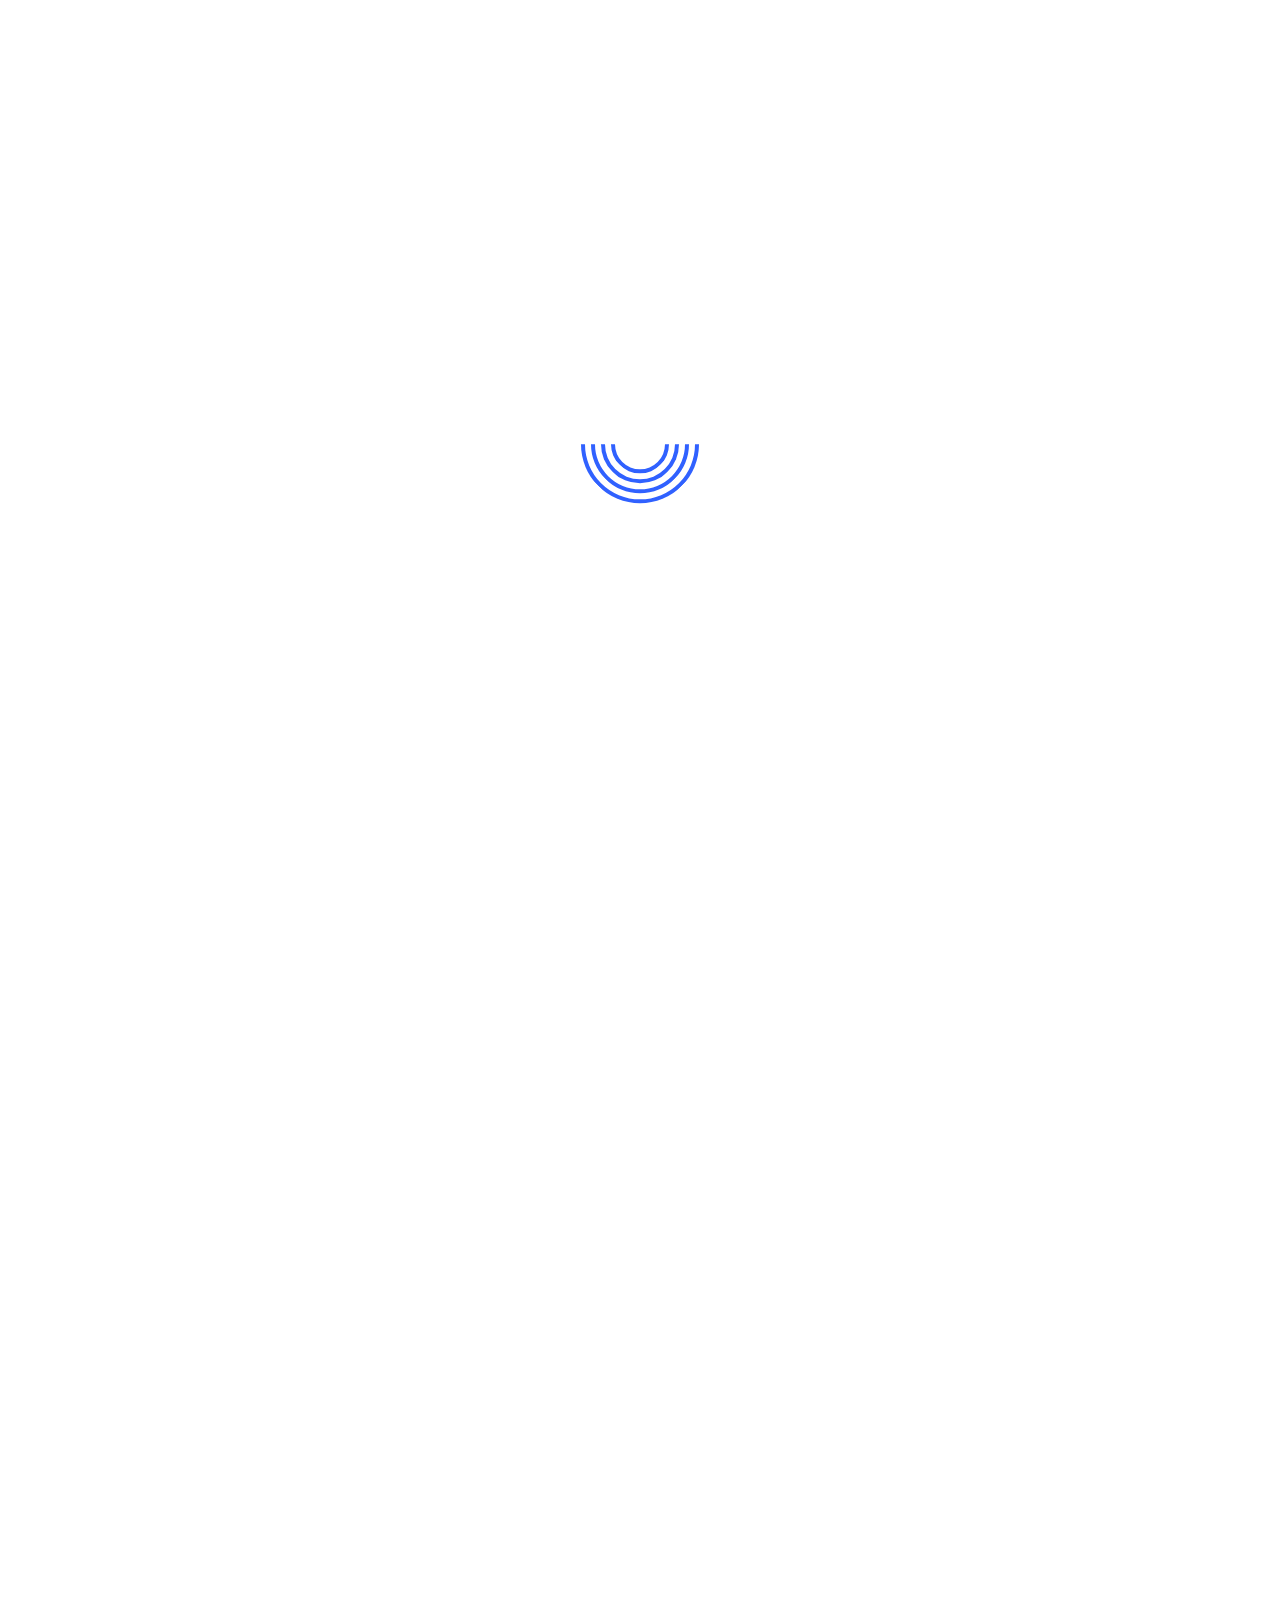
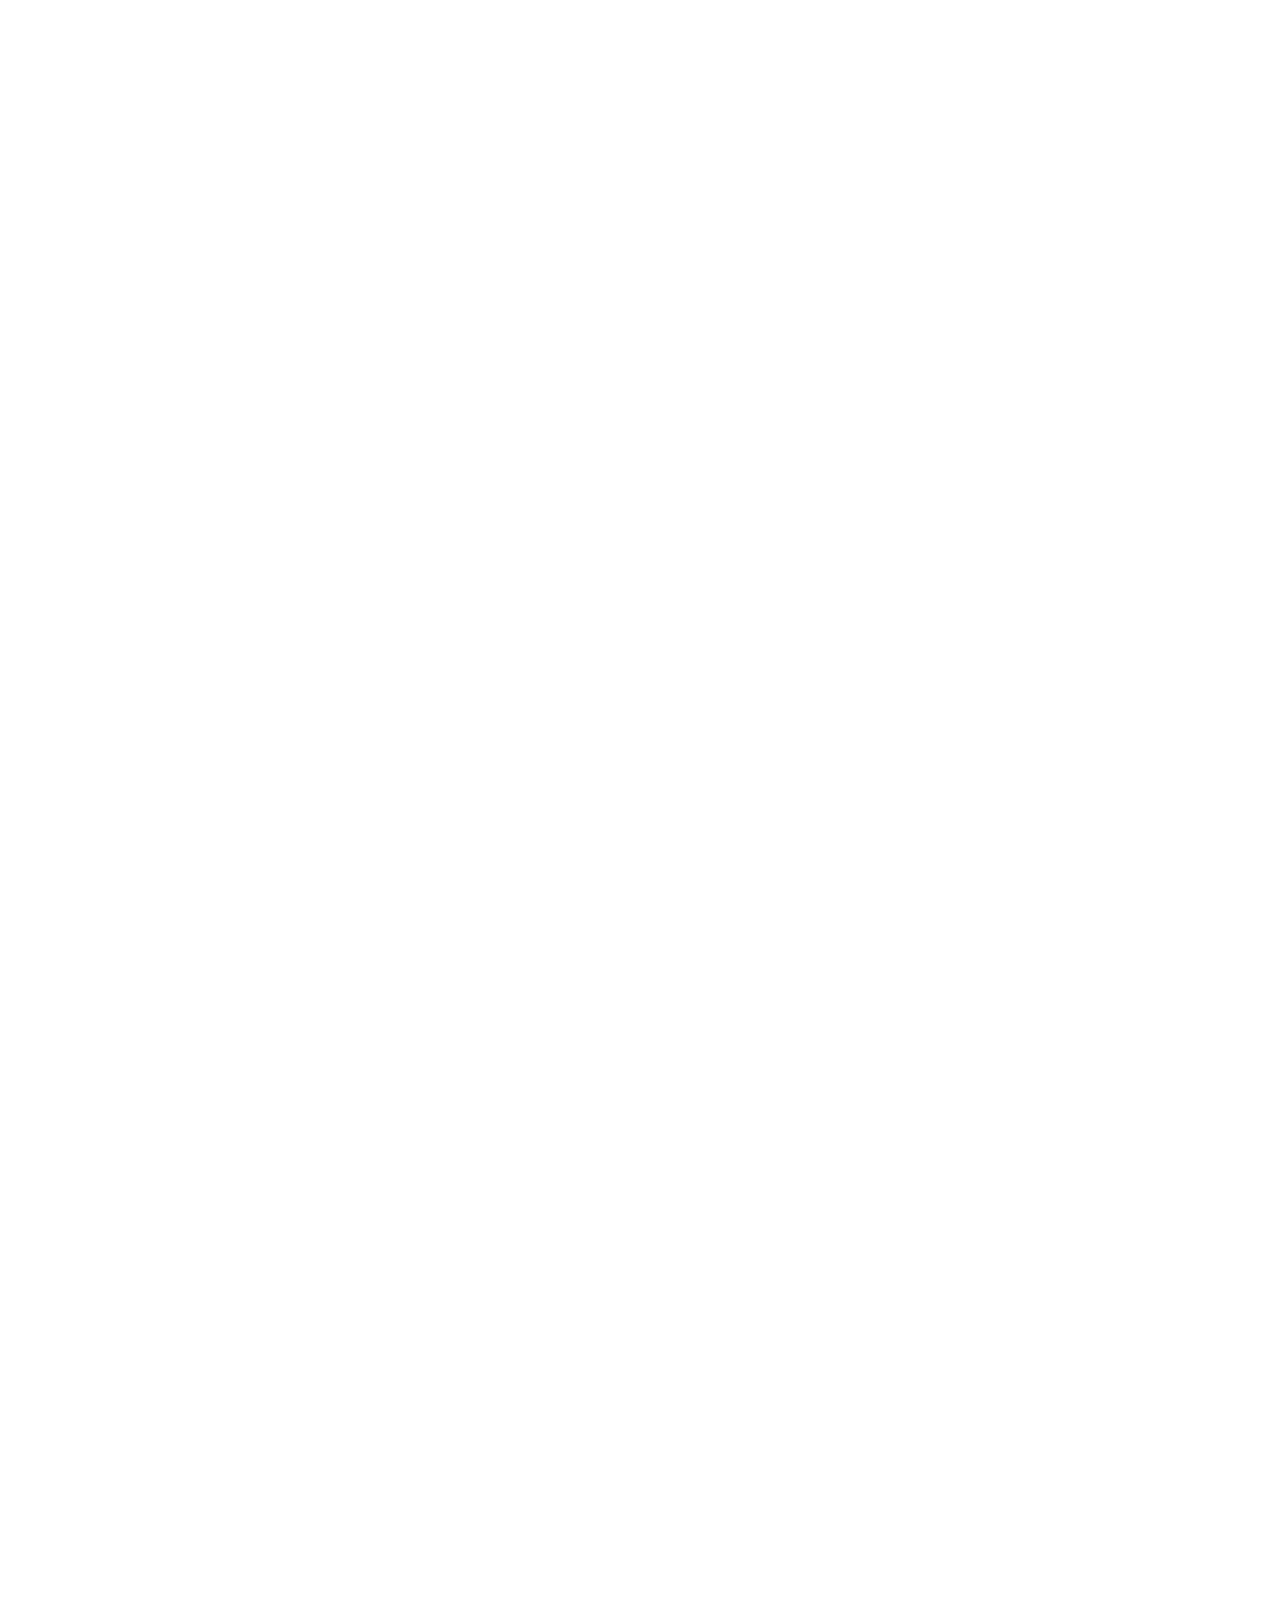
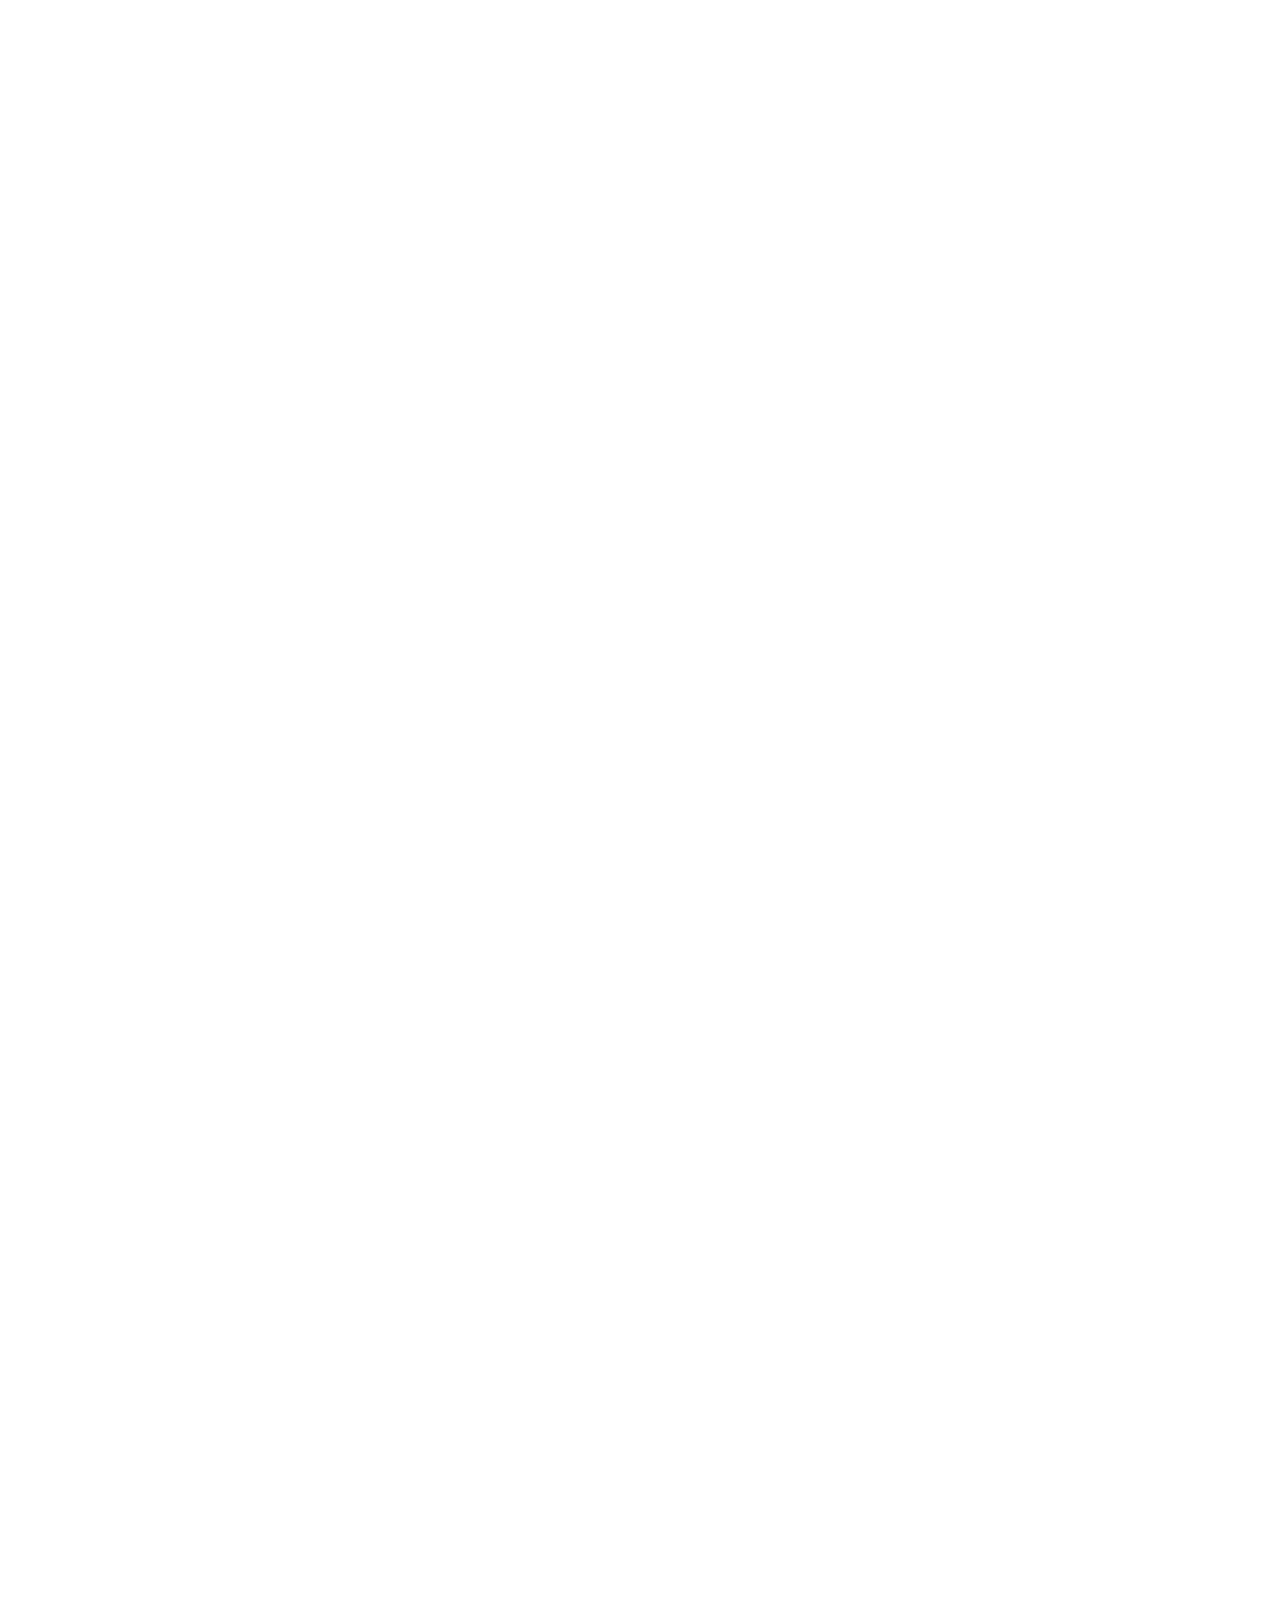
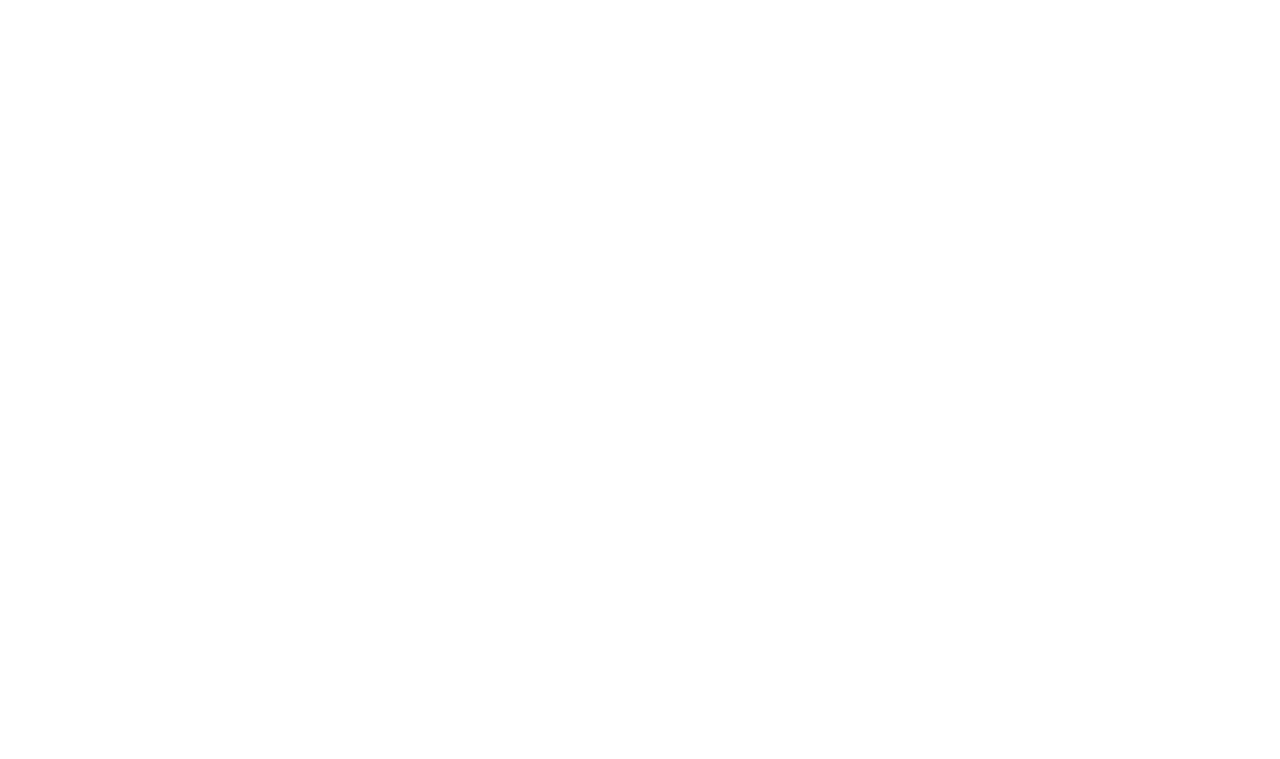
==== commit babd6c93: "Update index.html" ====
--- a/index.html
+++ b/index.html
@@ -48,6 +48,8 @@
                   </li>
                   <li class="rd-nav-item"><a class="rd-nav-link" href="contacts.html">Contacts</a>
                   </li>
+                  <li class="rd-nav-item"><a class="rd-nav-link" href="portfolio.html">Portfolio</a>
+                  </li>
                 </ul>
                 <div class="rd-navbar-tel">
                   <p>Call Now</p><a href="tel:#">+91-827983081322</a>
--- a/css/style.css
+++ b/css/style.css
@@ -26,6 +26,7 @@
 .footer-banner{
 	height:372px;
 	width:1920px;
+}
 /* .banner-top{scroll-behavior: smooth;} */
 body > div.page.animated > div > div.layout-4-item-left > img{
 	width: 34vw;
